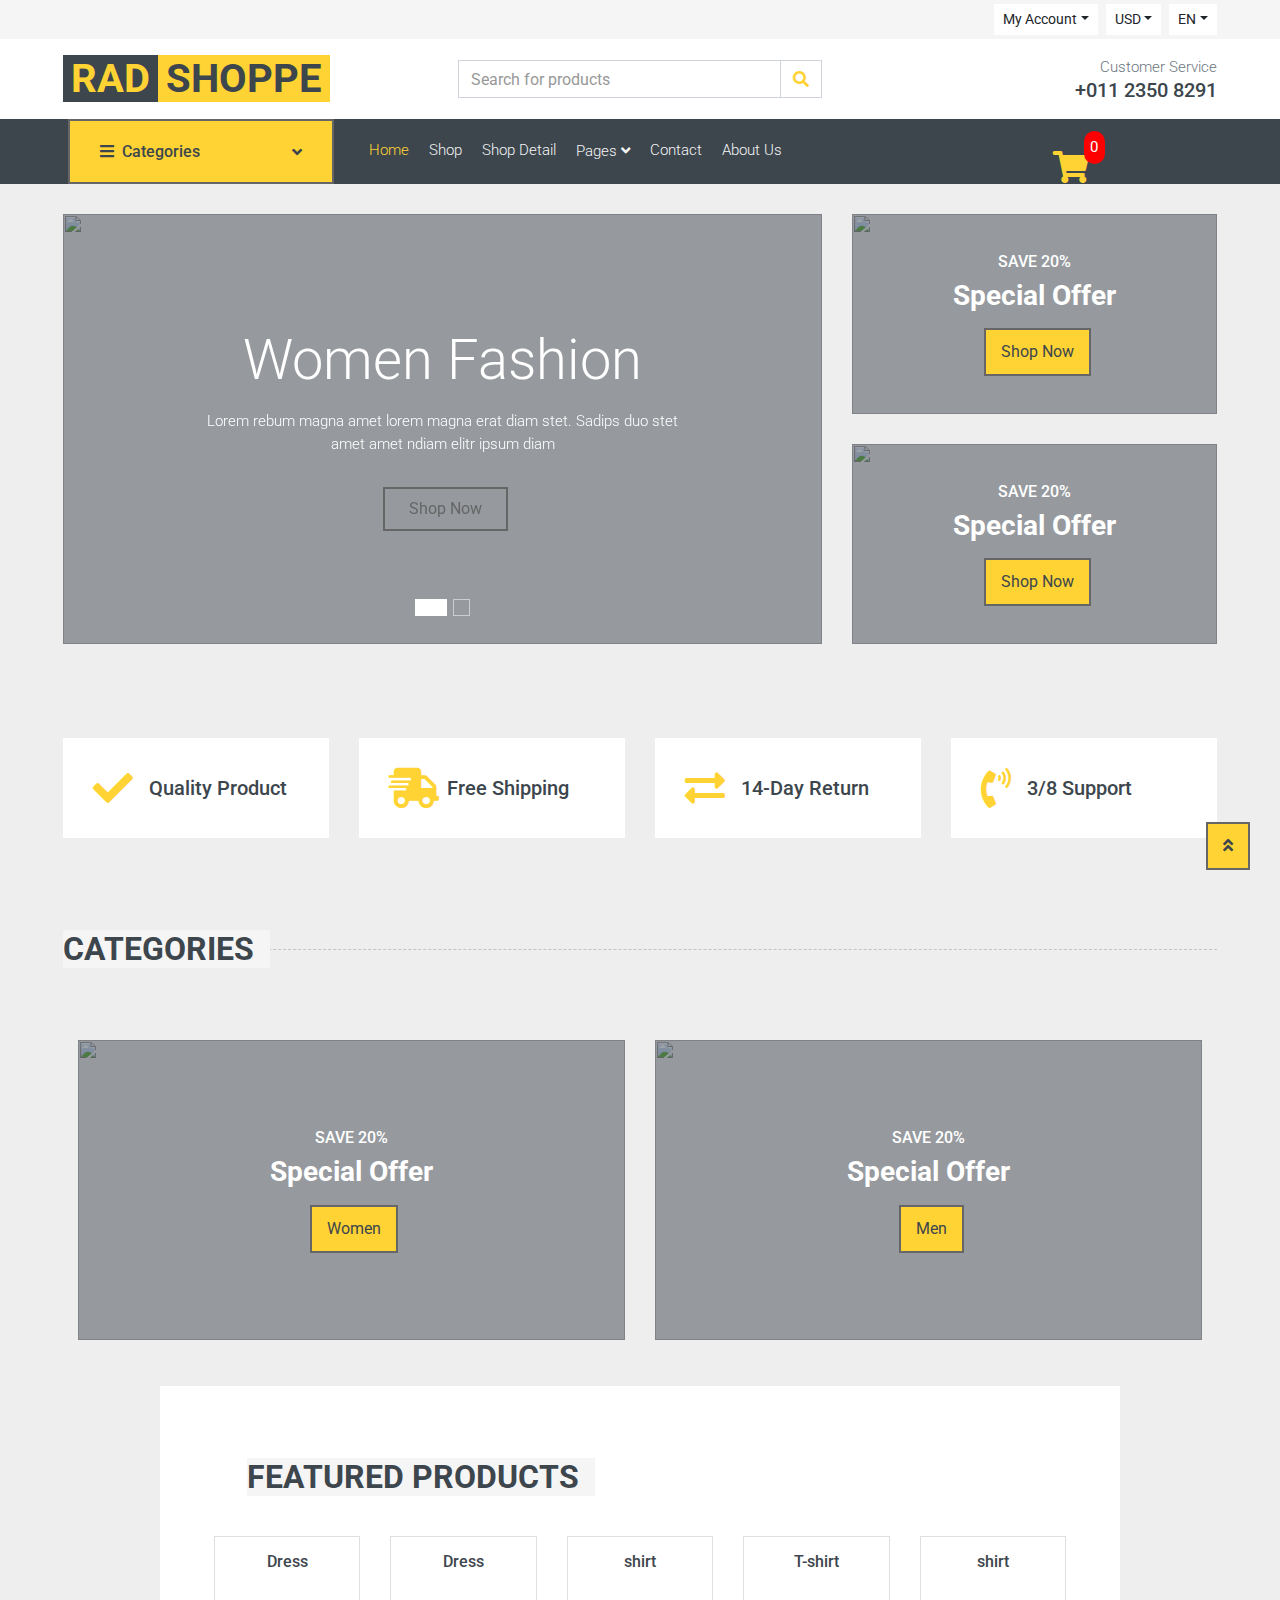
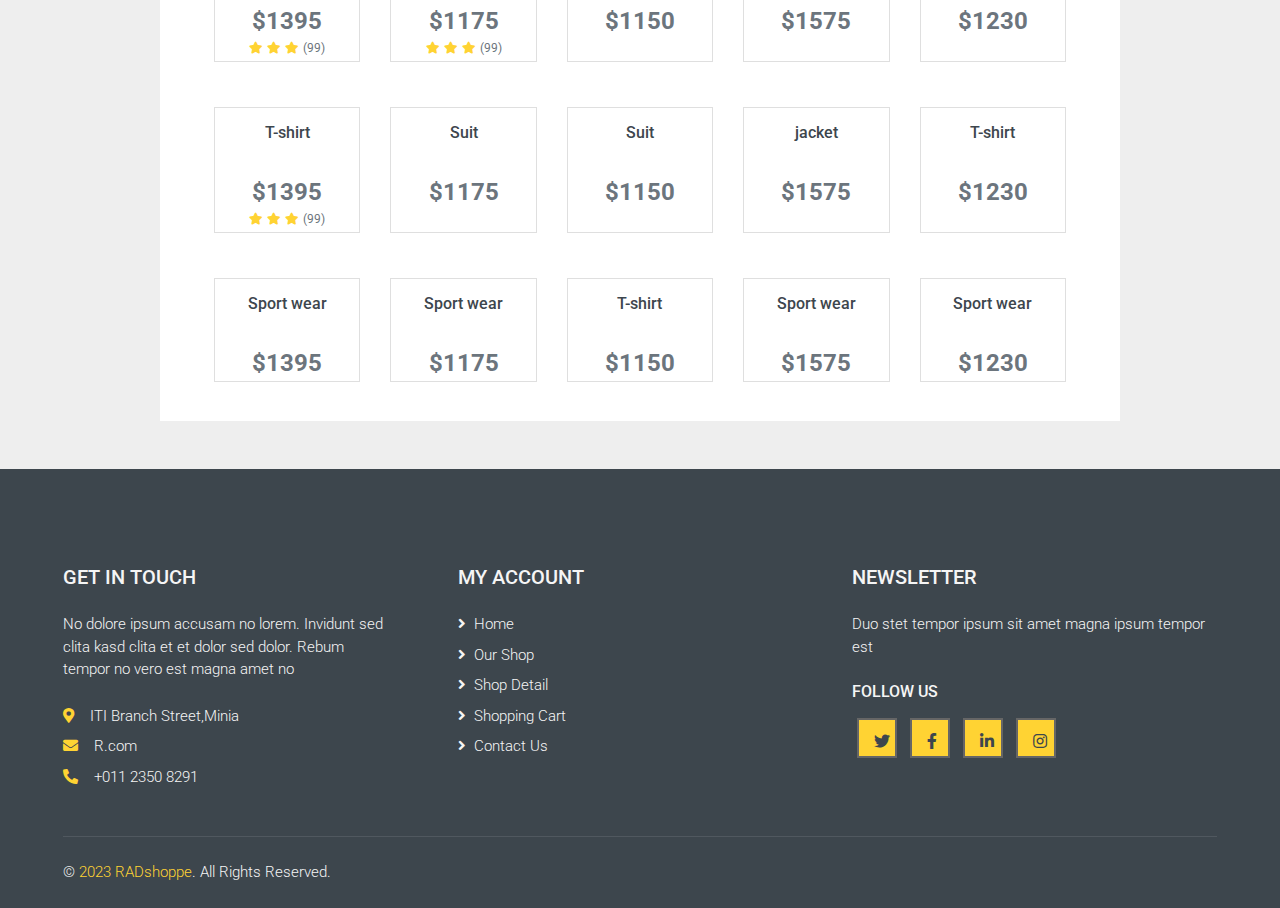
==== index.html @ 2767d44c "Add files via upload" ====
<!DOCTYPE html>
<html lang="en">

<head>
    <meta charset="utf-8">
    <title>RAD Shop Website </title>
    <meta content="width=device-width, initial-scale=1.0" name="viewport">

    <!-- Google Web Fonts -->
    <link rel="preconnect" href="https://fonts.gstatic.com">
    <link href="https://fonts.googleapis.com/css2?family=Roboto:wght@400;500;700&display=swap" rel="stylesheet">  

    <!-- Font Awesome -->
    <link href="https://cdnjs.cloudflare.com/ajax/libs/font-awesome/5.10.0/css/all.min.css" rel="stylesheet">

    <!-- Bootstrap Stylesheet -->
    <link href="css/style.css" rel="stylesheet">
    <link rel="stylesheet" href="https://cdnjs.cloudflare.com/ajax/libs/font-awesome/5.15.1/css/all.min.css">
    <!-- Style CSS -->
    <link rel="stylesheet" href="css/style.css">
</head>

<body>
    <!-- Topbar -->
    <div class="container-fluid">
        <div class="row bg-secondary py-1 px-xl-5">
            <div class="col-lg-6 d-none d-lg-block">
                <div class="d-inline-flex align-items-center h-100">
                </div>
            </div>
            <div class="col-lg-6 text-center text-lg-right">
                <div class="d-inline-flex align-items-center">
                    <div id="logged" class="btn-group">
                        <button type="button" class="btn btn-sm btn-light dropdown-toggle" data-toggle="dropdown">My Account</button>
                        <div class="dropdown-menu dropdown-menu-right">
                            <button id="SignIn" class="dropdown-item" type="button">Sign in</button>
                            <button id="SignUp" class="dropdown-item" type="button">Sign up</button>
                        </div>
                    </div>
                    <div class="btn-group mx-2">
                        <button type="button" class="btn btn-sm btn-light dropdown-toggle" data-toggle="dropdown">USD</button>
                        <div class="dropdown-menu dropdown-menu-right">
                            <button class="dropdown-item" type="button">EUR</button>
                            <button class="dropdown-item" type="button">Usd</button>
                        </div>
                    </div>
                    <div class="btn-group">
                        <button type="button" class="btn btn-sm btn-light dropdown-toggle" data-toggle="dropdown">EN</button>
                        <div class="dropdown-menu dropdown-menu-right">
                            <button class="dropdown-item" type="button">FR</button>
                            <button class="dropdown-item" type="button">AR</button>
                        </div>
                    </div>
                </div>
                <div class="d-inline-flex align-items-center d-block d-lg-none">
                    <a href="" class="btn px-0 ml-2">
                        <i class="fas fa-heart text-dark"></i>
                        <span class="badge text-dark border border-dark rounded-circle" style="padding-bottom: 2px;">0</span>
                    </a>
                    <a href="" class="btn px-0 ml-2">
                        <i class="fas fa-shopping-cart text-dark"></i>
                        <span class="badge text-dark border border-dark rounded-circle" style="padding-bottom: 2px;">0</span>
                    </a>
                </div>
            </div>
        </div>
        <div class="row align-items-center bg-light py-3 px-xl-5 d-none d-lg-flex">
            <div class="col-lg-4">
                <a href="" class="text-decoration-none">
                    <span class="h1 text-uppercase text-primary bg-dark px-2">RAD</span>
                    <span class="h1 text-uppercase text-dark bg-primary px-2 ml-n1">Shoppe</span>
                </a>
            </div>
               <!----------search------->
               <div class="col-lg-4 col-6 text-left">
                <form action="">
                    <div class="input-group">
                        <input type="text" class="form-control" placeholder="Search for products">
                        <div class="input-group-append">
                            <span class="input-group-text bg-transparent text-primary">
                                <i class="fa fa-search"></i>
                            </span>
                        </div>
                    </div>
                </form>
            </div>

            <div class="col-lg-4 col-6 text-right">
                <p class="m-0">Customer Service</p>
                <h5 class="m-0">+011 2350 8291</h5>
            </div>
        </div>
    </div>
    <!-- Topbar End -->

    <!-- Navbar -->
    <div class="container-fluid bg-dark mb-30">
        <div class="row px-xl-5">
            <div class="col-lg-3 d-none d-lg-block">
                <a class="btn d-flex align-items-center justify-content-between bg-primary w-100" data-toggle="collapse" href="#navbar-vertical" style="height: 65px; padding: 0 30px;">
                    <h6 class="text-dark m-0"><i class="fa fa-bars mr-2"></i>Categories</h6>
                    <i class="fa fa-angle-down text-dark"></i>
                </a>
                <nav class="collapse position-absolute navbar navbar-vertical navbar-light align-items-start p-0 bg-light" id="navbar-vertical" style="width: calc(100% - 30px); z-index: 999;">
                    <div class="navbar-nav w-100">
                        <div class="nav-item dropdown dropright">
                            <a href="#" class="nav-link" >Women </i></a>
                          
                        </div>
                        <div class="nav-item dropdown dropright">
                        <a href="#" class="nav-link " >Men</i></a>
                </nav>
            </div>
            <div class="col-lg-9">
                <nav class="navbar navbar-expand-lg bg-dark navbar-dark py-3 py-lg-0 px-0">
                    <a href="" class="text-decoration-none d-block d-lg-none">
                        <span class="h1 text-uppercase text-dark bg-light px-2">Multi</span>
                        <span class="h1 text-uppercase text-light bg-primary px-2 ml-n1">Shop</span>
                    </a>
                    <button type="button" class="navbar-toggler" data-toggle="collapse" data-target="#navbarCollapse">
                        <span class="navbar-toggler-icon"></span>
                    </button>
                    <div class="collapse navbar-collapse justify-content-between" id="navbarCollapse">
                        <div class="navbar-nav mr-auto py-0">
                            <a href="index.html" class="nav-item nav-link active">Home</a>
                            <a href="shop.html" class="nav-item nav-link">Shop</a>
                            <a href="#" class="nav-item nav-link">Shop Detail</a>
                            <div class="nav-item dropdown">
                                <a href="#" class="nav-link dropdown-toggle" data-toggle="dropdown">Pages <i class="fa fa-angle-down mt-1"></i></a>
                                <div class="dropdown-menu bg-primary rounded-0 border-0 m-0">
                                    <a href="cart.html" class="dropdown-item">Shopping Cart</a>
                                </div>
                            </div>
                            <a href="contact_us.html" class="nav-item nav-link">Contact</a>
                            <a href="About_us.html" class="nav-item nav-link">About Us</a>

                        </div>
                            <div class="cart-btn">
                              <i id="cart" class="fas fa-shopping-cart text-primary"></i>
                                <span class ="cart-quantity">0</span>
                            </div>
                    </div>
                </nav>
            </div>
        </div>
    </div>
    <!-- Navbar End -->

    <!-- Carousel -->
    <div class="container-fluid mb-3">
        <div class="row px-xl-5">
            <div class="col-lg-8">
                <div id="header-carousel" class="carousel slide carousel-fade mb-30 mb-lg-0" data-ride="carousel">
                    <ol class="carousel-indicators">
                        <li data-target="#header-carousel" data-slide-to="0" class="active"></li>
                        <li data-target="#header-carousel" data-slide-to="1"></li>
                    </ol>
                    <div class="carousel-inner">
                        <div class="carousel-item position-relative active" style="height: 430px;">
                            <img class="position-absolute w-100 h-100" src="img/g1.png" style="object-fit: cover;">
                            <div class="carousel-caption d-flex flex-column align-items-center justify-content-center">
                                <div class="p-3" style="max-width: 700px;">
                                    <h1 class="display-4 text-white mb-3 animate__animated animate__fadeInDown">Women Fashion</h1>
                                    <p class="mx-md-5 px-5 animate__animated animate__bounceIn">Lorem rebum magna amet lorem magna erat diam stet. Sadips duo stet amet amet ndiam elitr ipsum diam</p>
                                    <a class="btn btn-outline-light py-2 px-4 mt-3 animate__animated animate__fadeInUp" href="#">Shop Now</a>
                                </div>
                            </div>
                        </div>
                        <div class="carousel-item position-relative" style="height: 430px;">
                            <img class="position-absolute w-100 h-100" src="img/g2.png" style="object-fit: cover;">
                            <div class="carousel-caption d-flex flex-column align-items-center justify-content-center">
                                <div class="p-3" style="max-width: 700px;">
                                    <h1 class="display-4 text-white mb-3 animate__animated animate__fadeInDown">Men Fashion</h1>
                                    <p class="mx-md-5 px-5 animate__animated animate__bounceIn">Lorem rebum magna amet lorem magna erat diam stet. Sadips duo stet amet amet ndiam elitr ipsum diam</p>
                                    <a class="btn btn-outline-light py-2 px-4 mt-3 animate__animated animate__fadeInUp" href="#">Shop Now</a>
                                </div>
                            </div>
                        </div>
                    </div>
                </div>
            </div>
<!-------catgres------>
            <div class="col-lg-4">
                <div class="product-offer mb-30" style="height: 200px;">
                    <img class="img-fluid" src="img/g.jpg" alt="">
                    <div class="offer-text">
                        <h6 class="text-white text-uppercase">Save 20%</h6>
                        <h3 class="text-white mb-3">Special Offer</h3>
                        <a href="" class="btn btn-primary">Shop Now</a>
                    </div>
                </div>
                <div class="product-offer mb-30" style="height: 200px;">
                    <img class="img-fluid" src="img/gg.jpg" alt="">
                    <div class="offer-text">
                        <h6 class="text-white text-uppercase">Save 20%</h6>
                        <h3 class="text-white mb-3">Special Offer</h3>
                        <a href="" class="btn btn-primary">Shop Now</a>
                    </div>
                </div>
            </div>
        </div>
    </div>

        <!-- Featured -->
        <div class="container-fluid pt-5">
          <div class="row px-xl-5 pb-3">
              <div class="col-lg-3 col-md-6 col-sm-12 pb-1">
                  <div class="d-flex align-items-center bg-light mb-4" style="padding: 30px;">
                      <h1 class="fa fa-check text-primary m-0 mr-3"></h1>
                      <h5 class="font-weight-semi-bold m-0">Quality Product</h5>
                  </div>
              </div>
              <div class="col-lg-3 col-md-6 col-sm-12 pb-1">
                  <div class="d-flex align-items-center bg-light mb-4" style="padding: 30px;">
                      <h1 class="fa fa-shipping-fast text-primary m-0 mr-2"></h1>
                      <h5 class="font-weight-semi-bold m-0">Free Shipping</h5>
                  </div>
              </div>
              <div class="col-lg-3 col-md-6 col-sm-12 pb-1">
                  <div class="d-flex align-items-center bg-light mb-4" style="padding: 30px;">
                      <h1 class="fas fa-exchange-alt text-primary m-0 mr-3"></h1>
                      <h5 class="font-weight-semi-bold m-0">14-Day Return</h5>
                  </div>
              </div>
              <div class="col-lg-3 col-md-6 col-sm-12 pb-1">
                  <div class="d-flex align-items-center bg-light mb-4" style="padding: 30px;">
                      <h1 class="fa fa-phone-volume text-primary m-0 mr-3"></h1>
                      <h5 class="font-weight-semi-bold m-0">3/8 Support</h5>
                  </div>
              </div>
          </div>
      </div>
      <!-- Featured End -->

   <!-- Offer -->
   <div class="container-fluid pt-5">
    <h2 class="section-title position-relative text-uppercase mx-xl-5 mb-4"><span class="bg-secondary pr-3">Categories</span></h2>
   <div class="container-fluid pt-5 pb-3">
    <div class="row px-xl-5">
        <div class="col-md-6">
            <div class="product-offer mb-30" style="height: 300px;">
                <img class="img-fluid" src="img/g.jpg" alt="">
                <div class="offer-text">
                    <h6 class="text-white text-uppercase">Save 20%</h6>
                    <h3 class="text-white mb-3">Special Offer</h3>
                    <a href="" class="btn btn-primary">Women</a>
                </div>
            </div>
        </div>
        <div class="col-md-6">
            <div class="product-offer mb-30" style="height: 300px;">
                <img class="img-fluid" src="img/gg.jpg" alt="">
                <div class="offer-text">
                    <h6 class="text-white text-uppercase">Save 20%</h6>
                    <h3 class="text-white mb-3">Special Offer</h3>
                    <a href="" class="btn btn-primary">Men</a>
                </div>
            </div>
        </div>
    </div>
  </div>
</div>
<!-- Offer End -->

 <main>
     <!-- Start DEMO HTML (Use the following code into your project)-->
<div class="cart-modal-overlay">
    <div class="cart-modal">
      <i id="close-btn" class="fas fa-times"></i>
        <h1 class="cart-is-empty">Cart is empty</h1>
      
        <div class="product-rows">
        </div>
        <div class="total">
          <h1 class="cart-total">TOTAL</h1>
            <span class="total-price">$0</span>
              <button class="purchase-btn">PURCHASE</button>
        </div>
      </div>
</div>
      
<!--   end of cart modal -->
  <!-- <div class="cart-btn">
    <i id="cart" class="fas fa-shopping-cart"></i>
      <span class ="cart-quantity">0</span>
  </div> -->
<!--  products  -->
 <!-- Products -->
 
   <div class="container-fluid pt-5 ">
        <h2 class="section-title position-relative text-uppercase mx-xl-5 mb-4"><span class="bg-secondary pr-3">Featured Products</span></h2>
        <!-- <div id="prod_div" class="row px-xl-5">
            <div class="col-lg-3 col-md-4 col-sm-6 pb-1"> -->
  <div class="items-container">
    <div class="card-1 card">
        <div class="product-img position-relative overflow-hidden"></div>
      <img class="product-image" src="img/w5.jpg" alt="">
        <button class="add-to-cart">Add to cart</button>
        <a class="h6 text-decoration-none text-truncate" href="">Dress </a>
        <span class="product-price">$1395</span>
        <div class="d-flex align-items-center justify-content-center mb-1">
          <small class="fa fa-star text-primary mr-1"></small>
          <small class="fa fa-star text-primary mr-1"></small>
          <small class="fa fa-star text-primary mr-1"></small>
          <small>(99)</small>
      </div>
    </div>


    <div class="card-2 card">
      <img class="product-image" src="img/w39.jpg" alt="">
      <button class="add-to-cart">Add to cart</button>
      <a class="h6 text-decoration-none text-truncate" href="">Dress </a>
      <span class="product-price">$1175</span>
      <div class="d-flex align-items-center justify-content-center mb-1">
        <small class="fa fa-star text-primary mr-1"></small>
        <small class="fa fa-star text-primary mr-1"></small>
        <small class="fa fa-star text-primary mr-1"></small>
        <small>(99)</small>
    </div>
    </div>
    <div class="card-3 card">
      <img class="product-image" src="img/w68.jpg" alt="">
        <button class="add-to-cart">Add to cart</button>
      <a class="h6 text-decoration-none text-truncate" href="">shirt </a>
          <span class="product-price">$1150</span>
    </div>
    <div class="card-4 card">
      <img class="product-image" src="img/OIP - 2023-07-23T002510.505.jpeg" alt="">
         <button class="add-to-cart">Add to cart</button>
      <a class="h6 text-decoration-none text-truncate" href="">T-shirt </a>
        <span class="product-price">$1575</span>
    </div>
    <div class="card-5 card">
      <img class="product-image" src="img/m-.jpeg" alt="">
      <button class="add-to-cart">Add to cart</button>
      <a class="h6 text-decoration-none text-truncate" href="">shirt </a>

      <span class="product-price">$1230</span>
    </div>
  </div>  



  <!-- <div class="cart-btn">
    <i id="cart" class="fas fa-shopping-cart"></i> -->
      <!-- <span class ="cart-quantity">0</span> -->
  <!-- </div> -->
<!--  products  -->
  <div class="items-container">
    <div class="card-1 card">
      <img class="product-image" src="img/OIP (3).jpeg" alt="">
        <button class="add-to-cart">Add to cart</button>
        <a class="h6 text-decoration-none text-truncate" href="">T-shirt </a>
          <span class="product-price">$1395</span>
          <div class="d-flex align-items-center justify-content-center mb-1">
            <small class="fa fa-star text-primary mr-1"></small>
            <small class="fa fa-star text-primary mr-1"></small>
            <small class="fa fa-star text-primary mr-1"></small>
            <small>(99)</small>
        </div>
    </div>
    <div class="card-2 card">
      <img class="product-image" src="img/product11.png" alt="">
      <button class="add-to-cart">Add to cart</button>
      <a class="h6 text-decoration-none text-truncate" href="">Suit </a>
        <span class="product-price">$1175</span>
    </div>
    <div class="card-3 card">
      <img class="product-image" src="img/OIP (69).jpeg" alt="">
        <button class="add-to-cart">Add to cart</button>
        <a class="h6 text-decoration-none text-truncate" href="">Suit </a>
          <span class="product-price">$1150</span>
    </div>
    <div class="card-4 card">
      <img class="product-image" src="img/product-8-2.jpg" alt="">
         <button class="add-to-cart">Add to cart</button>
        <a class="h6 text-decoration-none text-truncate" href="">jacket </a>
        <span class="product-price">$1575</span>
    </div>
    <div class="card-5 card">
      <img class="product-image" src="img/OIP (18).jpeg" alt="">
      <button class="add-to-cart">Add to cart</button>
      <a class="h6 text-decoration-none text-truncate" href="">T-shirt </a>
      <span class="product-price">$1230</span>
    </div>
  </div> 

  <div class="items-container">
    <div class="card-1 card">
      <img class="product-image" src="img/OIP (17) - Copy.jpeg" alt="">
        <button class="add-to-cart">Add to cart</button>
      <a class="h6 text-decoration-none text-truncate" href="">Sport wear </a>
          <span class="product-price">$1395</span>
    </div>
    <div class="card-2 card">
      <img class="product-image" src="img/ws37.jpeg" alt="">
      <button class="add-to-cart">Add to cart</button>
      <a class="h6 text-decoration-none text-truncate" href="">Sport wear </a>
        <span class="product-price">$1175</span>
    </div>
    <div class="card-3 card">
      <img class="product-image" src="img/m7.jpg" alt="">
        <button class="add-to-cart">Add to cart</button>
      <a class="h6 text-decoration-none text-truncate" href="">T-shirt </a>
          <span class="product-price">$1150</span>
    </div>
    <div class="card-4 card">
      <img class="product-image" src="img/ms7.jpg" alt="">
         <button class="add-to-cart">Add to cart</button>
      <a class="h6 text-decoration-none text-truncate" href="">Sport wear </a>
        <span class="product-price">$1575</span>
    </div>
    <div class="card-5 card">
      <img class="product-image" src="img/OIP (53).jpeg" alt="">
      <button class="add-to-cart">Add to cart</button>
      <a class="h6 text-decoration-none text-truncate" href="">Sport wear </a>
      <span class="product-price">$1230</span>
    </div>
  </div> 
 </main>
 
      
  <!-- Footer -->
    <div class="container-fluid bg-dark text-secondary mt-5 pt-5">
        <div class="row px-xl-5 pt-5">
            <div class="col-lg-4 col-md-12 mb-5 pr-3 pr-xl-5">
                <h5 class="text-secondary text-uppercase mb-4">Get In Touch</h5>
                <p class="mb-4">No dolore ipsum accusam no lorem. Invidunt sed clita kasd clita et et dolor sed dolor. Rebum tempor no vero est magna amet no</p>
                <p class="mb-2"><i class="fa fa-map-marker-alt text-primary mr-3"></i>ITI Branch Street,Minia</p>
                <p class="mb-2"><i class="fa fa-envelope text-primary mr-3"></i>R.com</p>
                <p class="mb-0"><i class="fa fa-phone-alt text-primary mr-3"></i>+011 2350 8291</p>
            </div>
          
                    <div class="col-md-4 mb-5">
                        <h5 class="text-secondary text-uppercase mb-4">My Account</h5>
                        <div class="d-flex flex-column justify-content-start">
                            <a class="text-secondary mb-2" href="#"><i class="fa fa-angle-right mr-2"></i>Home</a>
                            <a class="text-secondary mb-2" href="#"><i class="fa fa-angle-right mr-2"></i>Our Shop</a>
                            <a class="text-secondary mb-2" href="#"><i class="fa fa-angle-right mr-2"></i>Shop Detail</a>
                            <a class="text-secondary mb-2" href="#"><i class="fa fa-angle-right mr-2"></i>Shopping Cart</a>
                            <a class="text-secondary" href="#"><i class="fa fa-angle-right mr-2"></i>Contact Us</a>
                        </div>
                    </div>
                    <div class="col-md-4 mb-5">
                        <h5 class="text-secondary text-uppercase mb-4">Newsletter</h5>
                        <p>Duo stet tempor ipsum sit amet magna ipsum tempor est</p>
                        
                        <h6 class="text-secondary text-uppercase mt-4 mb-3">Follow Us</h6>
                        <div class="d-flex">
                            <a class="btn btn-primary btn-square mr-2" href="#"><i class="fab fa-twitter"></i></a>
                            <a class="btn btn-primary btn-square mr-2" href="#"><i class="fab fa-facebook-f"></i></a>
                            <a class="btn btn-primary btn-square mr-2" href="#"><i class="fab fa-linkedin-in"></i></a>
                            <a class="btn btn-primary btn-square" href="#"><i class="fab fa-instagram"></i></a>
                        </div>
                    </div>
           
        </div>
        <div class="row border-top mx-xl-5 py-4" style="border-color: rgba(256, 256, 256, .1) !important;">
            <div class="col-md-6 px-xl-0">
                <p class="mb-md-0 text-center text-md-left text-secondary">
                    &copy; <a class="text-primary" href="#">2023 RADshoppe</a>. All Rights Reserved.
                </p>
            </div>
            <div class="col-md-6 px-xl-0 text-center text-md-right">
                <img class="img-fluid" src="img/payments.png" alt="">
            </div>
        </div>
    </div>
    <!-- Footer End -->

    <!-- Back to Top -->
    <a href="#" class="btn btn-primary back-to-top"><i class="fa fa-angle-double-up"></i></a>
    
    <!-- JavaScript Libraries -->
    <script src="https://code.jquery.com/jquery-3.4.1.min.js"></script>
    <script src="https://stackpath.bootstrapcdn.com/bootstrap/4.4.1/js/bootstrap.bundle.min.js"></script>
    
    <!--Javascript -->
    <script src="js/Logged.js" type="module"></script>
    <script src="js/Api.js" type="module"></script>
    <script src="js/main.js"></script>
    <script  src="./js/script.js"></script>

  </body>
</html>
---- css/style.css ----
:root {
  --blue: #007bff;
  --indigo: #6610f2;
  --purple: #6f42c1;
  --pink: #e83e8c;
  --red: #dc3545;
  --orange: #fd7e14;
  --yellow:#fd7e14;
  --green: #28a745;
  --teal: #20c997;
  --cyan: #17a2b8;
  --white: #fff;
  --gray: #6c757d;
  --gray-dark: #343a40;
  --primary: #fd7e14;
  --secondary: #F5F5F5;
  --success: #28a745;
  --info: #17a2b8;
  --warning:#fd7e14;
  --danger: #dc3545;
  --light: #FFFFFF;
  --dark: #3D464D;
  --breakpoint-xs: 0;
  --breakpoint-sm: 576px;
  --breakpoint-md: 768px;
  --breakpoint-lg: 992px;
  --breakpoint-xl: 1200px;
  --font-family-sans-serif: "Roboto", sans-serif;
  --font-family-monospace: SFMono-Regular, Menlo, Monaco, Consolas, "Liberation Mono", "Courier New", monospace;
}

*,
*::before,
*::after {
  box-sizing: border-box;
}

html {
  font-family: sans-serif;
  line-height: 1.15;
  -webkit-text-size-adjust: 100%;
  -webkit-tap-highlight-color: rgba(0, 0, 0, 0);
}

article, aside, figcaption, figure, footer, header, hgroup, main, nav, section {
  display: block;
}

body {
  margin: 0;
  font-family: "Roboto", sans-serif;
  font-size: 1rem;
  font-weight: 400;
  line-height: 1.5;
  color: #6C757D;
  text-align: left;
  background-color: #F5F5F5;
}

[tabindex="-1"]:focus:not(:focus-visible) {
  outline: 0 !important;
}

hr {
  box-sizing: content-box;
  height: 0;
  overflow: visible;
}

h1, h2, h3, h4, h5, h6 {
  margin-top: 0;
  margin-bottom: 0.5rem;
}

p {
  margin-top: 0;
  margin-bottom: 1rem;
}

abbr[title],
abbr[data-original-title] {
  text-decoration: underline;
  text-decoration: underline dotted;
  cursor: help;
  border-bottom: 0;
  text-decoration-skip-ink: none;
}

address {
  margin-bottom: 1rem;
  font-style: normal;
  line-height: inherit;
}

ol,
ul,
dl {
  margin-top: 0;
  margin-bottom: 1rem;
}

ol ol,
ul ul,
ol ul,
ul ol {
  margin-bottom: 0;
}

dt {
  font-weight: 700;
}

dd {
  margin-bottom: .5rem;
  margin-left: 0;
}

blockquote {
  margin: 0 0 1rem;
}

b,
strong {
  font-weight: bolder;
}

small {
  font-size: 80%;
}

sub,
sup {
  position: relative;
  font-size: 75%;
  line-height: 0;
  vertical-align: baseline;
}

sub {
  bottom: -.25em;
}

sup {
  top: -.5em;
}

a {
  color: #f88f2c;
  text-decoration: none;
  background-color: transparent;
}

a:hover {
  color: #f88f2c;
  text-decoration: underline;
}

a:not([href]):not([class]) {
  color: inherit;
  text-decoration: none;
}

a:not([href]):not([class]):hover {
  color: inherit;
  text-decoration: none;
}

pre,
code,
kbd,
samp {
  font-family: SFMono-Regular, Menlo, Monaco, Consolas, "Liberation Mono", "Courier New", monospace;
  font-size: 1em;
}

pre {
  margin-top: 0;
  margin-bottom: 1rem;
  overflow: auto;
  -ms-overflow-style: scrollbar;
}

figure {
  margin: 0 0 1rem;
}

img {
  vertical-align: middle;
  border-style: none;
}

svg {
  overflow: hidden;
  vertical-align: middle;
}

table {
  border-collapse: collapse;
}

caption {
  padding-top: 0.75rem;
  padding-bottom: 0.75rem;
  color: #6c757d;
  text-align: left;
  caption-side: bottom;
}

th {
  text-align: inherit;
  text-align: -webkit-match-parent;
}

label {
  display: inline-block;
  margin-bottom: 0.5rem;
}

button {
  border-radius: 0;
}

button:focus {
  outline: 1px dotted;
  outline: 5px auto -webkit-focus-ring-color;
}

input,
button,
select,
optgroup,
textarea {
  margin: 0;
  font-family: inherit;
  font-size: inherit;
  line-height: inherit;
}

button,
input {
  overflow: visible;
}

button,
select {
  text-transform: none;
}

[role="button"] {
  cursor: pointer;
}

select {
  word-wrap: normal;
}

button,
[type="button"],
[type="reset"],
[type="submit"] {
  -webkit-appearance: button;
}

button:not(:disabled),
[type="button"]:not(:disabled),
[type="reset"]:not(:disabled),
[type="submit"]:not(:disabled) {
  cursor: pointer;
}

button::-moz-focus-inner,
[type="button"]::-moz-focus-inner,
[type="reset"]::-moz-focus-inner,
[type="submit"]::-moz-focus-inner {
  padding: 0;
  border-style: none;
}

input[type="radio"],
input[type="checkbox"] {
  box-sizing: border-box;
  padding: 0;
}

textarea {
  overflow: auto;
  resize: vertical;
}

fieldset {
  min-width: 0;
  padding: 0;
  margin: 0;
  border: 0;
}

legend {
  display: block;
  width: 100%;
  max-width: 100%;
  padding: 0;
  margin-bottom: .5rem;
  font-size: 1.5rem;
  line-height: inherit;
  color: inherit;
  white-space: normal;
}

@media (max-width: 1200px) {
  legend {
    font-size: calc(1.275rem + 0.3vw) ;
  }
}

progress {
  vertical-align: baseline;
}

[type="number"]::-webkit-inner-spin-button,
[type="number"]::-webkit-outer-spin-button {
  height: auto;
}

/*  */

/*  */
/*  */
.edit_search{
width: 100%;
}
[type="search"] 
  {
  outline-offset: -2px;
  -webkit-appearance: none;
}


[type="text/css"]::-webkit-search-decoration {
  -webkit-appearance: none;
}

::-webkit-file-upload-button {
  font: inherit;
  -webkit-appearance: button;
}

output {
  display: inline-block;
}

summary {
  display: list-item;
  cursor: pointer;
}


[hidden] {
  display: none !important;
}

h1, h2, h3, h4, h5, h6,
.h1, .h2, .h3, .h4, .h5, .h6 {
  margin-bottom: 0.5rem;
  font-weight: 500;
  line-height: 1.2;
  color: #3D464D;
}

h1, .h1 {
  font-size: 2.5rem;
}

@media (max-width: 1200px) {
  h1, .h1 {
    font-size: calc(1.375rem + 1.5vw) ;
  }
}

h2, .h2 {
  font-size: 2rem;
}

@media (max-width: 1200px) {
  h2, .h2 {
    font-size: calc(1.325rem + 0.9vw) ;
  }
}

h3, .h3 {
  font-size: 1.75rem;
}

@media (max-width: 1200px) {
  h3, .h3 {
    font-size: calc(1.3rem + 0.6vw) ;
  }
}

h4, .h4 {
  font-size: 1.5rem;
}

@media (max-width: 1200px) {
  h4, .h4 {
    font-size: calc(1.275rem + 0.3vw) ;
  }
}

h5, .h5 {
  font-size: 1.25rem;
}

h6, .h6 {
  font-size: 1rem;
}

.lead {
  font-size: 1.25rem;
  font-weight: 300;
}

.display-1 {
  font-size: 6rem;
  font-weight: 300;
  line-height: 1.2;
}

@media (max-width: 1200px) {
  .display-1 {
    font-size: calc(1.725rem + 5.7vw) ;
  }
}

.display-2 {
  font-size: 5.5rem;
  font-weight: 300;
  line-height: 1.2;
}

@media (max-width: 1200px) {
  .display-2 {
    font-size: calc(1.675rem + 5.1vw) ;
  }
}

.display-3 {
  font-size: 4.5rem;
  font-weight: 300;
  line-height: 1.2;
}

@media (max-width: 1200px) {
  .display-3 {
    font-size: calc(1.575rem + 3.9vw) ;
  }
}

.display-4 {
  font-size: 3.5rem;
  font-weight: 300;
  line-height: 1.2;
}

@media (max-width: 1200px) {
  .display-4 {
    font-size: calc(1.475rem + 2.7vw) ;
  }
}

hr {
  margin-top: 1rem;
  margin-bottom: 1rem;
  border: 0;
  border-top: 1px solid rgba(0, 0, 0, 0.1);
}

small,
.small {
  font-size: 80%;
  font-weight: 400;
}

mark,
.mark {
  padding: 0.2em;
  background-color: #fcf8e3;
}

.list-unstyled {
  padding-left: 0;
  list-style: none;
}

.list-inline {
  padding-left: 0;
  list-style: none;
}

.list-inline-item {
  display: inline-block;
}

.list-inline-item:not(:last-child) {
  margin-right: 0.5rem;
}

.initialism {
  font-size: 90%;
  text-transform: uppercase;
}

.blockquote {
  margin-bottom: 1rem;
  font-size: 1.25rem;
}

.blockquote-footer {
  display: block;
  font-size: 80%;
  color: #6c757d;
}

.blockquote-footer::before {
  content: "\2014\00A0";
}

.img-fluid {
  max-width: 100%;
  height: auto;
}

.img-thumbnail {
  padding: 0.25rem;
  background-color: #F5F5F5;
  border: 1px solid #dee2e6;
  max-width: 100%;
  height: auto;
}

.figure {
  display: inline-block;
}

.figure-img {
  margin-bottom: 0.5rem;
  line-height: 1;
}

.figure-caption {
  font-size: 90%;
  color: #6c757d;
}

code {
  font-size: 87.5%;
  color: #e83e8c;
  word-wrap: break-word;
}

a > code {
  color: inherit;
}

kbd {
  padding: 0.2rem 0.4rem;
  font-size: 87.5%;
  color: #fff;
  background-color: #212529;
}

kbd kbd {
  padding: 0;
  font-size: 100%;
  font-weight: 700;
}

pre {
  display: block;
  font-size: 87.5%;
  color: #212529;
}

pre code {
  font-size: inherit;
  color: inherit;
  word-break: normal;
}

.pre-scrollable {
  max-height: 340px;
  overflow-y: scroll;
}

.container,
.container-fluid,
.container-sm,
.container-md,
.container-lg,
.container-xl {
  width: 100%;
  padding-right: 15px;
  padding-left: 15px;
  margin-right: auto;
  margin-left: auto;
}

@media (min-width: 576px) {
  .container, .container-sm {
    max-width: 540px;
  }
}

@media (min-width: 768px) {
  .container, .container-sm, .container-md {
    max-width: 720px;
  }
}

@media (min-width: 992px) {
  .container, .container-sm, .container-md, .container-lg {
    max-width: 960px;
  }
}

@media (min-width: 1200px) {
  .container, .container-sm, .container-md, .container-lg, .container-xl {
    max-width: 1140px;
  }
}

.row {
  display: flex;
  flex-wrap: wrap;
  margin-right: -15px;
  margin-left: -15px;
}

.no-gutters {
  margin-right: 0;
  margin-left: 0;
}

.no-gutters > .col,
.no-gutters > [class*="col-"] {
  padding-right: 0;
  padding-left: 0;
}

.col-1, .col-2, .col-3, .col-4, .col-5, .col-6, .col-7, .col-8, .col-9, .col-10, .col-11, .col-12, .col,
.col-auto, .col-sm-1, .col-sm-2, .col-sm-3, .col-sm-4, .col-sm-5, .col-sm-6, .col-sm-7, .col-sm-8, .col-sm-9, .col-sm-10, .col-sm-11, .col-sm-12, .col-sm,
.col-sm-auto, .col-md-1, .col-md-2, .col-md-3, .col-md-4, .col-md-5, .col-md-6, .col-md-7, .col-md-8, .col-md-9, .col-md-10, .col-md-11, .col-md-12, .col-md,
.col-md-auto, .col-lg-1, .col-lg-2, .col-lg-3, .col-lg-4, .col-lg-5, .col-lg-6, .col-lg-7, .col-lg-8, .col-lg-9, .col-lg-10, .col-lg-11, .col-lg-12, .col-lg,
.col-lg-auto, .col-xl-1, .col-xl-2, .col-xl-3, .col-xl-4, .col-xl-5, .col-xl-6, .col-xl-7, .col-xl-8, .col-xl-9, .col-xl-10, .col-xl-11, .col-xl-12, .col-xl,
.col-xl-auto {
  position: relative;
  width: 100%;
  padding-right: 15px;
  padding-left: 15px;
}

.col {
  flex-basis: 0;
  flex-grow: 1;
  max-width: 100%;
}

.row-cols-1 > * {
  flex: 0 0 100%;
  max-width: 100%;
}

.row-cols-2 > * {
  flex: 0 0 50%;
  max-width: 50%;
}

.row-cols-3 > * {
  flex: 0 0 33.33333%;
  max-width: 33.33333%;
}

.row-cols-4 > * {
  flex: 0 0 25%;
  max-width: 25%;
}

.row-cols-5 > * {
  flex: 0 0 20%;
  max-width: 20%;
}

.row-cols-6 > * {
  flex: 0 0 16.66667%;
  max-width: 16.66667%;
}

.col-auto {
  flex: 0 0 auto;
  width: auto;
  max-width: 100%;
}

.col-1 {
  flex: 0 0 8.33333%;
  max-width: 8.33333%;
}

.col-2 {
  flex: 0 0 16.66667%;
  max-width: 16.66667%;
}

.col-3 {
  flex: 0 0 25%;
  max-width: 25%;
}

.col-4 {
  flex: 0 0 33.33333%;
  max-width: 33.33333%;
}

.col-5 {
  flex: 0 0 41.66667%;
  max-width: 41.66667%;
}

.col-6 {
  flex: 0 0 50%;
  max-width: 50%;
}

.col-7 {
  flex: 0 0 58.33333%;
  max-width: 58.33333%;
}

.col-8 {
  flex: 0 0 66.66667%;
  max-width: 66.66667%;
}

.col-9 {
  flex: 0 0 75%;
  max-width: 75%;
}

.col-10 {
  flex: 0 0 83.33333%;
  max-width: 83.33333%;
}

.col-11 {
  flex: 0 0 91.66667%;
  max-width: 91.66667%;
}

.col-12 {
  flex: 0 0 100%;
  max-width: 100%;
}

.order-first {
  order: -1;
}

.order-last {
  order: 13;
}

.order-0 {
  order: 0;
}

.order-1 {
  order: 1;
}

.order-2 {
  order: 2;
}

.order-3 {
  order: 3;
}

.order-4 {
  order: 4;
}

.order-5 {
  order: 5;
}

.order-6 {
  order: 6;
}

.order-7 {
  order: 7;
}

.order-8 {
  order: 8;
}

.order-9 {
  order: 9;
}

.order-10 {
  order: 10;
}

.order-11 {
  order: 11;
}

.order-12 {
  order: 12;
}

.offset-1 {
  margin-left: 8.33333%;
}

.offset-2 {
  margin-left: 16.66667%;
}

.offset-3 {
  margin-left: 25%;
}

.offset-4 {
  margin-left: 33.33333%;
}

.offset-5 {
  margin-left: 41.66667%;
}

.offset-6 {
  margin-left: 50%;
}

.offset-7 {
  margin-left: 58.33333%;
}

.offset-8 {
  margin-left: 66.66667%;
}

.offset-9 {
  margin-left: 75%;
}

.offset-10 {
  margin-left: 83.33333%;
}

.offset-11 {
  margin-left: 91.66667%;
}

@media (min-width: 576px) {
  .col-sm {
    flex-basis: 0;
    flex-grow: 1;
    max-width: 100%;
  }
  .row-cols-sm-1 > * {
    flex: 0 0 100%;
    max-width: 100%;
  }
  .row-cols-sm-2 > * {
    flex: 0 0 50%;
    max-width: 50%;
  }
  .row-cols-sm-3 > * {
    flex: 0 0 33.33333%;
    max-width: 33.33333%;
  }
  .row-cols-sm-4 > * {
    flex: 0 0 25%;
    max-width: 25%;
  }
  .row-cols-sm-5 > * {
    flex: 0 0 20%;
    max-width: 20%;
  }
  .row-cols-sm-6 > * {
    flex: 0 0 16.66667%;
    max-width: 16.66667%;
  }
  .col-sm-auto {
    flex: 0 0 auto;
    width: auto;
    max-width: 100%;
  }
  .col-sm-1 {
    flex: 0 0 8.33333%;
    max-width: 8.33333%;
  }
  .col-sm-2 {
    flex: 0 0 16.66667%;
    max-width: 16.66667%;
  }
  .col-sm-3 {
    flex: 0 0 25%;
    max-width: 25%;
  }
  .col-sm-4 {
    flex: 0 0 33.33333%;
    max-width: 33.33333%;
  }
  .col-sm-5 {
    flex: 0 0 41.66667%;
    max-width: 41.66667%;
  }
  .col-sm-6 {
    flex: 0 0 50%;
    max-width: 50%;
  }
  .col-sm-7 {
    flex: 0 0 58.33333%;
    max-width: 58.33333%;
  }
  .col-sm-8 {
    flex: 0 0 66.66667%;
    max-width: 66.66667%;
  }
  .col-sm-9 {
    flex: 0 0 75%;
    max-width: 75%;
  }
  .col-sm-10 {
    flex: 0 0 83.33333%;
    max-width: 83.33333%;
  }
  .col-sm-11 {
    flex: 0 0 91.66667%;
    max-width: 91.66667%;
  }
  .col-sm-12 {
    flex: 0 0 100%;
    max-width: 100%;
  }
  .order-sm-first {
    order: -1;
  }
  .order-sm-last {
    order: 13;
  }
  .order-sm-0 {
    order: 0;
  }
  .order-sm-1 {
    order: 1;
  }
  .order-sm-2 {
    order: 2;
  }
  .order-sm-3 {
    order: 3;
  }
  .order-sm-4 {
    order: 4;
  }
  .order-sm-5 {
    order: 5;
  }
  .order-sm-6 {
    order: 6;
  }
  .order-sm-7 {
    order: 7;
  }
  .order-sm-8 {
    order: 8;
  }
  .order-sm-9 {
    order: 9;
  }
  .order-sm-10 {
    order: 10;
  }
  .order-sm-11 {
    order: 11;
  }
  .order-sm-12 {
    order: 12;
  }
  .offset-sm-0 {
    margin-left: 0;
  }
  .offset-sm-1 {
    margin-left: 8.33333%;
  }
  .offset-sm-2 {
    margin-left: 16.66667%;
  }
  .offset-sm-3 {
    margin-left: 25%;
  }
  .offset-sm-4 {
    margin-left: 33.33333%;
  }
  .offset-sm-5 {
    margin-left: 41.66667%;
  }
  .offset-sm-6 {
    margin-left: 50%;
  }
  .offset-sm-7 {
    margin-left: 58.33333%;
  }
  .offset-sm-8 {
    margin-left: 66.66667%;
  }
  .offset-sm-9 {
    margin-left: 75%;
  }
  .offset-sm-10 {
    margin-left: 83.33333%;
  }
  .offset-sm-11 {
    margin-left: 91.66667%;
  }
}

@media (min-width: 768px) {
  .col-md {
    flex-basis: 0;
    flex-grow: 1;
    max-width: 100%;
  }
  .row-cols-md-1 > * {
    flex: 0 0 100%;
    max-width: 100%;
  }
  .row-cols-md-2 > * {
    flex: 0 0 50%;
    max-width: 50%;
  }
  .row-cols-md-3 > * {
    flex: 0 0 33.33333%;
    max-width: 33.33333%;
  }
  .row-cols-md-4 > * {
    flex: 0 0 25%;
    max-width: 25%;
  }
  .row-cols-md-5 > * {
    flex: 0 0 20%;
    max-width: 20%;
  }
  .row-cols-md-6 > * {
    flex: 0 0 16.66667%;
    max-width: 16.66667%;
  }
  .col-md-auto {
    flex: 0 0 auto;
    width: auto;
    max-width: 100%;
  }
  .col-md-1 {
    flex: 0 0 8.33333%;
    max-width: 8.33333%;
  }
  .col-md-2 {
    flex: 0 0 16.66667%;
    max-width: 16.66667%;
  }
  .col-md-3 {
    flex: 0 0 25%;
    max-width: 25%;
  }
  .col-md-4 {
    flex: 0 0 33.33333%;
    max-width: 33.33333%;
  }
  .col-md-5 {
    flex: 0 0 41.66667%;
    max-width: 41.66667%;
  }
  .col-md-6 {
    flex: 0 0 50%;
    max-width: 50%;
  }
  .col-md-7 {
    flex: 0 0 58.33333%;
    max-width: 58.33333%;
  }
  .col-md-8 {
    flex: 0 0 66.66667%;
    max-width: 66.66667%;
  }
  .col-md-9 {
    flex: 0 0 75%;
    max-width: 75%;
  }
  .col-md-10 {
    flex: 0 0 83.33333%;
    max-width: 83.33333%;
  }
  .col-md-11 {
    flex: 0 0 91.66667%;
    max-width: 91.66667%;
  }
  .col-md-12 {
    flex: 0 0 100%;
    max-width: 100%;
  }
  .order-md-first {
    order: -1;
  }
  .order-md-last {
    order: 13;
  }
  .order-md-0 {
    order: 0;
  }
  .order-md-1 {
    order: 1;
  }
  .order-md-2 {
    order: 2;
  }
  .order-md-3 {
    order: 3;
  }
  .order-md-4 {
    order: 4;
  }
  .order-md-5 {
    order: 5;
  }
  .order-md-6 {
    order: 6;
  }
  .order-md-7 {
    order: 7;
  }
  .order-md-8 {
    order: 8;
  }
  .order-md-9 {
    order: 9;
  }
  .order-md-10 {
    order: 10;
  }
  .order-md-11 {
    order: 11;
  }
  .order-md-12 {
    order: 12;
  }
  .offset-md-0 {
    margin-left: 0;
  }
  .offset-md-1 {
    margin-left: 8.33333%;
  }
  .offset-md-2 {
    margin-left: 16.66667%;
  }
  .offset-md-3 {
    margin-left: 25%;
  }
  .offset-md-4 {
    margin-left: 33.33333%;
  }
  .offset-md-5 {
    margin-left: 41.66667%;
  }
  .offset-md-6 {
    margin-left: 50%;
  }
  .offset-md-7 {
    margin-left: 58.33333%;
  }
  .offset-md-8 {
    margin-left: 66.66667%;
  }
  .offset-md-9 {
    margin-left: 75%;
  }
  .offset-md-10 {
    margin-left: 83.33333%;
  }
  .offset-md-11 {
    margin-left: 91.66667%;
  }
}

@media (min-width: 992px) {
  .col-lg {
    flex-basis: 0;
    flex-grow: 1;
    max-width: 100%;
  }
  .row-cols-lg-1 > * {
    flex: 0 0 100%;
    max-width: 100%;
  }
  .row-cols-lg-2 > * {
    flex: 0 0 50%;
    max-width: 50%;
  }
  .row-cols-lg-3 > * {
    flex: 0 0 33.33333%;
    max-width: 33.33333%;
  }
  .row-cols-lg-4 > * {
    flex: 0 0 25%;
    max-width: 25%;
  }
  .row-cols-lg-5 > * {
    flex: 0 0 20%;
    max-width: 20%;
  }
  .row-cols-lg-6 > * {
    flex: 0 0 16.66667%;
    max-width: 16.66667%;
  }
  .col-lg-auto {
    flex: 0 0 auto;
    width: auto;
    max-width: 100%;
  }
  .col-lg-1 {
    flex: 0 0 8.33333%;
    max-width: 8.33333%;
  }
  .col-lg-2 {
    flex: 0 0 16.66667%;
    max-width: 16.66667%;
  }
  .col-lg-3 {
    flex: 0 0 25%;
    max-width: 25%;
  }
  .col-lg-4 {
    flex: 0 0 33.33333%;
    max-width: 33.33333%;
  }
  .col-lg-5 {
    flex: 0 0 41.66667%;
    max-width: 41.66667%;
  }
  .col-lg-6 {
    flex: 0 0 50%;
    max-width: 50%;
  }
  .col-lg-7 {
    flex: 0 0 58.33333%;
    max-width: 58.33333%;
  }
  .col-lg-8 {
    flex: 0 0 66.66667%;
    max-width: 66.66667%;
  }
  .col-lg-9 {
    flex: 0 0 75%;
    max-width: 75%;
  }
  .col-lg-10 {
    flex: 0 0 83.33333%;
    max-width: 83.33333%;
  }
  .col-lg-11 {
    flex: 0 0 91.66667%;
    max-width: 91.66667%;
  }
  .col-lg-12 {
    flex: 0 0 100%;
    max-width: 100%;
  }
  .order-lg-first {
    order: -1;
  }
  .order-lg-last {
    order: 13;
  }
  .order-lg-0 {
    order: 0;
  }
  .order-lg-1 {
    order: 1;
  }
  .order-lg-2 {
    order: 2;
  }
  .order-lg-3 {
    order: 3;
  }
  .order-lg-4 {
    order: 4;
  }
  .order-lg-5 {
    order: 5;
  }
  .order-lg-6 {
    order: 6;
  }
  .order-lg-7 {
    order: 7;
  }
  .order-lg-8 {
    order: 8;
  }
  .order-lg-9 {
    order: 9;
  }
  .order-lg-10 {
    order: 10;
  }
  .order-lg-11 {
    order: 11;
  }
  .order-lg-12 {
    order: 12;
  }
  .offset-lg-0 {
    margin-left: 0;
  }
  .offset-lg-1 {
    margin-left: 8.33333%;
  }
  .offset-lg-2 {
    margin-left: 16.66667%;
  }
  .offset-lg-3 {
    margin-left: 25%;
  }
  .offset-lg-4 {
    margin-left: 33.33333%;
  }
  .offset-lg-5 {
    margin-left: 41.66667%;
  }
  .offset-lg-6 {
    margin-left: 50%;
  }
  .offset-lg-7 {
    margin-left: 58.33333%;
  }
  .offset-lg-8 {
    margin-left: 66.66667%;
  }
  .offset-lg-9 {
    margin-left: 75%;
  }
  .offset-lg-10 {
    margin-left: 83.33333%;
  }
  .offset-lg-11 {
    margin-left: 91.66667%;
  }
}

@media (min-width: 1200px) {
  .col-xl {
    flex-basis: 0;
    flex-grow: 1;
    max-width: 100%;
  }
  .row-cols-xl-1 > * {
    flex: 0 0 100%;
    max-width: 100%;
  }
  .row-cols-xl-2 > * {
    flex: 0 0 50%;
    max-width: 50%;
  }
  .row-cols-xl-3 > * {
    flex: 0 0 33.33333%;
    max-width: 33.33333%;
  }
  .row-cols-xl-4 > * {
    flex: 0 0 25%;
    max-width: 25%;
  }
  .row-cols-xl-5 > * {
    flex: 0 0 20%;
    max-width: 20%;
  }
  .row-cols-xl-6 > * {
    flex: 0 0 16.66667%;
    max-width: 16.66667%;
  }
  .col-xl-auto {
    flex: 0 0 auto;
    width: auto;
    max-width: 100%;
  }
  .col-xl-1 {
    flex: 0 0 8.33333%;
    max-width: 8.33333%;
  }
  .col-xl-2 {
    flex: 0 0 16.66667%;
    max-width: 16.66667%;
  }
  .col-xl-3 {
    flex: 0 0 25%;
    max-width: 25%;
  }
  .col-xl-4 {
    flex: 0 0 33.33333%;
    max-width: 33.33333%;
  }
  .col-xl-5 {
    flex: 0 0 41.66667%;
    max-width: 41.66667%;
  }
  .col-xl-6 {
    flex: 0 0 50%;
    max-width: 50%;
  }
  .col-xl-7 {
    flex: 0 0 58.33333%;
    max-width: 58.33333%;
  }
  .col-xl-8 {
    flex: 0 0 66.66667%;
    max-width: 66.66667%;
  }
  .col-xl-9 {
    flex: 0 0 75%;
    max-width: 75%;
  }
  .col-xl-10 {
    flex: 0 0 83.33333%;
    max-width: 83.33333%;
  }
  .col-xl-11 {
    flex: 0 0 91.66667%;
    max-width: 91.66667%;
  }
  .col-xl-12 {
    flex: 0 0 100%;
    max-width: 100%;
  }
  .order-xl-first {
    order: -1;
  }
  .order-xl-last {
    order: 13;
  }
  .order-xl-0 {
    order: 0;
  }
  .order-xl-1 {
    order: 1;
  }
  .order-xl-2 {
    order: 2;
  }
  .order-xl-3 {
    order: 3;
  }
  .order-xl-4 {
    order: 4;
  }
  .order-xl-5 {
    order: 5;
  }
  .order-xl-6 {
    order: 6;
  }
  .order-xl-7 {
    order: 7;
  }
  .order-xl-8 {
    order: 8;
  }
  .order-xl-9 {
    order: 9;
  }
  .order-xl-10 {
    order: 10;
  }
  .order-xl-11 {
    order: 11;
  }
  .order-xl-12 {
    order: 12;
  }
  .offset-xl-0 {
    margin-left: 0;
  }
  .offset-xl-1 {
    margin-left: 8.33333%;
  }
  .offset-xl-2 {
    margin-left: 16.66667%;
  }
  .offset-xl-3 {
    margin-left: 25%;
  }
  .offset-xl-4 {
    margin-left: 33.33333%;
  }
  .offset-xl-5 {
    margin-left: 41.66667%;
  }
  .offset-xl-6 {
    margin-left: 50%;
  }
  .offset-xl-7 {
    margin-left: 58.33333%;
  }
  .offset-xl-8 {
    margin-left: 66.66667%;
  }
  .offset-xl-9 {
    margin-left: 75%;
  }
  .offset-xl-10 {
    margin-left: 83.33333%;
  }
  .offset-xl-11 {
    margin-left: 91.66667%;
  }
}

.table {
  width: 100%;
  margin-bottom: 1rem;
  color: #6C757D;
}

.table th,
.table td {
  padding: 0.75rem;
  vertical-align: top;
  border-top: 1px solid #dee2e6;
}

.table thead th {
  vertical-align: bottom;
  border-bottom: 2px solid #dee2e6;
}

.table tbody + tbody {
  border-top: 2px solid #dee2e6;
}

.table-sm th,
.table-sm td {
  padding: 0.3rem;
}

.table-bordered {
  border: 1px solid #dee2e6;
}

.table-bordered th,
.table-bordered td {
  border: 1px solid #dee2e6;
}

.table-bordered thead th,
.table-bordered thead td {
  border-bottom-width: 2px;
}

.table-borderless th,
.table-borderless td,
.table-borderless thead th,
.table-borderless tbody + tbody {
  border: 0;
}

.table-striped tbody tr:nth-of-type(odd) {
  background-color: rgba(0, 0, 0, 0.05);
}

.table-hover tbody tr:hover {
  color: #6C757D;
  background-color: rgba(0, 0, 0, 0.075);
}

.table-primary,
.table-primary > th,
.table-primary > td {
  background-color: #fff3c6;
}

.table-primary th,
.table-primary td,
.table-primary thead th,
.table-primary tbody + tbody {
  border-color: #ffe895;
}

.table-hover .table-primary:hover {
  background-color: #ffeead;
}

.table-hover .table-primary:hover > td,
.table-hover .table-primary:hover > th {
  background-color: #ffeead;
}

.table-secondary,
.table-secondary > th,
.table-secondary > td {
  background-color: #fcfcfc;
}

.table-secondary th,
.table-secondary td,
.table-secondary thead th,
.table-secondary tbody + tbody {
  border-color: #fafafa;
}

.table-hover .table-secondary:hover {
  background-color: #efefef;
}

.table-hover .table-secondary:hover > td,
.table-hover .table-secondary:hover > th {
  background-color: #efefef;
}

.table-success,
.table-success > th,
.table-success > td {
  background-color: #c3e6cb;
}

.table-success th,
.table-success td,
.table-success thead th,
.table-success tbody + tbody {
  border-color: #8fd19e;
}

.table-hover .table-success:hover {
  background-color: #b1dfbb;
}

.table-hover .table-success:hover > td,
.table-hover .table-success:hover > th {
  background-color: #b1dfbb;
}

.table-info,
.table-info > th,
.table-info > td {
  background-color: #bee5eb;
}

.table-info th,
.table-info td,
.table-info thead th,
.table-info tbody + tbody {
  border-color: #86cfda;
}

.table-hover .table-info:hover {
  background-color: #abdde5;
}

.table-hover .table-info:hover > td,
.table-hover .table-info:hover > th {
  background-color: #abdde5;
}

.table-warning,
.table-warning > th,
.table-warning > td {
  background-color: #ffeeba;
}

.table-warning th,
.table-warning td,
.table-warning thead th,
.table-warning tbody + tbody {
  border-color: #ffdf7e;
}

.table-hover .table-warning:hover {
  background-color: #ffe8a1;
}

.table-hover .table-warning:hover > td,
.table-hover .table-warning:hover > th {
  background-color: #ffe8a1;
}

.table-danger,
.table-danger > th,
.table-danger > td {
  background-color: #f5c6cb;
}

.table-danger th,
.table-danger td,
.table-danger thead th,
.table-danger tbody + tbody {
  border-color: #ed969e;
}

.table-hover .table-danger:hover {
  background-color: #f1b0b7;
}

.table-hover .table-danger:hover > td,
.table-hover .table-danger:hover > th {
  background-color: #f1b0b7;
}

.table-light,
.table-light > th,
.table-light > td {
  background-color: white;
}

.table-light th,
.table-light td,
.table-light thead th,
.table-light tbody + tbody {
  border-color: white;
}

.table-hover .table-light:hover {
  background-color: #f2f2f2;
}

.table-hover .table-light:hover > td,
.table-hover .table-light:hover > th {
  background-color: #f2f2f2;
}

.table-dark,
.table-dark > th,
.table-dark > td {
  background-color: #c9cbcd;
}

.table-dark th,
.table-dark td,
.table-dark thead th,
.table-dark tbody + tbody {
  border-color: #9a9fa2;
}

.table-hover .table-dark:hover {
  background-color: #bcbec1;
}

.table-hover .table-dark:hover > td,
.table-hover .table-dark:hover > th {
  background-color: #bcbec1;
}

.table-active,
.table-active > th,
.table-active > td {
  background-color: rgba(0, 0, 0, 0.075);
}

.table-hover .table-active:hover {
  background-color: rgba(0, 0, 0, 0.075);
}

.table-hover .table-active:hover > td,
.table-hover .table-active:hover > th {
  background-color: rgba(0, 0, 0, 0.075);
}

.table .thead-dark th {
  color: #fff;
  background-color: #343a40;
  border-color: #454d55;
}

.table .thead-light th {
  color: #495057;
  background-color: #e9ecef;
  border-color: #dee2e6;
}

.table-dark {
  color: #fff;
  background-color: #343a40;
}

.table-dark th,
.table-dark td,
.table-dark thead th {
  border-color: #454d55;
}

.table-dark.table-bordered {
  border: 0;
}

.table-dark.table-striped tbody tr:nth-of-type(odd) {
  background-color: rgba(255, 255, 255, 0.05);
}

.table-dark.table-hover tbody tr:hover {
  color: #fff;
  background-color: rgba(255, 255, 255, 0.075);
}

@media (max-width: 575.98px) {
  .table-responsive-sm {
    display: block;
    width: 100%;
    overflow-x: auto;
    -webkit-overflow-scrolling: touch;
  }
  .table-responsive-sm > .table-bordered {
    border: 0;
  }
}

@media (max-width: 767.98px) {
  .table-responsive-md {
    display: block;
    width: 100%;
    overflow-x: auto;
    -webkit-overflow-scrolling: touch;
  }
  .table-responsive-md > .table-bordered {
    border: 0;
  }
}

@media (max-width: 991.98px) {
  .table-responsive-lg {
    display: block;
    width: 100%;
    overflow-x: auto;
    -webkit-overflow-scrolling: touch;
  }
  .table-responsive-lg > .table-bordered {
    border: 0;
  }
}

@media (max-width: 1199.98px) {
  .table-responsive-xl {
    display: block;
    width: 100%;
    overflow-x: auto;
    -webkit-overflow-scrolling: touch;
  }
  .table-responsive-xl > .table-bordered {
    border: 0;
  }
}

.table-responsive {
  display: block;
  width: 100%;
  overflow-x: auto;
  -webkit-overflow-scrolling: touch;
}

.table-responsive > .table-bordered {
  border: 0;
}

.form-control {
  display: block;
  width: 100%;
  height: calc(1.5em + 0.75rem + 2px);
  padding: 0.375rem 0.75rem;
  font-size: 1rem;
  font-weight: 400;
  line-height: 1.5;
  color: #495057;
  background-color: #fff;
  background-clip: padding-box;
  border: 1px solid #ced4da;
  border-radius: 0;
  transition: border-color 0.15s ease-in-out, box-shadow 0.15s ease-in-out;
}

@media (prefers-reduced-motion: reduce) {
  .form-control {
    transition: none;
  }
}

.form-control::-ms-expand {
  background-color: transparent;
  border: 0;
}

.form-control:-moz-focusring {
  color: transparent;
  text-shadow: 0 0 0 #495057;
}

.form-control:focus {
  color: #495057;
  background-color: #fff;
  border-color: #ffefb3;
  outline: 0;
  box-shadow: none;
}

.form-control::placeholder {
  color: #999999;
  opacity: 1;
}

.form-control:disabled, .form-control[readonly] {
  background-color: #e9ecef;
  opacity: 1;
}

input[type="date"].form-control,
input[type="time"].form-control,
input[type="datetime-local"].form-control,
input[type="month"].form-control {
  appearance: none;
}

select.form-control:focus::-ms-value {
  color: #495057;
  background-color: #fff;
}

.form-control-file,
.form-control-range {
  display: block;
  width: 100%;
}

.col-form-label {
  padding-top: calc(0.375rem + 1px);
  padding-bottom: calc(0.375rem + 1px);
  margin-bottom: 0;
  font-size: inherit;
  line-height: 1.5;
}

.col-form-label-lg {
  padding-top: calc(0.5rem + 1px);
  padding-bottom: calc(0.5rem + 1px);
  font-size: 1.25rem;
  line-height: 1.5;
}

.col-form-label-sm {
  padding-top: calc(0.25rem + 1px);
  padding-bottom: calc(0.25rem + 1px);
  font-size: 0.875rem;
  line-height: 1.5;
}

.form-control-plaintext {
  display: block;
  width: 100%;
  padding: 0.375rem 0;
  margin-bottom: 0;
  font-size: 1rem;
  line-height: 1.5;
  color: #6C757D;
  background-color: transparent;
  border: solid transparent;
  border-width: 1px 0;
}

.form-control-plaintext.form-control-sm, .form-control-plaintext.form-control-lg {
  padding-right: 0;
  padding-left: 0;
}

.form-control-sm {
  height: calc(1.5em + 0.5rem + 2px);
  padding: 0.25rem 0.5rem;
  font-size: 0.875rem;
  line-height: 1.5;
}

.form-control-lg {
  height: calc(1.5em + 1rem + 2px);
  padding: 0.5rem 1rem;
  font-size: 1.25rem;
  line-height: 1.5;
}

select.form-control[size], select.form-control[multiple] {
  height: auto;
}

textarea.form-control {
  height: auto;
}

.form-group {
  margin-bottom: 1rem;
}

.form-text {
  display: block;
  margin-top: 0.25rem;
}

.form-row {
  display: flex;
  flex-wrap: wrap;
  margin-right: -5px;
  margin-left: -5px;
}

.form-row > .col,
.form-row > [class*="col-"] {
  padding-right: 5px;
  padding-left: 5px;
}

.form-check {
  position: relative;
  display: block;
  padding-left: 1.25rem;
}

.form-check-input {
  position: absolute;
  margin-top: 0.3rem;
  margin-left: -1.25rem;
}

.form-check-input[disabled] ~ .form-check-label,
.form-check-input:disabled ~ .form-check-label {
  color: #6c757d;
}

.form-check-label {
  margin-bottom: 0;
}

.form-check-inline {
  display: inline-flex;
  align-items: center;
  padding-left: 0;
  margin-right: 0.75rem;
}

.form-check-inline .form-check-input {
  position: static;
  margin-top: 0;
  margin-right: 0.3125rem;
  margin-left: 0;
}

.valid-feedback {
  display: none;
  width: 100%;
  margin-top: 0.25rem;
  font-size: 80%;
  color: #28a745;
}

.valid-tooltip {
  position: absolute;
  top: 100%;
  left: 0;
  z-index: 5;
  display: none;
  max-width: 100%;
  padding: 0.25rem 0.5rem;
  margin-top: .1rem;
  font-size: 0.875rem;
  line-height: 1.5;
  color: #fff;
  background-color: rgba(40, 167, 69, 0.9);
}

.was-validated :valid ~ .valid-feedback,
.was-validated :valid ~ .valid-tooltip,
.is-valid ~ .valid-feedback,
.is-valid ~ .valid-tooltip {
  display: block;
}

.was-validated .form-control:valid, .form-control.is-valid {
  border-color: #28a745;
  padding-right: calc(1.5em + 0.75rem);
  background-image: url("data:image/svg+xml,%3csvg xmlns='http://www.w3.org/2000/svg' width='8' height='8' viewBox='0 0 8 8'%3e%3cpath fill='%2328a745' d='M2.3 6.73L.6 4.53c-.4-1.04.46-1.4 1.1-.8l1.1 1.4 3.4-3.8c.6-.63 1.6-.27 1.2.7l-4 4.6c-.43.5-.8.4-1.1.1z'/%3e%3c/svg%3e");
  background-repeat: no-repeat;
  background-position: right calc(0.375em + 0.1875rem) center;
  background-size: calc(0.75em + 0.375rem) calc(0.75em + 0.375rem);
}

.was-validated .form-control:valid:focus, .form-control.is-valid:focus {
  border-color: #28a745;
  box-shadow: 0 0 0 0.2rem rgba(40, 167, 69, 0.25);
}

.was-validated textarea.form-control:valid, textarea.form-control.is-valid {
  padding-right: calc(1.5em + 0.75rem);
  background-position: top calc(0.375em + 0.1875rem) right calc(0.375em + 0.1875rem);
}

.was-validated .custom-select:valid, .custom-select.is-valid {
  border-color: #28a745;
  padding-right: calc(0.75em + 2.3125rem);
  background: url("data:image/svg+xml,%3csvg xmlns='http://www.w3.org/2000/svg' width='4' height='5' viewBox='0 0 4 5'%3e%3cpath fill='%23343a40' d='M2 0L0 2h4zm0 5L0 3h4z'/%3e%3c/svg%3e") no-repeat right 0.75rem center/8px 10px, url("data:image/svg+xml,%3csvg xmlns='http://www.w3.org/2000/svg' width='8' height='8' viewBox='0 0 8 8'%3e%3cpath fill='%2328a745' d='M2.3 6.73L.6 4.53c-.4-1.04.46-1.4 1.1-.8l1.1 1.4 3.4-3.8c.6-.63 1.6-.27 1.2.7l-4 4.6c-.43.5-.8.4-1.1.1z'/%3e%3c/svg%3e") #fff no-repeat center right 1.75rem/calc(0.75em + 0.375rem) calc(0.75em + 0.375rem);
}

.was-validated .custom-select:valid:focus, .custom-select.is-valid:focus {
  border-color: #28a745;
  box-shadow: 0 0 0 0.2rem rgba(40, 167, 69, 0.25);
}

.was-validated .form-check-input:valid ~ .form-check-label, .form-check-input.is-valid ~ .form-check-label {
  color: #28a745;
}

.was-validated .form-check-input:valid ~ .valid-feedback,
.was-validated .form-check-input:valid ~ .valid-tooltip, .form-check-input.is-valid ~ .valid-feedback,
.form-check-input.is-valid ~ .valid-tooltip {
  display: block;
}

.was-validated .custom-control-input:valid ~ .custom-control-label, .custom-control-input.is-valid ~ .custom-control-label {
  color: #28a745;
}

.was-validated .custom-control-input:valid ~ .custom-control-label::before, .custom-control-input.is-valid ~ .custom-control-label::before {
  border-color: #28a745;
}

.was-validated .custom-control-input:valid:checked ~ .custom-control-label::before, .custom-control-input.is-valid:checked ~ .custom-control-label::before {
  border-color: #34ce57;
  background-color: #34ce57;
}

.was-validated .custom-control-input:valid:focus ~ .custom-control-label::before, .custom-control-input.is-valid:focus ~ .custom-control-label::before {
  box-shadow: 0 0 0 0.2rem rgba(40, 167, 69, 0.25);
}

.was-validated .custom-control-input:valid:focus:not(:checked) ~ .custom-control-label::before, .custom-control-input.is-valid:focus:not(:checked) ~ .custom-control-label::before {
  border-color: #28a745;
}

.was-validated .custom-file-input:valid ~ .custom-file-label, .custom-file-input.is-valid ~ .custom-file-label {
  border-color: #28a745;
}

.was-validated .custom-file-input:valid:focus ~ .custom-file-label, .custom-file-input.is-valid:focus ~ .custom-file-label {
  border-color: #28a745;
  box-shadow: 0 0 0 0.2rem rgba(40, 167, 69, 0.25);
}

.invalid-feedback {
  display: none;
  width: 100%;
  margin-top: 0.25rem;
  font-size: 80%;
  color: #dc3545;
}

.invalid-tooltip {
  position: absolute;
  top: 100%;
  left: 0;
  z-index: 5;
  display: none;
  max-width: 100%;
  padding: 0.25rem 0.5rem;
  margin-top: .1rem;
  font-size: 0.875rem;
  line-height: 1.5;
  color: #fff;
  background-color: rgba(220, 53, 69, 0.9);
}

.was-validated :invalid ~ .invalid-feedback,
.was-validated :invalid ~ .invalid-tooltip,
.is-invalid ~ .invalid-feedback,
.is-invalid ~ .invalid-tooltip {
  display: block;
}

.was-validated .form-control:invalid, .form-control.is-invalid {
  border-color: #dc3545;
  padding-right: calc(1.5em + 0.75rem);
  background-image: url("data:image/svg+xml,%3csvg xmlns='http://www.w3.org/2000/svg' width='12' height='12' fill='none' stroke='%23dc3545' viewBox='0 0 12 12'%3e%3ccircle cx='6' cy='6' r='4.5'/%3e%3cpath stroke-linejoin='round' d='M5.8 3.6h.4L6 6.5z'/%3e%3ccircle cx='6' cy='8.2' r='.6' fill='%23dc3545' stroke='none'/%3e%3c/svg%3e");
  background-repeat: no-repeat;
  background-position: right calc(0.375em + 0.1875rem) center;
  background-size: calc(0.75em + 0.375rem) calc(0.75em + 0.375rem);
}

.was-validated .form-control:invalid:focus, .form-control.is-invalid:focus {
  border-color: #dc3545;
  box-shadow: 0 0 0 0.2rem rgba(220, 53, 69, 0.25);
}

.was-validated textarea.form-control:invalid, textarea.form-control.is-invalid {
  padding-right: calc(1.5em + 0.75rem);
  background-position: top calc(0.375em + 0.1875rem) right calc(0.375em + 0.1875rem);
}

.was-validated .custom-select:invalid, .custom-select.is-invalid {
  border-color: #dc3545;
  padding-right: calc(0.75em + 2.3125rem);
  background: url("data:image/svg+xml,%3csvg xmlns='http://www.w3.org/2000/svg' width='4' height='5' viewBox='0 0 4 5'%3e%3cpath fill='%23343a40' d='M2 0L0 2h4zm0 5L0 3h4z'/%3e%3c/svg%3e") no-repeat right 0.75rem center/8px 10px, url("data:image/svg+xml,%3csvg xmlns='http://www.w3.org/2000/svg' width='12' height='12' fill='none' stroke='%23dc3545' viewBox='0 0 12 12'%3e%3ccircle cx='6' cy='6' r='4.5'/%3e%3cpath stroke-linejoin='round' d='M5.8 3.6h.4L6 6.5z'/%3e%3ccircle cx='6' cy='8.2' r='.6' fill='%23dc3545' stroke='none'/%3e%3c/svg%3e") #fff no-repeat center right 1.75rem/calc(0.75em + 0.375rem) calc(0.75em + 0.375rem);
}

.was-validated .custom-select:invalid:focus, .custom-select.is-invalid:focus {
  border-color: #dc3545;
  box-shadow: 0 0 0 0.2rem rgba(220, 53, 69, 0.25);
}

.was-validated .form-check-input:invalid ~ .form-check-label, .form-check-input.is-invalid ~ .form-check-label {
  color: #dc3545;
}

.was-validated .form-check-input:invalid ~ .invalid-feedback,
.was-validated .form-check-input:invalid ~ .invalid-tooltip, .form-check-input.is-invalid ~ .invalid-feedback,
.form-check-input.is-invalid ~ .invalid-tooltip {
  display: block;
}

.was-validated .custom-control-input:invalid ~ .custom-control-label, .custom-control-input.is-invalid ~ .custom-control-label {
  color: #dc3545;
}

.was-validated .custom-control-input:invalid ~ .custom-control-label::before, .custom-control-input.is-invalid ~ .custom-control-label::before {
  border-color: #dc3545;
}

.was-validated .custom-control-input:invalid:checked ~ .custom-control-label::before, .custom-control-input.is-invalid:checked ~ .custom-control-label::before {
  border-color: #e4606d;
  background-color: #e4606d;
}

.was-validated .custom-control-input:invalid:focus ~ .custom-control-label::before, .custom-control-input.is-invalid:focus ~ .custom-control-label::before {
  box-shadow: 0 0 0 0.2rem rgba(220, 53, 69, 0.25);
}

.was-validated .custom-control-input:invalid:focus:not(:checked) ~ .custom-control-label::before, .custom-control-input.is-invalid:focus:not(:checked) ~ .custom-control-label::before {
  border-color: #dc3545;
}

.was-validated .custom-file-input:invalid ~ .custom-file-label, .custom-file-input.is-invalid ~ .custom-file-label {
  border-color: #dc3545;
}

.was-validated .custom-file-input:invalid:focus ~ .custom-file-label, .custom-file-input.is-invalid:focus ~ .custom-file-label {
  border-color: #dc3545;
  box-shadow: 0 0 0 0.2rem rgba(220, 53, 69, 0.25);
}

.form-inline {
  display: flex;
  flex-flow: row wrap;
  align-items: center;
}

.form-inline .form-check {
  width: 100%;
}

@media (min-width: 576px) {
  .form-inline label {
    display: flex;
    align-items: center;
    justify-content: center;
    margin-bottom: 0;
  }
  .form-inline .form-group {
    display: flex;
    flex: 0 0 auto;
    flex-flow: row wrap;
    align-items: center;
    margin-bottom: 0;
  }
  .form-inline .form-control {
    display: inline-block;
    width: auto;
    vertical-align: middle;
  }
  .form-inline .form-control-plaintext {
    display: inline-block;
  }
  .form-inline .input-group,
  .form-inline .custom-select {
    width: auto;
  }
  .form-inline .form-check {
    display: flex;
    align-items: center;
    justify-content: center;
    width: auto;
    padding-left: 0;
  }
  .form-inline .form-check-input {
    position: relative;
    flex-shrink: 0;
    margin-top: 0;
    margin-right: 0.25rem;
    margin-left: 0;
  }
  .form-inline .custom-control {
    align-items: center;
    justify-content: center;
  }
  .form-inline .custom-control-label {
    margin-bottom: 0;
  }
}

.btn {
  display: inline-block;
  font-weight: 400;
  color: #6C757D;
  text-align: center;
  vertical-align: middle;
  user-select: none;
  background-color: transparent;
  border: 1px solid transparent;
  padding: 0.375rem 0.75rem;
  font-size: 1rem;
  line-height: 1.5;
  border-radius: 0;
  transition: color 0.15s ease-in-out, background-color 0.15s ease-in-out, border-color 0.15s ease-in-out, box-shadow 0.15s ease-in-out;
}

@media (prefers-reduced-motion: reduce) {
  .btn {
    transition: none;
  }
}

.btn:hover {
  color: #6C757D;
  text-decoration: none;
}

.btn:focus, .btn.focus {
  outline: 0;
  box-shadow: none;
}

.btn.disabled, .btn:disabled {
  opacity: 0.65;
}

.btn:not(:disabled):not(.disabled) {
  cursor: pointer;
}

a.btn.disabled,
fieldset:disabled a.btn {
  pointer-events: none;
}

.btn-primary {
  color: #212529;
  background-color: #FFD333;
  border-color: #FFD333;
}

.btn-primary:hover {
  color: #212529;
  background-color: #ffcb0d;
  border-color: #ffc800;
}

.btn-primary:focus, .btn-primary.focus {
  color: #212529;
  background-color: #ffcb0d;
  border-color: #ffc800;
  box-shadow: 0 0 0 0.2rem rgba(222, 185, 50, 0.5);
}

.btn-primary.disabled, .btn-primary:disabled {
  color: #212529;
  background-color: #FFD333;
  border-color: #FFD333;
}

.btn-primary:not(:disabled):not(.disabled):active, .btn-primary:not(:disabled):not(.disabled).active,
.show > .btn-primary.dropdown-toggle {
  color: #212529;
  background-color: #ffc800;
  border-color: #f2be00;
}

.btn-primary:not(:disabled):not(.disabled):active:focus, .btn-primary:not(:disabled):not(.disabled).active:focus,
.show > .btn-primary.dropdown-toggle:focus {
  box-shadow: 0 0 0 0.2rem rgba(222, 185, 50, 0.5);
}

.btn-secondary {
  color: #212529;
  background-color: #F5F5F5;
  border-color: #F5F5F5;
}

.btn-secondary:hover {
  color: #212529;
  background-color: #e2e2e2;
  border-color: gainsboro;
}

.btn-secondary:focus, .btn-secondary.focus {
  color: #212529;
  background-color: #e2e2e2;
  border-color: gainsboro;
  box-shadow: 0 0 0 0.2rem rgba(213, 214, 214, 0.5);
}

.btn-secondary.disabled, .btn-secondary:disabled {
  color: #212529;
  background-color: #F5F5F5;
  border-color: #F5F5F5;
}

.btn-secondary:not(:disabled):not(.disabled):active, .btn-secondary:not(:disabled):not(.disabled).active,
.show > .btn-secondary.dropdown-toggle {
  color: #212529;
  background-color: gainsboro;
  border-color: #d5d5d5;
}

.btn-secondary:not(:disabled):not(.disabled):active:focus, .btn-secondary:not(:disabled):not(.disabled).active:focus,
.show > .btn-secondary.dropdown-toggle:focus {
  box-shadow: 0 0 0 0.2rem rgba(213, 214, 214, 0.5);
}

.btn-success {
  color: #fff;
  background-color: #28a745;
  border-color: #28a745;
}

.btn-success:hover {
  color: #fff;
  background-color: #218838;
  border-color: #1e7e34;
}

.btn-success:focus, .btn-success.focus {
  color: #fff;
  background-color: #218838;
  border-color: #1e7e34;
  box-shadow: 0 0 0 0.2rem rgba(72, 180, 97, 0.5);
}

.btn-success.disabled, .btn-success:disabled {
  color: #fff;
  background-color: #28a745;
  border-color: #28a745;
}

.btn-success:not(:disabled):not(.disabled):active, .btn-success:not(:disabled):not(.disabled).active,
.show > .btn-success.dropdown-toggle {
  color: #fff;
  background-color: #1e7e34;
  border-color: #1c7430;
}

.btn-success:not(:disabled):not(.disabled):active:focus, .btn-success:not(:disabled):not(.disabled).active:focus,
.show > .btn-success.dropdown-toggle:focus {
  box-shadow: 0 0 0 0.2rem rgba(72, 180, 97, 0.5);
}

.btn-info {
  color: #fff;
  background-color: #17a2b8;
  border-color: #17a2b8;
}

.btn-info:hover {
  color: #fff;
  background-color: #138496;
  border-color: #117a8b;
}

.btn-info:focus, .btn-info.focus {
  color: #fff;
  background-color: #138496;
  border-color: #117a8b;
  box-shadow: 0 0 0 0.2rem rgba(58, 176, 195, 0.5);
}

.btn-info.disabled, .btn-info:disabled {
  color: #fff;
  background-color: #17a2b8;
  border-color: #17a2b8;
}

.btn-info:not(:disabled):not(.disabled):active, .btn-info:not(:disabled):not(.disabled).active,
.show > .btn-info.dropdown-toggle {
  color: #fff;
  background-color: #117a8b;
  border-color: #10707f;
}

.btn-info:not(:disabled):not(.disabled):active:focus, .btn-info:not(:disabled):not(.disabled).active:focus,
.show > .btn-info.dropdown-toggle:focus {
  box-shadow: 0 0 0 0.2rem rgba(58, 176, 195, 0.5);
}

.btn-warning {
  color: #212529;
  background-color: #ffc107;
  border-color: #ffc107;
}

.btn-warning:hover {
  color: #212529;
  background-color: #e0a800;
  border-color: #d39e00;
}

.btn-warning:focus, .btn-warning.focus {
  color: #212529;
  background-color: #e0a800;
  border-color: #d39e00;
  box-shadow: 0 0 0 0.2rem rgba(222, 170, 12, 0.5);
}

.btn-warning.disabled, .btn-warning:disabled {
  color: #212529;
  background-color: #ffc107;
  border-color: #ffc107;
}

.btn-warning:not(:disabled):not(.disabled):active, .btn-warning:not(:disabled):not(.disabled).active,
.show > .btn-warning.dropdown-toggle {
  color: #212529;
  background-color: #d39e00;
  border-color: #c69500;
}

.btn-warning:not(:disabled):not(.disabled):active:focus, .btn-warning:not(:disabled):not(.disabled).active:focus,
.show > .btn-warning.dropdown-toggle:focus {
  box-shadow: 0 0 0 0.2rem rgba(222, 170, 12, 0.5);
}

.btn-danger {
  color: #fff;
  background-color: #dc3545;
  border-color: #dc3545;
}

.btn-danger:hover {
  color: #fff;
  background-color: #c82333;
  border-color: #bd2130;
}

.btn-danger:focus, .btn-danger.focus {
  color: #fff;
  background-color: #c82333;
  border-color: #bd2130;
  box-shadow: 0 0 0 0.2rem rgba(225, 83, 97, 0.5);
}

.btn-danger.disabled, .btn-danger:disabled {
  color: #fff;
  background-color: #dc3545;
  border-color: #dc3545;
}

.btn-danger:not(:disabled):not(.disabled):active, .btn-danger:not(:disabled):not(.disabled).active,
.show > .btn-danger.dropdown-toggle {
  color: #fff;
  background-color: #bd2130;
  border-color: #b21f2d;
}

.btn-danger:not(:disabled):not(.disabled):active:focus, .btn-danger:not(:disabled):not(.disabled).active:focus,
.show > .btn-danger.dropdown-toggle:focus {
  box-shadow: 0 0 0 0.2rem rgba(225, 83, 97, 0.5);
}

.btn-light {
  color: #212529;
  background-color: #FFFFFF;
  border-color: #FFFFFF;
}

.btn-light:hover {
  color: #212529;
  background-color: #ececec;
  border-color: #e6e6e6;
}

.btn-light:focus, .btn-light.focus {
  color: #212529;
  background-color: #ececec;
  border-color: #e6e6e6;
  box-shadow: 0 0 0 0.2rem rgba(222, 222, 223, 0.5);
}

.btn-light.disabled, .btn-light:disabled {
  color: #212529;
  background-color: #FFFFFF;
  border-color: #FFFFFF;
}

.btn-light:not(:disabled):not(.disabled):active, .btn-light:not(:disabled):not(.disabled).active,
.show > .btn-light.dropdown-toggle {
  color: #212529;
  background-color: #e6e6e6;
  border-color: #dfdfdf;
}

.btn-light:not(:disabled):not(.disabled):active:focus, .btn-light:not(:disabled):not(.disabled).active:focus,
.show > .btn-light.dropdown-toggle:focus {
  box-shadow: 0 0 0 0.2rem rgba(222, 222, 223, 0.5);
}

.btn-dark {
  color: #fff;
  background-color: #3D464D;
  border-color: #3D464D;
}

.btn-dark:hover {
  color: #fff;
  background-color: #2c3338;
  border-color: #262c31;
}

.btn-dark:focus, .btn-dark.focus {
  color: #fff;
  background-color: #2c3338;
  border-color: #262c31;
  box-shadow: 0 0 0 0.2rem rgba(90, 98, 104, 0.5);
}

.btn-dark.disabled, .btn-dark:disabled {
  color: #fff;
  background-color: #3D464D;
  border-color: #3D464D;
}

.btn-dark:not(:disabled):not(.disabled):active, .btn-dark:not(:disabled):not(.disabled).active,
.show > .btn-dark.dropdown-toggle {
  color: #fff;
  background-color: #262c31;
  border-color: #212629;
}

.btn-dark:not(:disabled):not(.disabled):active:focus, .btn-dark:not(:disabled):not(.disabled).active:focus,
.show > .btn-dark.dropdown-toggle:focus {
  box-shadow: 0 0 0 0.2rem rgba(90, 98, 104, 0.5);
}

.btn-outline-primary {
  color: #f88f2c;
  border-color: #f88f2c;
}

.btn-outline-primary:hover {
  color: #212529;
  background-color:#f88f2c;
  border-color: #f88f2c;
}

.btn-outline-primary:focus, .btn-outline-primary.focus {
  box-shadow: 0 0 0 0.2rem rgba(255, 211, 51, 0.5);
}

.btn-outline-primary.disabled, .btn-outline-primary:disabled {
  color: #f88f2c;
  background-color: transparent;
}

.btn-outline-primary:not(:disabled):not(.disabled):active, .btn-outline-primary:not(:disabled):not(.disabled).active,
.show > .btn-outline-primary.dropdown-toggle {
  color: #212529;
  background-color: #f88f2c;
  border-color:#f88f2c;
}

.btn-outline-primary:not(:disabled):not(.disabled):active:focus, .btn-outline-primary:not(:disabled):not(.disabled).active:focus,
.show > .btn-outline-primary.dropdown-toggle:focus {
  box-shadow: 0 0 0 0.2rem rgba(255, 211, 51, 0.5);
}

.btn-outline-secondary {
  color: #F5F5F5;
  border-color: #F5F5F5;
}

.btn-outline-secondary:hover {
  color: #212529;
  background-color: #F5F5F5;
  border-color: #F5F5F5;
}

.btn-outline-secondary:focus, .btn-outline-secondary.focus {
  box-shadow: 0 0 0 0.2rem rgba(245, 245, 245, 0.5);
}

.btn-outline-secondary.disabled, .btn-outline-secondary:disabled {
  color: #F5F5F5;
  background-color: transparent;
}

.btn-outline-secondary:not(:disabled):not(.disabled):active, .btn-outline-secondary:not(:disabled):not(.disabled).active,
.show > .btn-outline-secondary.dropdown-toggle {
  color: #212529;
  background-color: #F5F5F5;
  border-color: #F5F5F5;
}

.btn-outline-secondary:not(:disabled):not(.disabled):active:focus, .btn-outline-secondary:not(:disabled):not(.disabled).active:focus,
.show > .btn-outline-secondary.dropdown-toggle:focus {
  box-shadow: 0 0 0 0.2rem rgba(245, 245, 245, 0.5);
}

.btn-outline-success {
  color: #28a745;
  border-color: #28a745;
}

.btn-outline-success:hover {
  color: #fff;
  background-color: #28a745;
  border-color: #28a745;
}

.btn-outline-success:focus, .btn-outline-success.focus {
  box-shadow: 0 0 0 0.2rem rgba(40, 167, 69, 0.5);
}

.btn-outline-success.disabled, .btn-outline-success:disabled {
  color: #28a745;
  background-color: transparent;
}

.btn-outline-success:not(:disabled):not(.disabled):active, .btn-outline-success:not(:disabled):not(.disabled).active,
.show > .btn-outline-success.dropdown-toggle {
  color: #fff;
  background-color: #28a745;
  border-color: #28a745;
}

.btn-outline-success:not(:disabled):not(.disabled):active:focus, .btn-outline-success:not(:disabled):not(.disabled).active:focus,
.show > .btn-outline-success.dropdown-toggle:focus {
  box-shadow: 0 0 0 0.2rem rgba(40, 167, 69, 0.5);
}

.btn-outline-info {
  color: #17a2b8;
  border-color: #17a2b8;
}

.btn-outline-info:hover {
  color: #fff;
  background-color: #17a2b8;
  border-color: #17a2b8;
}

.btn-outline-info:focus, .btn-outline-info.focus {
  box-shadow: 0 0 0 0.2rem rgba(23, 162, 184, 0.5);
}

.btn-outline-info.disabled, .btn-outline-info:disabled {
  color: #17a2b8;
  background-color: transparent;
}

.btn-outline-info:not(:disabled):not(.disabled):active, .btn-outline-info:not(:disabled):not(.disabled).active,
.show > .btn-outline-info.dropdown-toggle {
  color: #fff;
  background-color: #17a2b8;
  border-color: #17a2b8;
}

.btn-outline-info:not(:disabled):not(.disabled):active:focus, .btn-outline-info:not(:disabled):not(.disabled).active:focus,
.show > .btn-outline-info.dropdown-toggle:focus {
  box-shadow: 0 0 0 0.2rem rgba(23, 162, 184, 0.5);
}

.btn-outline-warning {
  color: #f88f2c;
  border-color:#f88f2c;
}

.btn-outline-warning:hover {
  color: #212529;
  background-color: #f88f2c;
  border-color: #f88f2c;
}

.btn-outline-warning:focus, .btn-outline-warning.focus {
  box-shadow: 0 0 0 0.2rem rgba(255, 193, 7, 0.5);
}

.btn-outline-warning.disabled, .btn-outline-warning:disabled {
  color: #f88f2c;
  background-color: transparent;
}

.btn-outline-warning:not(:disabled):not(.disabled):active, .btn-outline-warning:not(:disabled):not(.disabled).active,
.show > .btn-outline-warning.dropdown-toggle {
  color: #212529;
  background-color:#f88f2c;
  border-color:#f88f2c;
}

.btn-outline-warning:not(:disabled):not(.disabled):active:focus, .btn-outline-warning:not(:disabled):not(.disabled).active:focus,
.show > .btn-outline-warning.dropdown-toggle:focus {
  box-shadow: 0 0 0 0.2rem rgba(255, 193, 7, 0.5);
}

.btn-outline-danger {
  color: #dc3545;
  border-color: #dc3545;
}

.btn-outline-danger:hover {
  color: #fff;
  background-color: #dc3545;
  border-color: #dc3545;
}

.btn-outline-danger:focus, .btn-outline-danger.focus {
  box-shadow: 0 0 0 0.2rem rgba(220, 53, 69, 0.5);
}

.btn-outline-danger.disabled, .btn-outline-danger:disabled {
  color: #dc3545;
  background-color: transparent;
}

.btn-outline-danger:not(:disabled):not(.disabled):active, .btn-outline-danger:not(:disabled):not(.disabled).active,
.show > .btn-outline-danger.dropdown-toggle {
  color: #fff;
  background-color: #dc3545;
  border-color: #dc3545;
}

.btn-outline-danger:not(:disabled):not(.disabled):active:focus, .btn-outline-danger:not(:disabled):not(.disabled).active:focus,
.show > .btn-outline-danger.dropdown-toggle:focus {
  box-shadow: 0 0 0 0.2rem rgba(220, 53, 69, 0.5);
}

.btn-outline-light {
  color: #FFFFFF;
  border-color: #FFFFFF;
}

.btn-outline-light:hover {
  color: #212529;
  background-color: #FFFFFF;
  border-color: #FFFFFF;
}

.btn-outline-light:focus, .btn-outline-light.focus {
  box-shadow: 0 0 0 0.2rem rgba(255, 255, 255, 0.5);
}

.btn-outline-light.disabled, .btn-outline-light:disabled {
  color: #FFFFFF;
  background-color: transparent;
}

.btn-outline-light:not(:disabled):not(.disabled):active, .btn-outline-light:not(:disabled):not(.disabled).active,
.show > .btn-outline-light.dropdown-toggle {
  color: #212529;
  background-color: #FFFFFF;
  border-color: #FFFFFF;
}

.btn-outline-light:not(:disabled):not(.disabled):active:focus, .btn-outline-light:not(:disabled):not(.disabled).active:focus,
.show > .btn-outline-light.dropdown-toggle:focus {
  box-shadow: 0 0 0 0.2rem rgba(255, 255, 255, 0.5);
}

.btn-outline-dark {
  color: #3D464D;
  border-color: #3D464D;
}

.btn-outline-dark:hover {
  color: #fff;
  background-color: #3D464D;
  border-color: #3D464D;
}

.btn-outline-dark:focus, .btn-outline-dark.focus {
  box-shadow: 0 0 0 0.2rem rgba(61, 70, 77, 0.5);
}

.btn-outline-dark.disabled, .btn-outline-dark:disabled {
  color: #3D464D;
  background-color: transparent;
}

.btn-outline-dark:not(:disabled):not(.disabled):active, .btn-outline-dark:not(:disabled):not(.disabled).active,
.show > .btn-outline-dark.dropdown-toggle {
  color: #fff;
  background-color: #3D464D;
  border-color: #3D464D;
}

.btn-outline-dark:not(:disabled):not(.disabled):active:focus, .btn-outline-dark:not(:disabled):not(.disabled).active:focus,
.show > .btn-outline-dark.dropdown-toggle:focus {
  box-shadow: 0 0 0 0.2rem rgba(61, 70, 77, 0.5);
}

.btn-link {
  font-weight: 400;
  color: #f88f2c;
  text-decoration: none;
}

.btn-link:hover {
  color: #f88f2c;
  text-decoration: underline;
}

.btn-link:focus, .btn-link.focus {
  text-decoration: underline;
}

.btn-link:disabled, .btn-link.disabled {
  color: #6c757d;
  pointer-events: none;
}

.btn-lg, .btn-group-lg > .btn {
  padding: 0.5rem 1rem;
  font-size: 1.25rem;
  line-height: 1.5;
  border-radius: 0;
}

.btn-sm, .btn-group-sm > .btn {
  padding: 0.25rem 0.5rem;
  font-size: 0.875rem;
  line-height: 1.5;
  border-radius: 0;
}

.btn-block {
  display: block;
  width: 100%;
}

.btn-block + .btn-block {
  margin-top: 0.5rem;
}

input[type="submit"].btn-block,
input[type="reset"].btn-block,
input[type="button"].btn-block {
  width: 100%;
}

.fade {
  transition: opacity 0.15s linear;
}

@media (prefers-reduced-motion: reduce) {
  .fade {
    transition: none;
  }
}

.fade:not(.show) {
  opacity: 0;
}

.collapse:not(.show) {
  display: none;
}

.collapsing {
  position: relative;
  height: 0;
  overflow: hidden;
  transition: height 0.35s ease;
}

@media (prefers-reduced-motion: reduce) {
  .collapsing {
    transition: none;
  }
}

.dropup,
.dropright,
.dropdown,
.dropleft {
  position: relative;
}

.dropdown-toggle {
  white-space: nowrap;
}

.dropdown-toggle::after {
  display: inline-block;
  margin-left: 0.255em;
  vertical-align: 0.255em;
  content: "";
  border-top: 0.3em solid;
  border-right: 0.3em solid transparent;
  border-bottom: 0;
  border-left: 0.3em solid transparent;
}

.dropdown-toggle:empty::after {
  margin-left: 0;
}

.dropdown-menu {
  position: absolute;
  top: 100%;
  left: 0;
  z-index: 1000;
  display: none;
  float: left;
  min-width: 10rem;
  padding: 0.5rem 0;
  margin: 0.125rem 0 0;
  font-size: 1rem;
  color: #6C757D;
  text-align: left;
  list-style: none;
  background-color: #fff;
  background-clip: padding-box;
  border: 1px solid rgba(0, 0, 0, 0.15);
}

.dropdown-menu-left {
  right: auto;
  left: 0;
}

.dropdown-menu-right {
  right: 0;
  left: auto;
}

@media (min-width: 576px) {
  .dropdown-menu-sm-left {
    right: auto;
    left: 0;
  }
  .dropdown-menu-sm-right {
    right: 0;
    left: auto;
  }
}

@media (min-width: 768px) {
  .dropdown-menu-md-left {
    right: auto;
    left: 0;
  }
  .dropdown-menu-md-right {
    right: 0;
    left: auto;
  }
}

@media (min-width: 992px) {
  .dropdown-menu-lg-left {
    right: auto;
    left: 0;
  }
  .dropdown-menu-lg-right {
    right: 0;
    left: auto;
  }
}

@media (min-width: 1200px) {
  .dropdown-menu-xl-left {
    right: auto;
    left: 0;
  }
  .dropdown-menu-xl-right {
    right: 0;
    left: auto;
  }
}

.dropup .dropdown-menu {
  top: auto;
  bottom: 100%;
  margin-top: 0;
  margin-bottom: 0.125rem;
}

.dropup .dropdown-toggle::after {
  display: inline-block;
  margin-left: 0.255em;
  vertical-align: 0.255em;
  content: "";
  border-top: 0;
  border-right: 0.3em solid transparent;
  border-bottom: 0.3em solid;
  border-left: 0.3em solid transparent;
}

.dropup .dropdown-toggle:empty::after {
  margin-left: 0;
}

.dropright .dropdown-menu {
  top: 0;
  right: auto;
  left: 100%;
  margin-top: 0;
  margin-left: 0.125rem;
}

.dropright .dropdown-toggle::after {
  display: inline-block;
  margin-left: 0.255em;
  vertical-align: 0.255em;
  content: "";
  border-top: 0.3em solid transparent;
  border-right: 0;
  border-bottom: 0.3em solid transparent;
  border-left: 0.3em solid;
}

.dropright .dropdown-toggle:empty::after {
  margin-left: 0;
}

.dropright .dropdown-toggle::after {
  vertical-align: 0;
}

.dropleft .dropdown-menu {
  top: 0;
  right: 100%;
  left: auto;
  margin-top: 0;
  margin-right: 0.125rem;
}

.dropleft .dropdown-toggle::after {
  display: inline-block;
  margin-left: 0.255em;
  vertical-align: 0.255em;
  content: "";
}

.dropleft .dropdown-toggle::after {
  display: none;
}

.dropleft .dropdown-toggle::before {
  display: inline-block;
  margin-right: 0.255em;
  vertical-align: 0.255em;
  content: "";
  border-top: 0.3em solid transparent;
  border-right: 0.3em solid;
  border-bottom: 0.3em solid transparent;
}

.dropleft .dropdown-toggle:empty::after {
  margin-left: 0;
}

.dropleft .dropdown-toggle::before {
  vertical-align: 0;
}

.dropdown-menu[x-placement^="top"], .dropdown-menu[x-placement^="right"], .dropdown-menu[x-placement^="bottom"], .dropdown-menu[x-placement^="left"] {
  right: auto;
  bottom: auto;
}

.dropdown-divider {
  height: 0;
  margin: 0.5rem 0;
  overflow: hidden;
  border-top: 1px solid #e9ecef;
}

.dropdown-item {
  display: block;
  width: 100%;
  padding: 0.25rem 1.5rem;
  clear: both;
  font-weight: 400;
  color: #212529;
  text-align: inherit;
  white-space: nowrap;
  background-color: transparent;
  border: 0;
}

.dropdown-item:hover, .dropdown-item:focus {
  color: #16181b;
  text-decoration: none;
  background-color: #f8f9fa;
}

.dropdown-item.active, .dropdown-item:active {
  color: #fff;
  text-decoration: none;
  background-color: #FFD333;
}

.dropdown-item.disabled, .dropdown-item:disabled {
  color: #6c757d;
  pointer-events: none;
  background-color: transparent;
}

.dropdown-menu.show {
  display: block;
}

.dropdown-header {
  display: block;
  padding: 0.5rem 1.5rem;
  margin-bottom: 0;
  font-size: 0.875rem;
  color: #6c757d;
  white-space: nowrap;
}

.dropdown-item-text {
  display: block;
  padding: 0.25rem 1.5rem;
  color: #212529;
}

.btn-group,
.btn-group-vertical {
  position: relative;
  display: inline-flex;
  vertical-align: middle;
}

.btn-group > .btn,
.btn-group-vertical > .btn {
  position: relative;
  flex: 1 1 auto;
}

.btn-group > .btn:hover,
.btn-group-vertical > .btn:hover {
  z-index: 1;
}

.btn-group > .btn:focus, .btn-group > .btn:active, .btn-group > .btn.active,
.btn-group-vertical > .btn:focus,
.btn-group-vertical > .btn:active,
.btn-group-vertical > .btn.active {
  z-index: 1;
}

.btn-toolbar {
  display: flex;
  flex-wrap: wrap;
  justify-content: flex-start;
}

.btn-toolbar .input-group {
  width: auto;
}

.btn-group > .btn:not(:first-child),
.btn-group > .btn-group:not(:first-child) {
  margin-left: -1px;
}

.dropdown-toggle-split {
  padding-right: 0.5625rem;
  padding-left: 0.5625rem;
}

.dropdown-toggle-split::after,
.dropup .dropdown-toggle-split::after,
.dropright .dropdown-toggle-split::after {
  margin-left: 0;
}

.dropleft .dropdown-toggle-split::before {
  margin-right: 0;
}

.btn-sm + .dropdown-toggle-split, .btn-group-sm > .btn + .dropdown-toggle-split {
  padding-right: 0.375rem;
  padding-left: 0.375rem;
}

.btn-lg + .dropdown-toggle-split, .btn-group-lg > .btn + .dropdown-toggle-split {
  padding-right: 0.75rem;
  padding-left: 0.75rem;
}

.btn-group-vertical {
  flex-direction: column;
  align-items: flex-start;
  justify-content: center;
}

.btn-group-vertical > .btn,
.btn-group-vertical > .btn-group {
  width: 100%;
}

.btn-group-vertical > .btn:not(:first-child),
.btn-group-vertical > .btn-group:not(:first-child) {
  margin-top: -1px;
}

.btn-group-toggle > .btn,
.btn-group-toggle > .btn-group > .btn {
  margin-bottom: 0;
}

.btn-group-toggle > .btn input[type="radio"],
.btn-group-toggle > .btn input[type="checkbox"],
.btn-group-toggle > .btn-group > .btn input[type="radio"],
.btn-group-toggle > .btn-group > .btn input[type="checkbox"] {
  position: absolute;
  clip: rect(0, 0, 0, 0);
  pointer-events: none;
}

.input-group {
  position: relative;
  display: flex;
  flex-wrap: wrap;
  align-items: stretch;
  width: 100%;
}

.input-group > .form-control,
.input-group > .form-control-plaintext,
.input-group > .custom-select,
.input-group > .custom-file {
  position: relative;
  flex: 1 1 auto;
  width: 1%;
  min-width: 0;
  margin-bottom: 0;
}

.input-group > .form-control + .form-control,
.input-group > .form-control + .custom-select,
.input-group > .form-control + .custom-file,
.input-group > .form-control-plaintext + .form-control,
.input-group > .form-control-plaintext + .custom-select,
.input-group > .form-control-plaintext + .custom-file,
.input-group > .custom-select + .form-control,
.input-group > .custom-select + .custom-select,
.input-group > .custom-select + .custom-file,
.input-group > .custom-file + .form-control,
.input-group > .custom-file + .custom-select,
.input-group > .custom-file + .custom-file {
  margin-left: -1px;
}

.input-group > .form-control:focus,
.input-group > .custom-select:focus,
.input-group > .custom-file .custom-file-input:focus ~ .custom-file-label {
  z-index: 3;
}

.input-group > .custom-file .custom-file-input:focus {
  z-index: 4;
}

.input-group > .custom-file {
  display: flex;
  align-items: center;
}

.input-group-prepend,
.input-group-append {
  display: flex;
}

.input-group-prepend .btn,
.input-group-append .btn {
  position: relative;
  z-index: 2;
}

.input-group-prepend .btn:focus,
.input-group-append .btn:focus {
  z-index: 3;
}

.input-group-prepend .btn + .btn,
.input-group-prepend .btn + .input-group-text,
.input-group-prepend .input-group-text + .input-group-text,
.input-group-prepend .input-group-text + .btn,
.input-group-append .btn + .btn,
.input-group-append .btn + .input-group-text,
.input-group-append .input-group-text + .input-group-text,
.input-group-append .input-group-text + .btn {
  margin-left: -1px;
}

.input-group-prepend {
  margin-right: -1px;
}

.input-group-append {
  margin-left: -1px;
}

.input-group-text {
  display: flex;
  align-items: center;
  padding: 0.375rem 0.75rem;
  margin-bottom: 0;
  font-size: 1rem;
  font-weight: 400;
  line-height: 1.5;
  color: #495057;
  text-align: center;
  white-space: nowrap;
  background-color: #e9ecef;
  border: 1px solid #ced4da;
}

.input-group-text input[type="radio"],
.input-group-text input[type="checkbox"] {
  margin-top: 0;
}

.input-group-lg > .form-control:not(textarea),
.input-group-lg > .custom-select {
  height: calc(1.5em + 1rem + 2px);
}

.input-group-lg > .form-control,
.input-group-lg > .custom-select,
.input-group-lg > .input-group-prepend > .input-group-text,
.input-group-lg > .input-group-append > .input-group-text,
.input-group-lg > .input-group-prepend > .btn,
.input-group-lg > .input-group-append > .btn {
  padding: 0.5rem 1rem;
  font-size: 1.25rem;
  line-height: 1.5;
}

.input-group-sm > .form-control:not(textarea),
.input-group-sm > .custom-select {
  height: calc(1.5em + 0.5rem + 2px);
}

.input-group-sm > .form-control,
.input-group-sm > .custom-select,
.input-group-sm > .input-group-prepend > .input-group-text,
.input-group-sm > .input-group-append > .input-group-text,
.input-group-sm > .input-group-prepend > .btn,
.input-group-sm > .input-group-append > .btn {
  padding: 0.25rem 0.5rem;
  font-size: 0.875rem;
  line-height: 1.5;
}

.input-group-lg > .custom-select,
.input-group-sm > .custom-select {
  padding-right: 1.75rem;
}

.custom-control {
  position: relative;
  z-index: 1;
  display: block;
  min-height: 1.5rem;
  padding-left: 1.5rem;
  color-adjust: exact;
}

.custom-control-inline {
  display: inline-flex;
  margin-right: 1rem;
}

.custom-control-input {
  position: absolute;
  left: 0;
  z-index: -1;
  width: 1rem;
  height: 1.25rem;
  opacity: 0;
}

.custom-control-input:checked ~ .custom-control-label::before {
  color: #fff;
  border-color: #FFD333;
  background-color: #FFD333;
}

.custom-control-input:focus ~ .custom-control-label::before {
  box-shadow: none;
}

.custom-control-input:focus:not(:checked) ~ .custom-control-label::before {
  border-color: #ffefb3;
}

.custom-control-input:not(:disabled):active ~ .custom-control-label::before {
  color: #fff;
  background-color: #fffae6;
  border-color: #fffae6;
}

.custom-control-input[disabled] ~ .custom-control-label, .custom-control-input:disabled ~ .custom-control-label {
  color: #6c757d;
}

.custom-control-input[disabled] ~ .custom-control-label::before, .custom-control-input:disabled ~ .custom-control-label::before {
  background-color: #e9ecef;
}

.custom-control-label {
  position: relative;
  margin-bottom: 0;
  vertical-align: top;
}

.custom-control-label::before {
  position: absolute;
  top: 0.25rem;
  left: -1.5rem;
  display: block;
  width: 1rem;
  height: 1rem;
  pointer-events: none;
  content: "";
  background-color: #fff;
  border: #adb5bd solid 1px;
}

.custom-control-label::after {
  position: absolute;
  top: 0.25rem;
  left: -1.5rem;
  display: block;
  width: 1rem;
  height: 1rem;
  content: "";
  background: no-repeat 50% / 50% 50%;
}

.custom-checkbox .custom-control-input:checked ~ .custom-control-label::after {
  background-image: url("data:image/svg+xml,%3csvg xmlns='http://www.w3.org/2000/svg' width='8' height='8' viewBox='0 0 8 8'%3e%3cpath fill='%23fff' d='M6.564.75l-3.59 3.612-1.538-1.55L0 4.26l2.974 2.99L8 2.193z'/%3e%3c/svg%3e");
}

.custom-checkbox .custom-control-input:indeterminate ~ .custom-control-label::before {
  border-color: #FFD333;
  background-color: #FFD333;
}

.custom-checkbox .custom-control-input:indeterminate ~ .custom-control-label::after {
  background-image: url("data:image/svg+xml,%3csvg xmlns='http://www.w3.org/2000/svg' width='4' height='4' viewBox='0 0 4 4'%3e%3cpath stroke='%23fff' d='M0 2h4'/%3e%3c/svg%3e");
}

.custom-checkbox .custom-control-input:disabled:checked ~ .custom-control-label::before {
  background-color: rgba(255, 211, 51, 0.5);
}

.custom-checkbox .custom-control-input:disabled:indeterminate ~ .custom-control-label::before {
  background-color: rgba(255, 211, 51, 0.5);
}

.custom-radio .custom-control-label::before {
  border-radius: 50%;
}

.custom-radio .custom-control-input:checked ~ .custom-control-label::after {
  background-image: url("data:image/svg+xml,%3csvg xmlns='http://www.w3.org/2000/svg' width='12' height='12' viewBox='-4 -4 8 8'%3e%3ccircle r='3' fill='%23fff'/%3e%3c/svg%3e");
}

.custom-radio .custom-control-input:disabled:checked ~ .custom-control-label::before {
  background-color: rgba(255, 211, 51, 0.5);
}

.custom-switch {
  padding-left: 2.25rem;
}

.custom-switch .custom-control-label::before {
  left: -2.25rem;
  width: 1.75rem;
  pointer-events: all;
  border-radius: 0.5rem;
}

.custom-switch .custom-control-label::after {
  top: calc(0.25rem + 2px);
  left: calc(-2.25rem + 2px);
  width: calc(1rem - 4px);
  height: calc(1rem - 4px);
  background-color: #adb5bd;
  border-radius: 0.5rem;
  transition: transform 0.15s ease-in-out, background-color 0.15s ease-in-out, border-color 0.15s ease-in-out, box-shadow 0.15s ease-in-out;
}

@media (prefers-reduced-motion: reduce) {
  .custom-switch .custom-control-label::after {
    transition: none;
  }
}

.custom-switch .custom-control-input:checked ~ .custom-control-label::after {
  background-color: #fff;
  transform: translateX(0.75rem);
}

.custom-switch .custom-control-input:disabled:checked ~ .custom-control-label::before {
  background-color: rgba(255, 211, 51, 0.5);
}

.custom-select {
  display: inline-block;
  width: 100%;
  height: calc(1.5em + 0.75rem + 2px);
  padding: 0.375rem 1.75rem 0.375rem 0.75rem;
  font-size: 1rem;
  font-weight: 400;
  line-height: 1.5;
  color: #495057;
  vertical-align: middle;
  background: #fff url("data:image/svg+xml,%3csvg xmlns='http://www.w3.org/2000/svg' width='4' height='5' viewBox='0 0 4 5'%3e%3cpath fill='%23343a40' d='M2 0L0 2h4zm0 5L0 3h4z'/%3e%3c/svg%3e") no-repeat right 0.75rem center/8px 10px;
  border: 1px solid #ced4da;
  border-radius: 0;
  appearance: none;
}

.custom-select:focus {
  border-color: #ffefb3;
  outline: 0;
  box-shadow: 0 0 0 0.2rem rgba(255, 211, 51, 0.25);
}

.custom-select:focus::-ms-value {
  color: #495057;
  background-color: #fff;
}

.custom-select[multiple], .custom-select[size]:not([size="1"]) {
  height: auto;
  padding-right: 0.75rem;
  background-image: none;
}

.custom-select:disabled {
  color: #6c757d;
  background-color: #e9ecef;
}

.custom-select::-ms-expand {
  display: none;
}

.custom-select:-moz-focusring {
  color: transparent;
  text-shadow: 0 0 0 #495057;
}

.custom-select-sm {
  height: calc(1.5em + 0.5rem + 2px);
  padding-top: 0.25rem;
  padding-bottom: 0.25rem;
  padding-left: 0.5rem;
  font-size: 0.875rem;
}

.custom-select-lg {
  height: calc(1.5em + 1rem + 2px);
  padding-top: 0.5rem;
  padding-bottom: 0.5rem;
  padding-left: 1rem;
  font-size: 1.25rem;
}

.custom-file {
  position: relative;
  display: inline-block;
  width: 100%;
  height: calc(1.5em + 0.75rem + 2px);
  margin-bottom: 0;
}

.custom-file-input {
  position: relative;
  z-index: 2;
  width: 100%;
  height: calc(1.5em + 0.75rem + 2px);
  margin: 0;
  opacity: 0;
}

.custom-file-input:focus ~ .custom-file-label {
  border-color: #ffefb3;
  box-shadow: none;
}

.custom-file-input[disabled] ~ .custom-file-label,
.custom-file-input:disabled ~ .custom-file-label {
  background-color: #e9ecef;
}

.custom-file-input:lang(en) ~ .custom-file-label::after {
  content: "Browse";
}

.custom-file-input ~ .custom-file-label[data-browse]::after {
  content: attr(data-browse);
}

.custom-file-label {
  position: absolute;
  top: 0;
  right: 0;
  left: 0;
  z-index: 1;
  height: calc(1.5em + 0.75rem + 2px);
  padding: 0.375rem 0.75rem;
  font-weight: 400;
  line-height: 1.5;
  color: #495057;
  background-color: #fff;
  border: 1px solid #ced4da;
}

.custom-file-label::after {
  position: absolute;
  top: 0;
  right: 0;
  bottom: 0;
  z-index: 3;
  display: block;
  height: calc(1.5em + 0.75rem);
  padding: 0.375rem 0.75rem;
  line-height: 1.5;
  color: #495057;
  content: "Browse";
  background-color: #e9ecef;
  border-left: inherit;
}

.custom-range {
  width: 100%;
  height: 1.4rem;
  padding: 0;
  background-color: transparent;
  appearance: none;
}

.custom-range:focus {
  outline: none;
}

.custom-range:focus::-webkit-slider-thumb {
  box-shadow: 0 0 0 1px #F5F5F5, none;
}

.custom-range:focus::-moz-range-thumb {
  box-shadow: 0 0 0 1px #F5F5F5, none;
}

.custom-range:focus::-ms-thumb {
  box-shadow: 0 0 0 1px #F5F5F5, none;
}

.custom-range::-moz-focus-outer {
  border: 0;
}

.custom-range::-webkit-slider-thumb {
  width: 1rem;
  height: 1rem;
  margin-top: -0.25rem;
  background-color: #FFD333;
  border: 0;
  transition: background-color 0.15s ease-in-out, border-color 0.15s ease-in-out, box-shadow 0.15s ease-in-out;
  appearance: none;
}

@media (prefers-reduced-motion: reduce) {
  .custom-range::-webkit-slider-thumb {
    transition: none;
  }
}

.custom-range::-webkit-slider-thumb:active {
  background-color: #fffae6;
}

.custom-range::-webkit-slider-runnable-track {
  width: 100%;
  height: 0.5rem;
  color: transparent;
  cursor: pointer;
  background-color: #dee2e6;
  border-color: transparent;
}

.custom-range::-moz-range-thumb {
  width: 1rem;
  height: 1rem;
  background-color: #f88f2c;
  border: 0;
  transition: background-color 0.15s ease-in-out, border-color 0.15s ease-in-out, box-shadow 0.15s ease-in-out;
  appearance: none;
}

@media (prefers-reduced-motion: reduce) {
  .custom-range::-moz-range-thumb {
    transition: none;
  }
}

.custom-range::-moz-range-thumb:active {
  background-color: #fffae6;
}

.custom-range::-moz-range-track {
  width: 100%;
  height: 0.5rem;
  color: transparent;
  cursor: pointer;
  background-color: #dee2e6;
  border-color: transparent;
}

.custom-range::-ms-thumb {
  width: 1rem;
  height: 1rem;
  margin-top: 0;
  margin-right: 0.2rem;
  margin-left: 0.2rem;
  background-color: #f88f2c;
  border: 0;
  transition: background-color 0.15s ease-in-out, border-color 0.15s ease-in-out, box-shadow 0.15s ease-in-out;
  appearance: none;
}

@media (prefers-reduced-motion: reduce) {
  .custom-range::-ms-thumb {
    transition: none;
  }
}

.custom-range::-ms-thumb:active {
  background-color: #fffae6;
}

.custom-range::-ms-track {
  width: 100%;
  height: 0.5rem;
  color: transparent;
  cursor: pointer;
  background-color: transparent;
  border-color: transparent;
  border-width: 0.5rem;
}

.custom-range::-ms-fill-lower {
  background-color: #dee2e6;
}

.custom-range::-ms-fill-upper {
  margin-right: 15px;
  background-color: #dee2e6;
}

.custom-range:disabled::-webkit-slider-thumb {
  background-color: #adb5bd;
}

.custom-range:disabled::-webkit-slider-runnable-track {
  cursor: default;
}

.custom-range:disabled::-moz-range-thumb {
  background-color: #adb5bd;
}

.custom-range:disabled::-moz-range-track {
  cursor: default;
}

.custom-range:disabled::-ms-thumb {
  background-color: #adb5bd;
}

.custom-control-label::before,
.custom-file-label,
.custom-select {
  transition: background-color 0.15s ease-in-out, border-color 0.15s ease-in-out, box-shadow 0.15s ease-in-out;
}

@media (prefers-reduced-motion: reduce) {
  .custom-control-label::before,
  .custom-file-label,
  .custom-select {
    transition: none;
  }
}

.nav {
  display: flex;
  flex-wrap: wrap;
  padding-left: 0;
  margin-bottom: 0;
  list-style: none;
}

.nav-link {
  display: block;
  padding: 0.5rem 1rem;
}

.nav-link:hover, .nav-link:focus {
  text-decoration: none;
}

.nav-link.disabled {
  color: #6c757d;
  pointer-events: none;
  cursor: default;
}

.nav-tabs {
  border-bottom: 1px solid #dee2e6;
}

.nav-tabs .nav-item {
  margin-bottom: -1px;
}

.nav-tabs .nav-link {
  border: 1px solid transparent;
}

.nav-tabs .nav-link:hover, .nav-tabs .nav-link:focus {
  border-color: #e9ecef #e9ecef #dee2e6;
}

.nav-tabs .nav-link.disabled {
  color: #6c757d;
  background-color: transparent;
  border-color: transparent;
}

.nav-tabs .nav-link.active,
.nav-tabs .nav-item.show .nav-link {
  color: #495057;
  background-color: #F5F5F5;
  border-color: #dee2e6 #dee2e6 #F5F5F5;
}

.nav-tabs .dropdown-menu {
  margin-top: -1px;
}

.nav-pills .nav-link.active,
.nav-pills .show > .nav-link {
  color: #fff;
  background-color:#f88f2c;
}

.nav-fill > .nav-link,
.nav-fill .nav-item {
  flex: 1 1 auto;
  text-align: center;
}

.nav-justified > .nav-link,
.nav-justified .nav-item {
  flex-basis: 0;
  flex-grow: 1;
  text-align: center;
}

.tab-content > .tab-pane {
  display: none;
}

.tab-content > .active {
  display: block;
}

.navbar {
  position: relative;
  display: flex;
  flex-wrap: wrap;
  align-items: center;
  justify-content: space-between;
  padding: 0.5rem 1rem;
}

.navbar .container,
.navbar .container-fluid, .navbar .container-sm, .navbar .container-md, .navbar .container-lg, .navbar .container-xl {
  display: flex;
  flex-wrap: wrap;
  align-items: center;
  justify-content: space-between;
}

.navbar-brand {
  display: inline-block;
  padding-top: 0.3125rem;
  padding-bottom: 0.3125rem;
  margin-right: 1rem;
  font-size: 1.25rem;
  line-height: inherit;
  white-space: nowrap;
}

.navbar-brand:hover, .navbar-brand:focus {
  text-decoration: none;
}

.navbar-nav {
  display: flex;
  flex-direction: column;
  padding-left: 0;
  margin-bottom: 0;
  list-style: none;
}

.navbar-nav .nav-link {
  padding-right: 0;
  padding-left: 0;
}

.navbar-nav .dropdown-menu {
  position: static;
  float: none;
}

.navbar-text {
  display: inline-block;
  padding-top: 0.5rem;
  padding-bottom: 0.5rem;
}

.navbar-collapse {
  flex-basis: 100%;
  flex-grow: 1;
  align-items: center;
}

.navbar-toggler {
  padding: 0.25rem 0.75rem;
  font-size: 1.25rem;
  line-height: 1;
  background-color: transparent;
  border: 1px solid transparent;
}

.navbar-toggler:hover, .navbar-toggler:focus {
  text-decoration: none;
}

.navbar-toggler-icon {
  display: inline-block;
  width: 1.5em;
  height: 1.5em;
  vertical-align: middle;
  content: "";
  background: no-repeat center center;
  background-size: 100% 100%;
}

@media (max-width: 575.98px) {
  .navbar-expand-sm > .container,
  .navbar-expand-sm > .container-fluid, .navbar-expand-sm > .container-sm, .navbar-expand-sm > .container-md, .navbar-expand-sm > .container-lg, .navbar-expand-sm > .container-xl {
    padding-right: 0;
    padding-left: 0;
  }
}

@media (min-width: 576px) {
  .navbar-expand-sm {
    flex-flow: row nowrap;
    justify-content: flex-start;
  }
  .navbar-expand-sm .navbar-nav {
    flex-direction: row;
  }
  .navbar-expand-sm .navbar-nav .dropdown-menu {
    position: absolute;
  }
  .navbar-expand-sm .navbar-nav .nav-link {
    padding-right: 0.5rem;
    padding-left: 0.5rem;
  }
  .navbar-expand-sm > .container,
  .navbar-expand-sm > .container-fluid, .navbar-expand-sm > .container-sm, .navbar-expand-sm > .container-md, .navbar-expand-sm > .container-lg, .navbar-expand-sm > .container-xl {
    flex-wrap: nowrap;
  }
  .navbar-expand-sm .navbar-collapse {
    display: flex !important;
    flex-basis: auto;
  }
  .navbar-expand-sm .navbar-toggler {
    display: none;
  }
}

@media (max-width: 767.98px) {
  .navbar-expand-md > .container,
  .navbar-expand-md > .container-fluid, .navbar-expand-md > .container-sm, .navbar-expand-md > .container-md, .navbar-expand-md > .container-lg, .navbar-expand-md > .container-xl {
    padding-right: 0;
    padding-left: 0;
  }
}

@media (min-width: 768px) {
  .navbar-expand-md {
    flex-flow: row nowrap;
    justify-content: flex-start;
  }
  .navbar-expand-md .navbar-nav {
    flex-direction: row;
  }
  .navbar-expand-md .navbar-nav .dropdown-menu {
    position: absolute;
  }
  .navbar-expand-md .navbar-nav .nav-link {
    padding-right: 0.5rem;
    padding-left: 0.5rem;
  }
  .navbar-expand-md > .container,
  .navbar-expand-md > .container-fluid, .navbar-expand-md > .container-sm, .navbar-expand-md > .container-md, .navbar-expand-md > .container-lg, .navbar-expand-md > .container-xl {
    flex-wrap: nowrap;
  }
  .navbar-expand-md .navbar-collapse {
    display: flex !important;
    flex-basis: auto;
  }
  .navbar-expand-md .navbar-toggler {
    display: none;
  }
}

@media (max-width: 991.98px) {
  .navbar-expand-lg > .container,
  .navbar-expand-lg > .container-fluid, .navbar-expand-lg > .container-sm, .navbar-expand-lg > .container-md, .navbar-expand-lg > .container-lg, .navbar-expand-lg > .container-xl {
    padding-right: 0;
    padding-left: 0;
  }
}

@media (min-width: 992px) {
  .navbar-expand-lg {
    flex-flow: row nowrap;
    justify-content: flex-start;
  }
  .navbar-expand-lg .navbar-nav {
    flex-direction: row;
  }
  .navbar-expand-lg .navbar-nav .dropdown-menu {
    position: absolute;
  }
  .navbar-expand-lg .navbar-nav .nav-link {
    padding-right: 0.5rem;
    padding-left: 0.5rem;
  }
  .navbar-expand-lg > .container,
  .navbar-expand-lg > .container-fluid, .navbar-expand-lg > .container-sm, .navbar-expand-lg > .container-md, .navbar-expand-lg > .container-lg, .navbar-expand-lg > .container-xl {
    flex-wrap: nowrap;
  }
  .navbar-expand-lg .navbar-collapse {
    display: flex !important;
    flex-basis: auto;
  }
  .navbar-expand-lg .navbar-toggler {
    display: none;
  }
}

@media (max-width: 1199.98px) {
  .navbar-expand-xl > .container,
  .navbar-expand-xl > .container-fluid, .navbar-expand-xl > .container-sm, .navbar-expand-xl > .container-md, .navbar-expand-xl > .container-lg, .navbar-expand-xl > .container-xl {
    padding-right: 0;
    padding-left: 0;
  }
}

@media (min-width: 1200px) {
  .navbar-expand-xl {
    flex-flow: row nowrap;
    justify-content: flex-start;
  }
  .navbar-expand-xl .navbar-nav {
    flex-direction: row;
  }
  .navbar-expand-xl .navbar-nav .dropdown-menu {
    position: absolute;
  }
  .navbar-expand-xl .navbar-nav .nav-link {
    padding-right: 0.5rem;
    padding-left: 0.5rem;
  }
  .navbar-expand-xl > .container,
  .navbar-expand-xl > .container-fluid, .navbar-expand-xl > .container-sm, .navbar-expand-xl > .container-md, .navbar-expand-xl > .container-lg, .navbar-expand-xl > .container-xl {
    flex-wrap: nowrap;
  }
  .navbar-expand-xl .navbar-collapse {
    display: flex !important;
    flex-basis: auto;
  }
  .navbar-expand-xl .navbar-toggler {
    display: none;
  }
}

.navbar-expand {
  flex-flow: row nowrap;
  justify-content: flex-start;
}

.navbar-expand > .container,
.navbar-expand > .container-fluid, .navbar-expand > .container-sm, .navbar-expand > .container-md, .navbar-expand > .container-lg, .navbar-expand > .container-xl {
  padding-right: 0;
  padding-left: 0;
}

.navbar-expand .navbar-nav {
  flex-direction: row;
}

.navbar-expand .navbar-nav .dropdown-menu {
  position: absolute;
}

.navbar-expand .navbar-nav .nav-link {
  padding-right: 0.5rem;
  padding-left: 0.5rem;
}

.navbar-expand > .container,
.navbar-expand > .container-fluid, .navbar-expand > .container-sm, .navbar-expand > .container-md, .navbar-expand > .container-lg, .navbar-expand > .container-xl {
  flex-wrap: nowrap;
}

.navbar-expand .navbar-collapse {
  display: flex !important;
  flex-basis: auto;
}

.navbar-expand .navbar-toggler {
  display: none;
}

.navbar-light .navbar-brand {
  color: rgba(0, 0, 0, 0.9);
}

.navbar-light .navbar-brand:hover, .navbar-light .navbar-brand:focus {
  color: rgba(0, 0, 0, 0.9);
}

.navbar-light .navbar-nav .nav-link {
  color: rgba(0, 0, 0, 0.5);
}

.navbar-light .navbar-nav .nav-link:hover, .navbar-light .navbar-nav .nav-link:focus {
  color: rgba(0, 0, 0, 0.7);
}

.navbar-light .navbar-nav .nav-link.disabled {
  color: rgba(0, 0, 0, 0.3);
}

.navbar-light .navbar-nav .show > .nav-link,
.navbar-light .navbar-nav .active > .nav-link,
.navbar-light .navbar-nav .nav-link.show,
.navbar-light .navbar-nav .nav-link.active {
  color: rgba(0, 0, 0, 0.9);
}

.navbar-light .navbar-toggler {
  color: rgba(0, 0, 0, 0.5);
  border-color: rgba(0, 0, 0, 0.1);
}

.navbar-light .navbar-toggler-icon {
  background-image: url("data:image/svg+xml,%3csvg xmlns='http://www.w3.org/2000/svg' width='30' height='30' viewBox='0 0 30 30'%3e%3cpath stroke='rgba%280, 0, 0, 0.5%29' stroke-linecap='round' stroke-miterlimit='10' stroke-width='2' d='M4 7h22M4 15h22M4 23h22'/%3e%3c/svg%3e");
}

.navbar-light .navbar-text {
  color: rgba(0, 0, 0, 0.5);
}

.navbar-light .navbar-text a {
  color: rgba(0, 0, 0, 0.9);
}

.navbar-light .navbar-text a:hover, .navbar-light .navbar-text a:focus {
  color: rgba(0, 0, 0, 0.9);
}

.navbar-dark .navbar-brand {
  color: #fff;
}

.navbar-dark .navbar-brand:hover, .navbar-dark .navbar-brand:focus {
  color: #fff;
}

.navbar-dark .navbar-nav .nav-link {
  color: rgba(255, 255, 255, 0.5);
}

.navbar-dark .navbar-nav .nav-link:hover, .navbar-dark .navbar-nav .nav-link:focus {
  color: rgba(255, 255, 255, 0.75);
}

.navbar-dark .navbar-nav .nav-link.disabled {
  color: rgba(255, 255, 255, 0.25);
}

.navbar-dark .navbar-nav .show > .nav-link,
.navbar-dark .navbar-nav .active > .nav-link,
.navbar-dark .navbar-nav .nav-link.show,
.navbar-dark .navbar-nav .nav-link.active {
  color: #fff;
}

.navbar-dark .navbar-toggler {
  color: rgba(255, 255, 255, 0.5);
  border-color: rgba(255, 255, 255, 0.1);
}

.navbar-dark .navbar-toggler-icon {
  background-image: url("data:image/svg+xml,%3csvg xmlns='http://www.w3.org/2000/svg' width='30' height='30' viewBox='0 0 30 30'%3e%3cpath stroke='rgba%28255, 255, 255, 0.5%29' stroke-linecap='round' stroke-miterlimit='10' stroke-width='2' d='M4 7h22M4 15h22M4 23h22'/%3e%3c/svg%3e");
}

.navbar-dark .navbar-text {
  color: rgba(255, 255, 255, 0.5);
}

.navbar-dark .navbar-text a {
  color: #fff;
}

.navbar-dark .navbar-text a:hover, .navbar-dark .navbar-text a:focus {
  color: #fff;
}

.card {
  position: relative;
  display: flex;
  flex-direction: column;
  min-width: 0;
  word-wrap: break-word;
  background-color: #fff;
  background-clip: border-box;
  border: 1px solid rgba(0, 0, 0, 0.125);
}

.card > hr {
  margin-right: 0;
  margin-left: 0;
}

.card > .list-group {
  border-top: inherit;
  border-bottom: inherit;
}

.card > .list-group:first-child {
  border-top-width: 0;
}

.card > .list-group:last-child {
  border-bottom-width: 0;
}

.card > .card-header + .list-group,
.card > .list-group + .card-footer {
  border-top: 0;
}

.card-body {
  flex: 1 1 auto;
  min-height: 1px;
  padding: 1.25rem;
}

.card-title {
  margin-bottom: 0.75rem;
}

.card-subtitle {
  margin-top: -0.375rem;
  margin-bottom: 0;
}

.card-text:last-child {
  margin-bottom: 0;
}

.card-link:hover {
  text-decoration: none;
}

.card-link + .card-link {
  margin-left: 1.25rem;
}

.card-header {
  padding: 0.75rem 1.25rem;
  margin-bottom: 0;
  background-color: rgba(0, 0, 0, 0.03);
  border-bottom: 1px solid rgba(0, 0, 0, 0.125);
}

.card-footer {
  padding: 0.75rem 1.25rem;
  background-color: rgba(0, 0, 0, 0.03);
  border-top: 1px solid rgba(0, 0, 0, 0.125);
}

.card-header-tabs {
  margin-right: -0.625rem;
  margin-bottom: -0.75rem;
  margin-left: -0.625rem;
  border-bottom: 0;
}

.card-header-pills {
  margin-right: -0.625rem;
  margin-left: -0.625rem;
}

.card-img-overlay {
  position: absolute;
  top: 0;
  right: 0;
  bottom: 0;
  left: 0;
  padding: 1.25rem;
}

.card-img,
.card-img-top,
.card-img-bottom {
  flex-shrink: 0;
  width: 100%;
}

.card-deck .card {
  margin-bottom: 15px;
}

@media (min-width: 576px) {
  .card-deck {
    display: flex;
    flex-flow: row wrap;
    margin-right: -15px;
    margin-left: -15px;
  }
  .card-deck .card {
    flex: 1 0 0%;
    margin-right: 15px;
    margin-bottom: 0;
    margin-left: 15px;
  }
}

.card-group > .card {
  margin-bottom: 15px;
}

@media (min-width: 576px) {
  .card-group {
    display: flex;
    flex-flow: row wrap;
  }
  .card-group > .card {
    flex: 1 0 0%;
    margin-bottom: 0;
  }
  .card-group > .card + .card {
    margin-left: 0;
    border-left: 0;
  }
}

.card-columns .card {
  margin-bottom: 0.75rem;
}

@media (min-width: 576px) {
  .card-columns {
    column-count: 3;
    column-gap: 1.25rem;
    orphans: 1;
    widows: 1;
  }
  .card-columns .card {
    display: inline-block;
    width: 100%;
  }
}

.accordion {
  overflow-anchor: none;
}

.accordion > .card {
  overflow: hidden;
}

.accordion > .card:not(:last-of-type) {
  border-bottom: 0;
}

.accordion > .card > .card-header {
  margin-bottom: -1px;
}

.breadcrumb {
  display: flex;
  flex-wrap: wrap;
  padding: 0.75rem 1rem;
  margin-bottom: 1rem;
  list-style: none;
  background-color: #e9ecef;
}

.breadcrumb-item {
  display: flex;
}

.breadcrumb-item + .breadcrumb-item {
  padding-left: 0.5rem;
}

.breadcrumb-item + .breadcrumb-item::before {
  display: inline-block;
  padding-right: 0.5rem;
  color: #6c757d;
  content: "/";
}

.breadcrumb-item + .breadcrumb-item:hover::before {
  text-decoration: underline;
}

.breadcrumb-item + .breadcrumb-item:hover::before {
  text-decoration: none;
}

.breadcrumb-item.active {
  color: #6c757d;
}

.pagination {
  display: flex;
  padding-left: 0;
  list-style: none;
}

.page-link {
  position: relative;
  display: block;
  padding: 0.5rem 0.75rem;
  margin-left: -1px;
  line-height: 1.25;
  color:#f88f2c;
  background-color: #fff;
  border: 1px solid #dee2e6;
}

.page-link:hover {
  z-index: 2;
  color: #f88f2c;
  text-decoration: none;
  background-color: #e9ecef;
  border-color: #dee2e6;
}

.page-link:focus {
  z-index: 3;
  outline: 0;
  box-shadow: none;
}

.page-item:first-child .page-link {
  margin-left: 0;
}

.page-item.active .page-link {
  z-index: 3;
  color: #fff;
  background-color: #f88f2c;
  border-color: #f88f2c;
}

.page-item.disabled .page-link {
  color: #6c757d;
  pointer-events: none;
  cursor: auto;
  background-color: #fff;
  border-color: #dee2e6;
}

.pagination-lg .page-link {
  padding: 0.75rem 1.5rem;
  font-size: 1.25rem;
  line-height: 1.5;
}

.pagination-sm .page-link {
  padding: 0.25rem 0.5rem;
  font-size: 0.875rem;
  line-height: 1.5;
}

.badge {
  display: inline-block;
  padding: 0.25em 0.4em;
  font-size: 75%;
  font-weight: 700;
  line-height: 1;
  text-align: center;
  white-space: nowrap;
  vertical-align: baseline;
  transition: color 0.15s ease-in-out, background-color 0.15s ease-in-out, border-color 0.15s ease-in-out, box-shadow 0.15s ease-in-out;
}

@media (prefers-reduced-motion: reduce) {
  .badge {
    transition: none;
  }
}

a.badge:hover, a.badge:focus {
  text-decoration: none;
}

.badge:empty {
  display: none;
}

.btn .badge {
  position: relative;
  top: -1px;
}

.badge-pill {
  padding-right: 0.6em;
  padding-left: 0.6em;
}

.badge-primary {
  color: #212529;
  background-color: #FFD333;
}

a.badge-primary:hover, a.badge-primary:focus {
  color: #212529;
  background-color: #ffc800;
}

a.badge-primary:focus, a.badge-primary.focus {
  outline: 0;
  box-shadow: 0 0 0 0.2rem rgba(255, 211, 51, 0.5);
}

.badge-secondary {
  color: #212529;
  background-color: #F5F5F5;
}

a.badge-secondary:hover, a.badge-secondary:focus {
  color: #212529;
  background-color: gainsboro;
}

a.badge-secondary:focus, a.badge-secondary.focus {
  outline: 0;
  box-shadow: 0 0 0 0.2rem rgba(245, 245, 245, 0.5);
}

.badge-success {
  color: #fff;
  background-color: #28a745;
}

a.badge-success:hover, a.badge-success:focus {
  color: #fff;
  background-color: #1e7e34;
}

a.badge-success:focus, a.badge-success.focus {
  outline: 0;
  box-shadow: 0 0 0 0.2rem rgba(40, 167, 69, 0.5);
}

.badge-info {
  color: #fff;
  background-color: #17a2b8;
}

a.badge-info:hover, a.badge-info:focus {
  color: #fff;
  background-color: #117a8b;
}

a.badge-info:focus, a.badge-info.focus {
  outline: 0;
  box-shadow: 0 0 0 0.2rem rgba(23, 162, 184, 0.5);
}

.badge-warning {
  color: #212529;
  background-color: #ffc107;
}

a.badge-warning:hover, a.badge-warning:focus {
  color: #212529;
  background-color: #d39e00;
}

a.badge-warning:focus, a.badge-warning.focus {
  outline: 0;
  box-shadow: 0 0 0 0.2rem rgba(255, 193, 7, 0.5);
}

.badge-danger {
  color: #fff;
  background-color: #dc3545;
}

a.badge-danger:hover, a.badge-danger:focus {
  color: #fff;
  background-color: #bd2130;
}

a.badge-danger:focus, a.badge-danger.focus {
  outline: 0;
  box-shadow: 0 0 0 0.2rem rgba(220, 53, 69, 0.5);
}

.badge-light {
  color: #212529;
  background-color: #FFFFFF;
}

a.badge-light:hover, a.badge-light:focus {
  color: #212529;
  background-color: #e6e6e6;
}

a.badge-light:focus, a.badge-light.focus {
  outline: 0;
  box-shadow: 0 0 0 0.2rem rgba(255, 255, 255, 0.5);
}

.badge-dark {
  color: #fff;
  background-color: #3D464D;
}

a.badge-dark:hover, a.badge-dark:focus {
  color: #fff;
  background-color: #262c31;
}

a.badge-dark:focus, a.badge-dark.focus {
  outline: 0;
  box-shadow: 0 0 0 0.2rem rgba(61, 70, 77, 0.5);
}

.jumbotron {
  padding: 2rem 1rem;
  margin-bottom: 2rem;
  background-color: #e9ecef;
}

@media (min-width: 576px) {
  .jumbotron {
    padding: 4rem 2rem;
  }
}

.jumbotron-fluid {
  padding-right: 0;
  padding-left: 0;
}

.alert {
  position: relative;
  padding: 0.75rem 1.25rem;
  margin-bottom: 1rem;
  border: 1px solid transparent;
}

.alert-heading {
  color: inherit;
}

.alert-link {
  font-weight: 700;
}

.alert-dismissible {
  padding-right: 4rem;
}

.alert-dismissible .close {
  position: absolute;
  top: 0;
  right: 0;
  z-index: 2;
  padding: 0.75rem 1.25rem;
  color: inherit;
}

.alert-primary {
  color: #856e1b;
  background-color: #fff6d6;
  border-color: #fff3c6;
}

.alert-primary hr {
  border-top-color: #ffeead;
}

.alert-primary .alert-link {
  color: #5b4b12;
}

.alert-secondary {
  color: #7f7f7f;
  background-color: #fdfdfd;
  border-color: #fcfcfc;
}

.alert-secondary hr {
  border-top-color: #efefef;
}

.alert-secondary .alert-link {
  color: #666666;
}

.alert-success {
  color: #155724;
  background-color: #d4edda;
  border-color: #c3e6cb;
}

.alert-success hr {
  border-top-color: #b1dfbb;
}

.alert-success .alert-link {
  color: #0b2e13;
}

.alert-info {
  color: #0c5460;
  background-color: #d1ecf1;
  border-color: #bee5eb;
}

.alert-info hr {
  border-top-color: #abdde5;
}

.alert-info .alert-link {
  color: #062c33;
}

.alert-warning {
  color: #856404;
  background-color: #fff3cd;
  border-color: #ffeeba;
}

.alert-warning hr {
  border-top-color: #ffe8a1;
}

.alert-warning .alert-link {
  color: #533f03;
}

.alert-danger {
  color: #721c24;
  background-color: #f8d7da;
  border-color: #f5c6cb;
}

.alert-danger hr {
  border-top-color: #f1b0b7;
}

.alert-danger .alert-link {
  color: #491217;
}

.alert-light {
  color: #858585;
  background-color: white;
  border-color: white;
}

.alert-light hr {
  border-top-color: #f2f2f2;
}

.alert-light .alert-link {
  color: #6c6c6c;
}

.alert-dark {
  color: #202428;
  background-color: #d8dadb;
  border-color: #c9cbcd;
}

.alert-dark hr {
  border-top-color: #bcbec1;
}

.alert-dark .alert-link {
  color: #090b0c;
}

@keyframes progress-bar-stripes {
  from {
    background-position: 1rem 0;
  }
  to {
    background-position: 0 0;
  }
}

.progress {
  display: flex;
  height: 1rem;
  overflow: hidden;
  line-height: 0;
  font-size: 0.75rem;
  background-color: #e9ecef;
}

.progress-bar {
  display: flex;
  flex-direction: column;
  justify-content: center;
  overflow: hidden;
  color: #fff;
  text-align: center;
  white-space: nowrap;
  background-color: #FFD333;
  transition: width 0.6s ease;
}

@media (prefers-reduced-motion: reduce) {
  .progress-bar {
    transition: none;
  }
}

.progress-bar-striped {
  background-image: linear-gradient(45deg, rgba(255, 255, 255, 0.15) 25%, transparent 25%, transparent 50%, rgba(255, 255, 255, 0.15) 50%, rgba(255, 255, 255, 0.15) 75%, transparent 75%, transparent);
  background-size: 1rem 1rem;
}

.progress-bar-animated {
  animation: progress-bar-stripes 1s linear infinite;
}

@media (prefers-reduced-motion: reduce) {
  .progress-bar-animated {
    animation: none;
  }
}

.media {
  display: flex;
  align-items: flex-start;
}

.media-body {
  flex: 1;
}

.list-group {
  display: flex;
  flex-direction: column;
  padding-left: 0;
  margin-bottom: 0;
}

.list-group-item-action {
  width: 100%;
  color: #495057;
  text-align: inherit;
}

.list-group-item-action:hover, .list-group-item-action:focus {
  z-index: 1;
  color: #495057;
  text-decoration: none;
  background-color: #f8f9fa;
}

.list-group-item-action:active {
  color: #6C757D;
  background-color: #e9ecef;
}

.list-group-item {
  position: relative;
  display: block;
  padding: 0.75rem 1.25rem;
  background-color: #fff;
  border: 1px solid rgba(0, 0, 0, 0.125);
}

.list-group-item.disabled, .list-group-item:disabled {
  color: #6c757d;
  pointer-events: none;
  background-color: #fff;
}

.list-group-item.active {
  z-index: 2;
  color: #fff;
  background-color: #FFD333;
  border-color: #FFD333;
}

.list-group-item + .list-group-item {
  border-top-width: 0;
}

.list-group-item + .list-group-item.active {
  margin-top: -1px;
  border-top-width: 1px;
}

.list-group-horizontal {
  flex-direction: row;
}

.list-group-horizontal > .list-group-item.active {
  margin-top: 0;
}

.list-group-horizontal > .list-group-item + .list-group-item {
  border-top-width: 1px;
  border-left-width: 0;
}

.list-group-horizontal > .list-group-item + .list-group-item.active {
  margin-left: -1px;
  border-left-width: 1px;
}

@media (min-width: 576px) {
  .list-group-horizontal-sm {
    flex-direction: row;
  }
  .list-group-horizontal-sm > .list-group-item.active {
    margin-top: 0;
  }
  .list-group-horizontal-sm > .list-group-item + .list-group-item {
    border-top-width: 1px;
    border-left-width: 0;
  }
  .list-group-horizontal-sm > .list-group-item + .list-group-item.active {
    margin-left: -1px;
    border-left-width: 1px;
  }
}

@media (min-width: 768px) {
  .list-group-horizontal-md {
    flex-direction: row;
  }
  .list-group-horizontal-md > .list-group-item.active {
    margin-top: 0;
  }
  .list-group-horizontal-md > .list-group-item + .list-group-item {
    border-top-width: 1px;
    border-left-width: 0;
  }
  .list-group-horizontal-md > .list-group-item + .list-group-item.active {
    margin-left: -1px;
    border-left-width: 1px;
  }
}

@media (min-width: 992px) {
  .list-group-horizontal-lg {
    flex-direction: row;
  }
  .list-group-horizontal-lg > .list-group-item.active {
    margin-top: 0;
  }
  .list-group-horizontal-lg > .list-group-item + .list-group-item {
    border-top-width: 1px;
    border-left-width: 0;
  }
  .list-group-horizontal-lg > .list-group-item + .list-group-item.active {
    margin-left: -1px;
    border-left-width: 1px;
  }
}

@media (min-width: 1200px) {
  .list-group-horizontal-xl {
    flex-direction: row;
  }
  .list-group-horizontal-xl > .list-group-item.active {
    margin-top: 0;
  }
  .list-group-horizontal-xl > .list-group-item + .list-group-item {
    border-top-width: 1px;
    border-left-width: 0;
  }
  .list-group-horizontal-xl > .list-group-item + .list-group-item.active {
    margin-left: -1px;
    border-left-width: 1px;
  }
}

.list-group-flush > .list-group-item {
  border-width: 0 0 1px;
}

.list-group-flush > .list-group-item:last-child {
  border-bottom-width: 0;
}

.list-group-item-primary {
  color: #856e1b;
  background-color: #fff3c6;
}

.list-group-item-primary.list-group-item-action:hover, .list-group-item-primary.list-group-item-action:focus {
  color: #856e1b;
  background-color: #ffeead;
}

.list-group-item-primary.list-group-item-action.active {
  color: #fff;
  background-color: #856e1b;
  border-color: #856e1b;
}

.list-group-item-secondary {
  color: #7f7f7f;
  background-color: #fcfcfc;
}

.list-group-item-secondary.list-group-item-action:hover, .list-group-item-secondary.list-group-item-action:focus {
  color: #7f7f7f;
  background-color: #efefef;
}

.list-group-item-secondary.list-group-item-action.active {
  color: #fff;
  background-color: #7f7f7f;
  border-color: #7f7f7f;
}

.list-group-item-success {
  color: #155724;
  background-color: #c3e6cb;
}

.list-group-item-success.list-group-item-action:hover, .list-group-item-success.list-group-item-action:focus {
  color: #155724;
  background-color: #b1dfbb;
}

.list-group-item-success.list-group-item-action.active {
  color: #fff;
  background-color: #155724;
  border-color: #155724;
}

.list-group-item-info {
  color: #0c5460;
  background-color: #bee5eb;
}

.list-group-item-info.list-group-item-action:hover, .list-group-item-info.list-group-item-action:focus {
  color: #0c5460;
  background-color: #abdde5;
}

.list-group-item-info.list-group-item-action.active {
  color: #fff;
  background-color: #0c5460;
  border-color: #0c5460;
}

.list-group-item-warning {
  color: #856404;
  background-color: #ffeeba;
}

.list-group-item-warning.list-group-item-action:hover, .list-group-item-warning.list-group-item-action:focus {
  color: #856404;
  background-color: #ffe8a1;
}

.list-group-item-warning.list-group-item-action.active {
  color: #fff;
  background-color: #856404;
  border-color: #856404;
}

.list-group-item-danger {
  color: #721c24;
  background-color: #f5c6cb;
}

.list-group-item-danger.list-group-item-action:hover, .list-group-item-danger.list-group-item-action:focus {
  color: #721c24;
  background-color: #f1b0b7;
}

.list-group-item-danger.list-group-item-action.active {
  color: #fff;
  background-color: #721c24;
  border-color: #721c24;
}

.list-group-item-light {
  color: #858585;
  background-color: white;
}

.list-group-item-light.list-group-item-action:hover, .list-group-item-light.list-group-item-action:focus {
  color: #858585;
  background-color: #f2f2f2;
}

.list-group-item-light.list-group-item-action.active {
  color: #fff;
  background-color: #858585;
  border-color: #858585;
}

.list-group-item-dark {
  color: #202428;
  background-color: #c9cbcd;
}

.list-group-item-dark.list-group-item-action:hover, .list-group-item-dark.list-group-item-action:focus {
  color: #202428;
  background-color: #bcbec1;
}

.list-group-item-dark.list-group-item-action.active {
  color: #fff;
  background-color: #202428;
  border-color: #202428;
}

.close {
  float: right;
  font-size: 1.5rem;
  font-weight: 700;
  line-height: 1;
  color: #000;
  text-shadow: 0 1px 0 #fff;
  opacity: .5;
}

@media (max-width: 1200px) {
  .close {
    font-size: calc(1.275rem + 0.3vw) ;
  }
}

.close:hover {
  color: #000;
  text-decoration: none;
}

.close:not(:disabled):not(.disabled):hover, .close:not(:disabled):not(.disabled):focus {
  opacity: .75;
}

button.close {
  padding: 0;
  background-color: transparent;
  border: 0;
}

a.close.disabled {
  pointer-events: none;
}

.toast {
  flex-basis: 350px;
  max-width: 350px;
  font-size: 0.875rem;
  background-color: rgba(255, 255, 255, 0.85);
  background-clip: padding-box;
  border: 1px solid rgba(0, 0, 0, 0.1);
  box-shadow: 0 0.25rem 0.75rem rgba(0, 0, 0, 0.1);
  opacity: 0;
}

.toast:not(:last-child) {
  margin-bottom: 0.75rem;
}

.toast.showing {
  opacity: 1;
}

.toast.show {
  display: block;
  opacity: 1;
}

.toast.hide {
  display: none;
}

.toast-header {
  display: flex;
  align-items: center;
  padding: 0.25rem 0.75rem;
  color: #6c757d;
  background-color: rgba(255, 255, 255, 0.85);
  background-clip: padding-box;
  border-bottom: 1px solid rgba(0, 0, 0, 0.05);
}

.toast-body {
  padding: 0.75rem;
}

.modal-open {
  overflow: hidden;
}

.modal-open .modal {
  overflow-x: hidden;
  overflow-y: auto;
}

.modal {
  position: fixed;
  top: 0;
  left: 0;
  z-index: 1050;
  display: none;
  width: 100%;
  height: 100%;
  overflow: hidden;
  outline: 0;
}

.modal-dialog {
  position: relative;
  width: auto;
  margin: 0.5rem;
  pointer-events: none;
}

.modal.fade .modal-dialog {
  transition: transform 0.3s ease-out;
  transform: translate(0, -50px);
}

@media (prefers-reduced-motion: reduce) {
  .modal.fade .modal-dialog {
    transition: none;
  }
}

.modal.show .modal-dialog {
  transform: none;
}

.modal.modal-static .modal-dialog {
  transform: scale(1.02);
}

.modal-dialog-scrollable {
  display: flex;
  max-height: calc(100% - 1rem);
}

.modal-dialog-scrollable .modal-content {
  max-height: calc(100vh - 1rem);
  overflow: hidden;
}

.modal-dialog-scrollable .modal-header,
.modal-dialog-scrollable .modal-footer {
  flex-shrink: 0;
}

.modal-dialog-scrollable .modal-body {
  overflow-y: auto;
}

.modal-dialog-centered {
  display: flex;
  align-items: center;
  min-height: calc(100% - 1rem);
}

.modal-dialog-centered::before {
  display: block;
  height: calc(100vh - 1rem);
  height: min-content;
  content: "";
}

.modal-dialog-centered.modal-dialog-scrollable {
  flex-direction: column;
  justify-content: center;
  height: 100%;
}

.modal-dialog-centered.modal-dialog-scrollable .modal-content {
  max-height: none;
}

.modal-dialog-centered.modal-dialog-scrollable::before {
  content: none;
}

.modal-content {
  position: relative;
  display: flex;
  flex-direction: column;
  width: 100%;
  pointer-events: auto;
  background-color: #fff;
  background-clip: padding-box;
  border: 1px solid rgba(0, 0, 0, 0.2);
  outline: 0;
}

.modal-backdrop {
  position: fixed;
  top: 0;
  left: 0;
  z-index: 1040;
  width: 100vw;
  height: 100vh;
  background-color: #000;
}

.modal-backdrop.fade {
  opacity: 0;
}

.modal-backdrop.show {
  opacity: 0.5;
}

.modal-header {
  display: flex;
  align-items: flex-start;
  justify-content: space-between;
  padding: 1rem 1rem;
  border-bottom: 1px solid #dee2e6;
}

.modal-header .close {
  padding: 1rem 1rem;
  margin: -1rem -1rem -1rem auto;
}

.modal-title {
  margin-bottom: 0;
  line-height: 1.5;
}

.modal-body {
  position: relative;
  flex: 1 1 auto;
  padding: 1rem;
}

.modal-footer {
  display: flex;
  flex-wrap: wrap;
  align-items: center;
  justify-content: flex-end;
  padding: 0.75rem;
  border-top: 1px solid #dee2e6;
}

.modal-footer > * {
  margin: 0.25rem;
}

.modal-scrollbar-measure {
  position: absolute;
  top: -9999px;
  width: 50px;
  height: 50px;
  overflow: scroll;
}

@media (min-width: 576px) {
  .modal-dialog {
    max-width: 500px;
    margin: 1.75rem auto;
  }
  .modal-dialog-scrollable {
    max-height: calc(100% - 3.5rem);
  }
  .modal-dialog-scrollable .modal-content {
    max-height: calc(100vh - 3.5rem);
  }
  .modal-dialog-centered {
    min-height: calc(100% - 3.5rem);
  }
  .modal-dialog-centered::before {
    height: calc(100vh - 3.5rem);
    height: min-content;
  }
  .modal-sm {
    max-width: 300px;
  }
}

@media (min-width: 992px) {
  .modal-lg,
  .modal-xl {
    max-width: 800px;
  }
}

@media (min-width: 1200px) {
  .modal-xl {
    max-width: 1140px;
  }
}

.tooltip {
  position: absolute;
  z-index: 1070;
  display: block;
  margin: 0;
  font-family: "Roboto", sans-serif;
  font-style: normal;
  font-weight: 400;
  line-height: 1.5;
  text-align: left;
  text-align: start;
  text-decoration: none;
  text-shadow: none;
  text-transform: none;
  letter-spacing: normal;
  word-break: normal;
  word-spacing: normal;
  white-space: normal;
  line-break: auto;
  font-size: 0.875rem;
  word-wrap: break-word;
  opacity: 0;
}

.tooltip.show {
  opacity: 0.9;
}

.tooltip .arrow {
  position: absolute;
  display: block;
  width: 0.8rem;
  height: 0.4rem;
}

.tooltip .arrow::before {
  position: absolute;
  content: "";
  border-color: transparent;
  border-style: solid;
}

.bs-tooltip-top, .bs-tooltip-auto[x-placement^="top"] {
  padding: 0.4rem 0;
}

.bs-tooltip-top .arrow, .bs-tooltip-auto[x-placement^="top"] .arrow {
  bottom: 0;
}

.bs-tooltip-top .arrow::before, .bs-tooltip-auto[x-placement^="top"] .arrow::before {
  top: 0;
  border-width: 0.4rem 0.4rem 0;
  border-top-color: #000;
}

.bs-tooltip-right, .bs-tooltip-auto[x-placement^="right"] {
  padding: 0 0.4rem;
}

.bs-tooltip-right .arrow, .bs-tooltip-auto[x-placement^="right"] .arrow {
  left: 0;
  width: 0.4rem;
  height: 0.8rem;
}

.bs-tooltip-right .arrow::before, .bs-tooltip-auto[x-placement^="right"] .arrow::before {
  right: 0;
  border-width: 0.4rem 0.4rem 0.4rem 0;
  border-right-color: #000;
}

.bs-tooltip-bottom, .bs-tooltip-auto[x-placement^="bottom"] {
  padding: 0.4rem 0;
}

.bs-tooltip-bottom .arrow, .bs-tooltip-auto[x-placement^="bottom"] .arrow {
  top: 0;
}

.bs-tooltip-bottom .arrow::before, .bs-tooltip-auto[x-placement^="bottom"] .arrow::before {
  bottom: 0;
  border-width: 0 0.4rem 0.4rem;
  border-bottom-color: #000;
}

.bs-tooltip-left, .bs-tooltip-auto[x-placement^="left"] {
  padding: 0 0.4rem;
}

.bs-tooltip-left .arrow, .bs-tooltip-auto[x-placement^="left"] .arrow {
  right: 0;
  width: 0.4rem;
  height: 0.8rem;
}

.bs-tooltip-left .arrow::before, .bs-tooltip-auto[x-placement^="left"] .arrow::before {
  left: 0;
  border-width: 0.4rem 0 0.4rem 0.4rem;
  border-left-color: #000;
}

.tooltip-inner {
  max-width: 200px;
  padding: 0.25rem 0.5rem;
  color: #fff;
  text-align: center;
  background-color: #000;
}

.popover {
  position: absolute;
  top: 0;
  left: 0;
  z-index: 1060;
  display: block;
  max-width: 276px;
  font-family: "Roboto", sans-serif;
  font-style: normal;
  font-weight: 400;
  line-height: 1.5;
  text-align: left;
  text-align: start;
  text-decoration: none;
  text-shadow: none;
  text-transform: none;
  letter-spacing: normal;
  word-break: normal;
  word-spacing: normal;
  white-space: normal;
  line-break: auto;
  font-size: 0.875rem;
  word-wrap: break-word;
  background-color: #fff;
  background-clip: padding-box;
  border: 1px solid rgba(0, 0, 0, 0.2);
}

.popover .arrow {
  position: absolute;
  display: block;
  width: 1rem;
  height: 0.5rem;
  margin: 0 0.3rem;
}

.popover .arrow::before, .popover .arrow::after {
  position: absolute;
  display: block;
  content: "";
  border-color: transparent;
  border-style: solid;
}

.bs-popover-top, .bs-popover-auto[x-placement^="top"] {
  margin-bottom: 0.5rem;
}

.bs-popover-top > .arrow, .bs-popover-auto[x-placement^="top"] > .arrow {
  bottom: calc(-0.5rem - 1px);
}

.bs-popover-top > .arrow::before, .bs-popover-auto[x-placement^="top"] > .arrow::before {
  bottom: 0;
  border-width: 0.5rem 0.5rem 0;
  border-top-color: rgba(0, 0, 0, 0.25);
}

.bs-popover-top > .arrow::after, .bs-popover-auto[x-placement^="top"] > .arrow::after {
  bottom: 1px;
  border-width: 0.5rem 0.5rem 0;
  border-top-color: #fff;
}

.bs-popover-right, .bs-popover-auto[x-placement^="right"] {
  margin-left: 0.5rem;
}

.bs-popover-right > .arrow, .bs-popover-auto[x-placement^="right"] > .arrow {
  left: calc(-0.5rem - 1px);
  width: 0.5rem;
  height: 1rem;
  margin: 0.3rem 0;
}

.bs-popover-right > .arrow::before, .bs-popover-auto[x-placement^="right"] > .arrow::before {
  left: 0;
  border-width: 0.5rem 0.5rem 0.5rem 0;
  border-right-color: rgba(0, 0, 0, 0.25);
}

.bs-popover-right > .arrow::after, .bs-popover-auto[x-placement^="right"] > .arrow::after {
  left: 1px;
  border-width: 0.5rem 0.5rem 0.5rem 0;
  border-right-color: #fff;
}

.bs-popover-bottom, .bs-popover-auto[x-placement^="bottom"] {
  margin-top: 0.5rem;
}

.bs-popover-bottom > .arrow, .bs-popover-auto[x-placement^="bottom"] > .arrow {
  top: calc(-0.5rem - 1px);
}

.bs-popover-bottom > .arrow::before, .bs-popover-auto[x-placement^="bottom"] > .arrow::before {
  top: 0;
  border-width: 0 0.5rem 0.5rem 0.5rem;
  border-bottom-color: rgba(0, 0, 0, 0.25);
}

.bs-popover-bottom > .arrow::after, .bs-popover-auto[x-placement^="bottom"] > .arrow::after {
  top: 1px;
  border-width: 0 0.5rem 0.5rem 0.5rem;
  border-bottom-color: #fff;
}

.bs-popover-bottom .popover-header::before, .bs-popover-auto[x-placement^="bottom"] .popover-header::before {
  position: absolute;
  top: 0;
  left: 50%;
  display: block;
  width: 1rem;
  margin-left: -0.5rem;
  content: "";
  border-bottom: 1px solid #f7f7f7;
}

.bs-popover-left, .bs-popover-auto[x-placement^="left"] {
  margin-right: 0.5rem;
}

.bs-popover-left > .arrow, .bs-popover-auto[x-placement^="left"] > .arrow {
  right: calc(-0.5rem - 1px);
  width: 0.5rem;
  height: 1rem;
  margin: 0.3rem 0;
}

.bs-popover-left > .arrow::before, .bs-popover-auto[x-placement^="left"] > .arrow::before {
  right: 0;
  border-width: 0.5rem 0 0.5rem 0.5rem;
  border-left-color: rgba(0, 0, 0, 0.25);
}

.bs-popover-left > .arrow::after, .bs-popover-auto[x-placement^="left"] > .arrow::after {
  right: 1px;
  border-width: 0.5rem 0 0.5rem 0.5rem;
  border-left-color: #fff;
}

.popover-header {
  padding: 0.5rem 0.75rem;
  margin-bottom: 0;
  font-size: 1rem;
  color: #3D464D;
  background-color: #f7f7f7;
  border-bottom: 1px solid #ebebeb;
}

.popover-header:empty {
  display: none;
}

.popover-body {
  padding: 0.5rem 0.75rem;
  color: #6C757D;
}

.carousel {
  position: relative;
}

.carousel.pointer-event {
  touch-action: pan-y;
}

.carousel-inner {
  position: relative;
  width: 100%;
  overflow: hidden;
}

.carousel-inner::after {
  display: block;
  clear: both;
  content: "";
}

.carousel-item {
  position: relative;
  display: none;
  float: left;
  width: 100%;
  margin-right: -100%;
  backface-visibility: hidden;
  transition: transform 0.6s ease-in-out;
}

@media (prefers-reduced-motion: reduce) {
  .carousel-item {
    transition: none;
  }
}

.carousel-item.active,
.carousel-item-next,
.carousel-item-prev {
  display: block;
}

.carousel-item-next:not(.carousel-item-left),
.active.carousel-item-right {
  transform: translateX(100%);
}

.carousel-item-prev:not(.carousel-item-right),
.active.carousel-item-left {
  transform: translateX(-100%);
}

.carousel-fade .carousel-item {
  opacity: 0;
  transition-property: opacity;
  transform: none;
}

.carousel-fade .carousel-item.active,
.carousel-fade .carousel-item-next.carousel-item-left,
.carousel-fade .carousel-item-prev.carousel-item-right {
  z-index: 1;
  opacity: 1;
}

.carousel-fade .active.carousel-item-left,
.carousel-fade .active.carousel-item-right {
  z-index: 0;
  opacity: 0;
  transition: opacity 0s 0.6s;
}

@media (prefers-reduced-motion: reduce) {
  .carousel-fade .active.carousel-item-left,
  .carousel-fade .active.carousel-item-right {
    transition: none;
  }
}

.carousel-control-prev,
.carousel-control-next {
  position: absolute;
  top: 0;
  bottom: 0;
  z-index: 1;
  display: flex;
  align-items: center;
  justify-content: center;
  width: 15%;
  color: #fff;
  text-align: center;
  opacity: 0.5;
  transition: opacity 0.15s ease;
}

@media (prefers-reduced-motion: reduce) {
  .carousel-control-prev,
  .carousel-control-next {
    transition: none;
  }
}

.carousel-control-prev:hover, .carousel-control-prev:focus,
.carousel-control-next:hover,
.carousel-control-next:focus {
  color: #fff;
  text-decoration: none;
  outline: 0;
  opacity: 0.9;
}

.carousel-control-prev {
  left: 0;
}

.carousel-control-next {
  right: 0;
}

.carousel-control-prev-icon,
.carousel-control-next-icon {
  display: inline-block;
  width: 20px;
  height: 20px;
  background: no-repeat 50% / 100% 100%;
}

.carousel-control-prev-icon {
  background-image: url("data:image/svg+xml,%3csvg xmlns='http://www.w3.org/2000/svg' fill='%23fff' width='8' height='8' viewBox='0 0 8 8'%3e%3cpath d='M5.25 0l-4 4 4 4 1.5-1.5L4.25 4l2.5-2.5L5.25 0z'/%3e%3c/svg%3e");
}

.carousel-control-next-icon {
  background-image: url("data:image/svg+xml,%3csvg xmlns='http://www.w3.org/2000/svg' fill='%23fff' width='8' height='8' viewBox='0 0 8 8'%3e%3cpath d='M2.75 0l-1.5 1.5L3.75 4l-2.5 2.5L2.75 8l4-4-4-4z'/%3e%3c/svg%3e");
}

.carousel-indicators {
  position: absolute;
  right: 0;
  bottom: 0;
  left: 0;
  z-index: 15;
  display: flex;
  justify-content: center;
  padding-left: 0;
  margin-right: 15%;
  margin-left: 15%;
  list-style: none;
}

.carousel-indicators li {
  box-sizing: content-box;
  flex: 0 1 auto;
  width: 30px;
  height: 3px;
  margin-right: 3px;
  margin-left: 3px;
  text-indent: -999px;
  cursor: pointer;
  background-color: #fff;
  background-clip: padding-box;
  border-top: 10px solid transparent;
  border-bottom: 10px solid transparent;
  opacity: .5;
  transition: opacity 0.6s ease;
}

@media (prefers-reduced-motion: reduce) {
  .carousel-indicators li {
    transition: none;
  }
}

.carousel-indicators .active {
  opacity: 1;
}

.carousel-caption {
  position: absolute;
  right: 15%;
  bottom: 20px;
  left: 15%;
  z-index: 10;
  padding-top: 20px;
  padding-bottom: 20px;
  color: #fff;
  text-align: center;
}

@keyframes spinner-border {
  to {
    transform: rotate(360deg);
  }
}

.spinner-border {
  display: inline-block;
  width: 2rem;
  height: 2rem;
  vertical-align: text-bottom;
  border: 0.25em solid currentColor;
  border-right-color: transparent;
  border-radius: 50%;
  animation: spinner-border .75s linear infinite;
}

.spinner-border-sm {
  width: 1rem;
  height: 1rem;
  border-width: 0.2em;
}

@keyframes spinner-grow {
  0% {
    transform: scale(0);
  }
  50% {
    opacity: 1;
    transform: none;
  }
}

.spinner-grow {
  display: inline-block;
  width: 2rem;
  height: 2rem;
  vertical-align: text-bottom;
  background-color: currentColor;
  border-radius: 50%;
  opacity: 0;
  animation: spinner-grow .75s linear infinite;
}

.spinner-grow-sm {
  width: 1rem;
  height: 1rem;
}

.align-baseline {
  vertical-align: baseline !important;
}

.align-top {
  vertical-align: top !important;
}

.align-middle {
  vertical-align: middle !important;
}

.align-bottom {
  vertical-align: bottom !important;
}

.align-text-bottom {
  vertical-align: text-bottom !important;
}

.align-text-top {
  vertical-align: text-top !important;
}

.bg-primary {
  background-color: #FFD333 !important;
}

a.bg-primary:hover, a.bg-primary:focus,
button.bg-primary:hover,
button.bg-primary:focus {
  background-color: #ffc800 !important;
}

.bg-secondary {
  background-color: #F5F5F5 !important;
}

a.bg-secondary:hover, a.bg-secondary:focus,
button.bg-secondary:hover,
button.bg-secondary:focus {
  background-color: gainsboro !important;
}

.bg-success {
  background-color: #28a745 !important;
}

a.bg-success:hover, a.bg-success:focus,
button.bg-success:hover,
button.bg-success:focus {
  background-color: #1e7e34 !important;
}

.bg-info {
  background-color: #17a2b8 !important;
}

a.bg-info:hover, a.bg-info:focus,
button.bg-info:hover,
button.bg-info:focus {
  background-color: #117a8b !important;
}

.bg-warning {
  background-color: #ffc107 !important;
}

a.bg-warning:hover, a.bg-warning:focus,
button.bg-warning:hover,
button.bg-warning:focus {
  background-color: #d39e00 !important;
}

.bg-danger {
  background-color: #dc3545 !important;
}

a.bg-danger:hover, a.bg-danger:focus,
button.bg-danger:hover,
button.bg-danger:focus {
  background-color: #bd2130 !important;
}

.bg-light {
  background-color: #FFFFFF !important;
}

a.bg-light:hover, a.bg-light:focus,
button.bg-light:hover,
button.bg-light:focus {
  background-color: #e6e6e6 !important;
}

.bg-dark {
  background-color: #3D464D !important;
}

a.bg-dark:hover, a.bg-dark:focus,
button.bg-dark:hover,
button.bg-dark:focus {
  background-color: #262c31 !important;
}

.bg-white {
  background-color: #fff !important;
}

.bg-transparent {
  background-color: transparent !important;
}

.border {
  border: 1px solid #dee2e6 !important;
}

.border-top {
  border-top: 1px solid #dee2e6 !important;
}

.border-right {
  border-right: 1px solid #dee2e6 !important;
}

.border-bottom {
  border-bottom: 1px solid #dee2e6 !important;
}

.border-left {
  border-left: 1px solid #dee2e6 !important;
}

.border-0 {
  border: 0 !important;
}

.border-top-0 {
  border-top: 0 !important;
}

.border-right-0 {
  border-right: 0 !important;
}

.border-bottom-0 {
  border-bottom: 0 !important;
}

.border-left-0 {
  border-left: 0 !important;
}

.border-primary {
  border-color: #FFD333 !important;
}

.border-secondary {
  border-color: #F5F5F5 !important;
}

.border-success {
  border-color: #28a745 !important;
}

.border-info {
  border-color: #17a2b8 !important;
}

.border-warning {
  border-color: #ffc107 !important;
}

.border-danger {
  border-color: #dc3545 !important;
}

.border-light {
  border-color: #FFFFFF !important;
}

.border-dark {
  border-color: #3D464D !important;
}

.border-white {
  border-color: #fff !important;
}

.rounded-sm {
  border-radius: 0.2rem !important;
}

.rounded {
  border-radius: 0.25rem !important;
}

.rounded-top {
  border-top-left-radius: 0.25rem !important;
  border-top-right-radius: 0.25rem !important;
}

.rounded-right {
  border-top-right-radius: 0.25rem !important;
  border-bottom-right-radius: 0.25rem !important;
}

.rounded-bottom {
  border-bottom-right-radius: 0.25rem !important;
  border-bottom-left-radius: 0.25rem !important;
}

.rounded-left {
  border-top-left-radius: 0.25rem !important;
  border-bottom-left-radius: 0.25rem !important;
}

.rounded-lg {
  border-radius: 0.3rem !important;
}

.rounded-circle {
  border-radius: 50% !important;
}

.rounded-pill {
  border-radius: 50rem !important;
}

.rounded-0 {
  border-radius: 0 !important;
}

.clearfix::after {
  display: block;
  clear: both;
  content: "";
}

.d-none {
  display: none !important;
}

.d-inline {
  display: inline !important;
}

.d-inline-block {
  display: inline-block !important;
}

.d-block {
  display: block !important;
}

.d-table {
  display: table !important;
}

.d-table-row {
  display: table-row !important;
}

.d-table-cell {
  display: table-cell !important;
}

.d-flex {
  display: flex !important;
}

.d-inline-flex {
  display: inline-flex !important;
}

@media (min-width: 576px) {
  .d-sm-none {
    display: none !important;
  }
  .d-sm-inline {
    display: inline !important;
  }
  .d-sm-inline-block {
    display: inline-block !important;
  }
  .d-sm-block {
    display: block !important;
  }
  .d-sm-table {
    display: table !important;
  }
  .d-sm-table-row {
    display: table-row !important;
  }
  .d-sm-table-cell {
    display: table-cell !important;
  }
  .d-sm-flex {
    display: flex !important;
  }
  .d-sm-inline-flex {
    display: inline-flex !important;
  }
}

@media (min-width: 768px) {
  .d-md-none {
    display: none !important;
  }
  .d-md-inline {
    display: inline !important;
  }
  .d-md-inline-block {
    display: inline-block !important;
  }
  .d-md-block {
    display: block !important;
  }
  .d-md-table {
    display: table !important;
  }
  .d-md-table-row {
    display: table-row !important;
  }
  .d-md-table-cell {
    display: table-cell !important;
  }
  .d-md-flex {
    display: flex !important;
  }
  .d-md-inline-flex {
    display: inline-flex !important;
  }
}

@media (min-width: 992px) {
  .d-lg-none {
    display: none !important;
  }
  .d-lg-inline {
    display: inline !important;
  }
  .d-lg-inline-block {
    display: inline-block !important;
  }
  .d-lg-block {
    display: block !important;
  }
  .d-lg-table {
    display: table !important;
  }
  .d-lg-table-row {
    display: table-row !important;
  }
  .d-lg-table-cell {
    display: table-cell !important;
  }
  .d-lg-flex {
    display: flex !important;
  }
  .d-lg-inline-flex {
    display: inline-flex !important;
  }
}

@media (min-width: 1200px) {
  .d-xl-none {
    display: none !important;
  }
  .d-xl-inline {
    display: inline !important;
  }
  .d-xl-inline-block {
    display: inline-block !important;
  }
  .d-xl-block {
    display: block !important;
  }
  .d-xl-table {
    display: table !important;
  }
  .d-xl-table-row {
    display: table-row !important;
  }
  .d-xl-table-cell {
    display: table-cell !important;
  }
  .d-xl-flex {
    display: flex !important;
  }
  .d-xl-inline-flex {
    display: inline-flex !important;
  }
}

@media print {
  .d-print-none {
    display: none !important;
  }
  .d-print-inline {
    display: inline !important;
  }
  .d-print-inline-block {
    display: inline-block !important;
  }
  .d-print-block {
    display: block !important;
  }
  .d-print-table {
    display: table !important;
  }
  .d-print-table-row {
    display: table-row !important;
  }
  .d-print-table-cell {
    display: table-cell !important;
  }
  .d-print-flex {
    display: flex !important;
  }
  .d-print-inline-flex {
    display: inline-flex !important;
  }
}

.embed-responsive {
  position: relative;
  display: block;
  width: 100%;
  padding: 0;
  overflow: hidden;
}

.embed-responsive::before {
  display: block;
  content: "";
}

.embed-responsive .embed-responsive-item,
.embed-responsive iframe,
.embed-responsive embed,
.embed-responsive object,
.embed-responsive video {
  position: absolute;
  top: 0;
  bottom: 0;
  left: 0;
  width: 100%;
  height: 100%;
  border: 0;
}

.embed-responsive-21by9::before {
  padding-top: 42.85714%;
}

.embed-responsive-16by9::before {
  padding-top: 56.25%;
}

.embed-responsive-4by3::before {
  padding-top: 75%;
}

.embed-responsive-1by1::before {
  padding-top: 100%;
}

.flex-row {
  flex-direction: row !important;
}

.flex-column {
  flex-direction: column !important;
}

.flex-row-reverse {
  flex-direction: row-reverse !important;
}

.flex-column-reverse {
  flex-direction: column-reverse !important;
}

.flex-wrap {
  flex-wrap: wrap !important;
}

.flex-nowrap {
  flex-wrap: nowrap !important;
}

.flex-wrap-reverse {
  flex-wrap: wrap-reverse !important;
}

.flex-fill {
  flex: 1 1 auto !important;
}

.flex-grow-0 {
  flex-grow: 0 !important;
}

.flex-grow-1 {
  flex-grow: 1 !important;
}

.flex-shrink-0 {
  flex-shrink: 0 !important;
}

.flex-shrink-1 {
  flex-shrink: 1 !important;
}

.justify-content-start {
  justify-content: flex-start !important;
}

.justify-content-end {
  justify-content: flex-end !important;
}

.justify-content-center {
  justify-content: center !important;
}

.justify-content-between {
  justify-content: space-between !important;
}

.justify-content-around {
  justify-content: space-around !important;
}

.align-items-start {
  align-items: flex-start !important;
}

.align-items-end {
  align-items: flex-end !important;
}

.align-items-center {
  align-items: center !important;
}

.align-items-baseline {
  align-items: baseline !important;
}

.align-items-stretch {
  align-items: stretch !important;
}

.align-content-start {
  align-content: flex-start !important;
}

.align-content-end {
  align-content: flex-end !important;
}

.align-content-center {
  align-content: center !important;
}

.align-content-between {
  align-content: space-between !important;
}

.align-content-around {
  align-content: space-around !important;
}

.align-content-stretch {
  align-content: stretch !important;
}

.align-self-auto {
  align-self: auto !important;
}

.align-self-start {
  align-self: flex-start !important;
}

.align-self-end {
  align-self: flex-end !important;
}

.align-self-center {
  align-self: center !important;
}

.align-self-baseline {
  align-self: baseline !important;
}

.align-self-stretch {
  align-self: stretch !important;
}

@media (min-width: 576px) {
  .flex-sm-row {
    flex-direction: row !important;
  }
  .flex-sm-column {
    flex-direction: column !important;
  }
  .flex-sm-row-reverse {
    flex-direction: row-reverse !important;
  }
  .flex-sm-column-reverse {
    flex-direction: column-reverse !important;
  }
  .flex-sm-wrap {
    flex-wrap: wrap !important;
  }
  .flex-sm-nowrap {
    flex-wrap: nowrap !important;
  }
  .flex-sm-wrap-reverse {
    flex-wrap: wrap-reverse !important;
  }
  .flex-sm-fill {
    flex: 1 1 auto !important;
  }
  .flex-sm-grow-0 {
    flex-grow: 0 !important;
  }
  .flex-sm-grow-1 {
    flex-grow: 1 !important;
  }
  .flex-sm-shrink-0 {
    flex-shrink: 0 !important;
  }
  .flex-sm-shrink-1 {
    flex-shrink: 1 !important;
  }
  .justify-content-sm-start {
    justify-content: flex-start !important;
  }
  .justify-content-sm-end {
    justify-content: flex-end !important;
  }
  .justify-content-sm-center {
    justify-content: center !important;
  }
  .justify-content-sm-between {
    justify-content: space-between !important;
  }
  .justify-content-sm-around {
    justify-content: space-around !important;
  }
  .align-items-sm-start {
    align-items: flex-start !important;
  }
  .align-items-sm-end {
    align-items: flex-end !important;
  }
  .align-items-sm-center {
    align-items: center !important;
  }
  .align-items-sm-baseline {
    align-items: baseline !important;
  }
  .align-items-sm-stretch {
    align-items: stretch !important;
  }
  .align-content-sm-start {
    align-content: flex-start !important;
  }
  .align-content-sm-end {
    align-content: flex-end !important;
  }
  .align-content-sm-center {
    align-content: center !important;
  }
  .align-content-sm-between {
    align-content: space-between !important;
  }
  .align-content-sm-around {
    align-content: space-around !important;
  }
  .align-content-sm-stretch {
    align-content: stretch !important;
  }
  .align-self-sm-auto {
    align-self: auto !important;
  }
  .align-self-sm-start {
    align-self: flex-start !important;
  }
  .align-self-sm-end {
    align-self: flex-end !important;
  }
  .align-self-sm-center {
    align-self: center !important;
  }
  .align-self-sm-baseline {
    align-self: baseline !important;
  }
  .align-self-sm-stretch {
    align-self: stretch !important;
  }
}

@media (min-width: 768px) {
  .flex-md-row {
    flex-direction: row !important;
  }
  .flex-md-column {
    flex-direction: column !important;
  }
  .flex-md-row-reverse {
    flex-direction: row-reverse !important;
  }
  .flex-md-column-reverse {
    flex-direction: column-reverse !important;
  }
  .flex-md-wrap {
    flex-wrap: wrap !important;
  }
  .flex-md-nowrap {
    flex-wrap: nowrap !important;
  }
  .flex-md-wrap-reverse {
    flex-wrap: wrap-reverse !important;
  }
  .flex-md-fill {
    flex: 1 1 auto !important;
  }
  .flex-md-grow-0 {
    flex-grow: 0 !important;
  }
  .flex-md-grow-1 {
    flex-grow: 1 !important;
  }
  .flex-md-shrink-0 {
    flex-shrink: 0 !important;
  }
  .flex-md-shrink-1 {
    flex-shrink: 1 !important;
  }
  .justify-content-md-start {
    justify-content: flex-start !important;
  }
  .justify-content-md-end {
    justify-content: flex-end !important;
  }
  .justify-content-md-center {
    justify-content: center !important;
  }
  .justify-content-md-between {
    justify-content: space-between !important;
  }
  .justify-content-md-around {
    justify-content: space-around !important;
  }
  .align-items-md-start {
    align-items: flex-start !important;
  }
  .align-items-md-end {
    align-items: flex-end !important;
  }
  .align-items-md-center {
    align-items: center !important;
  }
  .align-items-md-baseline {
    align-items: baseline !important;
  }
  .align-items-md-stretch {
    align-items: stretch !important;
  }
  .align-content-md-start {
    align-content: flex-start !important;
  }
  .align-content-md-end {
    align-content: flex-end !important;
  }
  .align-content-md-center {
    align-content: center !important;
  }
  .align-content-md-between {
    align-content: space-between !important;
  }
  .align-content-md-around {
    align-content: space-around !important;
  }
  .align-content-md-stretch {
    align-content: stretch !important;
  }
  .align-self-md-auto {
    align-self: auto !important;
  }
  .align-self-md-start {
    align-self: flex-start !important;
  }
  .align-self-md-end {
    align-self: flex-end !important;
  }
  .align-self-md-center {
    align-self: center !important;
  }
  .align-self-md-baseline {
    align-self: baseline !important;
  }
  .align-self-md-stretch {
    align-self: stretch !important;
  }
}

@media (min-width: 992px) {
  .flex-lg-row {
    flex-direction: row !important;
  }
  .flex-lg-column {
    flex-direction: column !important;
  }
  .flex-lg-row-reverse {
    flex-direction: row-reverse !important;
  }
  .flex-lg-column-reverse {
    flex-direction: column-reverse !important;
  }
  .flex-lg-wrap {
    flex-wrap: wrap !important;
  }
  .flex-lg-nowrap {
    flex-wrap: nowrap !important;
  }
  .flex-lg-wrap-reverse {
    flex-wrap: wrap-reverse !important;
  }
  .flex-lg-fill {
    flex: 1 1 auto !important;
  }
  .flex-lg-grow-0 {
    flex-grow: 0 !important;
  }
  .flex-lg-grow-1 {
    flex-grow: 1 !important;
  }
  .flex-lg-shrink-0 {
    flex-shrink: 0 !important;
  }
  .flex-lg-shrink-1 {
    flex-shrink: 1 !important;
  }
  .justify-content-lg-start {
    justify-content: flex-start !important;
  }
  .justify-content-lg-end {
    justify-content: flex-end !important;
  }
  .justify-content-lg-center {
    justify-content: center !important;
  }
  .justify-content-lg-between {
    justify-content: space-between !important;
  }
  .justify-content-lg-around {
    justify-content: space-around !important;
  }
  .align-items-lg-start {
    align-items: flex-start !important;
  }
  .align-items-lg-end {
    align-items: flex-end !important;
  }
  .align-items-lg-center {
    align-items: center !important;
  }
  .align-items-lg-baseline {
    align-items: baseline !important;
  }
  .align-items-lg-stretch {
    align-items: stretch !important;
  }
  .align-content-lg-start {
    align-content: flex-start !important;
  }
  .align-content-lg-end {
    align-content: flex-end !important;
  }
  .align-content-lg-center {
    align-content: center !important;
  }
  .align-content-lg-between {
    align-content: space-between !important;
  }
  .align-content-lg-around {
    align-content: space-around !important;
  }
  .align-content-lg-stretch {
    align-content: stretch !important;
  }
  .align-self-lg-auto {
    align-self: auto !important;
  }
  .align-self-lg-start {
    align-self: flex-start !important;
  }
  .align-self-lg-end {
    align-self: flex-end !important;
  }
  .align-self-lg-center {
    align-self: center !important;
  }
  .align-self-lg-baseline {
    align-self: baseline !important;
  }
  .align-self-lg-stretch {
    align-self: stretch !important;
  }
}

@media (min-width: 1200px) {
  .flex-xl-row {
    flex-direction: row !important;
  }
  .flex-xl-column {
    flex-direction: column !important;
  }
  .flex-xl-row-reverse {
    flex-direction: row-reverse !important;
  }
  .flex-xl-column-reverse {
    flex-direction: column-reverse !important;
  }
  .flex-xl-wrap {
    flex-wrap: wrap !important;
  }
  .flex-xl-nowrap {
    flex-wrap: nowrap !important;
  }
  .flex-xl-wrap-reverse {
    flex-wrap: wrap-reverse !important;
  }
  .flex-xl-fill {
    flex: 1 1 auto !important;
  }
  .flex-xl-grow-0 {
    flex-grow: 0 !important;
  }
  .flex-xl-grow-1 {
    flex-grow: 1 !important;
  }
  .flex-xl-shrink-0 {
    flex-shrink: 0 !important;
  }
  .flex-xl-shrink-1 {
    flex-shrink: 1 !important;
  }
  .justify-content-xl-start {
    justify-content: flex-start !important;
  }
  .justify-content-xl-end {
    justify-content: flex-end !important;
  }
  .justify-content-xl-center {
    justify-content: center !important;
  }
  .justify-content-xl-between {
    justify-content: space-between !important;
  }
  .justify-content-xl-around {
    justify-content: space-around !important;
  }
  .align-items-xl-start {
    align-items: flex-start !important;
  }
  .align-items-xl-end {
    align-items: flex-end !important;
  }
  .align-items-xl-center {
    align-items: center !important;
  }
  .align-items-xl-baseline {
    align-items: baseline !important;
  }
  .align-items-xl-stretch {
    align-items: stretch !important;
  }
  .align-content-xl-start {
    align-content: flex-start !important;
  }
  .align-content-xl-end {
    align-content: flex-end !important;
  }
  .align-content-xl-center {
    align-content: center !important;
  }
  .align-content-xl-between {
    align-content: space-between !important;
  }
  .align-content-xl-around {
    align-content: space-around !important;
  }
  .align-content-xl-stretch {
    align-content: stretch !important;
  }
  .align-self-xl-auto {
    align-self: auto !important;
  }
  .align-self-xl-start {
    align-self: flex-start !important;
  }
  .align-self-xl-end {
    align-self: flex-end !important;
  }
  .align-self-xl-center {
    align-self: center !important;
  }
  .align-self-xl-baseline {
    align-self: baseline !important;
  }
  .align-self-xl-stretch {
    align-self: stretch !important;
  }
}

.float-left {
  float: left !important;
}

.float-right {
  float: right !important;
}

.float-none {
  float: none !important;
}

@media (min-width: 576px) {
  .float-sm-left {
    float: left !important;
  }
  .float-sm-right {
    float: right !important;
  }
  .float-sm-none {
    float: none !important;
  }
}

@media (min-width: 768px) {
  .float-md-left {
    float: left !important;
  }
  .float-md-right {
    float: right !important;
  }
  .float-md-none {
    float: none !important;
  }
}

@media (min-width: 992px) {
  .float-lg-left {
    float: left !important;
  }
  .float-lg-right {
    float: right !important;
  }
  .float-lg-none {
    float: none !important;
  }
}

@media (min-width: 1200px) {
  .float-xl-left {
    float: left !important;
  }
  .float-xl-right {
    float: right !important;
  }
  .float-xl-none {
    float: none !important;
  }
}

.user-select-all {
  user-select: all !important;
}

.user-select-auto {
  user-select: auto !important;
}

.user-select-none {
  user-select: none !important;
}

.overflow-auto {
  overflow: auto !important;
}

.overflow-hidden {
  overflow: hidden !important;
}

.position-static {
  position: static !important;
}

.position-relative {
  position: relative !important;
}

.position-absolute {
  position: absolute !important;
}

.position-fixed {
  position: fixed !important;
}

.position-sticky {
  position: sticky !important;
}

.fixed-top {
  position: fixed;
  top: 0;
  right: 0;
  left: 0;
  z-index: 1030;
}

.fixed-bottom {
  position: fixed;
  right: 0;
  bottom: 0;
  left: 0;
  z-index: 1030;
}

@supports (position: sticky) {
  .sticky-top {
    position: sticky;
    top: 0;
    z-index: 1020;
  }
}

.sr-only {
  position: absolute;
  width: 1px;
  height: 1px;
  padding: 0;
  margin: -1px;
  overflow: hidden;
  clip: rect(0, 0, 0, 0);
  white-space: nowrap;
  border: 0;
}

.sr-only-focusable:active, .sr-only-focusable:focus {
  position: static;
  width: auto;
  height: auto;
  overflow: visible;
  clip: auto;
  white-space: normal;
}

.shadow-sm {
  box-shadow: 0 0.125rem 0.25rem rgba(0, 0, 0, 0.075) !important;
}

.shadow {
  box-shadow: 0 0.5rem 1rem rgba(0, 0, 0, 0.15) !important;
}

.shadow-lg {
  box-shadow: 0 1rem 3rem rgba(0, 0, 0, 0.175) !important;
}

.shadow-none {
  box-shadow: none !important;
}

.w-25 {
  width: 25% !important;
}

.w-50 {
  width: 50% !important;
}

.w-75 {
  width: 75% !important;
}

.w-100 {
  width: 100% !important;
}

.w-auto {
  width: auto !important;
}

.h-25 {
  height: 25% !important;
}

.h-50 {
  height: 50% !important;
}

.h-75 {
  height: 75% !important;
}

.h-100 {
  height: 100% !important;
}

.h-auto {
  height: auto !important;
}

.mw-100 {
  max-width: 100% !important;
}

.mh-100 {
  max-height: 100% !important;
}

.min-vw-100 {
  min-width: 100vw !important;
}

.min-vh-100 {
  min-height: 100vh !important;
}

.vw-100 {
  width: 100vw !important;
}

.vh-100 {
  height: 100vh !important;
}

.m-0 {
  margin: 0 !important;
}

.mt-0,
.my-0 {
  margin-top: 0 !important;
}

.mr-0,
.mx-0 {
  margin-right: 0 !important;
}

.mb-0,
.my-0 {
  margin-bottom: 0 !important;
}

.ml-0,
.mx-0 {
  margin-left: 0 !important;
}

.m-1 {
  margin: 0.25rem !important;
}

.mt-1,
.my-1 {
  margin-top: 0.25rem !important;
}

.mr-1,
.mx-1 {
  margin-right: 0.25rem !important;
}

.mb-1,
.my-1 {
  margin-bottom: 0.25rem !important;
}

.ml-1,
.mx-1 {
  margin-left: 0.25rem !important;
}

.m-2 {
  margin: 0.5rem !important;
}

.mt-2,
.my-2 {
  margin-top: 0.5rem !important;
}

.mr-2,
.mx-2 {
  margin-right: 0.5rem !important;
}

.mb-2,
.my-2 {
  margin-bottom: 0.5rem !important;
}

.ml-2,
.mx-2 {
  margin-left: 0.5rem !important;
}

.m-3 {
  margin: 1rem !important;
}

.mt-3,
.my-3 {
  margin-top: 1rem !important;
}

.mr-3,
.mx-3 {
  margin-right: 1rem !important;
}

.mb-3,
.my-3 {
  margin-bottom: 1rem !important;
}

.ml-3,
.mx-3 {
  margin-left: 1rem !important;
}

.m-4 {
  margin: 1.5rem !important;
}

.mt-4,
.my-4 {
  margin-top: 1.5rem !important;
}

.mr-4,
.mx-4 {
  margin-right: 1.5rem !important;
}

.mb-4,
.my-4 {
  margin-bottom: 1.5rem !important;
}

.ml-4,
.mx-4 {
  margin-left: 1.5rem !important;
}

.m-5 {
  margin: 3rem !important;
}

.mt-5,
.my-5 {
  margin-top: 3rem !important;
}

.mr-5,
.mx-5 {
  margin-right: 3rem !important;
}

.mb-5,
.my-5 {
  margin-bottom: 3rem !important;
}

.ml-5,
.mx-5 {
  margin-left: 3rem !important;
}

.p-0 {
  padding: 0 !important;
}

.pt-0,
.py-0 {
  padding-top: 0 !important;
}

.pr-0,
.px-0 {
  padding-right: 0 !important;
}

.pb-0,
.py-0 {
  padding-bottom: 0 !important;
}

.pl-0,
.px-0 {
  padding-left: 0 !important;
}

.p-1 {
  padding: 0.25rem !important;
}

.pt-1,
.py-1 {
  padding-top: 0.25rem !important;
}

.pr-1,
.px-1 {
  padding-right: 0.25rem !important;
}

.pb-1,
.py-1 {
  padding-bottom: 0.25rem !important;
}

.pl-1,
.px-1 {
  padding-left: 0.25rem !important;
}

.p-2 {
  padding: 0.5rem !important;
}

.pt-2,
.py-2 {
  padding-top: 0.5rem !important;
}

.pr-2,
.px-2 {
  padding-right: 0.5rem !important;
}

.pb-2,
.py-2 {
  padding-bottom: 0.5rem !important;
}

.pl-2,
.px-2 {
  padding-left: 0.5rem !important;
}

.p-3 {
  padding: 1rem !important;
}

.pt-3,
.py-3 {
  padding-top: 1rem !important;
}

.pr-3,
.px-3 {
  padding-right: 1rem !important;
}

.pb-3,
.py-3 {
  padding-bottom: 1rem !important;
}

.pl-3,
.px-3 {
  padding-left: 1rem !important;
}

.p-4 {
  padding: 1.5rem !important;
}

.pt-4,
.py-4 {
  padding-top: 1.5rem !important;
}

.pr-4,
.px-4 {
  padding-right: 1.5rem !important;
}

.pb-4,
.py-4 {
  padding-bottom: 1.5rem !important;
}

.pl-4,
.px-4 {
  padding-left: 1.5rem !important;
}

.p-5 {
  padding: 3rem !important;
}

.pt-5,
.py-5 {
  padding-top: 3rem !important;
}

.pr-5,
.px-5 {
  padding-right: 3rem !important;
}

.pb-5,
.py-5 {
  padding-bottom: 3rem !important;
}

.pl-5,
.px-5 {
  padding-left: 3rem !important;
}

.m-n1 {
  margin: -0.25rem !important;
}

.mt-n1,
.my-n1 {
  margin-top: -0.25rem !important;
}

.mr-n1,
.mx-n1 {
  margin-right: -0.25rem !important;
}

.mb-n1,
.my-n1 {
  margin-bottom: -0.25rem !important;
}

.ml-n1,
.mx-n1 {
  margin-left: -0.25rem !important;
}

.m-n2 {
  margin: -0.5rem !important;
}

.mt-n2,
.my-n2 {
  margin-top: -0.5rem !important;
}

.mr-n2,
.mx-n2 {
  margin-right: -0.5rem !important;
}

.mb-n2,
.my-n2 {
  margin-bottom: -0.5rem !important;
}

.ml-n2,
.mx-n2 {
  margin-left: -0.5rem !important;
}

.m-n3 {
  margin: -1rem !important;
}

.mt-n3,
.my-n3 {
  margin-top: -1rem !important;
}

.mr-n3,
.mx-n3 {
  margin-right: -1rem !important;
}

.mb-n3,
.my-n3 {
  margin-bottom: -1rem !important;
}

.ml-n3,
.mx-n3 {
  margin-left: -1rem !important;
}

.m-n4 {
  margin: -1.5rem !important;
}

.mt-n4,
.my-n4 {
  margin-top: -1.5rem !important;
}

.mr-n4,
.mx-n4 {
  margin-right: -1.5rem !important;
}

.mb-n4,
.my-n4 {
  margin-bottom: -1.5rem !important;
}

.ml-n4,
.mx-n4 {
  margin-left: -1.5rem !important;
}

.m-n5 {
  margin: -3rem !important;
}

.mt-n5,
.my-n5 {
  margin-top: -3rem !important;
}

.mr-n5,
.mx-n5 {
  margin-right: -3rem !important;
}

.mb-n5,
.my-n5 {
  margin-bottom: -3rem !important;
}

.ml-n5,
.mx-n5 {
  margin-left: -3rem !important;
}

.m-auto {
  margin: auto !important;
}

.mt-auto,
.my-auto {
  margin-top: auto !important;
}

.mr-auto,
.mx-auto {
  margin-right: auto !important;
}

.mb-auto,
.my-auto {
  margin-bottom: auto !important;
}

.ml-auto,
.mx-auto {
  margin-left: auto !important;
}

@media (min-width: 576px) {
  .m-sm-0 {
    margin: 0 !important;
  }
  .mt-sm-0,
  .my-sm-0 {
    margin-top: 0 !important;
  }
  .mr-sm-0,
  .mx-sm-0 {
    margin-right: 0 !important;
  }
  .mb-sm-0,
  .my-sm-0 {
    margin-bottom: 0 !important;
  }
  .ml-sm-0,
  .mx-sm-0 {
    margin-left: 0 !important;
  }
  .m-sm-1 {
    margin: 0.25rem !important;
  }
  .mt-sm-1,
  .my-sm-1 {
    margin-top: 0.25rem !important;
  }
  .mr-sm-1,
  .mx-sm-1 {
    margin-right: 0.25rem !important;
  }
  .mb-sm-1,
  .my-sm-1 {
    margin-bottom: 0.25rem !important;
  }
  .ml-sm-1,
  .mx-sm-1 {
    margin-left: 0.25rem !important;
  }
  .m-sm-2 {
    margin: 0.5rem !important;
  }
  .mt-sm-2,
  .my-sm-2 {
    margin-top: 0.5rem !important;
  }
  .mr-sm-2,
  .mx-sm-2 {
    margin-right: 0.5rem !important;
  }
  .mb-sm-2,
  .my-sm-2 {
    margin-bottom: 0.5rem !important;
  }
  .ml-sm-2,
  .mx-sm-2 {
    margin-left: 0.5rem !important;
  }
  .m-sm-3 {
    margin: 1rem !important;
  }
  .mt-sm-3,
  .my-sm-3 {
    margin-top: 1rem !important;
  }
  .mr-sm-3,
  .mx-sm-3 {
    margin-right: 1rem !important;
  }
  .mb-sm-3,
  .my-sm-3 {
    margin-bottom: 1rem !important;
  }
  .ml-sm-3,
  .mx-sm-3 {
    margin-left: 1rem !important;
  }
  .m-sm-4 {
    margin: 1.5rem !important;
  }
  .mt-sm-4,
  .my-sm-4 {
    margin-top: 1.5rem !important;
  }
  .mr-sm-4,
  .mx-sm-4 {
    margin-right: 1.5rem !important;
  }
  .mb-sm-4,
  .my-sm-4 {
    margin-bottom: 1.5rem !important;
  }
  .ml-sm-4,
  .mx-sm-4 {
    margin-left: 1.5rem !important;
  }
  .m-sm-5 {
    margin: 3rem !important;
  }
  .mt-sm-5,
  .my-sm-5 {
    margin-top: 3rem !important;
  }
  .mr-sm-5,
  .mx-sm-5 {
    margin-right: 3rem !important;
  }
  .mb-sm-5,
  .my-sm-5 {
    margin-bottom: 3rem !important;
  }
  .ml-sm-5,
  .mx-sm-5 {
    margin-left: 3rem !important;
  }
  .p-sm-0 {
    padding: 0 !important;
  }
  .pt-sm-0,
  .py-sm-0 {
    padding-top: 0 !important;
  }
  .pr-sm-0,
  .px-sm-0 {
    padding-right: 0 !important;
  }
  .pb-sm-0,
  .py-sm-0 {
    padding-bottom: 0 !important;
  }
  .pl-sm-0,
  .px-sm-0 {
    padding-left: 0 !important;
  }
  .p-sm-1 {
    padding: 0.25rem !important;
  }
  .pt-sm-1,
  .py-sm-1 {
    padding-top: 0.25rem !important;
  }
  .pr-sm-1,
  .px-sm-1 {
    padding-right: 0.25rem !important;
  }
  .pb-sm-1,
  .py-sm-1 {
    padding-bottom: 0.25rem !important;
  }
  .pl-sm-1,
  .px-sm-1 {
    padding-left: 0.25rem !important;
  }
  .p-sm-2 {
    padding: 0.5rem !important;
  }
  .pt-sm-2,
  .py-sm-2 {
    padding-top: 0.5rem !important;
  }
  .pr-sm-2,
  .px-sm-2 {
    padding-right: 0.5rem !important;
  }
  .pb-sm-2,
  .py-sm-2 {
    padding-bottom: 0.5rem !important;
  }
  .pl-sm-2,
  .px-sm-2 {
    padding-left: 0.5rem !important;
  }
  .p-sm-3 {
    padding: 1rem !important;
  }
  .pt-sm-3,
  .py-sm-3 {
    padding-top: 1rem !important;
  }
  .pr-sm-3,
  .px-sm-3 {
    padding-right: 1rem !important;
  }
  .pb-sm-3,
  .py-sm-3 {
    padding-bottom: 1rem !important;
  }
  .pl-sm-3,
  .px-sm-3 {
    padding-left: 1rem !important;
  }
  .p-sm-4 {
    padding: 1.5rem !important;
  }
  .pt-sm-4,
  .py-sm-4 {
    padding-top: 1.5rem !important;
  }
  .pr-sm-4,
  .px-sm-4 {
    padding-right: 1.5rem !important;
  }
  .pb-sm-4,
  .py-sm-4 {
    padding-bottom: 1.5rem !important;
  }
  .pl-sm-4,
  .px-sm-4 {
    padding-left: 1.5rem !important;
  }
  .p-sm-5 {
    padding: 3rem !important;
  }
  .pt-sm-5,
  .py-sm-5 {
    padding-top: 3rem !important;
  }
  .pr-sm-5,
  .px-sm-5 {
    padding-right: 3rem !important;
  }
  .pb-sm-5,
  .py-sm-5 {
    padding-bottom: 3rem !important;
  }
  .pl-sm-5,
  .px-sm-5 {
    padding-left: 3rem !important;
  }
  .m-sm-n1 {
    margin: -0.25rem !important;
  }
  .mt-sm-n1,
  .my-sm-n1 {
    margin-top: -0.25rem !important;
  }
  .mr-sm-n1,
  .mx-sm-n1 {
    margin-right: -0.25rem !important;
  }
  .mb-sm-n1,
  .my-sm-n1 {
    margin-bottom: -0.25rem !important;
  }
  .ml-sm-n1,
  .mx-sm-n1 {
    margin-left: -0.25rem !important;
  }
  .m-sm-n2 {
    margin: -0.5rem !important;
  }
  .mt-sm-n2,
  .my-sm-n2 {
    margin-top: -0.5rem !important;
  }
  .mr-sm-n2,
  .mx-sm-n2 {
    margin-right: -0.5rem !important;
  }
  .mb-sm-n2,
  .my-sm-n2 {
    margin-bottom: -0.5rem !important;
  }
  .ml-sm-n2,
  .mx-sm-n2 {
    margin-left: -0.5rem !important;
  }
  .m-sm-n3 {
    margin: -1rem !important;
  }
  .mt-sm-n3,
  .my-sm-n3 {
    margin-top: -1rem !important;
  }
  .mr-sm-n3,
  .mx-sm-n3 {
    margin-right: -1rem !important;
  }
  .mb-sm-n3,
  .my-sm-n3 {
    margin-bottom: -1rem !important;
  }
  .ml-sm-n3,
  .mx-sm-n3 {
    margin-left: -1rem !important;
  }
  .m-sm-n4 {
    margin: -1.5rem !important;
  }
  .mt-sm-n4,
  .my-sm-n4 {
    margin-top: -1.5rem !important;
  }
  .mr-sm-n4,
  .mx-sm-n4 {
    margin-right: -1.5rem !important;
  }
  .mb-sm-n4,
  .my-sm-n4 {
    margin-bottom: -1.5rem !important;
  }
  .ml-sm-n4,
  .mx-sm-n4 {
    margin-left: -1.5rem !important;
  }
  .m-sm-n5 {
    margin: -3rem !important;
  }
  .mt-sm-n5,
  .my-sm-n5 {
    margin-top: -3rem !important;
  }
  .mr-sm-n5,
  .mx-sm-n5 {
    margin-right: -3rem !important;
  }
  .mb-sm-n5,
  .my-sm-n5 {
    margin-bottom: -3rem !important;
  }
  .ml-sm-n5,
  .mx-sm-n5 {
    margin-left: -3rem !important;
  }
  .m-sm-auto {
    margin: auto !important;
  }
  .mt-sm-auto,
  .my-sm-auto {
    margin-top: auto !important;
  }
  .mr-sm-auto,
  .mx-sm-auto {
    margin-right: auto !important;
  }
  .mb-sm-auto,
  .my-sm-auto {
    margin-bottom: auto !important;
  }
  .ml-sm-auto,
  .mx-sm-auto {
    margin-left: auto !important;
  }
}

@media (min-width: 768px) {
  .m-md-0 {
    margin: 0 !important;
  }
  .mt-md-0,
  .my-md-0 {
    margin-top: 0 !important;
  }
  .mr-md-0,
  .mx-md-0 {
    margin-right: 0 !important;
  }
  .mb-md-0,
  .my-md-0 {
    margin-bottom: 0 !important;
  }
  .ml-md-0,
  .mx-md-0 {
    margin-left: 0 !important;
  }
  .m-md-1 {
    margin: 0.25rem !important;
  }
  .mt-md-1,
  .my-md-1 {
    margin-top: 0.25rem !important;
  }
  .mr-md-1,
  .mx-md-1 {
    margin-right: 0.25rem !important;
  }
  .mb-md-1,
  .my-md-1 {
    margin-bottom: 0.25rem !important;
  }
  .ml-md-1,
  .mx-md-1 {
    margin-left: 0.25rem !important;
  }
  .m-md-2 {
    margin: 0.5rem !important;
  }
  .mt-md-2,
  .my-md-2 {
    margin-top: 0.5rem !important;
  }
  .mr-md-2,
  .mx-md-2 {
    margin-right: 0.5rem !important;
  }
  .mb-md-2,
  .my-md-2 {
    margin-bottom: 0.5rem !important;
  }
  .ml-md-2,
  .mx-md-2 {
    margin-left: 0.5rem !important;
  }
  .m-md-3 {
    margin: 1rem !important;
  }
  .mt-md-3,
  .my-md-3 {
    margin-top: 1rem !important;
  }
  .mr-md-3,
  .mx-md-3 {
    margin-right: 1rem !important;
  }
  .mb-md-3,
  .my-md-3 {
    margin-bottom: 1rem !important;
  }
  .ml-md-3,
  .mx-md-3 {
    margin-left: 1rem !important;
  }
  .m-md-4 {
    margin: 1.5rem !important;
  }
  .mt-md-4,
  .my-md-4 {
    margin-top: 1.5rem !important;
  }
  .mr-md-4,
  .mx-md-4 {
    margin-right: 1.5rem !important;
  }
  .mb-md-4,
  .my-md-4 {
    margin-bottom: 1.5rem !important;
  }
  .ml-md-4,
  .mx-md-4 {
    margin-left: 1.5rem !important;
  }
  .m-md-5 {
    margin: 3rem !important;
  }
  .mt-md-5,
  .my-md-5 {
    margin-top: 3rem !important;
  }
  .mr-md-5,
  .mx-md-5 {
    margin-right: 3rem !important;
  }
  .mb-md-5,
  .my-md-5 {
    margin-bottom: 3rem !important;
  }
  .ml-md-5,
  .mx-md-5 {
    margin-left: 3rem !important;
  }
  .p-md-0 {
    padding: 0 !important;
  }
  .pt-md-0,
  .py-md-0 {
    padding-top: 0 !important;
  }
  .pr-md-0,
  .px-md-0 {
    padding-right: 0 !important;
  }
  .pb-md-0,
  .py-md-0 {
    padding-bottom: 0 !important;
  }
  .pl-md-0,
  .px-md-0 {
    padding-left: 0 !important;
  }
  .p-md-1 {
    padding: 0.25rem !important;
  }
  .pt-md-1,
  .py-md-1 {
    padding-top: 0.25rem !important;
  }
  .pr-md-1,
  .px-md-1 {
    padding-right: 0.25rem !important;
  }
  .pb-md-1,
  .py-md-1 {
    padding-bottom: 0.25rem !important;
  }
  .pl-md-1,
  .px-md-1 {
    padding-left: 0.25rem !important;
  }
  .p-md-2 {
    padding: 0.5rem !important;
  }
  .pt-md-2,
  .py-md-2 {
    padding-top: 0.5rem !important;
  }
  .pr-md-2,
  .px-md-2 {
    padding-right: 0.5rem !important;
  }
  .pb-md-2,
  .py-md-2 {
    padding-bottom: 0.5rem !important;
  }
  .pl-md-2,
  .px-md-2 {
    padding-left: 0.5rem !important;
  }
  .p-md-3 {
    padding: 1rem !important;
  }
  .pt-md-3,
  .py-md-3 {
    padding-top: 1rem !important;
  }
  .pr-md-3,
  .px-md-3 {
    padding-right: 1rem !important;
  }
  .pb-md-3,
  .py-md-3 {
    padding-bottom: 1rem !important;
  }
  .pl-md-3,
  .px-md-3 {
    padding-left: 1rem !important;
  }
  .p-md-4 {
    padding: 1.5rem !important;
  }
  .pt-md-4,
  .py-md-4 {
    padding-top: 1.5rem !important;
  }
  .pr-md-4,
  .px-md-4 {
    padding-right: 1.5rem !important;
  }
  .pb-md-4,
  .py-md-4 {
    padding-bottom: 1.5rem !important;
  }
  .pl-md-4,
  .px-md-4 {
    padding-left: 1.5rem !important;
  }
  .p-md-5 {
    padding: 3rem !important;
  }
  .pt-md-5,
  .py-md-5 {
    padding-top: 3rem !important;
  }
  .pr-md-5,
  .px-md-5 {
    padding-right: 3rem !important;
  }
  .pb-md-5,
  .py-md-5 {
    padding-bottom: 3rem !important;
  }
  .pl-md-5,
  .px-md-5 {
    padding-left: 3rem !important;
  }
  .m-md-n1 {
    margin: -0.25rem !important;
  }
  .mt-md-n1,
  .my-md-n1 {
    margin-top: -0.25rem !important;
  }
  .mr-md-n1,
  .mx-md-n1 {
    margin-right: -0.25rem !important;
  }
  .mb-md-n1,
  .my-md-n1 {
    margin-bottom: -0.25rem !important;
  }
  .ml-md-n1,
  .mx-md-n1 {
    margin-left: -0.25rem !important;
  }
  .m-md-n2 {
    margin: -0.5rem !important;
  }
  .mt-md-n2,
  .my-md-n2 {
    margin-top: -0.5rem !important;
  }
  .mr-md-n2,
  .mx-md-n2 {
    margin-right: -0.5rem !important;
  }
  .mb-md-n2,
  .my-md-n2 {
    margin-bottom: -0.5rem !important;
  }
  .ml-md-n2,
  .mx-md-n2 {
    margin-left: -0.5rem !important;
  }
  .m-md-n3 {
    margin: -1rem !important;
  }
  .mt-md-n3,
  .my-md-n3 {
    margin-top: -1rem !important;
  }
  .mr-md-n3,
  .mx-md-n3 {
    margin-right: -1rem !important;
  }
  .mb-md-n3,
  .my-md-n3 {
    margin-bottom: -1rem !important;
  }
  .ml-md-n3,
  .mx-md-n3 {
    margin-left: -1rem !important;
  }
  .m-md-n4 {
    margin: -1.5rem !important;
  }
  .mt-md-n4,
  .my-md-n4 {
    margin-top: -1.5rem !important;
  }
  .mr-md-n4,
  .mx-md-n4 {
    margin-right: -1.5rem !important;
  }
  .mb-md-n4,
  .my-md-n4 {
    margin-bottom: -1.5rem !important;
  }
  .ml-md-n4,
  .mx-md-n4 {
    margin-left: -1.5rem !important;
  }
  .m-md-n5 {
    margin: -3rem !important;
  }
  .mt-md-n5,
  .my-md-n5 {
    margin-top: -3rem !important;
  }
  .mr-md-n5,
  .mx-md-n5 {
    margin-right: -3rem !important;
  }
  .mb-md-n5,
  .my-md-n5 {
    margin-bottom: -3rem !important;
  }
  .ml-md-n5,
  .mx-md-n5 {
    margin-left: -3rem !important;
  }
  .m-md-auto {
    margin: auto !important;
  }
  .mt-md-auto,
  .my-md-auto {
    margin-top: auto !important;
  }
  .mr-md-auto,
  .mx-md-auto {
    margin-right: auto !important;
  }
  .mb-md-auto,
  .my-md-auto {
    margin-bottom: auto !important;
  }
  .ml-md-auto,
  .mx-md-auto {
    margin-left: auto !important;
  }
}

@media (min-width: 992px) {
  .m-lg-0 {
    margin: 0 !important;
  }
  .mt-lg-0,
  .my-lg-0 {
    margin-top: 0 !important;
  }
  .mr-lg-0,
  .mx-lg-0 {
    margin-right: 0 !important;
  }
  .mb-lg-0,
  .my-lg-0 {
    margin-bottom: 0 !important;
  }
  .ml-lg-0,
  .mx-lg-0 {
    margin-left: 0 !important;
  }
  .m-lg-1 {
    margin: 0.25rem !important;
  }
  .mt-lg-1,
  .my-lg-1 {
    margin-top: 0.25rem !important;
  }
  .mr-lg-1,
  .mx-lg-1 {
    margin-right: 0.25rem !important;
  }
  .mb-lg-1,
  .my-lg-1 {
    margin-bottom: 0.25rem !important;
  }
  .ml-lg-1,
  .mx-lg-1 {
    margin-left: 0.25rem !important;
  }
  .m-lg-2 {
    margin: 0.5rem !important;
  }
  .mt-lg-2,
  .my-lg-2 {
    margin-top: 0.5rem !important;
  }
  .mr-lg-2,
  .mx-lg-2 {
    margin-right: 0.5rem !important;
  }
  .mb-lg-2,
  .my-lg-2 {
    margin-bottom: 0.5rem !important;
  }
  .ml-lg-2,
  .mx-lg-2 {
    margin-left: 0.5rem !important;
  }
  .m-lg-3 {
    margin: 1rem !important;
  }
  .mt-lg-3,
  .my-lg-3 {
    margin-top: 1rem !important;
  }
  .mr-lg-3,
  .mx-lg-3 {
    margin-right: 1rem !important;
  }
  .mb-lg-3,
  .my-lg-3 {
    margin-bottom: 1rem !important;
  }
  .ml-lg-3,
  .mx-lg-3 {
    margin-left: 1rem !important;
  }
  .m-lg-4 {
    margin: 1.5rem !important;
  }
  .mt-lg-4,
  .my-lg-4 {
    margin-top: 1.5rem !important;
  }
  .mr-lg-4,
  .mx-lg-4 {
    margin-right: 1.5rem !important;
  }
  .mb-lg-4,
  .my-lg-4 {
    margin-bottom: 1.5rem !important;
  }
  .ml-lg-4,
  .mx-lg-4 {
    margin-left: 1.5rem !important;
  }
  .m-lg-5 {
    margin: 3rem !important;
  }
  .mt-lg-5,
  .my-lg-5 {
    margin-top: 3rem !important;
  }
  .mr-lg-5,
  .mx-lg-5 {
    margin-right: 3rem !important;
  }
  .mb-lg-5,
  .my-lg-5 {
    margin-bottom: 3rem !important;
  }
  .ml-lg-5,
  .mx-lg-5 {
    margin-left: 3rem !important;
  }
  .p-lg-0 {
    padding: 0 !important;
  }
  .pt-lg-0,
  .py-lg-0 {
    padding-top: 0 !important;
  }
  .pr-lg-0,
  .px-lg-0 {
    padding-right: 0 !important;
  }
  .pb-lg-0,
  .py-lg-0 {
    padding-bottom: 0 !important;
  }
  .pl-lg-0,
  .px-lg-0 {
    padding-left: 0 !important;
  }
  .p-lg-1 {
    padding: 0.25rem !important;
  }
  .pt-lg-1,
  .py-lg-1 {
    padding-top: 0.25rem !important;
  }
  .pr-lg-1,
  .px-lg-1 {
    padding-right: 0.25rem !important;
  }
  .pb-lg-1,
  .py-lg-1 {
    padding-bottom: 0.25rem !important;
  }
  .pl-lg-1,
  .px-lg-1 {
    padding-left: 0.25rem !important;
  }
  .p-lg-2 {
    padding: 0.5rem !important;
  }
  .pt-lg-2,
  .py-lg-2 {
    padding-top: 0.5rem !important;
  }
  .pr-lg-2,
  .px-lg-2 {
    padding-right: 0.5rem !important;
  }
  .pb-lg-2,
  .py-lg-2 {
    padding-bottom: 0.5rem !important;
  }
  .pl-lg-2,
  .px-lg-2 {
    padding-left: 0.5rem !important;
  }
  .p-lg-3 {
    padding: 1rem !important;
  }
  .pt-lg-3,
  .py-lg-3 {
    padding-top: 1rem !important;
  }
  .pr-lg-3,
  .px-lg-3 {
    padding-right: 1rem !important;
  }
  .pb-lg-3,
  .py-lg-3 {
    padding-bottom: 1rem !important;
  }
  .pl-lg-3,
  .px-lg-3 {
    padding-left: 1rem !important;
  }
  .p-lg-4 {
    padding: 1.5rem !important;
  }
  .pt-lg-4,
  .py-lg-4 {
    padding-top: 1.5rem !important;
  }
  .pr-lg-4,
  .px-lg-4 {
    padding-right: 1.5rem !important;
  }
  .pb-lg-4,
  .py-lg-4 {
    padding-bottom: 1.5rem !important;
  }
  .pl-lg-4,
  .px-lg-4 {
    padding-left: 1.5rem !important;
  }
  .p-lg-5 {
    padding: 3rem !important;
  }
  .pt-lg-5,
  .py-lg-5 {
    padding-top: 3rem !important;
  }
  .pr-lg-5,
  .px-lg-5 {
    padding-right: 3rem !important;
  }
  .pb-lg-5,
  .py-lg-5 {
    padding-bottom: 3rem !important;
  }
  .pl-lg-5,
  .px-lg-5 {
    padding-left: 3rem !important;
  }
  .m-lg-n1 {
    margin: -0.25rem !important;
  }
  .mt-lg-n1,
  .my-lg-n1 {
    margin-top: -0.25rem !important;
  }
  .mr-lg-n1,
  .mx-lg-n1 {
    margin-right: -0.25rem !important;
  }
  .mb-lg-n1,
  .my-lg-n1 {
    margin-bottom: -0.25rem !important;
  }
  .ml-lg-n1,
  .mx-lg-n1 {
    margin-left: -0.25rem !important;
  }
  .m-lg-n2 {
    margin: -0.5rem !important;
  }
  .mt-lg-n2,
  .my-lg-n2 {
    margin-top: -0.5rem !important;
  }
  .mr-lg-n2,
  .mx-lg-n2 {
    margin-right: -0.5rem !important;
  }
  .mb-lg-n2,
  .my-lg-n2 {
    margin-bottom: -0.5rem !important;
  }
  .ml-lg-n2,
  .mx-lg-n2 {
    margin-left: -0.5rem !important;
  }
  .m-lg-n3 {
    margin: -1rem !important;
  }
  .mt-lg-n3,
  .my-lg-n3 {
    margin-top: -1rem !important;
  }
  .mr-lg-n3,
  .mx-lg-n3 {
    margin-right: -1rem !important;
  }
  .mb-lg-n3,
  .my-lg-n3 {
    margin-bottom: -1rem !important;
  }
  .ml-lg-n3,
  .mx-lg-n3 {
    margin-left: -1rem !important;
  }
  .m-lg-n4 {
    margin: -1.5rem !important;
  }
  .mt-lg-n4,
  .my-lg-n4 {
    margin-top: -1.5rem !important;
  }
  .mr-lg-n4,
  .mx-lg-n4 {
    margin-right: -1.5rem !important;
  }
  .mb-lg-n4,
  .my-lg-n4 {
    margin-bottom: -1.5rem !important;
  }
  .ml-lg-n4,
  .mx-lg-n4 {
    margin-left: -1.5rem !important;
  }
  .m-lg-n5 {
    margin: -3rem !important;
  }
  .mt-lg-n5,
  .my-lg-n5 {
    margin-top: -3rem !important;
  }
  .mr-lg-n5,
  .mx-lg-n5 {
    margin-right: -3rem !important;
  }
  .mb-lg-n5,
  .my-lg-n5 {
    margin-bottom: -3rem !important;
  }
  .ml-lg-n5,
  .mx-lg-n5 {
    margin-left: -3rem !important;
  }
  .m-lg-auto {
    margin: auto !important;
  }
  .mt-lg-auto,
  .my-lg-auto {
    margin-top: auto !important;
  }
  .mr-lg-auto,
  .mx-lg-auto {
    margin-right: auto !important;
  }
  .mb-lg-auto,
  .my-lg-auto {
    margin-bottom: auto !important;
  }
  .ml-lg-auto,
  .mx-lg-auto {
    margin-left: auto !important;
  }
}

@media (min-width: 1200px) {
  .m-xl-0 {
    margin: 0 !important;
  }
  .mt-xl-0,
  .my-xl-0 {
    margin-top: 0 !important;
  }
  .mr-xl-0,
  .mx-xl-0 {
    margin-right: 0 !important;
  }
  .mb-xl-0,
  .my-xl-0 {
    margin-bottom: 0 !important;
  }
  .ml-xl-0,
  .mx-xl-0 {
    margin-left: 0 !important;
  }
  .m-xl-1 {
    margin: 0.25rem !important;
  }
  .mt-xl-1,
  .my-xl-1 {
    margin-top: 0.25rem !important;
  }
  .mr-xl-1,
  .mx-xl-1 {
    margin-right: 0.25rem !important;
  }
  .mb-xl-1,
  .my-xl-1 {
    margin-bottom: 0.25rem !important;
  }
  .ml-xl-1,
  .mx-xl-1 {
    margin-left: 0.25rem !important;
  }
  .m-xl-2 {
    margin: 0.5rem !important;
  }
  .mt-xl-2,
  .my-xl-2 {
    margin-top: 0.5rem !important;
  }
  .mr-xl-2,
  .mx-xl-2 {
    margin-right: 0.5rem !important;
  }
  .mb-xl-2,
  .my-xl-2 {
    margin-bottom: 0.5rem !important;
  }
  .ml-xl-2,
  .mx-xl-2 {
    margin-left: 0.5rem !important;
  }
  .m-xl-3 {
    margin: 1rem !important;
  }
  .mt-xl-3,
  .my-xl-3 {
    margin-top: 1rem !important;
  }
  .mr-xl-3,
  .mx-xl-3 {
    margin-right: 1rem !important;
  }
  .mb-xl-3,
  .my-xl-3 {
    margin-bottom: 1rem !important;
  }
  .ml-xl-3,
  .mx-xl-3 {
    margin-left: 1rem !important;
  }
  .m-xl-4 {
    margin: 1.5rem !important;
  }
  .mt-xl-4,
  .my-xl-4 {
    margin-top: 1.5rem !important;
  }
  .mr-xl-4,
  .mx-xl-4 {
    margin-right: 1.5rem !important;
  }
  .mb-xl-4,
  .my-xl-4 {
    margin-bottom: 1.5rem !important;
  }
  .ml-xl-4,
  .mx-xl-4 {
    margin-left: 1.5rem !important;
  }
  .m-xl-5 {
    margin: 3rem !important;
  }
  .mt-xl-5,
  .my-xl-5 {
    margin-top: 3rem !important;
  }
  .mr-xl-5,
  .mx-xl-5 {
    margin-right: 3rem !important;
  }
  .mb-xl-5,
  .my-xl-5 {
    margin-bottom: 3rem !important;
  }
  .ml-xl-5,
  .mx-xl-5 {
    margin-left: 3rem !important;
  }
  .p-xl-0 {
    padding: 0 !important;
  }
  .pt-xl-0,
  .py-xl-0 {
    padding-top: 0 !important;
  }
  .pr-xl-0,
  .px-xl-0 {
    padding-right: 0 !important;
  }
  .pb-xl-0,
  .py-xl-0 {
    padding-bottom: 0 !important;
  }
  .pl-xl-0,
  .px-xl-0 {
    padding-left: 0 !important;
  }
  .p-xl-1 {
    padding: 0.25rem !important;
  }
  .pt-xl-1,
  .py-xl-1 {
    padding-top: 0.25rem !important;
  }
  .pr-xl-1,
  .px-xl-1 {
    padding-right: 0.25rem !important;
  }
  .pb-xl-1,
  .py-xl-1 {
    padding-bottom: 0.25rem !important;
  }
  .pl-xl-1,
  .px-xl-1 {
    padding-left: 0.25rem !important;
  }
  .p-xl-2 {
    padding: 0.5rem !important;
  }
  .pt-xl-2,
  .py-xl-2 {
    padding-top: 0.5rem !important;
  }
  .pr-xl-2,
  .px-xl-2 {
    padding-right: 0.5rem !important;
  }
  .pb-xl-2,
  .py-xl-2 {
    padding-bottom: 0.5rem !important;
  }
  .pl-xl-2,
  .px-xl-2 {
    padding-left: 0.5rem !important;
  }
  .p-xl-3 {
    padding: 1rem !important;
  }
  .pt-xl-3,
  .py-xl-3 {
    padding-top: 1rem !important;
  }
  .pr-xl-3,
  .px-xl-3 {
    padding-right: 1rem !important;
  }
  .pb-xl-3,
  .py-xl-3 {
    padding-bottom: 1rem !important;
  }
  .pl-xl-3,
  .px-xl-3 {
    padding-left: 1rem !important;
  }
  .p-xl-4 {
    padding: 1.5rem !important;
  }
  .pt-xl-4,
  .py-xl-4 {
    padding-top: 1.5rem !important;
  }
  .pr-xl-4,
  .px-xl-4 {
    padding-right: 1.5rem !important;
  }
  .pb-xl-4,
  .py-xl-4 {
    padding-bottom: 1.5rem !important;
  }
  .pl-xl-4,
  .px-xl-4 {
    padding-left: 1.5rem !important;
  }
  .p-xl-5 {
    padding: 3rem !important;
  }
  .pt-xl-5,
  .py-xl-5 {
    padding-top: 3rem !important;
  }
  .pr-xl-5,
  .px-xl-5 {
    padding-right: 3rem !important;
  }
  .pb-xl-5,
  .py-xl-5 {
    padding-bottom: 3rem !important;
  }
  .pl-xl-5,
  .px-xl-5 {
    padding-left: 3rem !important;
  }
  .m-xl-n1 {
    margin: -0.25rem !important;
  }
  .mt-xl-n1,
  .my-xl-n1 {
    margin-top: -0.25rem !important;
  }
  .mr-xl-n1,
  .mx-xl-n1 {
    margin-right: -0.25rem !important;
  }
  .mb-xl-n1,
  .my-xl-n1 {
    margin-bottom: -0.25rem !important;
  }
  .ml-xl-n1,
  .mx-xl-n1 {
    margin-left: -0.25rem !important;
  }
  .m-xl-n2 {
    margin: -0.5rem !important;
  }
  .mt-xl-n2,
  .my-xl-n2 {
    margin-top: -0.5rem !important;
  }
  .mr-xl-n2,
  .mx-xl-n2 {
    margin-right: -0.5rem !important;
  }
  .mb-xl-n2,
  .my-xl-n2 {
    margin-bottom: -0.5rem !important;
  }
  .ml-xl-n2,
  .mx-xl-n2 {
    margin-left: -0.5rem !important;
  }
  .m-xl-n3 {
    margin: -1rem !important;
  }
  .mt-xl-n3,
  .my-xl-n3 {
    margin-top: -1rem !important;
  }
  .mr-xl-n3,
  .mx-xl-n3 {
    margin-right: -1rem !important;
  }
  .mb-xl-n3,
  .my-xl-n3 {
    margin-bottom: -1rem !important;
  }
  .ml-xl-n3,
  .mx-xl-n3 {
    margin-left: -1rem !important;
  }
  .m-xl-n4 {
    margin: -1.5rem !important;
  }
  .mt-xl-n4,
  .my-xl-n4 {
    margin-top: -1.5rem !important;
  }
  .mr-xl-n4,
  .mx-xl-n4 {
    margin-right: -1.5rem !important;
  }
  .mb-xl-n4,
  .my-xl-n4 {
    margin-bottom: -1.5rem !important;
  }
  .ml-xl-n4,
  .mx-xl-n4 {
    margin-left: -1.5rem !important;
  }
  .m-xl-n5 {
    margin: -3rem !important;
  }
  .mt-xl-n5,
  .my-xl-n5 {
    margin-top: -3rem !important;
  }
  .mr-xl-n5,
  .mx-xl-n5 {
    margin-right: -3rem !important;
  }
  .mb-xl-n5,
  .my-xl-n5 {
    margin-bottom: -3rem !important;
  }
  .ml-xl-n5,
  .mx-xl-n5 {
    margin-left: -3rem !important;
  }
  .m-xl-auto {
    margin: auto !important;
  }
  .mt-xl-auto,
  .my-xl-auto {
    margin-top: auto !important;
  }
  .mr-xl-auto,
  .mx-xl-auto {
    margin-right: auto !important;
  }
  .mb-xl-auto,
  .my-xl-auto {
    margin-bottom: auto !important;
  }
  .ml-xl-auto,
  .mx-xl-auto {
    margin-left: auto !important;
  }
}

.stretched-link::after {
  position: absolute;
  top: 0;
  right: 0;
  bottom: 0;
  left: 0;
  z-index: 1;
  pointer-events: auto;
  content: "";
  background-color: rgba(0, 0, 0, 0);
}

.text-monospace {
  font-family: SFMono-Regular, Menlo, Monaco, Consolas, "Liberation Mono", "Courier New", monospace !important;
}

.text-justify {
  text-align: justify !important;
}

.text-wrap {
  white-space: normal !important;
}

.text-nowrap {
  white-space: nowrap !important;
}

.text-truncate {
  overflow: hidden;
  text-overflow: ellipsis;
  white-space: nowrap;
}

.text-left {
  text-align: left !important;
}

.text-right {
  text-align: right !important;
}

.text-center {
  text-align: center !important;
}

@media (min-width: 576px) {
  .text-sm-left {
    text-align: left !important;
  }
  .text-sm-right {
    text-align: right !important;
  }
  .text-sm-center {
    text-align: center !important;
  }
}

@media (min-width: 768px) {
  .text-md-left {
    text-align: left !important;
  }
  .text-md-right {
    text-align: right !important;
  }
  .text-md-center {
    text-align: center !important;
  }
}

@media (min-width: 992px) {
  .text-lg-left {
    text-align: left !important;
  }
  .text-lg-right {
    text-align: right !important;
  }
  .text-lg-center {
    text-align: center !important;
  }
}

@media (min-width: 1200px) {
  .text-xl-left {
    text-align: left !important;
  }
  .text-xl-right {
    text-align: right !important;
  }
  .text-xl-center {
    text-align: center !important;
  }
}

.text-lowercase {
  text-transform: lowercase !important;
}

.text-uppercase {
  text-transform: uppercase !important;
}

.text-capitalize {
  text-transform: capitalize !important;
}

.font-weight-light {
  font-weight: 300 !important;
}

.font-weight-lighter {
  font-weight: lighter !important;
}

.font-weight-normal {
  font-weight: 400 !important;
}

.font-weight-bold {
  font-weight: 700 !important;
}

.font-weight-bolder {
  font-weight: bolder !important;
}

.font-italic {
  font-style: italic !important;
}

.text-white {
  color: #fff !important;
}

.text-primary {
  color: #FFD333 !important;
}

a.text-primary:hover, a.text-primary:focus {
  color: #e6b400 !important;
}

.text-secondary {
  color: #F5F5F5 !important;
}

a.text-secondary:hover, a.text-secondary:focus {
  color: #cfcfcf !important;
}

.text-success {
  color: #28a745 !important;
}

a.text-success:hover, a.text-success:focus {
  color: #19692c !important;
}

.text-info {
  color: #17a2b8 !important;
}

a.text-info:hover, a.text-info:focus {
  color: #0f6674 !important;
}

.text-warning {
  color: #ffc107 !important;
}

a.text-warning:hover, a.text-warning:focus {
  color: #ba8b00 !important;
}

.text-danger {
  color: #dc3545 !important;
}

a.text-danger:hover, a.text-danger:focus {
  color: #a71d2a !important;
}

.text-light {
  color: #FFFFFF !important;
}

a.text-light:hover, a.text-light:focus {
  color: #d9d9d9 !important;
}

.text-dark {
  color: #3D464D !important;
}

a.text-dark:hover, a.text-dark:focus {
  color: #1b1f22 !important;
}

.text-body {
  color: #6C757D !important;
}

.text-muted {
  color: #6c757d !important;
}

.text-black-50 {
  color: rgba(0, 0, 0, 0.5) !important;
}

.text-white-50 {
  color: rgba(255, 255, 255, 0.5) !important;
}

.text-hide {
  font: 0/0 a;
  color: transparent;
  text-shadow: none;
  background-color: transparent;
  border: 0;
}

.text-decoration-none {
  text-decoration: none !important;
}

.text-break {
  word-break: break-word !important;
  word-wrap: break-word !important;
}

.text-reset {
  color: inherit !important;
}

.visible {
  visibility: visible !important;
}

.invisible {
  visibility: hidden !important;
}

@media print {
  *,
  *::before,
  *::after {
    text-shadow: none !important;
    box-shadow: none !important;
  }
  a:not(.btn) {
    text-decoration: underline;
  }
  abbr[title]::after {
    content: " (" attr(title) ")";
  }
  pre {
    white-space: pre-wrap !important;
  }
  pre,
  blockquote {
    border: 1px solid #adb5bd;
    page-break-inside: avoid;
  }
  thead {
    display: table-header-group;
  }
  tr,
  img {
    page-break-inside: avoid;
  }
  p,
  h2,
  h3 {
    orphans: 3;
    widows: 3;
  }
  h2,
  h3 {
    page-break-after: avoid;
  }
  @page {
    size: a3;
  }
  body {
    min-width: 992px !important;
  }
  .container {
    min-width: 992px !important;
  }
  .navbar {
    display: none;
  }
  .badge {
    border: 1px solid #000;
  }
  .table {
    border-collapse: collapse !important;
  }
  .table td,
  .table th {
    background-color: #fff !important;
  }
  .table-bordered th,
  .table-bordered td {
    border: 1px solid #dee2e6 !important;
  }
  .table-dark {
    color: inherit;
  }
  .table-dark th,
  .table-dark td,
  .table-dark thead th,
  .table-dark tbody + tbody {
    border-color: #dee2e6;
  }
  .table .thead-dark th {
    color: inherit;
    border-color: #dee2e6;
  }
}

/********** Custom CSS ************/
.h1, h2, h3 {
  font-weight: 700 !important;
}

.h4, h5, h6 {
  font-weight: 500 !important;
}

.mb-30 {
  margin-bottom: 30px;
}

.pb-30 {
  padding-bottom: 30px;
}

.p-30 {
  padding: 30px;
}

.btn.btn-primary {
  color: #3D464D !important;
}

.btn-square {
  width: 40px;
  height: 40px;
}

.btn-sm-square {
  width: 30px;
  height: 30px;
}

.btn-lg-square {
  width: 50px;
  height: 50px;
}

.btn-square,
.btn-sm-square,
.btn-lg-square {
  padding: 0;
  display: flex;
  align-items: center;
  justify-content: center;
}

.navbar-dark .navbar-nav .nav-link {
  padding: 20px 10px;
  color: #F5F5F5;
  outline: none;
}

.navbar-dark .navbar-nav .nav-link:hover,
.navbar-dark .navbar-nav .nav-link.active {
  color: #FFD333;
}

@media (max-width: 991.98px) {
  .navbar-dark .navbar-nav .nav-link {
    padding: 5px 0px;
  }
}

.navbar-vertical.navbar-light .navbar-nav .nav-link {
  padding: 8px 30px;
  border-bottom: 1px solid #F5F5F5;
}

.navbar-light .dropdown-toggle::after,
.navbar-dark .dropdown-toggle::after {
  display: none;
}

#header-carousel img {
  width: 100%;
  height: 100%;
  object-fit: cover;
}

.carousel-indicators li {
  width: 15px;
  height: 15px;
  margin: 0 3px 12px 3px;
  background: transparent;
  border: 1px solid #FFFFFF;
  transition: .5s;
}

.carousel-indicators .active {
  width: 30px;
  background: #FFFFFF;
}

.carousel-caption {
  top: 0;
  left: 0;
  right: 0;
  bottom: 0;
  background: rgba(61, 70, 77, 0.5);
  z-index: 1;
}

.section-title::after {
  position: absolute;
  content: "";
  width: 100%;
  height: 0;
  top: 50%;
  left: 0;
  border-top: 1px dashed #bec5cb;
  z-index: -1;
}

.product-offer {
  position: relative;
  overflow: hidden;
}

.product-offer img {
  position: absolute;
  width: 100%;
  height: 100%;
  object-fit: cover;
  transition: .5s;
}

.product-offer:hover img {
  transform: scale(1.2) rotate(5deg);
}

.product-offer .offer-text {
  position: absolute;
  top: 0;
  left: 0;
  right: 0;
  bottom: 0;
  display: flex;
  flex-direction: column;
  align-items: center;
  justify-content: center;
  background: rgba(61, 70, 77, 0.5);
  z-index: 1;
}

.cat-item {
  background: #FFFFFF;
  transition: .5s;
}

.cat-item:hover {
  background: #FFD333;
}

.cat-item img {
  transition: .5s;
}

.cat-item:hover img {
  transform: scale(1.2) rotate(5deg);
}

.product-item {
  transition: .5s;
}

.product-action {
  position: absolute;
  width: 100%;
  height: 100%;
  top: 0;
  left: 0;
  display: flex;
  align-items: center;
  justify-content: center;
  transition: .5s;
}

.product-action a.btn {
  position: relative;
  margin: 0 3px;
  margin-top: 100px;
  opacity: 0;
}

.product-item:hover {
  box-shadow: 0 0 30px #DDDDDD;
}

.product-item:hover .product-action {
  background: rgba(255, 255, 255, 0.7);
}

.product-item:hover .product-action a.btn:first-child {
  opacity: 1;
  margin-top: 0;
  transition: .3s 0s;
}

.product-item:hover .product-action a.btn:nth-child(2) {
  opacity: 1;
  margin-top: 0;
  transition: .3s .05s;
}

.product-item:hover .product-action a.btn:nth-child(3) {
  opacity: 1;
  margin-top: 0;
  transition: .3s .1s;
}

.product-item:hover .product-action a.btn:nth-child(4) {
  opacity: 1;
  margin-top: 0;
  transition: .3s .15s;
}

.product-item .product-img img {
  transition: .5s;
}

.product-item:hover .product-img img {
  transform: scale(1.2);
}

.product-item .btn:hover {
  color: #FFD333 !important;
}

.table.table-borderless thead tr,
.table.table-borderless tbody tr:not(:last-child) {
  border-bottom: 15px solid #F5F5F5;
}

.contact-form .help-block ul {
  margin: 0;
  padding: 0;
  list-style-type: none;
}

.back-to-top {
  position: fixed;
  display: none;
  right: 30px;
  bottom: 30px;
  z-index: 11;
  animation: action 1s infinite alternate;
}

@keyframes action {
  0% {
    transform: translateY(0);
  }
  100% {
    transform: translateY(-15px);
  }
}






/*  */

@import url('https://fonts.googleapis.com/css?family=Roboto&display=swap');
@import url('https://stackpath.bootstrapcdn.com/font-awesome/4.7.0/css/font-awesome.min.css');
*{ margin: 0; padding: 0;}
body{
  font-family: 'Roboto', sans-serif;
  font-style: normal;
  font-weight: 300;
  font-smoothing: antialiased;
-webkit-font-smoothing: antialiased;
-moz-osx-font-smoothing: grayscale;
  font-size: 15px;
  background: #eee;
}
.intro{
   /* background: #fff; */
   padding: 60px 30px;
   color: #333;
   margin-bottom: 15px;
   line-height: 1.5;
   text-align: center;
}
.intro h1 {
   font-size: 18pt;
   padding-bottom: 15px;

}
.intro p{
   font-size: 14px;
}

.action{
   text-align: center;
   display: block;
   margin-top: 20px;
}

a.btn {
  text-decoration: none;
  color: #666;
   border: 2px solid #666;
   padding: 10px 15px;
   display: inline-block;
   margin-left: 5px;
}
a.btn:hover{
   background: #666;
   color: #fff;
    transition: .3s;
-webkit-transition: .3s;
}
.btn:before{
  font-family: FontAwesome;
  font-weight: normal;
  margin-right: 10px;
}
.github:before{content: "\f09b"}
.down:before{content: "\f019"}
.back:before{content:"\f112"}
.credit{
    background: #fff;
    padding: 12px;
    font-size: 9pt;
    text-align: center;
    color: #333;
    margin-top: 40px;

}
.credit span:before{
   font-family: FontAwesome;
   color: #e41b17;
   content: "\f004";


}
.credit a{
   color: #333;
   text-decoration: none;
}
.credit a:hover{
   color: #1DBF73; 
}
.credit a:hover:after{
    font-family: FontAwesome;
    content: "\f08e";
    font-size: 9pt;
    position: absolute;
    margin: 3px;
}
main{
  background: #fff;
  padding:: 20px;
  
}

article li{
   color: #444;
   font-size: 15px;
   margin-left: 33px;
   line-height: 1.5;
   padding: 5px;
}
article h1,
article h2,
article h3,
article h4,
article p{
   padding: 14px;
   color: #333;
}
article p{
   font-size: 15px;
    line-height: 1.5;
}
 
@media only screen and (min-width: 1280px){
    main{
      max-width: 960px;
      margin-left: auto;
      margin-right: auto; 
      padding: 24px;
    }


}

.set-overlayer,
.set-glass,
.set-sticky {
	cursor: pointer;
	height: 45px;
	line-height: 45px;
	padding: 0 15px;
	color: #333;
	font-size: 16px;
}
.set-overlayer:after,
.set-glass:after,
.to-active:after,
.set-sticky:after {
	font-family: FontAwesome;
	font-size: 18pt;
	position: relative;
	float: right;
}
.set-overlayer:after,
.set-glass:after,
.set-sticky:after {
	content: "\f204";
	transition: .6s;
}

.to-active:after {
	content: "\f205";
	color: #008080;
	transition: .6s;
}
.set-overlayer,
.set-glass,
.set-sticky,
.source,
.theme-tray {
	margin: 10px;
	background: #f2f2f2;
	border-radius: 5px;
	border: 2px solid #f1f1f1;
	box-sizing: border-box;
}
/* Syntax Highlighter*/

pre.prettyprint {
	padding: 15px !important;
   margin: 10px;
	border: 0 !important;
  background: #f2f2f2;
  overflow: auto;
}

.source {
	white-space: pre;
	overflow: auto;
	max-height: 400px;
}
code{
    border:1px solid #ddd;
    padding: 2px;
    border-radius: 2px;
}



* {
  margin: 0;
  padding: 0;
}

img {
  max-width: 100%;
  display: block;
}

.cart-btn {
  position: relative;
  display: flex;
  justify-content: flex-end;
}

#cart {
  position: relative;
  font-size: 2rem;
  cursor: pointer;
  margin: 1em 4em 0 0;
}

.cart-quantity {
  color: white;
  background-color: red;
  padding: .2em .3em;
  position: absolute;
  margin: .8em 7.5em 0 0;
  right: 0;
  border: solid 2px red;
  border-radius: 15px;
  font-weight: bolder;
}

.items-container {
  display: grid;
  grid-template-columns: repeat(auto-fit, minmax(150px, 1fr));
  margin-top: 1em
}

.card {
/*   width: 15rem; */
  margin: 1em;
  position: relative;
  overflow: hidden; 
  text-align: center
}

.card:hover .add-to-cart {
  transform: translateX(0);
}

.product-image {
  margin-bottom: 1em
}

.add-to-cart {
  background-color: black;
  color: white;
  position: absolute;
  right: 0;
  top: 65%;
  padding: .5em 1em; 
  transform: translateX(300px);
  transition: .5s ease;
  outline: none;
  border: none;
  cursor: pointer;
  font-weight: bolder;
  font-size: 1.2rem
}

.product-price {
  padding-top: 1em;
  font-weight: bold;
  font-size: 1.5rem;
}

.cart-modal-overlay {
  position: fixed;
  top: 0;
  left: 0;
  width: 100%;
  height: 100%;
  background-color: rgba(0, 0, 0, .5);
  z-index: 2;
  transform: translateX(-200%);
  transition: .5s ease-out;
  
}

.cart-modal {
  height: 100vh;
  width: 50%;
  background-color: rgb(50,50,50);
  float: right;
  overflow: scroll;
  overflow-x: hidden;
}

#close-btn {
  font-size: 1.5rem;
  float: right;
  margin: .5em 2em 0 0;
  color: white;
  cursor: pointer;
}

.cart-is-empty {
  color: white;
  text-align: center;
  font-size: 1.5rem;
  margin-bottom: 1em;
  display: none;
  
}

.total {
  text-align: center;
  margin: 2em 0 2em 0;
/*   display: none; */
}

.cart-total {
  color: white;
}

.total-price {
  color: white;
  font-size: 2rem;
  display: block;
}

.purchase-btn {
  font-size: 1rem;
  font-weight: bolder;
  background-color: green;
  color: white;
  padding: 1em 2em;
  border-radius: 10px;
  outline: none;
  border: none;
  cursor: pointer;
  margin: 2em 0 1em 0;
}

.product-rows {
  margin-top: 3em;
  width: 95%;
  margin-left: auto;
  margin-right: auto;
  
}

.product-row {
  display: flex;
  align-items: center;
}

.cart-image {
  width: 10rem;
  margin: 1em;
}

.cart-price {
  color: white;
  font-size: 1.5rem;
  font-weight: bolder;
}

.product-quantity {
  width: 4rem;
  font-size: 2rem;
  margin-left: 3rem;
}

.remove-btn {
  padding: 1em 2em;
  background-color: red;
  color: white;
  outline: none;
  border: none;
  cursor: pointer;
  margin-left: 3rem;
  font-weight: bolder;
  font-size: 1rem;
}

.remove-btn:active {
  transform: translateY(5px);
}

@media (max-width: 1000px){
  .cart-modal {
    width: 100vw;
  } 
  
  .product-row {
    flex-direction: column;
    text-align: center;
    margin-bottom: 2em;
  }
  
  .remove-btn {
    margin: 0
  }
  
  .product-quantity {
    margin: .5em 0 .5em 0
  }
}
---- css/style.css ----
:root {
  --blue: #007bff;
  --indigo: #6610f2;
  --purple: #6f42c1;
  --pink: #e83e8c;
  --red: #dc3545;
  --orange: #fd7e14;
  --yellow:#fd7e14;
  --green: #28a745;
  --teal: #20c997;
  --cyan: #17a2b8;
  --white: #fff;
  --gray: #6c757d;
  --gray-dark: #343a40;
  --primary: #fd7e14;
  --secondary: #F5F5F5;
  --success: #28a745;
  --info: #17a2b8;
  --warning:#fd7e14;
  --danger: #dc3545;
  --light: #FFFFFF;
  --dark: #3D464D;
  --breakpoint-xs: 0;
  --breakpoint-sm: 576px;
  --breakpoint-md: 768px;
  --breakpoint-lg: 992px;
  --breakpoint-xl: 1200px;
  --font-family-sans-serif: "Roboto", sans-serif;
  --font-family-monospace: SFMono-Regular, Menlo, Monaco, Consolas, "Liberation Mono", "Courier New", monospace;
}

*,
*::before,
*::after {
  box-sizing: border-box;
}

html {
  font-family: sans-serif;
  line-height: 1.15;
  -webkit-text-size-adjust: 100%;
  -webkit-tap-highlight-color: rgba(0, 0, 0, 0);
}

article, aside, figcaption, figure, footer, header, hgroup, main, nav, section {
  display: block;
}

body {
  margin: 0;
  font-family: "Roboto", sans-serif;
  font-size: 1rem;
  font-weight: 400;
  line-height: 1.5;
  color: #6C757D;
  text-align: left;
  background-color: #F5F5F5;
}

[tabindex="-1"]:focus:not(:focus-visible) {
  outline: 0 !important;
}

hr {
  box-sizing: content-box;
  height: 0;
  overflow: visible;
}

h1, h2, h3, h4, h5, h6 {
  margin-top: 0;
  margin-bottom: 0.5rem;
}

p {
  margin-top: 0;
  margin-bottom: 1rem;
}

abbr[title],
abbr[data-original-title] {
  text-decoration: underline;
  text-decoration: underline dotted;
  cursor: help;
  border-bottom: 0;
  text-decoration-skip-ink: none;
}

address {
  margin-bottom: 1rem;
  font-style: normal;
  line-height: inherit;
}

ol,
ul,
dl {
  margin-top: 0;
  margin-bottom: 1rem;
}

ol ol,
ul ul,
ol ul,
ul ol {
  margin-bottom: 0;
}

dt {
  font-weight: 700;
}

dd {
  margin-bottom: .5rem;
  margin-left: 0;
}

blockquote {
  margin: 0 0 1rem;
}

b,
strong {
  font-weight: bolder;
}

small {
  font-size: 80%;
}

sub,
sup {
  position: relative;
  font-size: 75%;
  line-height: 0;
  vertical-align: baseline;
}

sub {
  bottom: -.25em;
}

sup {
  top: -.5em;
}

a {
  color: #f88f2c;
  text-decoration: none;
  background-color: transparent;
}

a:hover {
  color: #f88f2c;
  text-decoration: underline;
}

a:not([href]):not([class]) {
  color: inherit;
  text-decoration: none;
}

a:not([href]):not([class]):hover {
  color: inherit;
  text-decoration: none;
}

pre,
code,
kbd,
samp {
  font-family: SFMono-Regular, Menlo, Monaco, Consolas, "Liberation Mono", "Courier New", monospace;
  font-size: 1em;
}

pre {
  margin-top: 0;
  margin-bottom: 1rem;
  overflow: auto;
  -ms-overflow-style: scrollbar;
}

figure {
  margin: 0 0 1rem;
}

img {
  vertical-align: middle;
  border-style: none;
}

svg {
  overflow: hidden;
  vertical-align: middle;
}

table {
  border-collapse: collapse;
}

caption {
  padding-top: 0.75rem;
  padding-bottom: 0.75rem;
  color: #6c757d;
  text-align: left;
  caption-side: bottom;
}

th {
  text-align: inherit;
  text-align: -webkit-match-parent;
}

label {
  display: inline-block;
  margin-bottom: 0.5rem;
}

button {
  border-radius: 0;
}

button:focus {
  outline: 1px dotted;
  outline: 5px auto -webkit-focus-ring-color;
}

input,
button,
select,
optgroup,
textarea {
  margin: 0;
  font-family: inherit;
  font-size: inherit;
  line-height: inherit;
}

button,
input {
  overflow: visible;
}

button,
select {
  text-transform: none;
}

[role="button"] {
  cursor: pointer;
}

select {
  word-wrap: normal;
}

button,
[type="button"],
[type="reset"],
[type="submit"] {
  -webkit-appearance: button;
}

button:not(:disabled),
[type="button"]:not(:disabled),
[type="reset"]:not(:disabled),
[type="submit"]:not(:disabled) {
  cursor: pointer;
}

button::-moz-focus-inner,
[type="button"]::-moz-focus-inner,
[type="reset"]::-moz-focus-inner,
[type="submit"]::-moz-focus-inner {
  padding: 0;
  border-style: none;
}

input[type="radio"],
input[type="checkbox"] {
  box-sizing: border-box;
  padding: 0;
}

textarea {
  overflow: auto;
  resize: vertical;
}

fieldset {
  min-width: 0;
  padding: 0;
  margin: 0;
  border: 0;
}

legend {
  display: block;
  width: 100%;
  max-width: 100%;
  padding: 0;
  margin-bottom: .5rem;
  font-size: 1.5rem;
  line-height: inherit;
  color: inherit;
  white-space: normal;
}

@media (max-width: 1200px) {
  legend {
    font-size: calc(1.275rem + 0.3vw) ;
  }
}

progress {
  vertical-align: baseline;
}

[type="number"]::-webkit-inner-spin-button,
[type="number"]::-webkit-outer-spin-button {
  height: auto;
}

/*  */

/*  */
/*  */
.edit_search{
width: 100%;
}
[type="search"] 
  {
  outline-offset: -2px;
  -webkit-appearance: none;
}


[type="text/css"]::-webkit-search-decoration {
  -webkit-appearance: none;
}

::-webkit-file-upload-button {
  font: inherit;
  -webkit-appearance: button;
}

output {
  display: inline-block;
}

summary {
  display: list-item;
  cursor: pointer;
}


[hidden] {
  display: none !important;
}

h1, h2, h3, h4, h5, h6,
.h1, .h2, .h3, .h4, .h5, .h6 {
  margin-bottom: 0.5rem;
  font-weight: 500;
  line-height: 1.2;
  color: #3D464D;
}

h1, .h1 {
  font-size: 2.5rem;
}

@media (max-width: 1200px) {
  h1, .h1 {
    font-size: calc(1.375rem + 1.5vw) ;
  }
}

h2, .h2 {
  font-size: 2rem;
}

@media (max-width: 1200px) {
  h2, .h2 {
    font-size: calc(1.325rem + 0.9vw) ;
  }
}

h3, .h3 {
  font-size: 1.75rem;
}

@media (max-width: 1200px) {
  h3, .h3 {
    font-size: calc(1.3rem + 0.6vw) ;
  }
}

h4, .h4 {
  font-size: 1.5rem;
}

@media (max-width: 1200px) {
  h4, .h4 {
    font-size: calc(1.275rem + 0.3vw) ;
  }
}

h5, .h5 {
  font-size: 1.25rem;
}

h6, .h6 {
  font-size: 1rem;
}

.lead {
  font-size: 1.25rem;
  font-weight: 300;
}

.display-1 {
  font-size: 6rem;
  font-weight: 300;
  line-height: 1.2;
}

@media (max-width: 1200px) {
  .display-1 {
    font-size: calc(1.725rem + 5.7vw) ;
  }
}

.display-2 {
  font-size: 5.5rem;
  font-weight: 300;
  line-height: 1.2;
}

@media (max-width: 1200px) {
  .display-2 {
    font-size: calc(1.675rem + 5.1vw) ;
  }
}

.display-3 {
  font-size: 4.5rem;
  font-weight: 300;
  line-height: 1.2;
}

@media (max-width: 1200px) {
  .display-3 {
    font-size: calc(1.575rem + 3.9vw) ;
  }
}

.display-4 {
  font-size: 3.5rem;
  font-weight: 300;
  line-height: 1.2;
}

@media (max-width: 1200px) {
  .display-4 {
    font-size: calc(1.475rem + 2.7vw) ;
  }
}

hr {
  margin-top: 1rem;
  margin-bottom: 1rem;
  border: 0;
  border-top: 1px solid rgba(0, 0, 0, 0.1);
}

small,
.small {
  font-size: 80%;
  font-weight: 400;
}

mark,
.mark {
  padding: 0.2em;
  background-color: #fcf8e3;
}

.list-unstyled {
  padding-left: 0;
  list-style: none;
}

.list-inline {
  padding-left: 0;
  list-style: none;
}

.list-inline-item {
  display: inline-block;
}

.list-inline-item:not(:last-child) {
  margin-right: 0.5rem;
}

.initialism {
  font-size: 90%;
  text-transform: uppercase;
}

.blockquote {
  margin-bottom: 1rem;
  font-size: 1.25rem;
}

.blockquote-footer {
  display: block;
  font-size: 80%;
  color: #6c757d;
}

.blockquote-footer::before {
  content: "\2014\00A0";
}

.img-fluid {
  max-width: 100%;
  height: auto;
}

.img-thumbnail {
  padding: 0.25rem;
  background-color: #F5F5F5;
  border: 1px solid #dee2e6;
  max-width: 100%;
  height: auto;
}

.figure {
  display: inline-block;
}

.figure-img {
  margin-bottom: 0.5rem;
  line-height: 1;
}

.figure-caption {
  font-size: 90%;
  color: #6c757d;
}

code {
  font-size: 87.5%;
  color: #e83e8c;
  word-wrap: break-word;
}

a > code {
  color: inherit;
}

kbd {
  padding: 0.2rem 0.4rem;
  font-size: 87.5%;
  color: #fff;
  background-color: #212529;
}

kbd kbd {
  padding: 0;
  font-size: 100%;
  font-weight: 700;
}

pre {
  display: block;
  font-size: 87.5%;
  color: #212529;
}

pre code {
  font-size: inherit;
  color: inherit;
  word-break: normal;
}

.pre-scrollable {
  max-height: 340px;
  overflow-y: scroll;
}

.container,
.container-fluid,
.container-sm,
.container-md,
.container-lg,
.container-xl {
  width: 100%;
  padding-right: 15px;
  padding-left: 15px;
  margin-right: auto;
  margin-left: auto;
}

@media (min-width: 576px) {
  .container, .container-sm {
    max-width: 540px;
  }
}

@media (min-width: 768px) {
  .container, .container-sm, .container-md {
    max-width: 720px;
  }
}

@media (min-width: 992px) {
  .container, .container-sm, .container-md, .container-lg {
    max-width: 960px;
  }
}

@media (min-width: 1200px) {
  .container, .container-sm, .container-md, .container-lg, .container-xl {
    max-width: 1140px;
  }
}

.row {
  display: flex;
  flex-wrap: wrap;
  margin-right: -15px;
  margin-left: -15px;
}

.no-gutters {
  margin-right: 0;
  margin-left: 0;
}

.no-gutters > .col,
.no-gutters > [class*="col-"] {
  padding-right: 0;
  padding-left: 0;
}

.col-1, .col-2, .col-3, .col-4, .col-5, .col-6, .col-7, .col-8, .col-9, .col-10, .col-11, .col-12, .col,
.col-auto, .col-sm-1, .col-sm-2, .col-sm-3, .col-sm-4, .col-sm-5, .col-sm-6, .col-sm-7, .col-sm-8, .col-sm-9, .col-sm-10, .col-sm-11, .col-sm-12, .col-sm,
.col-sm-auto, .col-md-1, .col-md-2, .col-md-3, .col-md-4, .col-md-5, .col-md-6, .col-md-7, .col-md-8, .col-md-9, .col-md-10, .col-md-11, .col-md-12, .col-md,
.col-md-auto, .col-lg-1, .col-lg-2, .col-lg-3, .col-lg-4, .col-lg-5, .col-lg-6, .col-lg-7, .col-lg-8, .col-lg-9, .col-lg-10, .col-lg-11, .col-lg-12, .col-lg,
.col-lg-auto, .col-xl-1, .col-xl-2, .col-xl-3, .col-xl-4, .col-xl-5, .col-xl-6, .col-xl-7, .col-xl-8, .col-xl-9, .col-xl-10, .col-xl-11, .col-xl-12, .col-xl,
.col-xl-auto {
  position: relative;
  width: 100%;
  padding-right: 15px;
  padding-left: 15px;
}

.col {
  flex-basis: 0;
  flex-grow: 1;
  max-width: 100%;
}

.row-cols-1 > * {
  flex: 0 0 100%;
  max-width: 100%;
}

.row-cols-2 > * {
  flex: 0 0 50%;
  max-width: 50%;
}

.row-cols-3 > * {
  flex: 0 0 33.33333%;
  max-width: 33.33333%;
}

.row-cols-4 > * {
  flex: 0 0 25%;
  max-width: 25%;
}

.row-cols-5 > * {
  flex: 0 0 20%;
  max-width: 20%;
}

.row-cols-6 > * {
  flex: 0 0 16.66667%;
  max-width: 16.66667%;
}

.col-auto {
  flex: 0 0 auto;
  width: auto;
  max-width: 100%;
}

.col-1 {
  flex: 0 0 8.33333%;
  max-width: 8.33333%;
}

.col-2 {
  flex: 0 0 16.66667%;
  max-width: 16.66667%;
}

.col-3 {
  flex: 0 0 25%;
  max-width: 25%;
}

.col-4 {
  flex: 0 0 33.33333%;
  max-width: 33.33333%;
}

.col-5 {
  flex: 0 0 41.66667%;
  max-width: 41.66667%;
}

.col-6 {
  flex: 0 0 50%;
  max-width: 50%;
}

.col-7 {
  flex: 0 0 58.33333%;
  max-width: 58.33333%;
}

.col-8 {
  flex: 0 0 66.66667%;
  max-width: 66.66667%;
}

.col-9 {
  flex: 0 0 75%;
  max-width: 75%;
}

.col-10 {
  flex: 0 0 83.33333%;
  max-width: 83.33333%;
}

.col-11 {
  flex: 0 0 91.66667%;
  max-width: 91.66667%;
}

.col-12 {
  flex: 0 0 100%;
  max-width: 100%;
}

.order-first {
  order: -1;
}

.order-last {
  order: 13;
}

.order-0 {
  order: 0;
}

.order-1 {
  order: 1;
}

.order-2 {
  order: 2;
}

.order-3 {
  order: 3;
}

.order-4 {
  order: 4;
}

.order-5 {
  order: 5;
}

.order-6 {
  order: 6;
}

.order-7 {
  order: 7;
}

.order-8 {
  order: 8;
}

.order-9 {
  order: 9;
}

.order-10 {
  order: 10;
}

.order-11 {
  order: 11;
}

.order-12 {
  order: 12;
}

.offset-1 {
  margin-left: 8.33333%;
}

.offset-2 {
  margin-left: 16.66667%;
}

.offset-3 {
  margin-left: 25%;
}

.offset-4 {
  margin-left: 33.33333%;
}

.offset-5 {
  margin-left: 41.66667%;
}

.offset-6 {
  margin-left: 50%;
}

.offset-7 {
  margin-left: 58.33333%;
}

.offset-8 {
  margin-left: 66.66667%;
}

.offset-9 {
  margin-left: 75%;
}

.offset-10 {
  margin-left: 83.33333%;
}

.offset-11 {
  margin-left: 91.66667%;
}

@media (min-width: 576px) {
  .col-sm {
    flex-basis: 0;
    flex-grow: 1;
    max-width: 100%;
  }
  .row-cols-sm-1 > * {
    flex: 0 0 100%;
    max-width: 100%;
  }
  .row-cols-sm-2 > * {
    flex: 0 0 50%;
    max-width: 50%;
  }
  .row-cols-sm-3 > * {
    flex: 0 0 33.33333%;
    max-width: 33.33333%;
  }
  .row-cols-sm-4 > * {
    flex: 0 0 25%;
    max-width: 25%;
  }
  .row-cols-sm-5 > * {
    flex: 0 0 20%;
    max-width: 20%;
  }
  .row-cols-sm-6 > * {
    flex: 0 0 16.66667%;
    max-width: 16.66667%;
  }
  .col-sm-auto {
    flex: 0 0 auto;
    width: auto;
    max-width: 100%;
  }
  .col-sm-1 {
    flex: 0 0 8.33333%;
    max-width: 8.33333%;
  }
  .col-sm-2 {
    flex: 0 0 16.66667%;
    max-width: 16.66667%;
  }
  .col-sm-3 {
    flex: 0 0 25%;
    max-width: 25%;
  }
  .col-sm-4 {
    flex: 0 0 33.33333%;
    max-width: 33.33333%;
  }
  .col-sm-5 {
    flex: 0 0 41.66667%;
    max-width: 41.66667%;
  }
  .col-sm-6 {
    flex: 0 0 50%;
    max-width: 50%;
  }
  .col-sm-7 {
    flex: 0 0 58.33333%;
    max-width: 58.33333%;
  }
  .col-sm-8 {
    flex: 0 0 66.66667%;
    max-width: 66.66667%;
  }
  .col-sm-9 {
    flex: 0 0 75%;
    max-width: 75%;
  }
  .col-sm-10 {
    flex: 0 0 83.33333%;
    max-width: 83.33333%;
  }
  .col-sm-11 {
    flex: 0 0 91.66667%;
    max-width: 91.66667%;
  }
  .col-sm-12 {
    flex: 0 0 100%;
    max-width: 100%;
  }
  .order-sm-first {
    order: -1;
  }
  .order-sm-last {
    order: 13;
  }
  .order-sm-0 {
    order: 0;
  }
  .order-sm-1 {
    order: 1;
  }
  .order-sm-2 {
    order: 2;
  }
  .order-sm-3 {
    order: 3;
  }
  .order-sm-4 {
    order: 4;
  }
  .order-sm-5 {
    order: 5;
  }
  .order-sm-6 {
    order: 6;
  }
  .order-sm-7 {
    order: 7;
  }
  .order-sm-8 {
    order: 8;
  }
  .order-sm-9 {
    order: 9;
  }
  .order-sm-10 {
    order: 10;
  }
  .order-sm-11 {
    order: 11;
  }
  .order-sm-12 {
    order: 12;
  }
  .offset-sm-0 {
    margin-left: 0;
  }
  .offset-sm-1 {
    margin-left: 8.33333%;
  }
  .offset-sm-2 {
    margin-left: 16.66667%;
  }
  .offset-sm-3 {
    margin-left: 25%;
  }
  .offset-sm-4 {
    margin-left: 33.33333%;
  }
  .offset-sm-5 {
    margin-left: 41.66667%;
  }
  .offset-sm-6 {
    margin-left: 50%;
  }
  .offset-sm-7 {
    margin-left: 58.33333%;
  }
  .offset-sm-8 {
    margin-left: 66.66667%;
  }
  .offset-sm-9 {
    margin-left: 75%;
  }
  .offset-sm-10 {
    margin-left: 83.33333%;
  }
  .offset-sm-11 {
    margin-left: 91.66667%;
  }
}

@media (min-width: 768px) {
  .col-md {
    flex-basis: 0;
    flex-grow: 1;
    max-width: 100%;
  }
  .row-cols-md-1 > * {
    flex: 0 0 100%;
    max-width: 100%;
  }
  .row-cols-md-2 > * {
    flex: 0 0 50%;
    max-width: 50%;
  }
  .row-cols-md-3 > * {
    flex: 0 0 33.33333%;
    max-width: 33.33333%;
  }
  .row-cols-md-4 > * {
    flex: 0 0 25%;
    max-width: 25%;
  }
  .row-cols-md-5 > * {
    flex: 0 0 20%;
    max-width: 20%;
  }
  .row-cols-md-6 > * {
    flex: 0 0 16.66667%;
    max-width: 16.66667%;
  }
  .col-md-auto {
    flex: 0 0 auto;
    width: auto;
    max-width: 100%;
  }
  .col-md-1 {
    flex: 0 0 8.33333%;
    max-width: 8.33333%;
  }
  .col-md-2 {
    flex: 0 0 16.66667%;
    max-width: 16.66667%;
  }
  .col-md-3 {
    flex: 0 0 25%;
    max-width: 25%;
  }
  .col-md-4 {
    flex: 0 0 33.33333%;
    max-width: 33.33333%;
  }
  .col-md-5 {
    flex: 0 0 41.66667%;
    max-width: 41.66667%;
  }
  .col-md-6 {
    flex: 0 0 50%;
    max-width: 50%;
  }
  .col-md-7 {
    flex: 0 0 58.33333%;
    max-width: 58.33333%;
  }
  .col-md-8 {
    flex: 0 0 66.66667%;
    max-width: 66.66667%;
  }
  .col-md-9 {
    flex: 0 0 75%;
    max-width: 75%;
  }
  .col-md-10 {
    flex: 0 0 83.33333%;
    max-width: 83.33333%;
  }
  .col-md-11 {
    flex: 0 0 91.66667%;
    max-width: 91.66667%;
  }
  .col-md-12 {
    flex: 0 0 100%;
    max-width: 100%;
  }
  .order-md-first {
    order: -1;
  }
  .order-md-last {
    order: 13;
  }
  .order-md-0 {
    order: 0;
  }
  .order-md-1 {
    order: 1;
  }
  .order-md-2 {
    order: 2;
  }
  .order-md-3 {
    order: 3;
  }
  .order-md-4 {
    order: 4;
  }
  .order-md-5 {
    order: 5;
  }
  .order-md-6 {
    order: 6;
  }
  .order-md-7 {
    order: 7;
  }
  .order-md-8 {
    order: 8;
  }
  .order-md-9 {
    order: 9;
  }
  .order-md-10 {
    order: 10;
  }
  .order-md-11 {
    order: 11;
  }
  .order-md-12 {
    order: 12;
  }
  .offset-md-0 {
    margin-left: 0;
  }
  .offset-md-1 {
    margin-left: 8.33333%;
  }
  .offset-md-2 {
    margin-left: 16.66667%;
  }
  .offset-md-3 {
    margin-left: 25%;
  }
  .offset-md-4 {
    margin-left: 33.33333%;
  }
  .offset-md-5 {
    margin-left: 41.66667%;
  }
  .offset-md-6 {
    margin-left: 50%;
  }
  .offset-md-7 {
    margin-left: 58.33333%;
  }
  .offset-md-8 {
    margin-left: 66.66667%;
  }
  .offset-md-9 {
    margin-left: 75%;
  }
  .offset-md-10 {
    margin-left: 83.33333%;
  }
  .offset-md-11 {
    margin-left: 91.66667%;
  }
}

@media (min-width: 992px) {
  .col-lg {
    flex-basis: 0;
    flex-grow: 1;
    max-width: 100%;
  }
  .row-cols-lg-1 > * {
    flex: 0 0 100%;
    max-width: 100%;
  }
  .row-cols-lg-2 > * {
    flex: 0 0 50%;
    max-width: 50%;
  }
  .row-cols-lg-3 > * {
    flex: 0 0 33.33333%;
    max-width: 33.33333%;
  }
  .row-cols-lg-4 > * {
    flex: 0 0 25%;
    max-width: 25%;
  }
  .row-cols-lg-5 > * {
    flex: 0 0 20%;
    max-width: 20%;
  }
  .row-cols-lg-6 > * {
    flex: 0 0 16.66667%;
    max-width: 16.66667%;
  }
  .col-lg-auto {
    flex: 0 0 auto;
    width: auto;
    max-width: 100%;
  }
  .col-lg-1 {
    flex: 0 0 8.33333%;
    max-width: 8.33333%;
  }
  .col-lg-2 {
    flex: 0 0 16.66667%;
    max-width: 16.66667%;
  }
  .col-lg-3 {
    flex: 0 0 25%;
    max-width: 25%;
  }
  .col-lg-4 {
    flex: 0 0 33.33333%;
    max-width: 33.33333%;
  }
  .col-lg-5 {
    flex: 0 0 41.66667%;
    max-width: 41.66667%;
  }
  .col-lg-6 {
    flex: 0 0 50%;
    max-width: 50%;
  }
  .col-lg-7 {
    flex: 0 0 58.33333%;
    max-width: 58.33333%;
  }
  .col-lg-8 {
    flex: 0 0 66.66667%;
    max-width: 66.66667%;
  }
  .col-lg-9 {
    flex: 0 0 75%;
    max-width: 75%;
  }
  .col-lg-10 {
    flex: 0 0 83.33333%;
    max-width: 83.33333%;
  }
  .col-lg-11 {
    flex: 0 0 91.66667%;
    max-width: 91.66667%;
  }
  .col-lg-12 {
    flex: 0 0 100%;
    max-width: 100%;
  }
  .order-lg-first {
    order: -1;
  }
  .order-lg-last {
    order: 13;
  }
  .order-lg-0 {
    order: 0;
  }
  .order-lg-1 {
    order: 1;
  }
  .order-lg-2 {
    order: 2;
  }
  .order-lg-3 {
    order: 3;
  }
  .order-lg-4 {
    order: 4;
  }
  .order-lg-5 {
    order: 5;
  }
  .order-lg-6 {
    order: 6;
  }
  .order-lg-7 {
    order: 7;
  }
  .order-lg-8 {
    order: 8;
  }
  .order-lg-9 {
    order: 9;
  }
  .order-lg-10 {
    order: 10;
  }
  .order-lg-11 {
    order: 11;
  }
  .order-lg-12 {
    order: 12;
  }
  .offset-lg-0 {
    margin-left: 0;
  }
  .offset-lg-1 {
    margin-left: 8.33333%;
  }
  .offset-lg-2 {
    margin-left: 16.66667%;
  }
  .offset-lg-3 {
    margin-left: 25%;
  }
  .offset-lg-4 {
    margin-left: 33.33333%;
  }
  .offset-lg-5 {
    margin-left: 41.66667%;
  }
  .offset-lg-6 {
    margin-left: 50%;
  }
  .offset-lg-7 {
    margin-left: 58.33333%;
  }
  .offset-lg-8 {
    margin-left: 66.66667%;
  }
  .offset-lg-9 {
    margin-left: 75%;
  }
  .offset-lg-10 {
    margin-left: 83.33333%;
  }
  .offset-lg-11 {
    margin-left: 91.66667%;
  }
}

@media (min-width: 1200px) {
  .col-xl {
    flex-basis: 0;
    flex-grow: 1;
    max-width: 100%;
  }
  .row-cols-xl-1 > * {
    flex: 0 0 100%;
    max-width: 100%;
  }
  .row-cols-xl-2 > * {
    flex: 0 0 50%;
    max-width: 50%;
  }
  .row-cols-xl-3 > * {
    flex: 0 0 33.33333%;
    max-width: 33.33333%;
  }
  .row-cols-xl-4 > * {
    flex: 0 0 25%;
    max-width: 25%;
  }
  .row-cols-xl-5 > * {
    flex: 0 0 20%;
    max-width: 20%;
  }
  .row-cols-xl-6 > * {
    flex: 0 0 16.66667%;
    max-width: 16.66667%;
  }
  .col-xl-auto {
    flex: 0 0 auto;
    width: auto;
    max-width: 100%;
  }
  .col-xl-1 {
    flex: 0 0 8.33333%;
    max-width: 8.33333%;
  }
  .col-xl-2 {
    flex: 0 0 16.66667%;
    max-width: 16.66667%;
  }
  .col-xl-3 {
    flex: 0 0 25%;
    max-width: 25%;
  }
  .col-xl-4 {
    flex: 0 0 33.33333%;
    max-width: 33.33333%;
  }
  .col-xl-5 {
    flex: 0 0 41.66667%;
    max-width: 41.66667%;
  }
  .col-xl-6 {
    flex: 0 0 50%;
    max-width: 50%;
  }
  .col-xl-7 {
    flex: 0 0 58.33333%;
    max-width: 58.33333%;
  }
  .col-xl-8 {
    flex: 0 0 66.66667%;
    max-width: 66.66667%;
  }
  .col-xl-9 {
    flex: 0 0 75%;
    max-width: 75%;
  }
  .col-xl-10 {
    flex: 0 0 83.33333%;
    max-width: 83.33333%;
  }
  .col-xl-11 {
    flex: 0 0 91.66667%;
    max-width: 91.66667%;
  }
  .col-xl-12 {
    flex: 0 0 100%;
    max-width: 100%;
  }
  .order-xl-first {
    order: -1;
  }
  .order-xl-last {
    order: 13;
  }
  .order-xl-0 {
    order: 0;
  }
  .order-xl-1 {
    order: 1;
  }
  .order-xl-2 {
    order: 2;
  }
  .order-xl-3 {
    order: 3;
  }
  .order-xl-4 {
    order: 4;
  }
  .order-xl-5 {
    order: 5;
  }
  .order-xl-6 {
    order: 6;
  }
  .order-xl-7 {
    order: 7;
  }
  .order-xl-8 {
    order: 8;
  }
  .order-xl-9 {
    order: 9;
  }
  .order-xl-10 {
    order: 10;
  }
  .order-xl-11 {
    order: 11;
  }
  .order-xl-12 {
    order: 12;
  }
  .offset-xl-0 {
    margin-left: 0;
  }
  .offset-xl-1 {
    margin-left: 8.33333%;
  }
  .offset-xl-2 {
    margin-left: 16.66667%;
  }
  .offset-xl-3 {
    margin-left: 25%;
  }
  .offset-xl-4 {
    margin-left: 33.33333%;
  }
  .offset-xl-5 {
    margin-left: 41.66667%;
  }
  .offset-xl-6 {
    margin-left: 50%;
  }
  .offset-xl-7 {
    margin-left: 58.33333%;
  }
  .offset-xl-8 {
    margin-left: 66.66667%;
  }
  .offset-xl-9 {
    margin-left: 75%;
  }
  .offset-xl-10 {
    margin-left: 83.33333%;
  }
  .offset-xl-11 {
    margin-left: 91.66667%;
  }
}

.table {
  width: 100%;
  margin-bottom: 1rem;
  color: #6C757D;
}

.table th,
.table td {
  padding: 0.75rem;
  vertical-align: top;
  border-top: 1px solid #dee2e6;
}

.table thead th {
  vertical-align: bottom;
  border-bottom: 2px solid #dee2e6;
}

.table tbody + tbody {
  border-top: 2px solid #dee2e6;
}

.table-sm th,
.table-sm td {
  padding: 0.3rem;
}

.table-bordered {
  border: 1px solid #dee2e6;
}

.table-bordered th,
.table-bordered td {
  border: 1px solid #dee2e6;
}

.table-bordered thead th,
.table-bordered thead td {
  border-bottom-width: 2px;
}

.table-borderless th,
.table-borderless td,
.table-borderless thead th,
.table-borderless tbody + tbody {
  border: 0;
}

.table-striped tbody tr:nth-of-type(odd) {
  background-color: rgba(0, 0, 0, 0.05);
}

.table-hover tbody tr:hover {
  color: #6C757D;
  background-color: rgba(0, 0, 0, 0.075);
}

.table-primary,
.table-primary > th,
.table-primary > td {
  background-color: #fff3c6;
}

.table-primary th,
.table-primary td,
.table-primary thead th,
.table-primary tbody + tbody {
  border-color: #ffe895;
}

.table-hover .table-primary:hover {
  background-color: #ffeead;
}

.table-hover .table-primary:hover > td,
.table-hover .table-primary:hover > th {
  background-color: #ffeead;
}

.table-secondary,
.table-secondary > th,
.table-secondary > td {
  background-color: #fcfcfc;
}

.table-secondary th,
.table-secondary td,
.table-secondary thead th,
.table-secondary tbody + tbody {
  border-color: #fafafa;
}

.table-hover .table-secondary:hover {
  background-color: #efefef;
}

.table-hover .table-secondary:hover > td,
.table-hover .table-secondary:hover > th {
  background-color: #efefef;
}

.table-success,
.table-success > th,
.table-success > td {
  background-color: #c3e6cb;
}

.table-success th,
.table-success td,
.table-success thead th,
.table-success tbody + tbody {
  border-color: #8fd19e;
}

.table-hover .table-success:hover {
  background-color: #b1dfbb;
}

.table-hover .table-success:hover > td,
.table-hover .table-success:hover > th {
  background-color: #b1dfbb;
}

.table-info,
.table-info > th,
.table-info > td {
  background-color: #bee5eb;
}

.table-info th,
.table-info td,
.table-info thead th,
.table-info tbody + tbody {
  border-color: #86cfda;
}

.table-hover .table-info:hover {
  background-color: #abdde5;
}

.table-hover .table-info:hover > td,
.table-hover .table-info:hover > th {
  background-color: #abdde5;
}

.table-warning,
.table-warning > th,
.table-warning > td {
  background-color: #ffeeba;
}

.table-warning th,
.table-warning td,
.table-warning thead th,
.table-warning tbody + tbody {
  border-color: #ffdf7e;
}

.table-hover .table-warning:hover {
  background-color: #ffe8a1;
}

.table-hover .table-warning:hover > td,
.table-hover .table-warning:hover > th {
  background-color: #ffe8a1;
}

.table-danger,
.table-danger > th,
.table-danger > td {
  background-color: #f5c6cb;
}

.table-danger th,
.table-danger td,
.table-danger thead th,
.table-danger tbody + tbody {
  border-color: #ed969e;
}

.table-hover .table-danger:hover {
  background-color: #f1b0b7;
}

.table-hover .table-danger:hover > td,
.table-hover .table-danger:hover > th {
  background-color: #f1b0b7;
}

.table-light,
.table-light > th,
.table-light > td {
  background-color: white;
}

.table-light th,
.table-light td,
.table-light thead th,
.table-light tbody + tbody {
  border-color: white;
}

.table-hover .table-light:hover {
  background-color: #f2f2f2;
}

.table-hover .table-light:hover > td,
.table-hover .table-light:hover > th {
  background-color: #f2f2f2;
}

.table-dark,
.table-dark > th,
.table-dark > td {
  background-color: #c9cbcd;
}

.table-dark th,
.table-dark td,
.table-dark thead th,
.table-dark tbody + tbody {
  border-color: #9a9fa2;
}

.table-hover .table-dark:hover {
  background-color: #bcbec1;
}

.table-hover .table-dark:hover > td,
.table-hover .table-dark:hover > th {
  background-color: #bcbec1;
}

.table-active,
.table-active > th,
.table-active > td {
  background-color: rgba(0, 0, 0, 0.075);
}

.table-hover .table-active:hover {
  background-color: rgba(0, 0, 0, 0.075);
}

.table-hover .table-active:hover > td,
.table-hover .table-active:hover > th {
  background-color: rgba(0, 0, 0, 0.075);
}

.table .thead-dark th {
  color: #fff;
  background-color: #343a40;
  border-color: #454d55;
}

.table .thead-light th {
  color: #495057;
  background-color: #e9ecef;
  border-color: #dee2e6;
}

.table-dark {
  color: #fff;
  background-color: #343a40;
}

.table-dark th,
.table-dark td,
.table-dark thead th {
  border-color: #454d55;
}

.table-dark.table-bordered {
  border: 0;
}

.table-dark.table-striped tbody tr:nth-of-type(odd) {
  background-color: rgba(255, 255, 255, 0.05);
}

.table-dark.table-hover tbody tr:hover {
  color: #fff;
  background-color: rgba(255, 255, 255, 0.075);
}

@media (max-width: 575.98px) {
  .table-responsive-sm {
    display: block;
    width: 100%;
    overflow-x: auto;
    -webkit-overflow-scrolling: touch;
  }
  .table-responsive-sm > .table-bordered {
    border: 0;
  }
}

@media (max-width: 767.98px) {
  .table-responsive-md {
    display: block;
    width: 100%;
    overflow-x: auto;
    -webkit-overflow-scrolling: touch;
  }
  .table-responsive-md > .table-bordered {
    border: 0;
  }
}

@media (max-width: 991.98px) {
  .table-responsive-lg {
    display: block;
    width: 100%;
    overflow-x: auto;
    -webkit-overflow-scrolling: touch;
  }
  .table-responsive-lg > .table-bordered {
    border: 0;
  }
}

@media (max-width: 1199.98px) {
  .table-responsive-xl {
    display: block;
    width: 100%;
    overflow-x: auto;
    -webkit-overflow-scrolling: touch;
  }
  .table-responsive-xl > .table-bordered {
    border: 0;
  }
}

.table-responsive {
  display: block;
  width: 100%;
  overflow-x: auto;
  -webkit-overflow-scrolling: touch;
}

.table-responsive > .table-bordered {
  border: 0;
}

.form-control {
  display: block;
  width: 100%;
  height: calc(1.5em + 0.75rem + 2px);
  padding: 0.375rem 0.75rem;
  font-size: 1rem;
  font-weight: 400;
  line-height: 1.5;
  color: #495057;
  background-color: #fff;
  background-clip: padding-box;
  border: 1px solid #ced4da;
  border-radius: 0;
  transition: border-color 0.15s ease-in-out, box-shadow 0.15s ease-in-out;
}

@media (prefers-reduced-motion: reduce) {
  .form-control {
    transition: none;
  }
}

.form-control::-ms-expand {
  background-color: transparent;
  border: 0;
}

.form-control:-moz-focusring {
  color: transparent;
  text-shadow: 0 0 0 #495057;
}

.form-control:focus {
  color: #495057;
  background-color: #fff;
  border-color: #ffefb3;
  outline: 0;
  box-shadow: none;
}

.form-control::placeholder {
  color: #999999;
  opacity: 1;
}

.form-control:disabled, .form-control[readonly] {
  background-color: #e9ecef;
  opacity: 1;
}

input[type="date"].form-control,
input[type="time"].form-control,
input[type="datetime-local"].form-control,
input[type="month"].form-control {
  appearance: none;
}

select.form-control:focus::-ms-value {
  color: #495057;
  background-color: #fff;
}

.form-control-file,
.form-control-range {
  display: block;
  width: 100%;
}

.col-form-label {
  padding-top: calc(0.375rem + 1px);
  padding-bottom: calc(0.375rem + 1px);
  margin-bottom: 0;
  font-size: inherit;
  line-height: 1.5;
}

.col-form-label-lg {
  padding-top: calc(0.5rem + 1px);
  padding-bottom: calc(0.5rem + 1px);
  font-size: 1.25rem;
  line-height: 1.5;
}

.col-form-label-sm {
  padding-top: calc(0.25rem + 1px);
  padding-bottom: calc(0.25rem + 1px);
  font-size: 0.875rem;
  line-height: 1.5;
}

.form-control-plaintext {
  display: block;
  width: 100%;
  padding: 0.375rem 0;
  margin-bottom: 0;
  font-size: 1rem;
  line-height: 1.5;
  color: #6C757D;
  background-color: transparent;
  border: solid transparent;
  border-width: 1px 0;
}

.form-control-plaintext.form-control-sm, .form-control-plaintext.form-control-lg {
  padding-right: 0;
  padding-left: 0;
}

.form-control-sm {
  height: calc(1.5em + 0.5rem + 2px);
  padding: 0.25rem 0.5rem;
  font-size: 0.875rem;
  line-height: 1.5;
}

.form-control-lg {
  height: calc(1.5em + 1rem + 2px);
  padding: 0.5rem 1rem;
  font-size: 1.25rem;
  line-height: 1.5;
}

select.form-control[size], select.form-control[multiple] {
  height: auto;
}

textarea.form-control {
  height: auto;
}

.form-group {
  margin-bottom: 1rem;
}

.form-text {
  display: block;
  margin-top: 0.25rem;
}

.form-row {
  display: flex;
  flex-wrap: wrap;
  margin-right: -5px;
  margin-left: -5px;
}

.form-row > .col,
.form-row > [class*="col-"] {
  padding-right: 5px;
  padding-left: 5px;
}

.form-check {
  position: relative;
  display: block;
  padding-left: 1.25rem;
}

.form-check-input {
  position: absolute;
  margin-top: 0.3rem;
  margin-left: -1.25rem;
}

.form-check-input[disabled] ~ .form-check-label,
.form-check-input:disabled ~ .form-check-label {
  color: #6c757d;
}

.form-check-label {
  margin-bottom: 0;
}

.form-check-inline {
  display: inline-flex;
  align-items: center;
  padding-left: 0;
  margin-right: 0.75rem;
}

.form-check-inline .form-check-input {
  position: static;
  margin-top: 0;
  margin-right: 0.3125rem;
  margin-left: 0;
}

.valid-feedback {
  display: none;
  width: 100%;
  margin-top: 0.25rem;
  font-size: 80%;
  color: #28a745;
}

.valid-tooltip {
  position: absolute;
  top: 100%;
  left: 0;
  z-index: 5;
  display: none;
  max-width: 100%;
  padding: 0.25rem 0.5rem;
  margin-top: .1rem;
  font-size: 0.875rem;
  line-height: 1.5;
  color: #fff;
  background-color: rgba(40, 167, 69, 0.9);
}

.was-validated :valid ~ .valid-feedback,
.was-validated :valid ~ .valid-tooltip,
.is-valid ~ .valid-feedback,
.is-valid ~ .valid-tooltip {
  display: block;
}

.was-validated .form-control:valid, .form-control.is-valid {
  border-color: #28a745;
  padding-right: calc(1.5em + 0.75rem);
  background-image: url("data:image/svg+xml,%3csvg xmlns='http://www.w3.org/2000/svg' width='8' height='8' viewBox='0 0 8 8'%3e%3cpath fill='%2328a745' d='M2.3 6.73L.6 4.53c-.4-1.04.46-1.4 1.1-.8l1.1 1.4 3.4-3.8c.6-.63 1.6-.27 1.2.7l-4 4.6c-.43.5-.8.4-1.1.1z'/%3e%3c/svg%3e");
  background-repeat: no-repeat;
  background-position: right calc(0.375em + 0.1875rem) center;
  background-size: calc(0.75em + 0.375rem) calc(0.75em + 0.375rem);
}

.was-validated .form-control:valid:focus, .form-control.is-valid:focus {
  border-color: #28a745;
  box-shadow: 0 0 0 0.2rem rgba(40, 167, 69, 0.25);
}

.was-validated textarea.form-control:valid, textarea.form-control.is-valid {
  padding-right: calc(1.5em + 0.75rem);
  background-position: top calc(0.375em + 0.1875rem) right calc(0.375em + 0.1875rem);
}

.was-validated .custom-select:valid, .custom-select.is-valid {
  border-color: #28a745;
  padding-right: calc(0.75em + 2.3125rem);
  background: url("data:image/svg+xml,%3csvg xmlns='http://www.w3.org/2000/svg' width='4' height='5' viewBox='0 0 4 5'%3e%3cpath fill='%23343a40' d='M2 0L0 2h4zm0 5L0 3h4z'/%3e%3c/svg%3e") no-repeat right 0.75rem center/8px 10px, url("data:image/svg+xml,%3csvg xmlns='http://www.w3.org/2000/svg' width='8' height='8' viewBox='0 0 8 8'%3e%3cpath fill='%2328a745' d='M2.3 6.73L.6 4.53c-.4-1.04.46-1.4 1.1-.8l1.1 1.4 3.4-3.8c.6-.63 1.6-.27 1.2.7l-4 4.6c-.43.5-.8.4-1.1.1z'/%3e%3c/svg%3e") #fff no-repeat center right 1.75rem/calc(0.75em + 0.375rem) calc(0.75em + 0.375rem);
}

.was-validated .custom-select:valid:focus, .custom-select.is-valid:focus {
  border-color: #28a745;
  box-shadow: 0 0 0 0.2rem rgba(40, 167, 69, 0.25);
}

.was-validated .form-check-input:valid ~ .form-check-label, .form-check-input.is-valid ~ .form-check-label {
  color: #28a745;
}

.was-validated .form-check-input:valid ~ .valid-feedback,
.was-validated .form-check-input:valid ~ .valid-tooltip, .form-check-input.is-valid ~ .valid-feedback,
.form-check-input.is-valid ~ .valid-tooltip {
  display: block;
}

.was-validated .custom-control-input:valid ~ .custom-control-label, .custom-control-input.is-valid ~ .custom-control-label {
  color: #28a745;
}

.was-validated .custom-control-input:valid ~ .custom-control-label::before, .custom-control-input.is-valid ~ .custom-control-label::before {
  border-color: #28a745;
}

.was-validated .custom-control-input:valid:checked ~ .custom-control-label::before, .custom-control-input.is-valid:checked ~ .custom-control-label::before {
  border-color: #34ce57;
  background-color: #34ce57;
}

.was-validated .custom-control-input:valid:focus ~ .custom-control-label::before, .custom-control-input.is-valid:focus ~ .custom-control-label::before {
  box-shadow: 0 0 0 0.2rem rgba(40, 167, 69, 0.25);
}

.was-validated .custom-control-input:valid:focus:not(:checked) ~ .custom-control-label::before, .custom-control-input.is-valid:focus:not(:checked) ~ .custom-control-label::before {
  border-color: #28a745;
}

.was-validated .custom-file-input:valid ~ .custom-file-label, .custom-file-input.is-valid ~ .custom-file-label {
  border-color: #28a745;
}

.was-validated .custom-file-input:valid:focus ~ .custom-file-label, .custom-file-input.is-valid:focus ~ .custom-file-label {
  border-color: #28a745;
  box-shadow: 0 0 0 0.2rem rgba(40, 167, 69, 0.25);
}

.invalid-feedback {
  display: none;
  width: 100%;
  margin-top: 0.25rem;
  font-size: 80%;
  color: #dc3545;
}

.invalid-tooltip {
  position: absolute;
  top: 100%;
  left: 0;
  z-index: 5;
  display: none;
  max-width: 100%;
  padding: 0.25rem 0.5rem;
  margin-top: .1rem;
  font-size: 0.875rem;
  line-height: 1.5;
  color: #fff;
  background-color: rgba(220, 53, 69, 0.9);
}

.was-validated :invalid ~ .invalid-feedback,
.was-validated :invalid ~ .invalid-tooltip,
.is-invalid ~ .invalid-feedback,
.is-invalid ~ .invalid-tooltip {
  display: block;
}

.was-validated .form-control:invalid, .form-control.is-invalid {
  border-color: #dc3545;
  padding-right: calc(1.5em + 0.75rem);
  background-image: url("data:image/svg+xml,%3csvg xmlns='http://www.w3.org/2000/svg' width='12' height='12' fill='none' stroke='%23dc3545' viewBox='0 0 12 12'%3e%3ccircle cx='6' cy='6' r='4.5'/%3e%3cpath stroke-linejoin='round' d='M5.8 3.6h.4L6 6.5z'/%3e%3ccircle cx='6' cy='8.2' r='.6' fill='%23dc3545' stroke='none'/%3e%3c/svg%3e");
  background-repeat: no-repeat;
  background-position: right calc(0.375em + 0.1875rem) center;
  background-size: calc(0.75em + 0.375rem) calc(0.75em + 0.375rem);
}

.was-validated .form-control:invalid:focus, .form-control.is-invalid:focus {
  border-color: #dc3545;
  box-shadow: 0 0 0 0.2rem rgba(220, 53, 69, 0.25);
}

.was-validated textarea.form-control:invalid, textarea.form-control.is-invalid {
  padding-right: calc(1.5em + 0.75rem);
  background-position: top calc(0.375em + 0.1875rem) right calc(0.375em + 0.1875rem);
}

.was-validated .custom-select:invalid, .custom-select.is-invalid {
  border-color: #dc3545;
  padding-right: calc(0.75em + 2.3125rem);
  background: url("data:image/svg+xml,%3csvg xmlns='http://www.w3.org/2000/svg' width='4' height='5' viewBox='0 0 4 5'%3e%3cpath fill='%23343a40' d='M2 0L0 2h4zm0 5L0 3h4z'/%3e%3c/svg%3e") no-repeat right 0.75rem center/8px 10px, url("data:image/svg+xml,%3csvg xmlns='http://www.w3.org/2000/svg' width='12' height='12' fill='none' stroke='%23dc3545' viewBox='0 0 12 12'%3e%3ccircle cx='6' cy='6' r='4.5'/%3e%3cpath stroke-linejoin='round' d='M5.8 3.6h.4L6 6.5z'/%3e%3ccircle cx='6' cy='8.2' r='.6' fill='%23dc3545' stroke='none'/%3e%3c/svg%3e") #fff no-repeat center right 1.75rem/calc(0.75em + 0.375rem) calc(0.75em + 0.375rem);
}

.was-validated .custom-select:invalid:focus, .custom-select.is-invalid:focus {
  border-color: #dc3545;
  box-shadow: 0 0 0 0.2rem rgba(220, 53, 69, 0.25);
}

.was-validated .form-check-input:invalid ~ .form-check-label, .form-check-input.is-invalid ~ .form-check-label {
  color: #dc3545;
}

.was-validated .form-check-input:invalid ~ .invalid-feedback,
.was-validated .form-check-input:invalid ~ .invalid-tooltip, .form-check-input.is-invalid ~ .invalid-feedback,
.form-check-input.is-invalid ~ .invalid-tooltip {
  display: block;
}

.was-validated .custom-control-input:invalid ~ .custom-control-label, .custom-control-input.is-invalid ~ .custom-control-label {
  color: #dc3545;
}

.was-validated .custom-control-input:invalid ~ .custom-control-label::before, .custom-control-input.is-invalid ~ .custom-control-label::before {
  border-color: #dc3545;
}

.was-validated .custom-control-input:invalid:checked ~ .custom-control-label::before, .custom-control-input.is-invalid:checked ~ .custom-control-label::before {
  border-color: #e4606d;
  background-color: #e4606d;
}

.was-validated .custom-control-input:invalid:focus ~ .custom-control-label::before, .custom-control-input.is-invalid:focus ~ .custom-control-label::before {
  box-shadow: 0 0 0 0.2rem rgba(220, 53, 69, 0.25);
}

.was-validated .custom-control-input:invalid:focus:not(:checked) ~ .custom-control-label::before, .custom-control-input.is-invalid:focus:not(:checked) ~ .custom-control-label::before {
  border-color: #dc3545;
}

.was-validated .custom-file-input:invalid ~ .custom-file-label, .custom-file-input.is-invalid ~ .custom-file-label {
  border-color: #dc3545;
}

.was-validated .custom-file-input:invalid:focus ~ .custom-file-label, .custom-file-input.is-invalid:focus ~ .custom-file-label {
  border-color: #dc3545;
  box-shadow: 0 0 0 0.2rem rgba(220, 53, 69, 0.25);
}

.form-inline {
  display: flex;
  flex-flow: row wrap;
  align-items: center;
}

.form-inline .form-check {
  width: 100%;
}

@media (min-width: 576px) {
  .form-inline label {
    display: flex;
    align-items: center;
    justify-content: center;
    margin-bottom: 0;
  }
  .form-inline .form-group {
    display: flex;
    flex: 0 0 auto;
    flex-flow: row wrap;
    align-items: center;
    margin-bottom: 0;
  }
  .form-inline .form-control {
    display: inline-block;
    width: auto;
    vertical-align: middle;
  }
  .form-inline .form-control-plaintext {
    display: inline-block;
  }
  .form-inline .input-group,
  .form-inline .custom-select {
    width: auto;
  }
  .form-inline .form-check {
    display: flex;
    align-items: center;
    justify-content: center;
    width: auto;
    padding-left: 0;
  }
  .form-inline .form-check-input {
    position: relative;
    flex-shrink: 0;
    margin-top: 0;
    margin-right: 0.25rem;
    margin-left: 0;
  }
  .form-inline .custom-control {
    align-items: center;
    justify-content: center;
  }
  .form-inline .custom-control-label {
    margin-bottom: 0;
  }
}

.btn {
  display: inline-block;
  font-weight: 400;
  color: #6C757D;
  text-align: center;
  vertical-align: middle;
  user-select: none;
  background-color: transparent;
  border: 1px solid transparent;
  padding: 0.375rem 0.75rem;
  font-size: 1rem;
  line-height: 1.5;
  border-radius: 0;
  transition: color 0.15s ease-in-out, background-color 0.15s ease-in-out, border-color 0.15s ease-in-out, box-shadow 0.15s ease-in-out;
}

@media (prefers-reduced-motion: reduce) {
  .btn {
    transition: none;
  }
}

.btn:hover {
  color: #6C757D;
  text-decoration: none;
}

.btn:focus, .btn.focus {
  outline: 0;
  box-shadow: none;
}

.btn.disabled, .btn:disabled {
  opacity: 0.65;
}

.btn:not(:disabled):not(.disabled) {
  cursor: pointer;
}

a.btn.disabled,
fieldset:disabled a.btn {
  pointer-events: none;
}

.btn-primary {
  color: #212529;
  background-color: #FFD333;
  border-color: #FFD333;
}

.btn-primary:hover {
  color: #212529;
  background-color: #ffcb0d;
  border-color: #ffc800;
}

.btn-primary:focus, .btn-primary.focus {
  color: #212529;
  background-color: #ffcb0d;
  border-color: #ffc800;
  box-shadow: 0 0 0 0.2rem rgba(222, 185, 50, 0.5);
}

.btn-primary.disabled, .btn-primary:disabled {
  color: #212529;
  background-color: #FFD333;
  border-color: #FFD333;
}

.btn-primary:not(:disabled):not(.disabled):active, .btn-primary:not(:disabled):not(.disabled).active,
.show > .btn-primary.dropdown-toggle {
  color: #212529;
  background-color: #ffc800;
  border-color: #f2be00;
}

.btn-primary:not(:disabled):not(.disabled):active:focus, .btn-primary:not(:disabled):not(.disabled).active:focus,
.show > .btn-primary.dropdown-toggle:focus {
  box-shadow: 0 0 0 0.2rem rgba(222, 185, 50, 0.5);
}

.btn-secondary {
  color: #212529;
  background-color: #F5F5F5;
  border-color: #F5F5F5;
}

.btn-secondary:hover {
  color: #212529;
  background-color: #e2e2e2;
  border-color: gainsboro;
}

.btn-secondary:focus, .btn-secondary.focus {
  color: #212529;
  background-color: #e2e2e2;
  border-color: gainsboro;
  box-shadow: 0 0 0 0.2rem rgba(213, 214, 214, 0.5);
}

.btn-secondary.disabled, .btn-secondary:disabled {
  color: #212529;
  background-color: #F5F5F5;
  border-color: #F5F5F5;
}

.btn-secondary:not(:disabled):not(.disabled):active, .btn-secondary:not(:disabled):not(.disabled).active,
.show > .btn-secondary.dropdown-toggle {
  color: #212529;
  background-color: gainsboro;
  border-color: #d5d5d5;
}

.btn-secondary:not(:disabled):not(.disabled):active:focus, .btn-secondary:not(:disabled):not(.disabled).active:focus,
.show > .btn-secondary.dropdown-toggle:focus {
  box-shadow: 0 0 0 0.2rem rgba(213, 214, 214, 0.5);
}

.btn-success {
  color: #fff;
  background-color: #28a745;
  border-color: #28a745;
}

.btn-success:hover {
  color: #fff;
  background-color: #218838;
  border-color: #1e7e34;
}

.btn-success:focus, .btn-success.focus {
  color: #fff;
  background-color: #218838;
  border-color: #1e7e34;
  box-shadow: 0 0 0 0.2rem rgba(72, 180, 97, 0.5);
}

.btn-success.disabled, .btn-success:disabled {
  color: #fff;
  background-color: #28a745;
  border-color: #28a745;
}

.btn-success:not(:disabled):not(.disabled):active, .btn-success:not(:disabled):not(.disabled).active,
.show > .btn-success.dropdown-toggle {
  color: #fff;
  background-color: #1e7e34;
  border-color: #1c7430;
}

.btn-success:not(:disabled):not(.disabled):active:focus, .btn-success:not(:disabled):not(.disabled).active:focus,
.show > .btn-success.dropdown-toggle:focus {
  box-shadow: 0 0 0 0.2rem rgba(72, 180, 97, 0.5);
}

.btn-info {
  color: #fff;
  background-color: #17a2b8;
  border-color: #17a2b8;
}

.btn-info:hover {
  color: #fff;
  background-color: #138496;
  border-color: #117a8b;
}

.btn-info:focus, .btn-info.focus {
  color: #fff;
  background-color: #138496;
  border-color: #117a8b;
  box-shadow: 0 0 0 0.2rem rgba(58, 176, 195, 0.5);
}

.btn-info.disabled, .btn-info:disabled {
  color: #fff;
  background-color: #17a2b8;
  border-color: #17a2b8;
}

.btn-info:not(:disabled):not(.disabled):active, .btn-info:not(:disabled):not(.disabled).active,
.show > .btn-info.dropdown-toggle {
  color: #fff;
  background-color: #117a8b;
  border-color: #10707f;
}

.btn-info:not(:disabled):not(.disabled):active:focus, .btn-info:not(:disabled):not(.disabled).active:focus,
.show > .btn-info.dropdown-toggle:focus {
  box-shadow: 0 0 0 0.2rem rgba(58, 176, 195, 0.5);
}

.btn-warning {
  color: #212529;
  background-color: #ffc107;
  border-color: #ffc107;
}

.btn-warning:hover {
  color: #212529;
  background-color: #e0a800;
  border-color: #d39e00;
}

.btn-warning:focus, .btn-warning.focus {
  color: #212529;
  background-color: #e0a800;
  border-color: #d39e00;
  box-shadow: 0 0 0 0.2rem rgba(222, 170, 12, 0.5);
}

.btn-warning.disabled, .btn-warning:disabled {
  color: #212529;
  background-color: #ffc107;
  border-color: #ffc107;
}

.btn-warning:not(:disabled):not(.disabled):active, .btn-warning:not(:disabled):not(.disabled).active,
.show > .btn-warning.dropdown-toggle {
  color: #212529;
  background-color: #d39e00;
  border-color: #c69500;
}

.btn-warning:not(:disabled):not(.disabled):active:focus, .btn-warning:not(:disabled):not(.disabled).active:focus,
.show > .btn-warning.dropdown-toggle:focus {
  box-shadow: 0 0 0 0.2rem rgba(222, 170, 12, 0.5);
}

.btn-danger {
  color: #fff;
  background-color: #dc3545;
  border-color: #dc3545;
}

.btn-danger:hover {
  color: #fff;
  background-color: #c82333;
  border-color: #bd2130;
}

.btn-danger:focus, .btn-danger.focus {
  color: #fff;
  background-color: #c82333;
  border-color: #bd2130;
  box-shadow: 0 0 0 0.2rem rgba(225, 83, 97, 0.5);
}

.btn-danger.disabled, .btn-danger:disabled {
  color: #fff;
  background-color: #dc3545;
  border-color: #dc3545;
}

.btn-danger:not(:disabled):not(.disabled):active, .btn-danger:not(:disabled):not(.disabled).active,
.show > .btn-danger.dropdown-toggle {
  color: #fff;
  background-color: #bd2130;
  border-color: #b21f2d;
}

.btn-danger:not(:disabled):not(.disabled):active:focus, .btn-danger:not(:disabled):not(.disabled).active:focus,
.show > .btn-danger.dropdown-toggle:focus {
  box-shadow: 0 0 0 0.2rem rgba(225, 83, 97, 0.5);
}

.btn-light {
  color: #212529;
  background-color: #FFFFFF;
  border-color: #FFFFFF;
}

.btn-light:hover {
  color: #212529;
  background-color: #ececec;
  border-color: #e6e6e6;
}

.btn-light:focus, .btn-light.focus {
  color: #212529;
  background-color: #ececec;
  border-color: #e6e6e6;
  box-shadow: 0 0 0 0.2rem rgba(222, 222, 223, 0.5);
}

.btn-light.disabled, .btn-light:disabled {
  color: #212529;
  background-color: #FFFFFF;
  border-color: #FFFFFF;
}

.btn-light:not(:disabled):not(.disabled):active, .btn-light:not(:disabled):not(.disabled).active,
.show > .btn-light.dropdown-toggle {
  color: #212529;
  background-color: #e6e6e6;
  border-color: #dfdfdf;
}

.btn-light:not(:disabled):not(.disabled):active:focus, .btn-light:not(:disabled):not(.disabled).active:focus,
.show > .btn-light.dropdown-toggle:focus {
  box-shadow: 0 0 0 0.2rem rgba(222, 222, 223, 0.5);
}

.btn-dark {
  color: #fff;
  background-color: #3D464D;
  border-color: #3D464D;
}

.btn-dark:hover {
  color: #fff;
  background-color: #2c3338;
  border-color: #262c31;
}

.btn-dark:focus, .btn-dark.focus {
  color: #fff;
  background-color: #2c3338;
  border-color: #262c31;
  box-shadow: 0 0 0 0.2rem rgba(90, 98, 104, 0.5);
}

.btn-dark.disabled, .btn-dark:disabled {
  color: #fff;
  background-color: #3D464D;
  border-color: #3D464D;
}

.btn-dark:not(:disabled):not(.disabled):active, .btn-dark:not(:disabled):not(.disabled).active,
.show > .btn-dark.dropdown-toggle {
  color: #fff;
  background-color: #262c31;
  border-color: #212629;
}

.btn-dark:not(:disabled):not(.disabled):active:focus, .btn-dark:not(:disabled):not(.disabled).active:focus,
.show > .btn-dark.dropdown-toggle:focus {
  box-shadow: 0 0 0 0.2rem rgba(90, 98, 104, 0.5);
}

.btn-outline-primary {
  color: #f88f2c;
  border-color: #f88f2c;
}

.btn-outline-primary:hover {
  color: #212529;
  background-color:#f88f2c;
  border-color: #f88f2c;
}

.btn-outline-primary:focus, .btn-outline-primary.focus {
  box-shadow: 0 0 0 0.2rem rgba(255, 211, 51, 0.5);
}

.btn-outline-primary.disabled, .btn-outline-primary:disabled {
  color: #f88f2c;
  background-color: transparent;
}

.btn-outline-primary:not(:disabled):not(.disabled):active, .btn-outline-primary:not(:disabled):not(.disabled).active,
.show > .btn-outline-primary.dropdown-toggle {
  color: #212529;
  background-color: #f88f2c;
  border-color:#f88f2c;
}

.btn-outline-primary:not(:disabled):not(.disabled):active:focus, .btn-outline-primary:not(:disabled):not(.disabled).active:focus,
.show > .btn-outline-primary.dropdown-toggle:focus {
  box-shadow: 0 0 0 0.2rem rgba(255, 211, 51, 0.5);
}

.btn-outline-secondary {
  color: #F5F5F5;
  border-color: #F5F5F5;
}

.btn-outline-secondary:hover {
  color: #212529;
  background-color: #F5F5F5;
  border-color: #F5F5F5;
}

.btn-outline-secondary:focus, .btn-outline-secondary.focus {
  box-shadow: 0 0 0 0.2rem rgba(245, 245, 245, 0.5);
}

.btn-outline-secondary.disabled, .btn-outline-secondary:disabled {
  color: #F5F5F5;
  background-color: transparent;
}

.btn-outline-secondary:not(:disabled):not(.disabled):active, .btn-outline-secondary:not(:disabled):not(.disabled).active,
.show > .btn-outline-secondary.dropdown-toggle {
  color: #212529;
  background-color: #F5F5F5;
  border-color: #F5F5F5;
}

.btn-outline-secondary:not(:disabled):not(.disabled):active:focus, .btn-outline-secondary:not(:disabled):not(.disabled).active:focus,
.show > .btn-outline-secondary.dropdown-toggle:focus {
  box-shadow: 0 0 0 0.2rem rgba(245, 245, 245, 0.5);
}

.btn-outline-success {
  color: #28a745;
  border-color: #28a745;
}

.btn-outline-success:hover {
  color: #fff;
  background-color: #28a745;
  border-color: #28a745;
}

.btn-outline-success:focus, .btn-outline-success.focus {
  box-shadow: 0 0 0 0.2rem rgba(40, 167, 69, 0.5);
}

.btn-outline-success.disabled, .btn-outline-success:disabled {
  color: #28a745;
  background-color: transparent;
}

.btn-outline-success:not(:disabled):not(.disabled):active, .btn-outline-success:not(:disabled):not(.disabled).active,
.show > .btn-outline-success.dropdown-toggle {
  color: #fff;
  background-color: #28a745;
  border-color: #28a745;
}

.btn-outline-success:not(:disabled):not(.disabled):active:focus, .btn-outline-success:not(:disabled):not(.disabled).active:focus,
.show > .btn-outline-success.dropdown-toggle:focus {
  box-shadow: 0 0 0 0.2rem rgba(40, 167, 69, 0.5);
}

.btn-outline-info {
  color: #17a2b8;
  border-color: #17a2b8;
}

.btn-outline-info:hover {
  color: #fff;
  background-color: #17a2b8;
  border-color: #17a2b8;
}

.btn-outline-info:focus, .btn-outline-info.focus {
  box-shadow: 0 0 0 0.2rem rgba(23, 162, 184, 0.5);
}

.btn-outline-info.disabled, .btn-outline-info:disabled {
  color: #17a2b8;
  background-color: transparent;
}

.btn-outline-info:not(:disabled):not(.disabled):active, .btn-outline-info:not(:disabled):not(.disabled).active,
.show > .btn-outline-info.dropdown-toggle {
  color: #fff;
  background-color: #17a2b8;
  border-color: #17a2b8;
}

.btn-outline-info:not(:disabled):not(.disabled):active:focus, .btn-outline-info:not(:disabled):not(.disabled).active:focus,
.show > .btn-outline-info.dropdown-toggle:focus {
  box-shadow: 0 0 0 0.2rem rgba(23, 162, 184, 0.5);
}

.btn-outline-warning {
  color: #f88f2c;
  border-color:#f88f2c;
}

.btn-outline-warning:hover {
  color: #212529;
  background-color: #f88f2c;
  border-color: #f88f2c;
}

.btn-outline-warning:focus, .btn-outline-warning.focus {
  box-shadow: 0 0 0 0.2rem rgba(255, 193, 7, 0.5);
}

.btn-outline-warning.disabled, .btn-outline-warning:disabled {
  color: #f88f2c;
  background-color: transparent;
}

.btn-outline-warning:not(:disabled):not(.disabled):active, .btn-outline-warning:not(:disabled):not(.disabled).active,
.show > .btn-outline-warning.dropdown-toggle {
  color: #212529;
  background-color:#f88f2c;
  border-color:#f88f2c;
}

.btn-outline-warning:not(:disabled):not(.disabled):active:focus, .btn-outline-warning:not(:disabled):not(.disabled).active:focus,
.show > .btn-outline-warning.dropdown-toggle:focus {
  box-shadow: 0 0 0 0.2rem rgba(255, 193, 7, 0.5);
}

.btn-outline-danger {
  color: #dc3545;
  border-color: #dc3545;
}

.btn-outline-danger:hover {
  color: #fff;
  background-color: #dc3545;
  border-color: #dc3545;
}

.btn-outline-danger:focus, .btn-outline-danger.focus {
  box-shadow: 0 0 0 0.2rem rgba(220, 53, 69, 0.5);
}

.btn-outline-danger.disabled, .btn-outline-danger:disabled {
  color: #dc3545;
  background-color: transparent;
}

.btn-outline-danger:not(:disabled):not(.disabled):active, .btn-outline-danger:not(:disabled):not(.disabled).active,
.show > .btn-outline-danger.dropdown-toggle {
  color: #fff;
  background-color: #dc3545;
  border-color: #dc3545;
}

.btn-outline-danger:not(:disabled):not(.disabled):active:focus, .btn-outline-danger:not(:disabled):not(.disabled).active:focus,
.show > .btn-outline-danger.dropdown-toggle:focus {
  box-shadow: 0 0 0 0.2rem rgba(220, 53, 69, 0.5);
}

.btn-outline-light {
  color: #FFFFFF;
  border-color: #FFFFFF;
}

.btn-outline-light:hover {
  color: #212529;
  background-color: #FFFFFF;
  border-color: #FFFFFF;
}

.btn-outline-light:focus, .btn-outline-light.focus {
  box-shadow: 0 0 0 0.2rem rgba(255, 255, 255, 0.5);
}

.btn-outline-light.disabled, .btn-outline-light:disabled {
  color: #FFFFFF;
  background-color: transparent;
}

.btn-outline-light:not(:disabled):not(.disabled):active, .btn-outline-light:not(:disabled):not(.disabled).active,
.show > .btn-outline-light.dropdown-toggle {
  color: #212529;
  background-color: #FFFFFF;
  border-color: #FFFFFF;
}

.btn-outline-light:not(:disabled):not(.disabled):active:focus, .btn-outline-light:not(:disabled):not(.disabled).active:focus,
.show > .btn-outline-light.dropdown-toggle:focus {
  box-shadow: 0 0 0 0.2rem rgba(255, 255, 255, 0.5);
}

.btn-outline-dark {
  color: #3D464D;
  border-color: #3D464D;
}

.btn-outline-dark:hover {
  color: #fff;
  background-color: #3D464D;
  border-color: #3D464D;
}

.btn-outline-dark:focus, .btn-outline-dark.focus {
  box-shadow: 0 0 0 0.2rem rgba(61, 70, 77, 0.5);
}

.btn-outline-dark.disabled, .btn-outline-dark:disabled {
  color: #3D464D;
  background-color: transparent;
}

.btn-outline-dark:not(:disabled):not(.disabled):active, .btn-outline-dark:not(:disabled):not(.disabled).active,
.show > .btn-outline-dark.dropdown-toggle {
  color: #fff;
  background-color: #3D464D;
  border-color: #3D464D;
}

.btn-outline-dark:not(:disabled):not(.disabled):active:focus, .btn-outline-dark:not(:disabled):not(.disabled).active:focus,
.show > .btn-outline-dark.dropdown-toggle:focus {
  box-shadow: 0 0 0 0.2rem rgba(61, 70, 77, 0.5);
}

.btn-link {
  font-weight: 400;
  color: #f88f2c;
  text-decoration: none;
}

.btn-link:hover {
  color: #f88f2c;
  text-decoration: underline;
}

.btn-link:focus, .btn-link.focus {
  text-decoration: underline;
}

.btn-link:disabled, .btn-link.disabled {
  color: #6c757d;
  pointer-events: none;
}

.btn-lg, .btn-group-lg > .btn {
  padding: 0.5rem 1rem;
  font-size: 1.25rem;
  line-height: 1.5;
  border-radius: 0;
}

.btn-sm, .btn-group-sm > .btn {
  padding: 0.25rem 0.5rem;
  font-size: 0.875rem;
  line-height: 1.5;
  border-radius: 0;
}

.btn-block {
  display: block;
  width: 100%;
}

.btn-block + .btn-block {
  margin-top: 0.5rem;
}

input[type="submit"].btn-block,
input[type="reset"].btn-block,
input[type="button"].btn-block {
  width: 100%;
}

.fade {
  transition: opacity 0.15s linear;
}

@media (prefers-reduced-motion: reduce) {
  .fade {
    transition: none;
  }
}

.fade:not(.show) {
  opacity: 0;
}

.collapse:not(.show) {
  display: none;
}

.collapsing {
  position: relative;
  height: 0;
  overflow: hidden;
  transition: height 0.35s ease;
}

@media (prefers-reduced-motion: reduce) {
  .collapsing {
    transition: none;
  }
}

.dropup,
.dropright,
.dropdown,
.dropleft {
  position: relative;
}

.dropdown-toggle {
  white-space: nowrap;
}

.dropdown-toggle::after {
  display: inline-block;
  margin-left: 0.255em;
  vertical-align: 0.255em;
  content: "";
  border-top: 0.3em solid;
  border-right: 0.3em solid transparent;
  border-bottom: 0;
  border-left: 0.3em solid transparent;
}

.dropdown-toggle:empty::after {
  margin-left: 0;
}

.dropdown-menu {
  position: absolute;
  top: 100%;
  left: 0;
  z-index: 1000;
  display: none;
  float: left;
  min-width: 10rem;
  padding: 0.5rem 0;
  margin: 0.125rem 0 0;
  font-size: 1rem;
  color: #6C757D;
  text-align: left;
  list-style: none;
  background-color: #fff;
  background-clip: padding-box;
  border: 1px solid rgba(0, 0, 0, 0.15);
}

.dropdown-menu-left {
  right: auto;
  left: 0;
}

.dropdown-menu-right {
  right: 0;
  left: auto;
}

@media (min-width: 576px) {
  .dropdown-menu-sm-left {
    right: auto;
    left: 0;
  }
  .dropdown-menu-sm-right {
    right: 0;
    left: auto;
  }
}

@media (min-width: 768px) {
  .dropdown-menu-md-left {
    right: auto;
    left: 0;
  }
  .dropdown-menu-md-right {
    right: 0;
    left: auto;
  }
}

@media (min-width: 992px) {
  .dropdown-menu-lg-left {
    right: auto;
    left: 0;
  }
  .dropdown-menu-lg-right {
    right: 0;
    left: auto;
  }
}

@media (min-width: 1200px) {
  .dropdown-menu-xl-left {
    right: auto;
    left: 0;
  }
  .dropdown-menu-xl-right {
    right: 0;
    left: auto;
  }
}

.dropup .dropdown-menu {
  top: auto;
  bottom: 100%;
  margin-top: 0;
  margin-bottom: 0.125rem;
}

.dropup .dropdown-toggle::after {
  display: inline-block;
  margin-left: 0.255em;
  vertical-align: 0.255em;
  content: "";
  border-top: 0;
  border-right: 0.3em solid transparent;
  border-bottom: 0.3em solid;
  border-left: 0.3em solid transparent;
}

.dropup .dropdown-toggle:empty::after {
  margin-left: 0;
}

.dropright .dropdown-menu {
  top: 0;
  right: auto;
  left: 100%;
  margin-top: 0;
  margin-left: 0.125rem;
}

.dropright .dropdown-toggle::after {
  display: inline-block;
  margin-left: 0.255em;
  vertical-align: 0.255em;
  content: "";
  border-top: 0.3em solid transparent;
  border-right: 0;
  border-bottom: 0.3em solid transparent;
  border-left: 0.3em solid;
}

.dropright .dropdown-toggle:empty::after {
  margin-left: 0;
}

.dropright .dropdown-toggle::after {
  vertical-align: 0;
}

.dropleft .dropdown-menu {
  top: 0;
  right: 100%;
  left: auto;
  margin-top: 0;
  margin-right: 0.125rem;
}

.dropleft .dropdown-toggle::after {
  display: inline-block;
  margin-left: 0.255em;
  vertical-align: 0.255em;
  content: "";
}

.dropleft .dropdown-toggle::after {
  display: none;
}

.dropleft .dropdown-toggle::before {
  display: inline-block;
  margin-right: 0.255em;
  vertical-align: 0.255em;
  content: "";
  border-top: 0.3em solid transparent;
  border-right: 0.3em solid;
  border-bottom: 0.3em solid transparent;
}

.dropleft .dropdown-toggle:empty::after {
  margin-left: 0;
}

.dropleft .dropdown-toggle::before {
  vertical-align: 0;
}

.dropdown-menu[x-placement^="top"], .dropdown-menu[x-placement^="right"], .dropdown-menu[x-placement^="bottom"], .dropdown-menu[x-placement^="left"] {
  right: auto;
  bottom: auto;
}

.dropdown-divider {
  height: 0;
  margin: 0.5rem 0;
  overflow: hidden;
  border-top: 1px solid #e9ecef;
}

.dropdown-item {
  display: block;
  width: 100%;
  padding: 0.25rem 1.5rem;
  clear: both;
  font-weight: 400;
  color: #212529;
  text-align: inherit;
  white-space: nowrap;
  background-color: transparent;
  border: 0;
}

.dropdown-item:hover, .dropdown-item:focus {
  color: #16181b;
  text-decoration: none;
  background-color: #f8f9fa;
}

.dropdown-item.active, .dropdown-item:active {
  color: #fff;
  text-decoration: none;
  background-color: #FFD333;
}

.dropdown-item.disabled, .dropdown-item:disabled {
  color: #6c757d;
  pointer-events: none;
  background-color: transparent;
}

.dropdown-menu.show {
  display: block;
}

.dropdown-header {
  display: block;
  padding: 0.5rem 1.5rem;
  margin-bottom: 0;
  font-size: 0.875rem;
  color: #6c757d;
  white-space: nowrap;
}

.dropdown-item-text {
  display: block;
  padding: 0.25rem 1.5rem;
  color: #212529;
}

.btn-group,
.btn-group-vertical {
  position: relative;
  display: inline-flex;
  vertical-align: middle;
}

.btn-group > .btn,
.btn-group-vertical > .btn {
  position: relative;
  flex: 1 1 auto;
}

.btn-group > .btn:hover,
.btn-group-vertical > .btn:hover {
  z-index: 1;
}

.btn-group > .btn:focus, .btn-group > .btn:active, .btn-group > .btn.active,
.btn-group-vertical > .btn:focus,
.btn-group-vertical > .btn:active,
.btn-group-vertical > .btn.active {
  z-index: 1;
}

.btn-toolbar {
  display: flex;
  flex-wrap: wrap;
  justify-content: flex-start;
}

.btn-toolbar .input-group {
  width: auto;
}

.btn-group > .btn:not(:first-child),
.btn-group > .btn-group:not(:first-child) {
  margin-left: -1px;
}

.dropdown-toggle-split {
  padding-right: 0.5625rem;
  padding-left: 0.5625rem;
}

.dropdown-toggle-split::after,
.dropup .dropdown-toggle-split::after,
.dropright .dropdown-toggle-split::after {
  margin-left: 0;
}

.dropleft .dropdown-toggle-split::before {
  margin-right: 0;
}

.btn-sm + .dropdown-toggle-split, .btn-group-sm > .btn + .dropdown-toggle-split {
  padding-right: 0.375rem;
  padding-left: 0.375rem;
}

.btn-lg + .dropdown-toggle-split, .btn-group-lg > .btn + .dropdown-toggle-split {
  padding-right: 0.75rem;
  padding-left: 0.75rem;
}

.btn-group-vertical {
  flex-direction: column;
  align-items: flex-start;
  justify-content: center;
}

.btn-group-vertical > .btn,
.btn-group-vertical > .btn-group {
  width: 100%;
}

.btn-group-vertical > .btn:not(:first-child),
.btn-group-vertical > .btn-group:not(:first-child) {
  margin-top: -1px;
}

.btn-group-toggle > .btn,
.btn-group-toggle > .btn-group > .btn {
  margin-bottom: 0;
}

.btn-group-toggle > .btn input[type="radio"],
.btn-group-toggle > .btn input[type="checkbox"],
.btn-group-toggle > .btn-group > .btn input[type="radio"],
.btn-group-toggle > .btn-group > .btn input[type="checkbox"] {
  position: absolute;
  clip: rect(0, 0, 0, 0);
  pointer-events: none;
}

.input-group {
  position: relative;
  display: flex;
  flex-wrap: wrap;
  align-items: stretch;
  width: 100%;
}

.input-group > .form-control,
.input-group > .form-control-plaintext,
.input-group > .custom-select,
.input-group > .custom-file {
  position: relative;
  flex: 1 1 auto;
  width: 1%;
  min-width: 0;
  margin-bottom: 0;
}

.input-group > .form-control + .form-control,
.input-group > .form-control + .custom-select,
.input-group > .form-control + .custom-file,
.input-group > .form-control-plaintext + .form-control,
.input-group > .form-control-plaintext + .custom-select,
.input-group > .form-control-plaintext + .custom-file,
.input-group > .custom-select + .form-control,
.input-group > .custom-select + .custom-select,
.input-group > .custom-select + .custom-file,
.input-group > .custom-file + .form-control,
.input-group > .custom-file + .custom-select,
.input-group > .custom-file + .custom-file {
  margin-left: -1px;
}

.input-group > .form-control:focus,
.input-group > .custom-select:focus,
.input-group > .custom-file .custom-file-input:focus ~ .custom-file-label {
  z-index: 3;
}

.input-group > .custom-file .custom-file-input:focus {
  z-index: 4;
}

.input-group > .custom-file {
  display: flex;
  align-items: center;
}

.input-group-prepend,
.input-group-append {
  display: flex;
}

.input-group-prepend .btn,
.input-group-append .btn {
  position: relative;
  z-index: 2;
}

.input-group-prepend .btn:focus,
.input-group-append .btn:focus {
  z-index: 3;
}

.input-group-prepend .btn + .btn,
.input-group-prepend .btn + .input-group-text,
.input-group-prepend .input-group-text + .input-group-text,
.input-group-prepend .input-group-text + .btn,
.input-group-append .btn + .btn,
.input-group-append .btn + .input-group-text,
.input-group-append .input-group-text + .input-group-text,
.input-group-append .input-group-text + .btn {
  margin-left: -1px;
}

.input-group-prepend {
  margin-right: -1px;
}

.input-group-append {
  margin-left: -1px;
}

.input-group-text {
  display: flex;
  align-items: center;
  padding: 0.375rem 0.75rem;
  margin-bottom: 0;
  font-size: 1rem;
  font-weight: 400;
  line-height: 1.5;
  color: #495057;
  text-align: center;
  white-space: nowrap;
  background-color: #e9ecef;
  border: 1px solid #ced4da;
}

.input-group-text input[type="radio"],
.input-group-text input[type="checkbox"] {
  margin-top: 0;
}

.input-group-lg > .form-control:not(textarea),
.input-group-lg > .custom-select {
  height: calc(1.5em + 1rem + 2px);
}

.input-group-lg > .form-control,
.input-group-lg > .custom-select,
.input-group-lg > .input-group-prepend > .input-group-text,
.input-group-lg > .input-group-append > .input-group-text,
.input-group-lg > .input-group-prepend > .btn,
.input-group-lg > .input-group-append > .btn {
  padding: 0.5rem 1rem;
  font-size: 1.25rem;
  line-height: 1.5;
}

.input-group-sm > .form-control:not(textarea),
.input-group-sm > .custom-select {
  height: calc(1.5em + 0.5rem + 2px);
}

.input-group-sm > .form-control,
.input-group-sm > .custom-select,
.input-group-sm > .input-group-prepend > .input-group-text,
.input-group-sm > .input-group-append > .input-group-text,
.input-group-sm > .input-group-prepend > .btn,
.input-group-sm > .input-group-append > .btn {
  padding: 0.25rem 0.5rem;
  font-size: 0.875rem;
  line-height: 1.5;
}

.input-group-lg > .custom-select,
.input-group-sm > .custom-select {
  padding-right: 1.75rem;
}

.custom-control {
  position: relative;
  z-index: 1;
  display: block;
  min-height: 1.5rem;
  padding-left: 1.5rem;
  color-adjust: exact;
}

.custom-control-inline {
  display: inline-flex;
  margin-right: 1rem;
}

.custom-control-input {
  position: absolute;
  left: 0;
  z-index: -1;
  width: 1rem;
  height: 1.25rem;
  opacity: 0;
}

.custom-control-input:checked ~ .custom-control-label::before {
  color: #fff;
  border-color: #FFD333;
  background-color: #FFD333;
}

.custom-control-input:focus ~ .custom-control-label::before {
  box-shadow: none;
}

.custom-control-input:focus:not(:checked) ~ .custom-control-label::before {
  border-color: #ffefb3;
}

.custom-control-input:not(:disabled):active ~ .custom-control-label::before {
  color: #fff;
  background-color: #fffae6;
  border-color: #fffae6;
}

.custom-control-input[disabled] ~ .custom-control-label, .custom-control-input:disabled ~ .custom-control-label {
  color: #6c757d;
}

.custom-control-input[disabled] ~ .custom-control-label::before, .custom-control-input:disabled ~ .custom-control-label::before {
  background-color: #e9ecef;
}

.custom-control-label {
  position: relative;
  margin-bottom: 0;
  vertical-align: top;
}

.custom-control-label::before {
  position: absolute;
  top: 0.25rem;
  left: -1.5rem;
  display: block;
  width: 1rem;
  height: 1rem;
  pointer-events: none;
  content: "";
  background-color: #fff;
  border: #adb5bd solid 1px;
}

.custom-control-label::after {
  position: absolute;
  top: 0.25rem;
  left: -1.5rem;
  display: block;
  width: 1rem;
  height: 1rem;
  content: "";
  background: no-repeat 50% / 50% 50%;
}

.custom-checkbox .custom-control-input:checked ~ .custom-control-label::after {
  background-image: url("data:image/svg+xml,%3csvg xmlns='http://www.w3.org/2000/svg' width='8' height='8' viewBox='0 0 8 8'%3e%3cpath fill='%23fff' d='M6.564.75l-3.59 3.612-1.538-1.55L0 4.26l2.974 2.99L8 2.193z'/%3e%3c/svg%3e");
}

.custom-checkbox .custom-control-input:indeterminate ~ .custom-control-label::before {
  border-color: #FFD333;
  background-color: #FFD333;
}

.custom-checkbox .custom-control-input:indeterminate ~ .custom-control-label::after {
  background-image: url("data:image/svg+xml,%3csvg xmlns='http://www.w3.org/2000/svg' width='4' height='4' viewBox='0 0 4 4'%3e%3cpath stroke='%23fff' d='M0 2h4'/%3e%3c/svg%3e");
}

.custom-checkbox .custom-control-input:disabled:checked ~ .custom-control-label::before {
  background-color: rgba(255, 211, 51, 0.5);
}

.custom-checkbox .custom-control-input:disabled:indeterminate ~ .custom-control-label::before {
  background-color: rgba(255, 211, 51, 0.5);
}

.custom-radio .custom-control-label::before {
  border-radius: 50%;
}

.custom-radio .custom-control-input:checked ~ .custom-control-label::after {
  background-image: url("data:image/svg+xml,%3csvg xmlns='http://www.w3.org/2000/svg' width='12' height='12' viewBox='-4 -4 8 8'%3e%3ccircle r='3' fill='%23fff'/%3e%3c/svg%3e");
}

.custom-radio .custom-control-input:disabled:checked ~ .custom-control-label::before {
  background-color: rgba(255, 211, 51, 0.5);
}

.custom-switch {
  padding-left: 2.25rem;
}

.custom-switch .custom-control-label::before {
  left: -2.25rem;
  width: 1.75rem;
  pointer-events: all;
  border-radius: 0.5rem;
}

.custom-switch .custom-control-label::after {
  top: calc(0.25rem + 2px);
  left: calc(-2.25rem + 2px);
  width: calc(1rem - 4px);
  height: calc(1rem - 4px);
  background-color: #adb5bd;
  border-radius: 0.5rem;
  transition: transform 0.15s ease-in-out, background-color 0.15s ease-in-out, border-color 0.15s ease-in-out, box-shadow 0.15s ease-in-out;
}

@media (prefers-reduced-motion: reduce) {
  .custom-switch .custom-control-label::after {
    transition: none;
  }
}

.custom-switch .custom-control-input:checked ~ .custom-control-label::after {
  background-color: #fff;
  transform: translateX(0.75rem);
}

.custom-switch .custom-control-input:disabled:checked ~ .custom-control-label::before {
  background-color: rgba(255, 211, 51, 0.5);
}

.custom-select {
  display: inline-block;
  width: 100%;
  height: calc(1.5em + 0.75rem + 2px);
  padding: 0.375rem 1.75rem 0.375rem 0.75rem;
  font-size: 1rem;
  font-weight: 400;
  line-height: 1.5;
  color: #495057;
  vertical-align: middle;
  background: #fff url("data:image/svg+xml,%3csvg xmlns='http://www.w3.org/2000/svg' width='4' height='5' viewBox='0 0 4 5'%3e%3cpath fill='%23343a40' d='M2 0L0 2h4zm0 5L0 3h4z'/%3e%3c/svg%3e") no-repeat right 0.75rem center/8px 10px;
  border: 1px solid #ced4da;
  border-radius: 0;
  appearance: none;
}

.custom-select:focus {
  border-color: #ffefb3;
  outline: 0;
  box-shadow: 0 0 0 0.2rem rgba(255, 211, 51, 0.25);
}

.custom-select:focus::-ms-value {
  color: #495057;
  background-color: #fff;
}

.custom-select[multiple], .custom-select[size]:not([size="1"]) {
  height: auto;
  padding-right: 0.75rem;
  background-image: none;
}

.custom-select:disabled {
  color: #6c757d;
  background-color: #e9ecef;
}

.custom-select::-ms-expand {
  display: none;
}

.custom-select:-moz-focusring {
  color: transparent;
  text-shadow: 0 0 0 #495057;
}

.custom-select-sm {
  height: calc(1.5em + 0.5rem + 2px);
  padding-top: 0.25rem;
  padding-bottom: 0.25rem;
  padding-left: 0.5rem;
  font-size: 0.875rem;
}

.custom-select-lg {
  height: calc(1.5em + 1rem + 2px);
  padding-top: 0.5rem;
  padding-bottom: 0.5rem;
  padding-left: 1rem;
  font-size: 1.25rem;
}

.custom-file {
  position: relative;
  display: inline-block;
  width: 100%;
  height: calc(1.5em + 0.75rem + 2px);
  margin-bottom: 0;
}

.custom-file-input {
  position: relative;
  z-index: 2;
  width: 100%;
  height: calc(1.5em + 0.75rem + 2px);
  margin: 0;
  opacity: 0;
}

.custom-file-input:focus ~ .custom-file-label {
  border-color: #ffefb3;
  box-shadow: none;
}

.custom-file-input[disabled] ~ .custom-file-label,
.custom-file-input:disabled ~ .custom-file-label {
  background-color: #e9ecef;
}

.custom-file-input:lang(en) ~ .custom-file-label::after {
  content: "Browse";
}

.custom-file-input ~ .custom-file-label[data-browse]::after {
  content: attr(data-browse);
}

.custom-file-label {
  position: absolute;
  top: 0;
  right: 0;
  left: 0;
  z-index: 1;
  height: calc(1.5em + 0.75rem + 2px);
  padding: 0.375rem 0.75rem;
  font-weight: 400;
  line-height: 1.5;
  color: #495057;
  background-color: #fff;
  border: 1px solid #ced4da;
}

.custom-file-label::after {
  position: absolute;
  top: 0;
  right: 0;
  bottom: 0;
  z-index: 3;
  display: block;
  height: calc(1.5em + 0.75rem);
  padding: 0.375rem 0.75rem;
  line-height: 1.5;
  color: #495057;
  content: "Browse";
  background-color: #e9ecef;
  border-left: inherit;
}

.custom-range {
  width: 100%;
  height: 1.4rem;
  padding: 0;
  background-color: transparent;
  appearance: none;
}

.custom-range:focus {
  outline: none;
}

.custom-range:focus::-webkit-slider-thumb {
  box-shadow: 0 0 0 1px #F5F5F5, none;
}

.custom-range:focus::-moz-range-thumb {
  box-shadow: 0 0 0 1px #F5F5F5, none;
}

.custom-range:focus::-ms-thumb {
  box-shadow: 0 0 0 1px #F5F5F5, none;
}

.custom-range::-moz-focus-outer {
  border: 0;
}

.custom-range::-webkit-slider-thumb {
  width: 1rem;
  height: 1rem;
  margin-top: -0.25rem;
  background-color: #FFD333;
  border: 0;
  transition: background-color 0.15s ease-in-out, border-color 0.15s ease-in-out, box-shadow 0.15s ease-in-out;
  appearance: none;
}

@media (prefers-reduced-motion: reduce) {
  .custom-range::-webkit-slider-thumb {
    transition: none;
  }
}

.custom-range::-webkit-slider-thumb:active {
  background-color: #fffae6;
}

.custom-range::-webkit-slider-runnable-track {
  width: 100%;
  height: 0.5rem;
  color: transparent;
  cursor: pointer;
  background-color: #dee2e6;
  border-color: transparent;
}

.custom-range::-moz-range-thumb {
  width: 1rem;
  height: 1rem;
  background-color: #f88f2c;
  border: 0;
  transition: background-color 0.15s ease-in-out, border-color 0.15s ease-in-out, box-shadow 0.15s ease-in-out;
  appearance: none;
}

@media (prefers-reduced-motion: reduce) {
  .custom-range::-moz-range-thumb {
    transition: none;
  }
}

.custom-range::-moz-range-thumb:active {
  background-color: #fffae6;
}

.custom-range::-moz-range-track {
  width: 100%;
  height: 0.5rem;
  color: transparent;
  cursor: pointer;
  background-color: #dee2e6;
  border-color: transparent;
}

.custom-range::-ms-thumb {
  width: 1rem;
  height: 1rem;
  margin-top: 0;
  margin-right: 0.2rem;
  margin-left: 0.2rem;
  background-color: #f88f2c;
  border: 0;
  transition: background-color 0.15s ease-in-out, border-color 0.15s ease-in-out, box-shadow 0.15s ease-in-out;
  appearance: none;
}

@media (prefers-reduced-motion: reduce) {
  .custom-range::-ms-thumb {
    transition: none;
  }
}

.custom-range::-ms-thumb:active {
  background-color: #fffae6;
}

.custom-range::-ms-track {
  width: 100%;
  height: 0.5rem;
  color: transparent;
  cursor: pointer;
  background-color: transparent;
  border-color: transparent;
  border-width: 0.5rem;
}

.custom-range::-ms-fill-lower {
  background-color: #dee2e6;
}

.custom-range::-ms-fill-upper {
  margin-right: 15px;
  background-color: #dee2e6;
}

.custom-range:disabled::-webkit-slider-thumb {
  background-color: #adb5bd;
}

.custom-range:disabled::-webkit-slider-runnable-track {
  cursor: default;
}

.custom-range:disabled::-moz-range-thumb {
  background-color: #adb5bd;
}

.custom-range:disabled::-moz-range-track {
  cursor: default;
}

.custom-range:disabled::-ms-thumb {
  background-color: #adb5bd;
}

.custom-control-label::before,
.custom-file-label,
.custom-select {
  transition: background-color 0.15s ease-in-out, border-color 0.15s ease-in-out, box-shadow 0.15s ease-in-out;
}

@media (prefers-reduced-motion: reduce) {
  .custom-control-label::before,
  .custom-file-label,
  .custom-select {
    transition: none;
  }
}

.nav {
  display: flex;
  flex-wrap: wrap;
  padding-left: 0;
  margin-bottom: 0;
  list-style: none;
}

.nav-link {
  display: block;
  padding: 0.5rem 1rem;
}

.nav-link:hover, .nav-link:focus {
  text-decoration: none;
}

.nav-link.disabled {
  color: #6c757d;
  pointer-events: none;
  cursor: default;
}

.nav-tabs {
  border-bottom: 1px solid #dee2e6;
}

.nav-tabs .nav-item {
  margin-bottom: -1px;
}

.nav-tabs .nav-link {
  border: 1px solid transparent;
}

.nav-tabs .nav-link:hover, .nav-tabs .nav-link:focus {
  border-color: #e9ecef #e9ecef #dee2e6;
}

.nav-tabs .nav-link.disabled {
  color: #6c757d;
  background-color: transparent;
  border-color: transparent;
}

.nav-tabs .nav-link.active,
.nav-tabs .nav-item.show .nav-link {
  color: #495057;
  background-color: #F5F5F5;
  border-color: #dee2e6 #dee2e6 #F5F5F5;
}

.nav-tabs .dropdown-menu {
  margin-top: -1px;
}

.nav-pills .nav-link.active,
.nav-pills .show > .nav-link {
  color: #fff;
  background-color:#f88f2c;
}

.nav-fill > .nav-link,
.nav-fill .nav-item {
  flex: 1 1 auto;
  text-align: center;
}

.nav-justified > .nav-link,
.nav-justified .nav-item {
  flex-basis: 0;
  flex-grow: 1;
  text-align: center;
}

.tab-content > .tab-pane {
  display: none;
}

.tab-content > .active {
  display: block;
}

.navbar {
  position: relative;
  display: flex;
  flex-wrap: wrap;
  align-items: center;
  justify-content: space-between;
  padding: 0.5rem 1rem;
}

.navbar .container,
.navbar .container-fluid, .navbar .container-sm, .navbar .container-md, .navbar .container-lg, .navbar .container-xl {
  display: flex;
  flex-wrap: wrap;
  align-items: center;
  justify-content: space-between;
}

.navbar-brand {
  display: inline-block;
  padding-top: 0.3125rem;
  padding-bottom: 0.3125rem;
  margin-right: 1rem;
  font-size: 1.25rem;
  line-height: inherit;
  white-space: nowrap;
}

.navbar-brand:hover, .navbar-brand:focus {
  text-decoration: none;
}

.navbar-nav {
  display: flex;
  flex-direction: column;
  padding-left: 0;
  margin-bottom: 0;
  list-style: none;
}

.navbar-nav .nav-link {
  padding-right: 0;
  padding-left: 0;
}

.navbar-nav .dropdown-menu {
  position: static;
  float: none;
}

.navbar-text {
  display: inline-block;
  padding-top: 0.5rem;
  padding-bottom: 0.5rem;
}

.navbar-collapse {
  flex-basis: 100%;
  flex-grow: 1;
  align-items: center;
}

.navbar-toggler {
  padding: 0.25rem 0.75rem;
  font-size: 1.25rem;
  line-height: 1;
  background-color: transparent;
  border: 1px solid transparent;
}

.navbar-toggler:hover, .navbar-toggler:focus {
  text-decoration: none;
}

.navbar-toggler-icon {
  display: inline-block;
  width: 1.5em;
  height: 1.5em;
  vertical-align: middle;
  content: "";
  background: no-repeat center center;
  background-size: 100% 100%;
}

@media (max-width: 575.98px) {
  .navbar-expand-sm > .container,
  .navbar-expand-sm > .container-fluid, .navbar-expand-sm > .container-sm, .navbar-expand-sm > .container-md, .navbar-expand-sm > .container-lg, .navbar-expand-sm > .container-xl {
    padding-right: 0;
    padding-left: 0;
  }
}

@media (min-width: 576px) {
  .navbar-expand-sm {
    flex-flow: row nowrap;
    justify-content: flex-start;
  }
  .navbar-expand-sm .navbar-nav {
    flex-direction: row;
  }
  .navbar-expand-sm .navbar-nav .dropdown-menu {
    position: absolute;
  }
  .navbar-expand-sm .navbar-nav .nav-link {
    padding-right: 0.5rem;
    padding-left: 0.5rem;
  }
  .navbar-expand-sm > .container,
  .navbar-expand-sm > .container-fluid, .navbar-expand-sm > .container-sm, .navbar-expand-sm > .container-md, .navbar-expand-sm > .container-lg, .navbar-expand-sm > .container-xl {
    flex-wrap: nowrap;
  }
  .navbar-expand-sm .navbar-collapse {
    display: flex !important;
    flex-basis: auto;
  }
  .navbar-expand-sm .navbar-toggler {
    display: none;
  }
}

@media (max-width: 767.98px) {
  .navbar-expand-md > .container,
  .navbar-expand-md > .container-fluid, .navbar-expand-md > .container-sm, .navbar-expand-md > .container-md, .navbar-expand-md > .container-lg, .navbar-expand-md > .container-xl {
    padding-right: 0;
    padding-left: 0;
  }
}

@media (min-width: 768px) {
  .navbar-expand-md {
    flex-flow: row nowrap;
    justify-content: flex-start;
  }
  .navbar-expand-md .navbar-nav {
    flex-direction: row;
  }
  .navbar-expand-md .navbar-nav .dropdown-menu {
    position: absolute;
  }
  .navbar-expand-md .navbar-nav .nav-link {
    padding-right: 0.5rem;
    padding-left: 0.5rem;
  }
  .navbar-expand-md > .container,
  .navbar-expand-md > .container-fluid, .navbar-expand-md > .container-sm, .navbar-expand-md > .container-md, .navbar-expand-md > .container-lg, .navbar-expand-md > .container-xl {
    flex-wrap: nowrap;
  }
  .navbar-expand-md .navbar-collapse {
    display: flex !important;
    flex-basis: auto;
  }
  .navbar-expand-md .navbar-toggler {
    display: none;
  }
}

@media (max-width: 991.98px) {
  .navbar-expand-lg > .container,
  .navbar-expand-lg > .container-fluid, .navbar-expand-lg > .container-sm, .navbar-expand-lg > .container-md, .navbar-expand-lg > .container-lg, .navbar-expand-lg > .container-xl {
    padding-right: 0;
    padding-left: 0;
  }
}

@media (min-width: 992px) {
  .navbar-expand-lg {
    flex-flow: row nowrap;
    justify-content: flex-start;
  }
  .navbar-expand-lg .navbar-nav {
    flex-direction: row;
  }
  .navbar-expand-lg .navbar-nav .dropdown-menu {
    position: absolute;
  }
  .navbar-expand-lg .navbar-nav .nav-link {
    padding-right: 0.5rem;
    padding-left: 0.5rem;
  }
  .navbar-expand-lg > .container,
  .navbar-expand-lg > .container-fluid, .navbar-expand-lg > .container-sm, .navbar-expand-lg > .container-md, .navbar-expand-lg > .container-lg, .navbar-expand-lg > .container-xl {
    flex-wrap: nowrap;
  }
  .navbar-expand-lg .navbar-collapse {
    display: flex !important;
    flex-basis: auto;
  }
  .navbar-expand-lg .navbar-toggler {
    display: none;
  }
}

@media (max-width: 1199.98px) {
  .navbar-expand-xl > .container,
  .navbar-expand-xl > .container-fluid, .navbar-expand-xl > .container-sm, .navbar-expand-xl > .container-md, .navbar-expand-xl > .container-lg, .navbar-expand-xl > .container-xl {
    padding-right: 0;
    padding-left: 0;
  }
}

@media (min-width: 1200px) {
  .navbar-expand-xl {
    flex-flow: row nowrap;
    justify-content: flex-start;
  }
  .navbar-expand-xl .navbar-nav {
    flex-direction: row;
  }
  .navbar-expand-xl .navbar-nav .dropdown-menu {
    position: absolute;
  }
  .navbar-expand-xl .navbar-nav .nav-link {
    padding-right: 0.5rem;
    padding-left: 0.5rem;
  }
  .navbar-expand-xl > .container,
  .navbar-expand-xl > .container-fluid, .navbar-expand-xl > .container-sm, .navbar-expand-xl > .container-md, .navbar-expand-xl > .container-lg, .navbar-expand-xl > .container-xl {
    flex-wrap: nowrap;
  }
  .navbar-expand-xl .navbar-collapse {
    display: flex !important;
    flex-basis: auto;
  }
  .navbar-expand-xl .navbar-toggler {
    display: none;
  }
}

.navbar-expand {
  flex-flow: row nowrap;
  justify-content: flex-start;
}

.navbar-expand > .container,
.navbar-expand > .container-fluid, .navbar-expand > .container-sm, .navbar-expand > .container-md, .navbar-expand > .container-lg, .navbar-expand > .container-xl {
  padding-right: 0;
  padding-left: 0;
}

.navbar-expand .navbar-nav {
  flex-direction: row;
}

.navbar-expand .navbar-nav .dropdown-menu {
  position: absolute;
}

.navbar-expand .navbar-nav .nav-link {
  padding-right: 0.5rem;
  padding-left: 0.5rem;
}

.navbar-expand > .container,
.navbar-expand > .container-fluid, .navbar-expand > .container-sm, .navbar-expand > .container-md, .navbar-expand > .container-lg, .navbar-expand > .container-xl {
  flex-wrap: nowrap;
}

.navbar-expand .navbar-collapse {
  display: flex !important;
  flex-basis: auto;
}

.navbar-expand .navbar-toggler {
  display: none;
}

.navbar-light .navbar-brand {
  color: rgba(0, 0, 0, 0.9);
}

.navbar-light .navbar-brand:hover, .navbar-light .navbar-brand:focus {
  color: rgba(0, 0, 0, 0.9);
}

.navbar-light .navbar-nav .nav-link {
  color: rgba(0, 0, 0, 0.5);
}

.navbar-light .navbar-nav .nav-link:hover, .navbar-light .navbar-nav .nav-link:focus {
  color: rgba(0, 0, 0, 0.7);
}

.navbar-light .navbar-nav .nav-link.disabled {
  color: rgba(0, 0, 0, 0.3);
}

.navbar-light .navbar-nav .show > .nav-link,
.navbar-light .navbar-nav .active > .nav-link,
.navbar-light .navbar-nav .nav-link.show,
.navbar-light .navbar-nav .nav-link.active {
  color: rgba(0, 0, 0, 0.9);
}

.navbar-light .navbar-toggler {
  color: rgba(0, 0, 0, 0.5);
  border-color: rgba(0, 0, 0, 0.1);
}

.navbar-light .navbar-toggler-icon {
  background-image: url("data:image/svg+xml,%3csvg xmlns='http://www.w3.org/2000/svg' width='30' height='30' viewBox='0 0 30 30'%3e%3cpath stroke='rgba%280, 0, 0, 0.5%29' stroke-linecap='round' stroke-miterlimit='10' stroke-width='2' d='M4 7h22M4 15h22M4 23h22'/%3e%3c/svg%3e");
}

.navbar-light .navbar-text {
  color: rgba(0, 0, 0, 0.5);
}

.navbar-light .navbar-text a {
  color: rgba(0, 0, 0, 0.9);
}

.navbar-light .navbar-text a:hover, .navbar-light .navbar-text a:focus {
  color: rgba(0, 0, 0, 0.9);
}

.navbar-dark .navbar-brand {
  color: #fff;
}

.navbar-dark .navbar-brand:hover, .navbar-dark .navbar-brand:focus {
  color: #fff;
}

.navbar-dark .navbar-nav .nav-link {
  color: rgba(255, 255, 255, 0.5);
}

.navbar-dark .navbar-nav .nav-link:hover, .navbar-dark .navbar-nav .nav-link:focus {
  color: rgba(255, 255, 255, 0.75);
}

.navbar-dark .navbar-nav .nav-link.disabled {
  color: rgba(255, 255, 255, 0.25);
}

.navbar-dark .navbar-nav .show > .nav-link,
.navbar-dark .navbar-nav .active > .nav-link,
.navbar-dark .navbar-nav .nav-link.show,
.navbar-dark .navbar-nav .nav-link.active {
  color: #fff;
}

.navbar-dark .navbar-toggler {
  color: rgba(255, 255, 255, 0.5);
  border-color: rgba(255, 255, 255, 0.1);
}

.navbar-dark .navbar-toggler-icon {
  background-image: url("data:image/svg+xml,%3csvg xmlns='http://www.w3.org/2000/svg' width='30' height='30' viewBox='0 0 30 30'%3e%3cpath stroke='rgba%28255, 255, 255, 0.5%29' stroke-linecap='round' stroke-miterlimit='10' stroke-width='2' d='M4 7h22M4 15h22M4 23h22'/%3e%3c/svg%3e");
}

.navbar-dark .navbar-text {
  color: rgba(255, 255, 255, 0.5);
}

.navbar-dark .navbar-text a {
  color: #fff;
}

.navbar-dark .navbar-text a:hover, .navbar-dark .navbar-text a:focus {
  color: #fff;
}

.card {
  position: relative;
  display: flex;
  flex-direction: column;
  min-width: 0;
  word-wrap: break-word;
  background-color: #fff;
  background-clip: border-box;
  border: 1px solid rgba(0, 0, 0, 0.125);
}

.card > hr {
  margin-right: 0;
  margin-left: 0;
}

.card > .list-group {
  border-top: inherit;
  border-bottom: inherit;
}

.card > .list-group:first-child {
  border-top-width: 0;
}

.card > .list-group:last-child {
  border-bottom-width: 0;
}

.card > .card-header + .list-group,
.card > .list-group + .card-footer {
  border-top: 0;
}

.card-body {
  flex: 1 1 auto;
  min-height: 1px;
  padding: 1.25rem;
}

.card-title {
  margin-bottom: 0.75rem;
}

.card-subtitle {
  margin-top: -0.375rem;
  margin-bottom: 0;
}

.card-text:last-child {
  margin-bottom: 0;
}

.card-link:hover {
  text-decoration: none;
}

.card-link + .card-link {
  margin-left: 1.25rem;
}

.card-header {
  padding: 0.75rem 1.25rem;
  margin-bottom: 0;
  background-color: rgba(0, 0, 0, 0.03);
  border-bottom: 1px solid rgba(0, 0, 0, 0.125);
}

.card-footer {
  padding: 0.75rem 1.25rem;
  background-color: rgba(0, 0, 0, 0.03);
  border-top: 1px solid rgba(0, 0, 0, 0.125);
}

.card-header-tabs {
  margin-right: -0.625rem;
  margin-bottom: -0.75rem;
  margin-left: -0.625rem;
  border-bottom: 0;
}

.card-header-pills {
  margin-right: -0.625rem;
  margin-left: -0.625rem;
}

.card-img-overlay {
  position: absolute;
  top: 0;
  right: 0;
  bottom: 0;
  left: 0;
  padding: 1.25rem;
}

.card-img,
.card-img-top,
.card-img-bottom {
  flex-shrink: 0;
  width: 100%;
}

.card-deck .card {
  margin-bottom: 15px;
}

@media (min-width: 576px) {
  .card-deck {
    display: flex;
    flex-flow: row wrap;
    margin-right: -15px;
    margin-left: -15px;
  }
  .card-deck .card {
    flex: 1 0 0%;
    margin-right: 15px;
    margin-bottom: 0;
    margin-left: 15px;
  }
}

.card-group > .card {
  margin-bottom: 15px;
}

@media (min-width: 576px) {
  .card-group {
    display: flex;
    flex-flow: row wrap;
  }
  .card-group > .card {
    flex: 1 0 0%;
    margin-bottom: 0;
  }
  .card-group > .card + .card {
    margin-left: 0;
    border-left: 0;
  }
}

.card-columns .card {
  margin-bottom: 0.75rem;
}

@media (min-width: 576px) {
  .card-columns {
    column-count: 3;
    column-gap: 1.25rem;
    orphans: 1;
    widows: 1;
  }
  .card-columns .card {
    display: inline-block;
    width: 100%;
  }
}

.accordion {
  overflow-anchor: none;
}

.accordion > .card {
  overflow: hidden;
}

.accordion > .card:not(:last-of-type) {
  border-bottom: 0;
}

.accordion > .card > .card-header {
  margin-bottom: -1px;
}

.breadcrumb {
  display: flex;
  flex-wrap: wrap;
  padding: 0.75rem 1rem;
  margin-bottom: 1rem;
  list-style: none;
  background-color: #e9ecef;
}

.breadcrumb-item {
  display: flex;
}

.breadcrumb-item + .breadcrumb-item {
  padding-left: 0.5rem;
}

.breadcrumb-item + .breadcrumb-item::before {
  display: inline-block;
  padding-right: 0.5rem;
  color: #6c757d;
  content: "/";
}

.breadcrumb-item + .breadcrumb-item:hover::before {
  text-decoration: underline;
}

.breadcrumb-item + .breadcrumb-item:hover::before {
  text-decoration: none;
}

.breadcrumb-item.active {
  color: #6c757d;
}

.pagination {
  display: flex;
  padding-left: 0;
  list-style: none;
}

.page-link {
  position: relative;
  display: block;
  padding: 0.5rem 0.75rem;
  margin-left: -1px;
  line-height: 1.25;
  color:#f88f2c;
  background-color: #fff;
  border: 1px solid #dee2e6;
}

.page-link:hover {
  z-index: 2;
  color: #f88f2c;
  text-decoration: none;
  background-color: #e9ecef;
  border-color: #dee2e6;
}

.page-link:focus {
  z-index: 3;
  outline: 0;
  box-shadow: none;
}

.page-item:first-child .page-link {
  margin-left: 0;
}

.page-item.active .page-link {
  z-index: 3;
  color: #fff;
  background-color: #f88f2c;
  border-color: #f88f2c;
}

.page-item.disabled .page-link {
  color: #6c757d;
  pointer-events: none;
  cursor: auto;
  background-color: #fff;
  border-color: #dee2e6;
}

.pagination-lg .page-link {
  padding: 0.75rem 1.5rem;
  font-size: 1.25rem;
  line-height: 1.5;
}

.pagination-sm .page-link {
  padding: 0.25rem 0.5rem;
  font-size: 0.875rem;
  line-height: 1.5;
}

.badge {
  display: inline-block;
  padding: 0.25em 0.4em;
  font-size: 75%;
  font-weight: 700;
  line-height: 1;
  text-align: center;
  white-space: nowrap;
  vertical-align: baseline;
  transition: color 0.15s ease-in-out, background-color 0.15s ease-in-out, border-color 0.15s ease-in-out, box-shadow 0.15s ease-in-out;
}

@media (prefers-reduced-motion: reduce) {
  .badge {
    transition: none;
  }
}

a.badge:hover, a.badge:focus {
  text-decoration: none;
}

.badge:empty {
  display: none;
}

.btn .badge {
  position: relative;
  top: -1px;
}

.badge-pill {
  padding-right: 0.6em;
  padding-left: 0.6em;
}

.badge-primary {
  color: #212529;
  background-color: #FFD333;
}

a.badge-primary:hover, a.badge-primary:focus {
  color: #212529;
  background-color: #ffc800;
}

a.badge-primary:focus, a.badge-primary.focus {
  outline: 0;
  box-shadow: 0 0 0 0.2rem rgba(255, 211, 51, 0.5);
}

.badge-secondary {
  color: #212529;
  background-color: #F5F5F5;
}

a.badge-secondary:hover, a.badge-secondary:focus {
  color: #212529;
  background-color: gainsboro;
}

a.badge-secondary:focus, a.badge-secondary.focus {
  outline: 0;
  box-shadow: 0 0 0 0.2rem rgba(245, 245, 245, 0.5);
}

.badge-success {
  color: #fff;
  background-color: #28a745;
}

a.badge-success:hover, a.badge-success:focus {
  color: #fff;
  background-color: #1e7e34;
}

a.badge-success:focus, a.badge-success.focus {
  outline: 0;
  box-shadow: 0 0 0 0.2rem rgba(40, 167, 69, 0.5);
}

.badge-info {
  color: #fff;
  background-color: #17a2b8;
}

a.badge-info:hover, a.badge-info:focus {
  color: #fff;
  background-color: #117a8b;
}

a.badge-info:focus, a.badge-info.focus {
  outline: 0;
  box-shadow: 0 0 0 0.2rem rgba(23, 162, 184, 0.5);
}

.badge-warning {
  color: #212529;
  background-color: #ffc107;
}

a.badge-warning:hover, a.badge-warning:focus {
  color: #212529;
  background-color: #d39e00;
}

a.badge-warning:focus, a.badge-warning.focus {
  outline: 0;
  box-shadow: 0 0 0 0.2rem rgba(255, 193, 7, 0.5);
}

.badge-danger {
  color: #fff;
  background-color: #dc3545;
}

a.badge-danger:hover, a.badge-danger:focus {
  color: #fff;
  background-color: #bd2130;
}

a.badge-danger:focus, a.badge-danger.focus {
  outline: 0;
  box-shadow: 0 0 0 0.2rem rgba(220, 53, 69, 0.5);
}

.badge-light {
  color: #212529;
  background-color: #FFFFFF;
}

a.badge-light:hover, a.badge-light:focus {
  color: #212529;
  background-color: #e6e6e6;
}

a.badge-light:focus, a.badge-light.focus {
  outline: 0;
  box-shadow: 0 0 0 0.2rem rgba(255, 255, 255, 0.5);
}

.badge-dark {
  color: #fff;
  background-color: #3D464D;
}

a.badge-dark:hover, a.badge-dark:focus {
  color: #fff;
  background-color: #262c31;
}

a.badge-dark:focus, a.badge-dark.focus {
  outline: 0;
  box-shadow: 0 0 0 0.2rem rgba(61, 70, 77, 0.5);
}

.jumbotron {
  padding: 2rem 1rem;
  margin-bottom: 2rem;
  background-color: #e9ecef;
}

@media (min-width: 576px) {
  .jumbotron {
    padding: 4rem 2rem;
  }
}

.jumbotron-fluid {
  padding-right: 0;
  padding-left: 0;
}

.alert {
  position: relative;
  padding: 0.75rem 1.25rem;
  margin-bottom: 1rem;
  border: 1px solid transparent;
}

.alert-heading {
  color: inherit;
}

.alert-link {
  font-weight: 700;
}

.alert-dismissible {
  padding-right: 4rem;
}

.alert-dismissible .close {
  position: absolute;
  top: 0;
  right: 0;
  z-index: 2;
  padding: 0.75rem 1.25rem;
  color: inherit;
}

.alert-primary {
  color: #856e1b;
  background-color: #fff6d6;
  border-color: #fff3c6;
}

.alert-primary hr {
  border-top-color: #ffeead;
}

.alert-primary .alert-link {
  color: #5b4b12;
}

.alert-secondary {
  color: #7f7f7f;
  background-color: #fdfdfd;
  border-color: #fcfcfc;
}

.alert-secondary hr {
  border-top-color: #efefef;
}

.alert-secondary .alert-link {
  color: #666666;
}

.alert-success {
  color: #155724;
  background-color: #d4edda;
  border-color: #c3e6cb;
}

.alert-success hr {
  border-top-color: #b1dfbb;
}

.alert-success .alert-link {
  color: #0b2e13;
}

.alert-info {
  color: #0c5460;
  background-color: #d1ecf1;
  border-color: #bee5eb;
}

.alert-info hr {
  border-top-color: #abdde5;
}

.alert-info .alert-link {
  color: #062c33;
}

.alert-warning {
  color: #856404;
  background-color: #fff3cd;
  border-color: #ffeeba;
}

.alert-warning hr {
  border-top-color: #ffe8a1;
}

.alert-warning .alert-link {
  color: #533f03;
}

.alert-danger {
  color: #721c24;
  background-color: #f8d7da;
  border-color: #f5c6cb;
}

.alert-danger hr {
  border-top-color: #f1b0b7;
}

.alert-danger .alert-link {
  color: #491217;
}

.alert-light {
  color: #858585;
  background-color: white;
  border-color: white;
}

.alert-light hr {
  border-top-color: #f2f2f2;
}

.alert-light .alert-link {
  color: #6c6c6c;
}

.alert-dark {
  color: #202428;
  background-color: #d8dadb;
  border-color: #c9cbcd;
}

.alert-dark hr {
  border-top-color: #bcbec1;
}

.alert-dark .alert-link {
  color: #090b0c;
}

@keyframes progress-bar-stripes {
  from {
    background-position: 1rem 0;
  }
  to {
    background-position: 0 0;
  }
}

.progress {
  display: flex;
  height: 1rem;
  overflow: hidden;
  line-height: 0;
  font-size: 0.75rem;
  background-color: #e9ecef;
}

.progress-bar {
  display: flex;
  flex-direction: column;
  justify-content: center;
  overflow: hidden;
  color: #fff;
  text-align: center;
  white-space: nowrap;
  background-color: #FFD333;
  transition: width 0.6s ease;
}

@media (prefers-reduced-motion: reduce) {
  .progress-bar {
    transition: none;
  }
}

.progress-bar-striped {
  background-image: linear-gradient(45deg, rgba(255, 255, 255, 0.15) 25%, transparent 25%, transparent 50%, rgba(255, 255, 255, 0.15) 50%, rgba(255, 255, 255, 0.15) 75%, transparent 75%, transparent);
  background-size: 1rem 1rem;
}

.progress-bar-animated {
  animation: progress-bar-stripes 1s linear infinite;
}

@media (prefers-reduced-motion: reduce) {
  .progress-bar-animated {
    animation: none;
  }
}

.media {
  display: flex;
  align-items: flex-start;
}

.media-body {
  flex: 1;
}

.list-group {
  display: flex;
  flex-direction: column;
  padding-left: 0;
  margin-bottom: 0;
}

.list-group-item-action {
  width: 100%;
  color: #495057;
  text-align: inherit;
}

.list-group-item-action:hover, .list-group-item-action:focus {
  z-index: 1;
  color: #495057;
  text-decoration: none;
  background-color: #f8f9fa;
}

.list-group-item-action:active {
  color: #6C757D;
  background-color: #e9ecef;
}

.list-group-item {
  position: relative;
  display: block;
  padding: 0.75rem 1.25rem;
  background-color: #fff;
  border: 1px solid rgba(0, 0, 0, 0.125);
}

.list-group-item.disabled, .list-group-item:disabled {
  color: #6c757d;
  pointer-events: none;
  background-color: #fff;
}

.list-group-item.active {
  z-index: 2;
  color: #fff;
  background-color: #FFD333;
  border-color: #FFD333;
}

.list-group-item + .list-group-item {
  border-top-width: 0;
}

.list-group-item + .list-group-item.active {
  margin-top: -1px;
  border-top-width: 1px;
}

.list-group-horizontal {
  flex-direction: row;
}

.list-group-horizontal > .list-group-item.active {
  margin-top: 0;
}

.list-group-horizontal > .list-group-item + .list-group-item {
  border-top-width: 1px;
  border-left-width: 0;
}

.list-group-horizontal > .list-group-item + .list-group-item.active {
  margin-left: -1px;
  border-left-width: 1px;
}

@media (min-width: 576px) {
  .list-group-horizontal-sm {
    flex-direction: row;
  }
  .list-group-horizontal-sm > .list-group-item.active {
    margin-top: 0;
  }
  .list-group-horizontal-sm > .list-group-item + .list-group-item {
    border-top-width: 1px;
    border-left-width: 0;
  }
  .list-group-horizontal-sm > .list-group-item + .list-group-item.active {
    margin-left: -1px;
    border-left-width: 1px;
  }
}

@media (min-width: 768px) {
  .list-group-horizontal-md {
    flex-direction: row;
  }
  .list-group-horizontal-md > .list-group-item.active {
    margin-top: 0;
  }
  .list-group-horizontal-md > .list-group-item + .list-group-item {
    border-top-width: 1px;
    border-left-width: 0;
  }
  .list-group-horizontal-md > .list-group-item + .list-group-item.active {
    margin-left: -1px;
    border-left-width: 1px;
  }
}

@media (min-width: 992px) {
  .list-group-horizontal-lg {
    flex-direction: row;
  }
  .list-group-horizontal-lg > .list-group-item.active {
    margin-top: 0;
  }
  .list-group-horizontal-lg > .list-group-item + .list-group-item {
    border-top-width: 1px;
    border-left-width: 0;
  }
  .list-group-horizontal-lg > .list-group-item + .list-group-item.active {
    margin-left: -1px;
    border-left-width: 1px;
  }
}

@media (min-width: 1200px) {
  .list-group-horizontal-xl {
    flex-direction: row;
  }
  .list-group-horizontal-xl > .list-group-item.active {
    margin-top: 0;
  }
  .list-group-horizontal-xl > .list-group-item + .list-group-item {
    border-top-width: 1px;
    border-left-width: 0;
  }
  .list-group-horizontal-xl > .list-group-item + .list-group-item.active {
    margin-left: -1px;
    border-left-width: 1px;
  }
}

.list-group-flush > .list-group-item {
  border-width: 0 0 1px;
}

.list-group-flush > .list-group-item:last-child {
  border-bottom-width: 0;
}

.list-group-item-primary {
  color: #856e1b;
  background-color: #fff3c6;
}

.list-group-item-primary.list-group-item-action:hover, .list-group-item-primary.list-group-item-action:focus {
  color: #856e1b;
  background-color: #ffeead;
}

.list-group-item-primary.list-group-item-action.active {
  color: #fff;
  background-color: #856e1b;
  border-color: #856e1b;
}

.list-group-item-secondary {
  color: #7f7f7f;
  background-color: #fcfcfc;
}

.list-group-item-secondary.list-group-item-action:hover, .list-group-item-secondary.list-group-item-action:focus {
  color: #7f7f7f;
  background-color: #efefef;
}

.list-group-item-secondary.list-group-item-action.active {
  color: #fff;
  background-color: #7f7f7f;
  border-color: #7f7f7f;
}

.list-group-item-success {
  color: #155724;
  background-color: #c3e6cb;
}

.list-group-item-success.list-group-item-action:hover, .list-group-item-success.list-group-item-action:focus {
  color: #155724;
  background-color: #b1dfbb;
}

.list-group-item-success.list-group-item-action.active {
  color: #fff;
  background-color: #155724;
  border-color: #155724;
}

.list-group-item-info {
  color: #0c5460;
  background-color: #bee5eb;
}

.list-group-item-info.list-group-item-action:hover, .list-group-item-info.list-group-item-action:focus {
  color: #0c5460;
  background-color: #abdde5;
}

.list-group-item-info.list-group-item-action.active {
  color: #fff;
  background-color: #0c5460;
  border-color: #0c5460;
}

.list-group-item-warning {
  color: #856404;
  background-color: #ffeeba;
}

.list-group-item-warning.list-group-item-action:hover, .list-group-item-warning.list-group-item-action:focus {
  color: #856404;
  background-color: #ffe8a1;
}

.list-group-item-warning.list-group-item-action.active {
  color: #fff;
  background-color: #856404;
  border-color: #856404;
}

.list-group-item-danger {
  color: #721c24;
  background-color: #f5c6cb;
}

.list-group-item-danger.list-group-item-action:hover, .list-group-item-danger.list-group-item-action:focus {
  color: #721c24;
  background-color: #f1b0b7;
}

.list-group-item-danger.list-group-item-action.active {
  color: #fff;
  background-color: #721c24;
  border-color: #721c24;
}

.list-group-item-light {
  color: #858585;
  background-color: white;
}

.list-group-item-light.list-group-item-action:hover, .list-group-item-light.list-group-item-action:focus {
  color: #858585;
  background-color: #f2f2f2;
}

.list-group-item-light.list-group-item-action.active {
  color: #fff;
  background-color: #858585;
  border-color: #858585;
}

.list-group-item-dark {
  color: #202428;
  background-color: #c9cbcd;
}

.list-group-item-dark.list-group-item-action:hover, .list-group-item-dark.list-group-item-action:focus {
  color: #202428;
  background-color: #bcbec1;
}

.list-group-item-dark.list-group-item-action.active {
  color: #fff;
  background-color: #202428;
  border-color: #202428;
}

.close {
  float: right;
  font-size: 1.5rem;
  font-weight: 700;
  line-height: 1;
  color: #000;
  text-shadow: 0 1px 0 #fff;
  opacity: .5;
}

@media (max-width: 1200px) {
  .close {
    font-size: calc(1.275rem + 0.3vw) ;
  }
}

.close:hover {
  color: #000;
  text-decoration: none;
}

.close:not(:disabled):not(.disabled):hover, .close:not(:disabled):not(.disabled):focus {
  opacity: .75;
}

button.close {
  padding: 0;
  background-color: transparent;
  border: 0;
}

a.close.disabled {
  pointer-events: none;
}

.toast {
  flex-basis: 350px;
  max-width: 350px;
  font-size: 0.875rem;
  background-color: rgba(255, 255, 255, 0.85);
  background-clip: padding-box;
  border: 1px solid rgba(0, 0, 0, 0.1);
  box-shadow: 0 0.25rem 0.75rem rgba(0, 0, 0, 0.1);
  opacity: 0;
}

.toast:not(:last-child) {
  margin-bottom: 0.75rem;
}

.toast.showing {
  opacity: 1;
}

.toast.show {
  display: block;
  opacity: 1;
}

.toast.hide {
  display: none;
}

.toast-header {
  display: flex;
  align-items: center;
  padding: 0.25rem 0.75rem;
  color: #6c757d;
  background-color: rgba(255, 255, 255, 0.85);
  background-clip: padding-box;
  border-bottom: 1px solid rgba(0, 0, 0, 0.05);
}

.toast-body {
  padding: 0.75rem;
}

.modal-open {
  overflow: hidden;
}

.modal-open .modal {
  overflow-x: hidden;
  overflow-y: auto;
}

.modal {
  position: fixed;
  top: 0;
  left: 0;
  z-index: 1050;
  display: none;
  width: 100%;
  height: 100%;
  overflow: hidden;
  outline: 0;
}

.modal-dialog {
  position: relative;
  width: auto;
  margin: 0.5rem;
  pointer-events: none;
}

.modal.fade .modal-dialog {
  transition: transform 0.3s ease-out;
  transform: translate(0, -50px);
}

@media (prefers-reduced-motion: reduce) {
  .modal.fade .modal-dialog {
    transition: none;
  }
}

.modal.show .modal-dialog {
  transform: none;
}

.modal.modal-static .modal-dialog {
  transform: scale(1.02);
}

.modal-dialog-scrollable {
  display: flex;
  max-height: calc(100% - 1rem);
}

.modal-dialog-scrollable .modal-content {
  max-height: calc(100vh - 1rem);
  overflow: hidden;
}

.modal-dialog-scrollable .modal-header,
.modal-dialog-scrollable .modal-footer {
  flex-shrink: 0;
}

.modal-dialog-scrollable .modal-body {
  overflow-y: auto;
}

.modal-dialog-centered {
  display: flex;
  align-items: center;
  min-height: calc(100% - 1rem);
}

.modal-dialog-centered::before {
  display: block;
  height: calc(100vh - 1rem);
  height: min-content;
  content: "";
}

.modal-dialog-centered.modal-dialog-scrollable {
  flex-direction: column;
  justify-content: center;
  height: 100%;
}

.modal-dialog-centered.modal-dialog-scrollable .modal-content {
  max-height: none;
}

.modal-dialog-centered.modal-dialog-scrollable::before {
  content: none;
}

.modal-content {
  position: relative;
  display: flex;
  flex-direction: column;
  width: 100%;
  pointer-events: auto;
  background-color: #fff;
  background-clip: padding-box;
  border: 1px solid rgba(0, 0, 0, 0.2);
  outline: 0;
}

.modal-backdrop {
  position: fixed;
  top: 0;
  left: 0;
  z-index: 1040;
  width: 100vw;
  height: 100vh;
  background-color: #000;
}

.modal-backdrop.fade {
  opacity: 0;
}

.modal-backdrop.show {
  opacity: 0.5;
}

.modal-header {
  display: flex;
  align-items: flex-start;
  justify-content: space-between;
  padding: 1rem 1rem;
  border-bottom: 1px solid #dee2e6;
}

.modal-header .close {
  padding: 1rem 1rem;
  margin: -1rem -1rem -1rem auto;
}

.modal-title {
  margin-bottom: 0;
  line-height: 1.5;
}

.modal-body {
  position: relative;
  flex: 1 1 auto;
  padding: 1rem;
}

.modal-footer {
  display: flex;
  flex-wrap: wrap;
  align-items: center;
  justify-content: flex-end;
  padding: 0.75rem;
  border-top: 1px solid #dee2e6;
}

.modal-footer > * {
  margin: 0.25rem;
}

.modal-scrollbar-measure {
  position: absolute;
  top: -9999px;
  width: 50px;
  height: 50px;
  overflow: scroll;
}

@media (min-width: 576px) {
  .modal-dialog {
    max-width: 500px;
    margin: 1.75rem auto;
  }
  .modal-dialog-scrollable {
    max-height: calc(100% - 3.5rem);
  }
  .modal-dialog-scrollable .modal-content {
    max-height: calc(100vh - 3.5rem);
  }
  .modal-dialog-centered {
    min-height: calc(100% - 3.5rem);
  }
  .modal-dialog-centered::before {
    height: calc(100vh - 3.5rem);
    height: min-content;
  }
  .modal-sm {
    max-width: 300px;
  }
}

@media (min-width: 992px) {
  .modal-lg,
  .modal-xl {
    max-width: 800px;
  }
}

@media (min-width: 1200px) {
  .modal-xl {
    max-width: 1140px;
  }
}

.tooltip {
  position: absolute;
  z-index: 1070;
  display: block;
  margin: 0;
  font-family: "Roboto", sans-serif;
  font-style: normal;
  font-weight: 400;
  line-height: 1.5;
  text-align: left;
  text-align: start;
  text-decoration: none;
  text-shadow: none;
  text-transform: none;
  letter-spacing: normal;
  word-break: normal;
  word-spacing: normal;
  white-space: normal;
  line-break: auto;
  font-size: 0.875rem;
  word-wrap: break-word;
  opacity: 0;
}

.tooltip.show {
  opacity: 0.9;
}

.tooltip .arrow {
  position: absolute;
  display: block;
  width: 0.8rem;
  height: 0.4rem;
}

.tooltip .arrow::before {
  position: absolute;
  content: "";
  border-color: transparent;
  border-style: solid;
}

.bs-tooltip-top, .bs-tooltip-auto[x-placement^="top"] {
  padding: 0.4rem 0;
}

.bs-tooltip-top .arrow, .bs-tooltip-auto[x-placement^="top"] .arrow {
  bottom: 0;
}

.bs-tooltip-top .arrow::before, .bs-tooltip-auto[x-placement^="top"] .arrow::before {
  top: 0;
  border-width: 0.4rem 0.4rem 0;
  border-top-color: #000;
}

.bs-tooltip-right, .bs-tooltip-auto[x-placement^="right"] {
  padding: 0 0.4rem;
}

.bs-tooltip-right .arrow, .bs-tooltip-auto[x-placement^="right"] .arrow {
  left: 0;
  width: 0.4rem;
  height: 0.8rem;
}

.bs-tooltip-right .arrow::before, .bs-tooltip-auto[x-placement^="right"] .arrow::before {
  right: 0;
  border-width: 0.4rem 0.4rem 0.4rem 0;
  border-right-color: #000;
}

.bs-tooltip-bottom, .bs-tooltip-auto[x-placement^="bottom"] {
  padding: 0.4rem 0;
}

.bs-tooltip-bottom .arrow, .bs-tooltip-auto[x-placement^="bottom"] .arrow {
  top: 0;
}

.bs-tooltip-bottom .arrow::before, .bs-tooltip-auto[x-placement^="bottom"] .arrow::before {
  bottom: 0;
  border-width: 0 0.4rem 0.4rem;
  border-bottom-color: #000;
}

.bs-tooltip-left, .bs-tooltip-auto[x-placement^="left"] {
  padding: 0 0.4rem;
}

.bs-tooltip-left .arrow, .bs-tooltip-auto[x-placement^="left"] .arrow {
  right: 0;
  width: 0.4rem;
  height: 0.8rem;
}

.bs-tooltip-left .arrow::before, .bs-tooltip-auto[x-placement^="left"] .arrow::before {
  left: 0;
  border-width: 0.4rem 0 0.4rem 0.4rem;
  border-left-color: #000;
}

.tooltip-inner {
  max-width: 200px;
  padding: 0.25rem 0.5rem;
  color: #fff;
  text-align: center;
  background-color: #000;
}

.popover {
  position: absolute;
  top: 0;
  left: 0;
  z-index: 1060;
  display: block;
  max-width: 276px;
  font-family: "Roboto", sans-serif;
  font-style: normal;
  font-weight: 400;
  line-height: 1.5;
  text-align: left;
  text-align: start;
  text-decoration: none;
  text-shadow: none;
  text-transform: none;
  letter-spacing: normal;
  word-break: normal;
  word-spacing: normal;
  white-space: normal;
  line-break: auto;
  font-size: 0.875rem;
  word-wrap: break-word;
  background-color: #fff;
  background-clip: padding-box;
  border: 1px solid rgba(0, 0, 0, 0.2);
}

.popover .arrow {
  position: absolute;
  display: block;
  width: 1rem;
  height: 0.5rem;
  margin: 0 0.3rem;
}

.popover .arrow::before, .popover .arrow::after {
  position: absolute;
  display: block;
  content: "";
  border-color: transparent;
  border-style: solid;
}

.bs-popover-top, .bs-popover-auto[x-placement^="top"] {
  margin-bottom: 0.5rem;
}

.bs-popover-top > .arrow, .bs-popover-auto[x-placement^="top"] > .arrow {
  bottom: calc(-0.5rem - 1px);
}

.bs-popover-top > .arrow::before, .bs-popover-auto[x-placement^="top"] > .arrow::before {
  bottom: 0;
  border-width: 0.5rem 0.5rem 0;
  border-top-color: rgba(0, 0, 0, 0.25);
}

.bs-popover-top > .arrow::after, .bs-popover-auto[x-placement^="top"] > .arrow::after {
  bottom: 1px;
  border-width: 0.5rem 0.5rem 0;
  border-top-color: #fff;
}

.bs-popover-right, .bs-popover-auto[x-placement^="right"] {
  margin-left: 0.5rem;
}

.bs-popover-right > .arrow, .bs-popover-auto[x-placement^="right"] > .arrow {
  left: calc(-0.5rem - 1px);
  width: 0.5rem;
  height: 1rem;
  margin: 0.3rem 0;
}

.bs-popover-right > .arrow::before, .bs-popover-auto[x-placement^="right"] > .arrow::before {
  left: 0;
  border-width: 0.5rem 0.5rem 0.5rem 0;
  border-right-color: rgba(0, 0, 0, 0.25);
}

.bs-popover-right > .arrow::after, .bs-popover-auto[x-placement^="right"] > .arrow::after {
  left: 1px;
  border-width: 0.5rem 0.5rem 0.5rem 0;
  border-right-color: #fff;
}

.bs-popover-bottom, .bs-popover-auto[x-placement^="bottom"] {
  margin-top: 0.5rem;
}

.bs-popover-bottom > .arrow, .bs-popover-auto[x-placement^="bottom"] > .arrow {
  top: calc(-0.5rem - 1px);
}

.bs-popover-bottom > .arrow::before, .bs-popover-auto[x-placement^="bottom"] > .arrow::before {
  top: 0;
  border-width: 0 0.5rem 0.5rem 0.5rem;
  border-bottom-color: rgba(0, 0, 0, 0.25);
}

.bs-popover-bottom > .arrow::after, .bs-popover-auto[x-placement^="bottom"] > .arrow::after {
  top: 1px;
  border-width: 0 0.5rem 0.5rem 0.5rem;
  border-bottom-color: #fff;
}

.bs-popover-bottom .popover-header::before, .bs-popover-auto[x-placement^="bottom"] .popover-header::before {
  position: absolute;
  top: 0;
  left: 50%;
  display: block;
  width: 1rem;
  margin-left: -0.5rem;
  content: "";
  border-bottom: 1px solid #f7f7f7;
}

.bs-popover-left, .bs-popover-auto[x-placement^="left"] {
  margin-right: 0.5rem;
}

.bs-popover-left > .arrow, .bs-popover-auto[x-placement^="left"] > .arrow {
  right: calc(-0.5rem - 1px);
  width: 0.5rem;
  height: 1rem;
  margin: 0.3rem 0;
}

.bs-popover-left > .arrow::before, .bs-popover-auto[x-placement^="left"] > .arrow::before {
  right: 0;
  border-width: 0.5rem 0 0.5rem 0.5rem;
  border-left-color: rgba(0, 0, 0, 0.25);
}

.bs-popover-left > .arrow::after, .bs-popover-auto[x-placement^="left"] > .arrow::after {
  right: 1px;
  border-width: 0.5rem 0 0.5rem 0.5rem;
  border-left-color: #fff;
}

.popover-header {
  padding: 0.5rem 0.75rem;
  margin-bottom: 0;
  font-size: 1rem;
  color: #3D464D;
  background-color: #f7f7f7;
  border-bottom: 1px solid #ebebeb;
}

.popover-header:empty {
  display: none;
}

.popover-body {
  padding: 0.5rem 0.75rem;
  color: #6C757D;
}

.carousel {
  position: relative;
}

.carousel.pointer-event {
  touch-action: pan-y;
}

.carousel-inner {
  position: relative;
  width: 100%;
  overflow: hidden;
}

.carousel-inner::after {
  display: block;
  clear: both;
  content: "";
}

.carousel-item {
  position: relative;
  display: none;
  float: left;
  width: 100%;
  margin-right: -100%;
  backface-visibility: hidden;
  transition: transform 0.6s ease-in-out;
}

@media (prefers-reduced-motion: reduce) {
  .carousel-item {
    transition: none;
  }
}

.carousel-item.active,
.carousel-item-next,
.carousel-item-prev {
  display: block;
}

.carousel-item-next:not(.carousel-item-left),
.active.carousel-item-right {
  transform: translateX(100%);
}

.carousel-item-prev:not(.carousel-item-right),
.active.carousel-item-left {
  transform: translateX(-100%);
}

.carousel-fade .carousel-item {
  opacity: 0;
  transition-property: opacity;
  transform: none;
}

.carousel-fade .carousel-item.active,
.carousel-fade .carousel-item-next.carousel-item-left,
.carousel-fade .carousel-item-prev.carousel-item-right {
  z-index: 1;
  opacity: 1;
}

.carousel-fade .active.carousel-item-left,
.carousel-fade .active.carousel-item-right {
  z-index: 0;
  opacity: 0;
  transition: opacity 0s 0.6s;
}

@media (prefers-reduced-motion: reduce) {
  .carousel-fade .active.carousel-item-left,
  .carousel-fade .active.carousel-item-right {
    transition: none;
  }
}

.carousel-control-prev,
.carousel-control-next {
  position: absolute;
  top: 0;
  bottom: 0;
  z-index: 1;
  display: flex;
  align-items: center;
  justify-content: center;
  width: 15%;
  color: #fff;
  text-align: center;
  opacity: 0.5;
  transition: opacity 0.15s ease;
}

@media (prefers-reduced-motion: reduce) {
  .carousel-control-prev,
  .carousel-control-next {
    transition: none;
  }
}

.carousel-control-prev:hover, .carousel-control-prev:focus,
.carousel-control-next:hover,
.carousel-control-next:focus {
  color: #fff;
  text-decoration: none;
  outline: 0;
  opacity: 0.9;
}

.carousel-control-prev {
  left: 0;
}

.carousel-control-next {
  right: 0;
}

.carousel-control-prev-icon,
.carousel-control-next-icon {
  display: inline-block;
  width: 20px;
  height: 20px;
  background: no-repeat 50% / 100% 100%;
}

.carousel-control-prev-icon {
  background-image: url("data:image/svg+xml,%3csvg xmlns='http://www.w3.org/2000/svg' fill='%23fff' width='8' height='8' viewBox='0 0 8 8'%3e%3cpath d='M5.25 0l-4 4 4 4 1.5-1.5L4.25 4l2.5-2.5L5.25 0z'/%3e%3c/svg%3e");
}

.carousel-control-next-icon {
  background-image: url("data:image/svg+xml,%3csvg xmlns='http://www.w3.org/2000/svg' fill='%23fff' width='8' height='8' viewBox='0 0 8 8'%3e%3cpath d='M2.75 0l-1.5 1.5L3.75 4l-2.5 2.5L2.75 8l4-4-4-4z'/%3e%3c/svg%3e");
}

.carousel-indicators {
  position: absolute;
  right: 0;
  bottom: 0;
  left: 0;
  z-index: 15;
  display: flex;
  justify-content: center;
  padding-left: 0;
  margin-right: 15%;
  margin-left: 15%;
  list-style: none;
}

.carousel-indicators li {
  box-sizing: content-box;
  flex: 0 1 auto;
  width: 30px;
  height: 3px;
  margin-right: 3px;
  margin-left: 3px;
  text-indent: -999px;
  cursor: pointer;
  background-color: #fff;
  background-clip: padding-box;
  border-top: 10px solid transparent;
  border-bottom: 10px solid transparent;
  opacity: .5;
  transition: opacity 0.6s ease;
}

@media (prefers-reduced-motion: reduce) {
  .carousel-indicators li {
    transition: none;
  }
}

.carousel-indicators .active {
  opacity: 1;
}

.carousel-caption {
  position: absolute;
  right: 15%;
  bottom: 20px;
  left: 15%;
  z-index: 10;
  padding-top: 20px;
  padding-bottom: 20px;
  color: #fff;
  text-align: center;
}

@keyframes spinner-border {
  to {
    transform: rotate(360deg);
  }
}

.spinner-border {
  display: inline-block;
  width: 2rem;
  height: 2rem;
  vertical-align: text-bottom;
  border: 0.25em solid currentColor;
  border-right-color: transparent;
  border-radius: 50%;
  animation: spinner-border .75s linear infinite;
}

.spinner-border-sm {
  width: 1rem;
  height: 1rem;
  border-width: 0.2em;
}

@keyframes spinner-grow {
  0% {
    transform: scale(0);
  }
  50% {
    opacity: 1;
    transform: none;
  }
}

.spinner-grow {
  display: inline-block;
  width: 2rem;
  height: 2rem;
  vertical-align: text-bottom;
  background-color: currentColor;
  border-radius: 50%;
  opacity: 0;
  animation: spinner-grow .75s linear infinite;
}

.spinner-grow-sm {
  width: 1rem;
  height: 1rem;
}

.align-baseline {
  vertical-align: baseline !important;
}

.align-top {
  vertical-align: top !important;
}

.align-middle {
  vertical-align: middle !important;
}

.align-bottom {
  vertical-align: bottom !important;
}

.align-text-bottom {
  vertical-align: text-bottom !important;
}

.align-text-top {
  vertical-align: text-top !important;
}

.bg-primary {
  background-color: #FFD333 !important;
}

a.bg-primary:hover, a.bg-primary:focus,
button.bg-primary:hover,
button.bg-primary:focus {
  background-color: #ffc800 !important;
}

.bg-secondary {
  background-color: #F5F5F5 !important;
}

a.bg-secondary:hover, a.bg-secondary:focus,
button.bg-secondary:hover,
button.bg-secondary:focus {
  background-color: gainsboro !important;
}

.bg-success {
  background-color: #28a745 !important;
}

a.bg-success:hover, a.bg-success:focus,
button.bg-success:hover,
button.bg-success:focus {
  background-color: #1e7e34 !important;
}

.bg-info {
  background-color: #17a2b8 !important;
}

a.bg-info:hover, a.bg-info:focus,
button.bg-info:hover,
button.bg-info:focus {
  background-color: #117a8b !important;
}

.bg-warning {
  background-color: #ffc107 !important;
}

a.bg-warning:hover, a.bg-warning:focus,
button.bg-warning:hover,
button.bg-warning:focus {
  background-color: #d39e00 !important;
}

.bg-danger {
  background-color: #dc3545 !important;
}

a.bg-danger:hover, a.bg-danger:focus,
button.bg-danger:hover,
button.bg-danger:focus {
  background-color: #bd2130 !important;
}

.bg-light {
  background-color: #FFFFFF !important;
}

a.bg-light:hover, a.bg-light:focus,
button.bg-light:hover,
button.bg-light:focus {
  background-color: #e6e6e6 !important;
}

.bg-dark {
  background-color: #3D464D !important;
}

a.bg-dark:hover, a.bg-dark:focus,
button.bg-dark:hover,
button.bg-dark:focus {
  background-color: #262c31 !important;
}

.bg-white {
  background-color: #fff !important;
}

.bg-transparent {
  background-color: transparent !important;
}

.border {
  border: 1px solid #dee2e6 !important;
}

.border-top {
  border-top: 1px solid #dee2e6 !important;
}

.border-right {
  border-right: 1px solid #dee2e6 !important;
}

.border-bottom {
  border-bottom: 1px solid #dee2e6 !important;
}

.border-left {
  border-left: 1px solid #dee2e6 !important;
}

.border-0 {
  border: 0 !important;
}

.border-top-0 {
  border-top: 0 !important;
}

.border-right-0 {
  border-right: 0 !important;
}

.border-bottom-0 {
  border-bottom: 0 !important;
}

.border-left-0 {
  border-left: 0 !important;
}

.border-primary {
  border-color: #FFD333 !important;
}

.border-secondary {
  border-color: #F5F5F5 !important;
}

.border-success {
  border-color: #28a745 !important;
}

.border-info {
  border-color: #17a2b8 !important;
}

.border-warning {
  border-color: #ffc107 !important;
}

.border-danger {
  border-color: #dc3545 !important;
}

.border-light {
  border-color: #FFFFFF !important;
}

.border-dark {
  border-color: #3D464D !important;
}

.border-white {
  border-color: #fff !important;
}

.rounded-sm {
  border-radius: 0.2rem !important;
}

.rounded {
  border-radius: 0.25rem !important;
}

.rounded-top {
  border-top-left-radius: 0.25rem !important;
  border-top-right-radius: 0.25rem !important;
}

.rounded-right {
  border-top-right-radius: 0.25rem !important;
  border-bottom-right-radius: 0.25rem !important;
}

.rounded-bottom {
  border-bottom-right-radius: 0.25rem !important;
  border-bottom-left-radius: 0.25rem !important;
}

.rounded-left {
  border-top-left-radius: 0.25rem !important;
  border-bottom-left-radius: 0.25rem !important;
}

.rounded-lg {
  border-radius: 0.3rem !important;
}

.rounded-circle {
  border-radius: 50% !important;
}

.rounded-pill {
  border-radius: 50rem !important;
}

.rounded-0 {
  border-radius: 0 !important;
}

.clearfix::after {
  display: block;
  clear: both;
  content: "";
}

.d-none {
  display: none !important;
}

.d-inline {
  display: inline !important;
}

.d-inline-block {
  display: inline-block !important;
}

.d-block {
  display: block !important;
}

.d-table {
  display: table !important;
}

.d-table-row {
  display: table-row !important;
}

.d-table-cell {
  display: table-cell !important;
}

.d-flex {
  display: flex !important;
}

.d-inline-flex {
  display: inline-flex !important;
}

@media (min-width: 576px) {
  .d-sm-none {
    display: none !important;
  }
  .d-sm-inline {
    display: inline !important;
  }
  .d-sm-inline-block {
    display: inline-block !important;
  }
  .d-sm-block {
    display: block !important;
  }
  .d-sm-table {
    display: table !important;
  }
  .d-sm-table-row {
    display: table-row !important;
  }
  .d-sm-table-cell {
    display: table-cell !important;
  }
  .d-sm-flex {
    display: flex !important;
  }
  .d-sm-inline-flex {
    display: inline-flex !important;
  }
}

@media (min-width: 768px) {
  .d-md-none {
    display: none !important;
  }
  .d-md-inline {
    display: inline !important;
  }
  .d-md-inline-block {
    display: inline-block !important;
  }
  .d-md-block {
    display: block !important;
  }
  .d-md-table {
    display: table !important;
  }
  .d-md-table-row {
    display: table-row !important;
  }
  .d-md-table-cell {
    display: table-cell !important;
  }
  .d-md-flex {
    display: flex !important;
  }
  .d-md-inline-flex {
    display: inline-flex !important;
  }
}

@media (min-width: 992px) {
  .d-lg-none {
    display: none !important;
  }
  .d-lg-inline {
    display: inline !important;
  }
  .d-lg-inline-block {
    display: inline-block !important;
  }
  .d-lg-block {
    display: block !important;
  }
  .d-lg-table {
    display: table !important;
  }
  .d-lg-table-row {
    display: table-row !important;
  }
  .d-lg-table-cell {
    display: table-cell !important;
  }
  .d-lg-flex {
    display: flex !important;
  }
  .d-lg-inline-flex {
    display: inline-flex !important;
  }
}

@media (min-width: 1200px) {
  .d-xl-none {
    display: none !important;
  }
  .d-xl-inline {
    display: inline !important;
  }
  .d-xl-inline-block {
    display: inline-block !important;
  }
  .d-xl-block {
    display: block !important;
  }
  .d-xl-table {
    display: table !important;
  }
  .d-xl-table-row {
    display: table-row !important;
  }
  .d-xl-table-cell {
    display: table-cell !important;
  }
  .d-xl-flex {
    display: flex !important;
  }
  .d-xl-inline-flex {
    display: inline-flex !important;
  }
}

@media print {
  .d-print-none {
    display: none !important;
  }
  .d-print-inline {
    display: inline !important;
  }
  .d-print-inline-block {
    display: inline-block !important;
  }
  .d-print-block {
    display: block !important;
  }
  .d-print-table {
    display: table !important;
  }
  .d-print-table-row {
    display: table-row !important;
  }
  .d-print-table-cell {
    display: table-cell !important;
  }
  .d-print-flex {
    display: flex !important;
  }
  .d-print-inline-flex {
    display: inline-flex !important;
  }
}

.embed-responsive {
  position: relative;
  display: block;
  width: 100%;
  padding: 0;
  overflow: hidden;
}

.embed-responsive::before {
  display: block;
  content: "";
}

.embed-responsive .embed-responsive-item,
.embed-responsive iframe,
.embed-responsive embed,
.embed-responsive object,
.embed-responsive video {
  position: absolute;
  top: 0;
  bottom: 0;
  left: 0;
  width: 100%;
  height: 100%;
  border: 0;
}

.embed-responsive-21by9::before {
  padding-top: 42.85714%;
}

.embed-responsive-16by9::before {
  padding-top: 56.25%;
}

.embed-responsive-4by3::before {
  padding-top: 75%;
}

.embed-responsive-1by1::before {
  padding-top: 100%;
}

.flex-row {
  flex-direction: row !important;
}

.flex-column {
  flex-direction: column !important;
}

.flex-row-reverse {
  flex-direction: row-reverse !important;
}

.flex-column-reverse {
  flex-direction: column-reverse !important;
}

.flex-wrap {
  flex-wrap: wrap !important;
}

.flex-nowrap {
  flex-wrap: nowrap !important;
}

.flex-wrap-reverse {
  flex-wrap: wrap-reverse !important;
}

.flex-fill {
  flex: 1 1 auto !important;
}

.flex-grow-0 {
  flex-grow: 0 !important;
}

.flex-grow-1 {
  flex-grow: 1 !important;
}

.flex-shrink-0 {
  flex-shrink: 0 !important;
}

.flex-shrink-1 {
  flex-shrink: 1 !important;
}

.justify-content-start {
  justify-content: flex-start !important;
}

.justify-content-end {
  justify-content: flex-end !important;
}

.justify-content-center {
  justify-content: center !important;
}

.justify-content-between {
  justify-content: space-between !important;
}

.justify-content-around {
  justify-content: space-around !important;
}

.align-items-start {
  align-items: flex-start !important;
}

.align-items-end {
  align-items: flex-end !important;
}

.align-items-center {
  align-items: center !important;
}

.align-items-baseline {
  align-items: baseline !important;
}

.align-items-stretch {
  align-items: stretch !important;
}

.align-content-start {
  align-content: flex-start !important;
}

.align-content-end {
  align-content: flex-end !important;
}

.align-content-center {
  align-content: center !important;
}

.align-content-between {
  align-content: space-between !important;
}

.align-content-around {
  align-content: space-around !important;
}

.align-content-stretch {
  align-content: stretch !important;
}

.align-self-auto {
  align-self: auto !important;
}

.align-self-start {
  align-self: flex-start !important;
}

.align-self-end {
  align-self: flex-end !important;
}

.align-self-center {
  align-self: center !important;
}

.align-self-baseline {
  align-self: baseline !important;
}

.align-self-stretch {
  align-self: stretch !important;
}

@media (min-width: 576px) {
  .flex-sm-row {
    flex-direction: row !important;
  }
  .flex-sm-column {
    flex-direction: column !important;
  }
  .flex-sm-row-reverse {
    flex-direction: row-reverse !important;
  }
  .flex-sm-column-reverse {
    flex-direction: column-reverse !important;
  }
  .flex-sm-wrap {
    flex-wrap: wrap !important;
  }
  .flex-sm-nowrap {
    flex-wrap: nowrap !important;
  }
  .flex-sm-wrap-reverse {
    flex-wrap: wrap-reverse !important;
  }
  .flex-sm-fill {
    flex: 1 1 auto !important;
  }
  .flex-sm-grow-0 {
    flex-grow: 0 !important;
  }
  .flex-sm-grow-1 {
    flex-grow: 1 !important;
  }
  .flex-sm-shrink-0 {
    flex-shrink: 0 !important;
  }
  .flex-sm-shrink-1 {
    flex-shrink: 1 !important;
  }
  .justify-content-sm-start {
    justify-content: flex-start !important;
  }
  .justify-content-sm-end {
    justify-content: flex-end !important;
  }
  .justify-content-sm-center {
    justify-content: center !important;
  }
  .justify-content-sm-between {
    justify-content: space-between !important;
  }
  .justify-content-sm-around {
    justify-content: space-around !important;
  }
  .align-items-sm-start {
    align-items: flex-start !important;
  }
  .align-items-sm-end {
    align-items: flex-end !important;
  }
  .align-items-sm-center {
    align-items: center !important;
  }
  .align-items-sm-baseline {
    align-items: baseline !important;
  }
  .align-items-sm-stretch {
    align-items: stretch !important;
  }
  .align-content-sm-start {
    align-content: flex-start !important;
  }
  .align-content-sm-end {
    align-content: flex-end !important;
  }
  .align-content-sm-center {
    align-content: center !important;
  }
  .align-content-sm-between {
    align-content: space-between !important;
  }
  .align-content-sm-around {
    align-content: space-around !important;
  }
  .align-content-sm-stretch {
    align-content: stretch !important;
  }
  .align-self-sm-auto {
    align-self: auto !important;
  }
  .align-self-sm-start {
    align-self: flex-start !important;
  }
  .align-self-sm-end {
    align-self: flex-end !important;
  }
  .align-self-sm-center {
    align-self: center !important;
  }
  .align-self-sm-baseline {
    align-self: baseline !important;
  }
  .align-self-sm-stretch {
    align-self: stretch !important;
  }
}

@media (min-width: 768px) {
  .flex-md-row {
    flex-direction: row !important;
  }
  .flex-md-column {
    flex-direction: column !important;
  }
  .flex-md-row-reverse {
    flex-direction: row-reverse !important;
  }
  .flex-md-column-reverse {
    flex-direction: column-reverse !important;
  }
  .flex-md-wrap {
    flex-wrap: wrap !important;
  }
  .flex-md-nowrap {
    flex-wrap: nowrap !important;
  }
  .flex-md-wrap-reverse {
    flex-wrap: wrap-reverse !important;
  }
  .flex-md-fill {
    flex: 1 1 auto !important;
  }
  .flex-md-grow-0 {
    flex-grow: 0 !important;
  }
  .flex-md-grow-1 {
    flex-grow: 1 !important;
  }
  .flex-md-shrink-0 {
    flex-shrink: 0 !important;
  }
  .flex-md-shrink-1 {
    flex-shrink: 1 !important;
  }
  .justify-content-md-start {
    justify-content: flex-start !important;
  }
  .justify-content-md-end {
    justify-content: flex-end !important;
  }
  .justify-content-md-center {
    justify-content: center !important;
  }
  .justify-content-md-between {
    justify-content: space-between !important;
  }
  .justify-content-md-around {
    justify-content: space-around !important;
  }
  .align-items-md-start {
    align-items: flex-start !important;
  }
  .align-items-md-end {
    align-items: flex-end !important;
  }
  .align-items-md-center {
    align-items: center !important;
  }
  .align-items-md-baseline {
    align-items: baseline !important;
  }
  .align-items-md-stretch {
    align-items: stretch !important;
  }
  .align-content-md-start {
    align-content: flex-start !important;
  }
  .align-content-md-end {
    align-content: flex-end !important;
  }
  .align-content-md-center {
    align-content: center !important;
  }
  .align-content-md-between {
    align-content: space-between !important;
  }
  .align-content-md-around {
    align-content: space-around !important;
  }
  .align-content-md-stretch {
    align-content: stretch !important;
  }
  .align-self-md-auto {
    align-self: auto !important;
  }
  .align-self-md-start {
    align-self: flex-start !important;
  }
  .align-self-md-end {
    align-self: flex-end !important;
  }
  .align-self-md-center {
    align-self: center !important;
  }
  .align-self-md-baseline {
    align-self: baseline !important;
  }
  .align-self-md-stretch {
    align-self: stretch !important;
  }
}

@media (min-width: 992px) {
  .flex-lg-row {
    flex-direction: row !important;
  }
  .flex-lg-column {
    flex-direction: column !important;
  }
  .flex-lg-row-reverse {
    flex-direction: row-reverse !important;
  }
  .flex-lg-column-reverse {
    flex-direction: column-reverse !important;
  }
  .flex-lg-wrap {
    flex-wrap: wrap !important;
  }
  .flex-lg-nowrap {
    flex-wrap: nowrap !important;
  }
  .flex-lg-wrap-reverse {
    flex-wrap: wrap-reverse !important;
  }
  .flex-lg-fill {
    flex: 1 1 auto !important;
  }
  .flex-lg-grow-0 {
    flex-grow: 0 !important;
  }
  .flex-lg-grow-1 {
    flex-grow: 1 !important;
  }
  .flex-lg-shrink-0 {
    flex-shrink: 0 !important;
  }
  .flex-lg-shrink-1 {
    flex-shrink: 1 !important;
  }
  .justify-content-lg-start {
    justify-content: flex-start !important;
  }
  .justify-content-lg-end {
    justify-content: flex-end !important;
  }
  .justify-content-lg-center {
    justify-content: center !important;
  }
  .justify-content-lg-between {
    justify-content: space-between !important;
  }
  .justify-content-lg-around {
    justify-content: space-around !important;
  }
  .align-items-lg-start {
    align-items: flex-start !important;
  }
  .align-items-lg-end {
    align-items: flex-end !important;
  }
  .align-items-lg-center {
    align-items: center !important;
  }
  .align-items-lg-baseline {
    align-items: baseline !important;
  }
  .align-items-lg-stretch {
    align-items: stretch !important;
  }
  .align-content-lg-start {
    align-content: flex-start !important;
  }
  .align-content-lg-end {
    align-content: flex-end !important;
  }
  .align-content-lg-center {
    align-content: center !important;
  }
  .align-content-lg-between {
    align-content: space-between !important;
  }
  .align-content-lg-around {
    align-content: space-around !important;
  }
  .align-content-lg-stretch {
    align-content: stretch !important;
  }
  .align-self-lg-auto {
    align-self: auto !important;
  }
  .align-self-lg-start {
    align-self: flex-start !important;
  }
  .align-self-lg-end {
    align-self: flex-end !important;
  }
  .align-self-lg-center {
    align-self: center !important;
  }
  .align-self-lg-baseline {
    align-self: baseline !important;
  }
  .align-self-lg-stretch {
    align-self: stretch !important;
  }
}

@media (min-width: 1200px) {
  .flex-xl-row {
    flex-direction: row !important;
  }
  .flex-xl-column {
    flex-direction: column !important;
  }
  .flex-xl-row-reverse {
    flex-direction: row-reverse !important;
  }
  .flex-xl-column-reverse {
    flex-direction: column-reverse !important;
  }
  .flex-xl-wrap {
    flex-wrap: wrap !important;
  }
  .flex-xl-nowrap {
    flex-wrap: nowrap !important;
  }
  .flex-xl-wrap-reverse {
    flex-wrap: wrap-reverse !important;
  }
  .flex-xl-fill {
    flex: 1 1 auto !important;
  }
  .flex-xl-grow-0 {
    flex-grow: 0 !important;
  }
  .flex-xl-grow-1 {
    flex-grow: 1 !important;
  }
  .flex-xl-shrink-0 {
    flex-shrink: 0 !important;
  }
  .flex-xl-shrink-1 {
    flex-shrink: 1 !important;
  }
  .justify-content-xl-start {
    justify-content: flex-start !important;
  }
  .justify-content-xl-end {
    justify-content: flex-end !important;
  }
  .justify-content-xl-center {
    justify-content: center !important;
  }
  .justify-content-xl-between {
    justify-content: space-between !important;
  }
  .justify-content-xl-around {
    justify-content: space-around !important;
  }
  .align-items-xl-start {
    align-items: flex-start !important;
  }
  .align-items-xl-end {
    align-items: flex-end !important;
  }
  .align-items-xl-center {
    align-items: center !important;
  }
  .align-items-xl-baseline {
    align-items: baseline !important;
  }
  .align-items-xl-stretch {
    align-items: stretch !important;
  }
  .align-content-xl-start {
    align-content: flex-start !important;
  }
  .align-content-xl-end {
    align-content: flex-end !important;
  }
  .align-content-xl-center {
    align-content: center !important;
  }
  .align-content-xl-between {
    align-content: space-between !important;
  }
  .align-content-xl-around {
    align-content: space-around !important;
  }
  .align-content-xl-stretch {
    align-content: stretch !important;
  }
  .align-self-xl-auto {
    align-self: auto !important;
  }
  .align-self-xl-start {
    align-self: flex-start !important;
  }
  .align-self-xl-end {
    align-self: flex-end !important;
  }
  .align-self-xl-center {
    align-self: center !important;
  }
  .align-self-xl-baseline {
    align-self: baseline !important;
  }
  .align-self-xl-stretch {
    align-self: stretch !important;
  }
}

.float-left {
  float: left !important;
}

.float-right {
  float: right !important;
}

.float-none {
  float: none !important;
}

@media (min-width: 576px) {
  .float-sm-left {
    float: left !important;
  }
  .float-sm-right {
    float: right !important;
  }
  .float-sm-none {
    float: none !important;
  }
}

@media (min-width: 768px) {
  .float-md-left {
    float: left !important;
  }
  .float-md-right {
    float: right !important;
  }
  .float-md-none {
    float: none !important;
  }
}

@media (min-width: 992px) {
  .float-lg-left {
    float: left !important;
  }
  .float-lg-right {
    float: right !important;
  }
  .float-lg-none {
    float: none !important;
  }
}

@media (min-width: 1200px) {
  .float-xl-left {
    float: left !important;
  }
  .float-xl-right {
    float: right !important;
  }
  .float-xl-none {
    float: none !important;
  }
}

.user-select-all {
  user-select: all !important;
}

.user-select-auto {
  user-select: auto !important;
}

.user-select-none {
  user-select: none !important;
}

.overflow-auto {
  overflow: auto !important;
}

.overflow-hidden {
  overflow: hidden !important;
}

.position-static {
  position: static !important;
}

.position-relative {
  position: relative !important;
}

.position-absolute {
  position: absolute !important;
}

.position-fixed {
  position: fixed !important;
}

.position-sticky {
  position: sticky !important;
}

.fixed-top {
  position: fixed;
  top: 0;
  right: 0;
  left: 0;
  z-index: 1030;
}

.fixed-bottom {
  position: fixed;
  right: 0;
  bottom: 0;
  left: 0;
  z-index: 1030;
}

@supports (position: sticky) {
  .sticky-top {
    position: sticky;
    top: 0;
    z-index: 1020;
  }
}

.sr-only {
  position: absolute;
  width: 1px;
  height: 1px;
  padding: 0;
  margin: -1px;
  overflow: hidden;
  clip: rect(0, 0, 0, 0);
  white-space: nowrap;
  border: 0;
}

.sr-only-focusable:active, .sr-only-focusable:focus {
  position: static;
  width: auto;
  height: auto;
  overflow: visible;
  clip: auto;
  white-space: normal;
}

.shadow-sm {
  box-shadow: 0 0.125rem 0.25rem rgba(0, 0, 0, 0.075) !important;
}

.shadow {
  box-shadow: 0 0.5rem 1rem rgba(0, 0, 0, 0.15) !important;
}

.shadow-lg {
  box-shadow: 0 1rem 3rem rgba(0, 0, 0, 0.175) !important;
}

.shadow-none {
  box-shadow: none !important;
}

.w-25 {
  width: 25% !important;
}

.w-50 {
  width: 50% !important;
}

.w-75 {
  width: 75% !important;
}

.w-100 {
  width: 100% !important;
}

.w-auto {
  width: auto !important;
}

.h-25 {
  height: 25% !important;
}

.h-50 {
  height: 50% !important;
}

.h-75 {
  height: 75% !important;
}

.h-100 {
  height: 100% !important;
}

.h-auto {
  height: auto !important;
}

.mw-100 {
  max-width: 100% !important;
}

.mh-100 {
  max-height: 100% !important;
}

.min-vw-100 {
  min-width: 100vw !important;
}

.min-vh-100 {
  min-height: 100vh !important;
}

.vw-100 {
  width: 100vw !important;
}

.vh-100 {
  height: 100vh !important;
}

.m-0 {
  margin: 0 !important;
}

.mt-0,
.my-0 {
  margin-top: 0 !important;
}

.mr-0,
.mx-0 {
  margin-right: 0 !important;
}

.mb-0,
.my-0 {
  margin-bottom: 0 !important;
}

.ml-0,
.mx-0 {
  margin-left: 0 !important;
}

.m-1 {
  margin: 0.25rem !important;
}

.mt-1,
.my-1 {
  margin-top: 0.25rem !important;
}

.mr-1,
.mx-1 {
  margin-right: 0.25rem !important;
}

.mb-1,
.my-1 {
  margin-bottom: 0.25rem !important;
}

.ml-1,
.mx-1 {
  margin-left: 0.25rem !important;
}

.m-2 {
  margin: 0.5rem !important;
}

.mt-2,
.my-2 {
  margin-top: 0.5rem !important;
}

.mr-2,
.mx-2 {
  margin-right: 0.5rem !important;
}

.mb-2,
.my-2 {
  margin-bottom: 0.5rem !important;
}

.ml-2,
.mx-2 {
  margin-left: 0.5rem !important;
}

.m-3 {
  margin: 1rem !important;
}

.mt-3,
.my-3 {
  margin-top: 1rem !important;
}

.mr-3,
.mx-3 {
  margin-right: 1rem !important;
}

.mb-3,
.my-3 {
  margin-bottom: 1rem !important;
}

.ml-3,
.mx-3 {
  margin-left: 1rem !important;
}

.m-4 {
  margin: 1.5rem !important;
}

.mt-4,
.my-4 {
  margin-top: 1.5rem !important;
}

.mr-4,
.mx-4 {
  margin-right: 1.5rem !important;
}

.mb-4,
.my-4 {
  margin-bottom: 1.5rem !important;
}

.ml-4,
.mx-4 {
  margin-left: 1.5rem !important;
}

.m-5 {
  margin: 3rem !important;
}

.mt-5,
.my-5 {
  margin-top: 3rem !important;
}

.mr-5,
.mx-5 {
  margin-right: 3rem !important;
}

.mb-5,
.my-5 {
  margin-bottom: 3rem !important;
}

.ml-5,
.mx-5 {
  margin-left: 3rem !important;
}

.p-0 {
  padding: 0 !important;
}

.pt-0,
.py-0 {
  padding-top: 0 !important;
}

.pr-0,
.px-0 {
  padding-right: 0 !important;
}

.pb-0,
.py-0 {
  padding-bottom: 0 !important;
}

.pl-0,
.px-0 {
  padding-left: 0 !important;
}

.p-1 {
  padding: 0.25rem !important;
}

.pt-1,
.py-1 {
  padding-top: 0.25rem !important;
}

.pr-1,
.px-1 {
  padding-right: 0.25rem !important;
}

.pb-1,
.py-1 {
  padding-bottom: 0.25rem !important;
}

.pl-1,
.px-1 {
  padding-left: 0.25rem !important;
}

.p-2 {
  padding: 0.5rem !important;
}

.pt-2,
.py-2 {
  padding-top: 0.5rem !important;
}

.pr-2,
.px-2 {
  padding-right: 0.5rem !important;
}

.pb-2,
.py-2 {
  padding-bottom: 0.5rem !important;
}

.pl-2,
.px-2 {
  padding-left: 0.5rem !important;
}

.p-3 {
  padding: 1rem !important;
}

.pt-3,
.py-3 {
  padding-top: 1rem !important;
}

.pr-3,
.px-3 {
  padding-right: 1rem !important;
}

.pb-3,
.py-3 {
  padding-bottom: 1rem !important;
}

.pl-3,
.px-3 {
  padding-left: 1rem !important;
}

.p-4 {
  padding: 1.5rem !important;
}

.pt-4,
.py-4 {
  padding-top: 1.5rem !important;
}

.pr-4,
.px-4 {
  padding-right: 1.5rem !important;
}

.pb-4,
.py-4 {
  padding-bottom: 1.5rem !important;
}

.pl-4,
.px-4 {
  padding-left: 1.5rem !important;
}

.p-5 {
  padding: 3rem !important;
}

.pt-5,
.py-5 {
  padding-top: 3rem !important;
}

.pr-5,
.px-5 {
  padding-right: 3rem !important;
}

.pb-5,
.py-5 {
  padding-bottom: 3rem !important;
}

.pl-5,
.px-5 {
  padding-left: 3rem !important;
}

.m-n1 {
  margin: -0.25rem !important;
}

.mt-n1,
.my-n1 {
  margin-top: -0.25rem !important;
}

.mr-n1,
.mx-n1 {
  margin-right: -0.25rem !important;
}

.mb-n1,
.my-n1 {
  margin-bottom: -0.25rem !important;
}

.ml-n1,
.mx-n1 {
  margin-left: -0.25rem !important;
}

.m-n2 {
  margin: -0.5rem !important;
}

.mt-n2,
.my-n2 {
  margin-top: -0.5rem !important;
}

.mr-n2,
.mx-n2 {
  margin-right: -0.5rem !important;
}

.mb-n2,
.my-n2 {
  margin-bottom: -0.5rem !important;
}

.ml-n2,
.mx-n2 {
  margin-left: -0.5rem !important;
}

.m-n3 {
  margin: -1rem !important;
}

.mt-n3,
.my-n3 {
  margin-top: -1rem !important;
}

.mr-n3,
.mx-n3 {
  margin-right: -1rem !important;
}

.mb-n3,
.my-n3 {
  margin-bottom: -1rem !important;
}

.ml-n3,
.mx-n3 {
  margin-left: -1rem !important;
}

.m-n4 {
  margin: -1.5rem !important;
}

.mt-n4,
.my-n4 {
  margin-top: -1.5rem !important;
}

.mr-n4,
.mx-n4 {
  margin-right: -1.5rem !important;
}

.mb-n4,
.my-n4 {
  margin-bottom: -1.5rem !important;
}

.ml-n4,
.mx-n4 {
  margin-left: -1.5rem !important;
}

.m-n5 {
  margin: -3rem !important;
}

.mt-n5,
.my-n5 {
  margin-top: -3rem !important;
}

.mr-n5,
.mx-n5 {
  margin-right: -3rem !important;
}

.mb-n5,
.my-n5 {
  margin-bottom: -3rem !important;
}

.ml-n5,
.mx-n5 {
  margin-left: -3rem !important;
}

.m-auto {
  margin: auto !important;
}

.mt-auto,
.my-auto {
  margin-top: auto !important;
}

.mr-auto,
.mx-auto {
  margin-right: auto !important;
}

.mb-auto,
.my-auto {
  margin-bottom: auto !important;
}

.ml-auto,
.mx-auto {
  margin-left: auto !important;
}

@media (min-width: 576px) {
  .m-sm-0 {
    margin: 0 !important;
  }
  .mt-sm-0,
  .my-sm-0 {
    margin-top: 0 !important;
  }
  .mr-sm-0,
  .mx-sm-0 {
    margin-right: 0 !important;
  }
  .mb-sm-0,
  .my-sm-0 {
    margin-bottom: 0 !important;
  }
  .ml-sm-0,
  .mx-sm-0 {
    margin-left: 0 !important;
  }
  .m-sm-1 {
    margin: 0.25rem !important;
  }
  .mt-sm-1,
  .my-sm-1 {
    margin-top: 0.25rem !important;
  }
  .mr-sm-1,
  .mx-sm-1 {
    margin-right: 0.25rem !important;
  }
  .mb-sm-1,
  .my-sm-1 {
    margin-bottom: 0.25rem !important;
  }
  .ml-sm-1,
  .mx-sm-1 {
    margin-left: 0.25rem !important;
  }
  .m-sm-2 {
    margin: 0.5rem !important;
  }
  .mt-sm-2,
  .my-sm-2 {
    margin-top: 0.5rem !important;
  }
  .mr-sm-2,
  .mx-sm-2 {
    margin-right: 0.5rem !important;
  }
  .mb-sm-2,
  .my-sm-2 {
    margin-bottom: 0.5rem !important;
  }
  .ml-sm-2,
  .mx-sm-2 {
    margin-left: 0.5rem !important;
  }
  .m-sm-3 {
    margin: 1rem !important;
  }
  .mt-sm-3,
  .my-sm-3 {
    margin-top: 1rem !important;
  }
  .mr-sm-3,
  .mx-sm-3 {
    margin-right: 1rem !important;
  }
  .mb-sm-3,
  .my-sm-3 {
    margin-bottom: 1rem !important;
  }
  .ml-sm-3,
  .mx-sm-3 {
    margin-left: 1rem !important;
  }
  .m-sm-4 {
    margin: 1.5rem !important;
  }
  .mt-sm-4,
  .my-sm-4 {
    margin-top: 1.5rem !important;
  }
  .mr-sm-4,
  .mx-sm-4 {
    margin-right: 1.5rem !important;
  }
  .mb-sm-4,
  .my-sm-4 {
    margin-bottom: 1.5rem !important;
  }
  .ml-sm-4,
  .mx-sm-4 {
    margin-left: 1.5rem !important;
  }
  .m-sm-5 {
    margin: 3rem !important;
  }
  .mt-sm-5,
  .my-sm-5 {
    margin-top: 3rem !important;
  }
  .mr-sm-5,
  .mx-sm-5 {
    margin-right: 3rem !important;
  }
  .mb-sm-5,
  .my-sm-5 {
    margin-bottom: 3rem !important;
  }
  .ml-sm-5,
  .mx-sm-5 {
    margin-left: 3rem !important;
  }
  .p-sm-0 {
    padding: 0 !important;
  }
  .pt-sm-0,
  .py-sm-0 {
    padding-top: 0 !important;
  }
  .pr-sm-0,
  .px-sm-0 {
    padding-right: 0 !important;
  }
  .pb-sm-0,
  .py-sm-0 {
    padding-bottom: 0 !important;
  }
  .pl-sm-0,
  .px-sm-0 {
    padding-left: 0 !important;
  }
  .p-sm-1 {
    padding: 0.25rem !important;
  }
  .pt-sm-1,
  .py-sm-1 {
    padding-top: 0.25rem !important;
  }
  .pr-sm-1,
  .px-sm-1 {
    padding-right: 0.25rem !important;
  }
  .pb-sm-1,
  .py-sm-1 {
    padding-bottom: 0.25rem !important;
  }
  .pl-sm-1,
  .px-sm-1 {
    padding-left: 0.25rem !important;
  }
  .p-sm-2 {
    padding: 0.5rem !important;
  }
  .pt-sm-2,
  .py-sm-2 {
    padding-top: 0.5rem !important;
  }
  .pr-sm-2,
  .px-sm-2 {
    padding-right: 0.5rem !important;
  }
  .pb-sm-2,
  .py-sm-2 {
    padding-bottom: 0.5rem !important;
  }
  .pl-sm-2,
  .px-sm-2 {
    padding-left: 0.5rem !important;
  }
  .p-sm-3 {
    padding: 1rem !important;
  }
  .pt-sm-3,
  .py-sm-3 {
    padding-top: 1rem !important;
  }
  .pr-sm-3,
  .px-sm-3 {
    padding-right: 1rem !important;
  }
  .pb-sm-3,
  .py-sm-3 {
    padding-bottom: 1rem !important;
  }
  .pl-sm-3,
  .px-sm-3 {
    padding-left: 1rem !important;
  }
  .p-sm-4 {
    padding: 1.5rem !important;
  }
  .pt-sm-4,
  .py-sm-4 {
    padding-top: 1.5rem !important;
  }
  .pr-sm-4,
  .px-sm-4 {
    padding-right: 1.5rem !important;
  }
  .pb-sm-4,
  .py-sm-4 {
    padding-bottom: 1.5rem !important;
  }
  .pl-sm-4,
  .px-sm-4 {
    padding-left: 1.5rem !important;
  }
  .p-sm-5 {
    padding: 3rem !important;
  }
  .pt-sm-5,
  .py-sm-5 {
    padding-top: 3rem !important;
  }
  .pr-sm-5,
  .px-sm-5 {
    padding-right: 3rem !important;
  }
  .pb-sm-5,
  .py-sm-5 {
    padding-bottom: 3rem !important;
  }
  .pl-sm-5,
  .px-sm-5 {
    padding-left: 3rem !important;
  }
  .m-sm-n1 {
    margin: -0.25rem !important;
  }
  .mt-sm-n1,
  .my-sm-n1 {
    margin-top: -0.25rem !important;
  }
  .mr-sm-n1,
  .mx-sm-n1 {
    margin-right: -0.25rem !important;
  }
  .mb-sm-n1,
  .my-sm-n1 {
    margin-bottom: -0.25rem !important;
  }
  .ml-sm-n1,
  .mx-sm-n1 {
    margin-left: -0.25rem !important;
  }
  .m-sm-n2 {
    margin: -0.5rem !important;
  }
  .mt-sm-n2,
  .my-sm-n2 {
    margin-top: -0.5rem !important;
  }
  .mr-sm-n2,
  .mx-sm-n2 {
    margin-right: -0.5rem !important;
  }
  .mb-sm-n2,
  .my-sm-n2 {
    margin-bottom: -0.5rem !important;
  }
  .ml-sm-n2,
  .mx-sm-n2 {
    margin-left: -0.5rem !important;
  }
  .m-sm-n3 {
    margin: -1rem !important;
  }
  .mt-sm-n3,
  .my-sm-n3 {
    margin-top: -1rem !important;
  }
  .mr-sm-n3,
  .mx-sm-n3 {
    margin-right: -1rem !important;
  }
  .mb-sm-n3,
  .my-sm-n3 {
    margin-bottom: -1rem !important;
  }
  .ml-sm-n3,
  .mx-sm-n3 {
    margin-left: -1rem !important;
  }
  .m-sm-n4 {
    margin: -1.5rem !important;
  }
  .mt-sm-n4,
  .my-sm-n4 {
    margin-top: -1.5rem !important;
  }
  .mr-sm-n4,
  .mx-sm-n4 {
    margin-right: -1.5rem !important;
  }
  .mb-sm-n4,
  .my-sm-n4 {
    margin-bottom: -1.5rem !important;
  }
  .ml-sm-n4,
  .mx-sm-n4 {
    margin-left: -1.5rem !important;
  }
  .m-sm-n5 {
    margin: -3rem !important;
  }
  .mt-sm-n5,
  .my-sm-n5 {
    margin-top: -3rem !important;
  }
  .mr-sm-n5,
  .mx-sm-n5 {
    margin-right: -3rem !important;
  }
  .mb-sm-n5,
  .my-sm-n5 {
    margin-bottom: -3rem !important;
  }
  .ml-sm-n5,
  .mx-sm-n5 {
    margin-left: -3rem !important;
  }
  .m-sm-auto {
    margin: auto !important;
  }
  .mt-sm-auto,
  .my-sm-auto {
    margin-top: auto !important;
  }
  .mr-sm-auto,
  .mx-sm-auto {
    margin-right: auto !important;
  }
  .mb-sm-auto,
  .my-sm-auto {
    margin-bottom: auto !important;
  }
  .ml-sm-auto,
  .mx-sm-auto {
    margin-left: auto !important;
  }
}

@media (min-width: 768px) {
  .m-md-0 {
    margin: 0 !important;
  }
  .mt-md-0,
  .my-md-0 {
    margin-top: 0 !important;
  }
  .mr-md-0,
  .mx-md-0 {
    margin-right: 0 !important;
  }
  .mb-md-0,
  .my-md-0 {
    margin-bottom: 0 !important;
  }
  .ml-md-0,
  .mx-md-0 {
    margin-left: 0 !important;
  }
  .m-md-1 {
    margin: 0.25rem !important;
  }
  .mt-md-1,
  .my-md-1 {
    margin-top: 0.25rem !important;
  }
  .mr-md-1,
  .mx-md-1 {
    margin-right: 0.25rem !important;
  }
  .mb-md-1,
  .my-md-1 {
    margin-bottom: 0.25rem !important;
  }
  .ml-md-1,
  .mx-md-1 {
    margin-left: 0.25rem !important;
  }
  .m-md-2 {
    margin: 0.5rem !important;
  }
  .mt-md-2,
  .my-md-2 {
    margin-top: 0.5rem !important;
  }
  .mr-md-2,
  .mx-md-2 {
    margin-right: 0.5rem !important;
  }
  .mb-md-2,
  .my-md-2 {
    margin-bottom: 0.5rem !important;
  }
  .ml-md-2,
  .mx-md-2 {
    margin-left: 0.5rem !important;
  }
  .m-md-3 {
    margin: 1rem !important;
  }
  .mt-md-3,
  .my-md-3 {
    margin-top: 1rem !important;
  }
  .mr-md-3,
  .mx-md-3 {
    margin-right: 1rem !important;
  }
  .mb-md-3,
  .my-md-3 {
    margin-bottom: 1rem !important;
  }
  .ml-md-3,
  .mx-md-3 {
    margin-left: 1rem !important;
  }
  .m-md-4 {
    margin: 1.5rem !important;
  }
  .mt-md-4,
  .my-md-4 {
    margin-top: 1.5rem !important;
  }
  .mr-md-4,
  .mx-md-4 {
    margin-right: 1.5rem !important;
  }
  .mb-md-4,
  .my-md-4 {
    margin-bottom: 1.5rem !important;
  }
  .ml-md-4,
  .mx-md-4 {
    margin-left: 1.5rem !important;
  }
  .m-md-5 {
    margin: 3rem !important;
  }
  .mt-md-5,
  .my-md-5 {
    margin-top: 3rem !important;
  }
  .mr-md-5,
  .mx-md-5 {
    margin-right: 3rem !important;
  }
  .mb-md-5,
  .my-md-5 {
    margin-bottom: 3rem !important;
  }
  .ml-md-5,
  .mx-md-5 {
    margin-left: 3rem !important;
  }
  .p-md-0 {
    padding: 0 !important;
  }
  .pt-md-0,
  .py-md-0 {
    padding-top: 0 !important;
  }
  .pr-md-0,
  .px-md-0 {
    padding-right: 0 !important;
  }
  .pb-md-0,
  .py-md-0 {
    padding-bottom: 0 !important;
  }
  .pl-md-0,
  .px-md-0 {
    padding-left: 0 !important;
  }
  .p-md-1 {
    padding: 0.25rem !important;
  }
  .pt-md-1,
  .py-md-1 {
    padding-top: 0.25rem !important;
  }
  .pr-md-1,
  .px-md-1 {
    padding-right: 0.25rem !important;
  }
  .pb-md-1,
  .py-md-1 {
    padding-bottom: 0.25rem !important;
  }
  .pl-md-1,
  .px-md-1 {
    padding-left: 0.25rem !important;
  }
  .p-md-2 {
    padding: 0.5rem !important;
  }
  .pt-md-2,
  .py-md-2 {
    padding-top: 0.5rem !important;
  }
  .pr-md-2,
  .px-md-2 {
    padding-right: 0.5rem !important;
  }
  .pb-md-2,
  .py-md-2 {
    padding-bottom: 0.5rem !important;
  }
  .pl-md-2,
  .px-md-2 {
    padding-left: 0.5rem !important;
  }
  .p-md-3 {
    padding: 1rem !important;
  }
  .pt-md-3,
  .py-md-3 {
    padding-top: 1rem !important;
  }
  .pr-md-3,
  .px-md-3 {
    padding-right: 1rem !important;
  }
  .pb-md-3,
  .py-md-3 {
    padding-bottom: 1rem !important;
  }
  .pl-md-3,
  .px-md-3 {
    padding-left: 1rem !important;
  }
  .p-md-4 {
    padding: 1.5rem !important;
  }
  .pt-md-4,
  .py-md-4 {
    padding-top: 1.5rem !important;
  }
  .pr-md-4,
  .px-md-4 {
    padding-right: 1.5rem !important;
  }
  .pb-md-4,
  .py-md-4 {
    padding-bottom: 1.5rem !important;
  }
  .pl-md-4,
  .px-md-4 {
    padding-left: 1.5rem !important;
  }
  .p-md-5 {
    padding: 3rem !important;
  }
  .pt-md-5,
  .py-md-5 {
    padding-top: 3rem !important;
  }
  .pr-md-5,
  .px-md-5 {
    padding-right: 3rem !important;
  }
  .pb-md-5,
  .py-md-5 {
    padding-bottom: 3rem !important;
  }
  .pl-md-5,
  .px-md-5 {
    padding-left: 3rem !important;
  }
  .m-md-n1 {
    margin: -0.25rem !important;
  }
  .mt-md-n1,
  .my-md-n1 {
    margin-top: -0.25rem !important;
  }
  .mr-md-n1,
  .mx-md-n1 {
    margin-right: -0.25rem !important;
  }
  .mb-md-n1,
  .my-md-n1 {
    margin-bottom: -0.25rem !important;
  }
  .ml-md-n1,
  .mx-md-n1 {
    margin-left: -0.25rem !important;
  }
  .m-md-n2 {
    margin: -0.5rem !important;
  }
  .mt-md-n2,
  .my-md-n2 {
    margin-top: -0.5rem !important;
  }
  .mr-md-n2,
  .mx-md-n2 {
    margin-right: -0.5rem !important;
  }
  .mb-md-n2,
  .my-md-n2 {
    margin-bottom: -0.5rem !important;
  }
  .ml-md-n2,
  .mx-md-n2 {
    margin-left: -0.5rem !important;
  }
  .m-md-n3 {
    margin: -1rem !important;
  }
  .mt-md-n3,
  .my-md-n3 {
    margin-top: -1rem !important;
  }
  .mr-md-n3,
  .mx-md-n3 {
    margin-right: -1rem !important;
  }
  .mb-md-n3,
  .my-md-n3 {
    margin-bottom: -1rem !important;
  }
  .ml-md-n3,
  .mx-md-n3 {
    margin-left: -1rem !important;
  }
  .m-md-n4 {
    margin: -1.5rem !important;
  }
  .mt-md-n4,
  .my-md-n4 {
    margin-top: -1.5rem !important;
  }
  .mr-md-n4,
  .mx-md-n4 {
    margin-right: -1.5rem !important;
  }
  .mb-md-n4,
  .my-md-n4 {
    margin-bottom: -1.5rem !important;
  }
  .ml-md-n4,
  .mx-md-n4 {
    margin-left: -1.5rem !important;
  }
  .m-md-n5 {
    margin: -3rem !important;
  }
  .mt-md-n5,
  .my-md-n5 {
    margin-top: -3rem !important;
  }
  .mr-md-n5,
  .mx-md-n5 {
    margin-right: -3rem !important;
  }
  .mb-md-n5,
  .my-md-n5 {
    margin-bottom: -3rem !important;
  }
  .ml-md-n5,
  .mx-md-n5 {
    margin-left: -3rem !important;
  }
  .m-md-auto {
    margin: auto !important;
  }
  .mt-md-auto,
  .my-md-auto {
    margin-top: auto !important;
  }
  .mr-md-auto,
  .mx-md-auto {
    margin-right: auto !important;
  }
  .mb-md-auto,
  .my-md-auto {
    margin-bottom: auto !important;
  }
  .ml-md-auto,
  .mx-md-auto {
    margin-left: auto !important;
  }
}

@media (min-width: 992px) {
  .m-lg-0 {
    margin: 0 !important;
  }
  .mt-lg-0,
  .my-lg-0 {
    margin-top: 0 !important;
  }
  .mr-lg-0,
  .mx-lg-0 {
    margin-right: 0 !important;
  }
  .mb-lg-0,
  .my-lg-0 {
    margin-bottom: 0 !important;
  }
  .ml-lg-0,
  .mx-lg-0 {
    margin-left: 0 !important;
  }
  .m-lg-1 {
    margin: 0.25rem !important;
  }
  .mt-lg-1,
  .my-lg-1 {
    margin-top: 0.25rem !important;
  }
  .mr-lg-1,
  .mx-lg-1 {
    margin-right: 0.25rem !important;
  }
  .mb-lg-1,
  .my-lg-1 {
    margin-bottom: 0.25rem !important;
  }
  .ml-lg-1,
  .mx-lg-1 {
    margin-left: 0.25rem !important;
  }
  .m-lg-2 {
    margin: 0.5rem !important;
  }
  .mt-lg-2,
  .my-lg-2 {
    margin-top: 0.5rem !important;
  }
  .mr-lg-2,
  .mx-lg-2 {
    margin-right: 0.5rem !important;
  }
  .mb-lg-2,
  .my-lg-2 {
    margin-bottom: 0.5rem !important;
  }
  .ml-lg-2,
  .mx-lg-2 {
    margin-left: 0.5rem !important;
  }
  .m-lg-3 {
    margin: 1rem !important;
  }
  .mt-lg-3,
  .my-lg-3 {
    margin-top: 1rem !important;
  }
  .mr-lg-3,
  .mx-lg-3 {
    margin-right: 1rem !important;
  }
  .mb-lg-3,
  .my-lg-3 {
    margin-bottom: 1rem !important;
  }
  .ml-lg-3,
  .mx-lg-3 {
    margin-left: 1rem !important;
  }
  .m-lg-4 {
    margin: 1.5rem !important;
  }
  .mt-lg-4,
  .my-lg-4 {
    margin-top: 1.5rem !important;
  }
  .mr-lg-4,
  .mx-lg-4 {
    margin-right: 1.5rem !important;
  }
  .mb-lg-4,
  .my-lg-4 {
    margin-bottom: 1.5rem !important;
  }
  .ml-lg-4,
  .mx-lg-4 {
    margin-left: 1.5rem !important;
  }
  .m-lg-5 {
    margin: 3rem !important;
  }
  .mt-lg-5,
  .my-lg-5 {
    margin-top: 3rem !important;
  }
  .mr-lg-5,
  .mx-lg-5 {
    margin-right: 3rem !important;
  }
  .mb-lg-5,
  .my-lg-5 {
    margin-bottom: 3rem !important;
  }
  .ml-lg-5,
  .mx-lg-5 {
    margin-left: 3rem !important;
  }
  .p-lg-0 {
    padding: 0 !important;
  }
  .pt-lg-0,
  .py-lg-0 {
    padding-top: 0 !important;
  }
  .pr-lg-0,
  .px-lg-0 {
    padding-right: 0 !important;
  }
  .pb-lg-0,
  .py-lg-0 {
    padding-bottom: 0 !important;
  }
  .pl-lg-0,
  .px-lg-0 {
    padding-left: 0 !important;
  }
  .p-lg-1 {
    padding: 0.25rem !important;
  }
  .pt-lg-1,
  .py-lg-1 {
    padding-top: 0.25rem !important;
  }
  .pr-lg-1,
  .px-lg-1 {
    padding-right: 0.25rem !important;
  }
  .pb-lg-1,
  .py-lg-1 {
    padding-bottom: 0.25rem !important;
  }
  .pl-lg-1,
  .px-lg-1 {
    padding-left: 0.25rem !important;
  }
  .p-lg-2 {
    padding: 0.5rem !important;
  }
  .pt-lg-2,
  .py-lg-2 {
    padding-top: 0.5rem !important;
  }
  .pr-lg-2,
  .px-lg-2 {
    padding-right: 0.5rem !important;
  }
  .pb-lg-2,
  .py-lg-2 {
    padding-bottom: 0.5rem !important;
  }
  .pl-lg-2,
  .px-lg-2 {
    padding-left: 0.5rem !important;
  }
  .p-lg-3 {
    padding: 1rem !important;
  }
  .pt-lg-3,
  .py-lg-3 {
    padding-top: 1rem !important;
  }
  .pr-lg-3,
  .px-lg-3 {
    padding-right: 1rem !important;
  }
  .pb-lg-3,
  .py-lg-3 {
    padding-bottom: 1rem !important;
  }
  .pl-lg-3,
  .px-lg-3 {
    padding-left: 1rem !important;
  }
  .p-lg-4 {
    padding: 1.5rem !important;
  }
  .pt-lg-4,
  .py-lg-4 {
    padding-top: 1.5rem !important;
  }
  .pr-lg-4,
  .px-lg-4 {
    padding-right: 1.5rem !important;
  }
  .pb-lg-4,
  .py-lg-4 {
    padding-bottom: 1.5rem !important;
  }
  .pl-lg-4,
  .px-lg-4 {
    padding-left: 1.5rem !important;
  }
  .p-lg-5 {
    padding: 3rem !important;
  }
  .pt-lg-5,
  .py-lg-5 {
    padding-top: 3rem !important;
  }
  .pr-lg-5,
  .px-lg-5 {
    padding-right: 3rem !important;
  }
  .pb-lg-5,
  .py-lg-5 {
    padding-bottom: 3rem !important;
  }
  .pl-lg-5,
  .px-lg-5 {
    padding-left: 3rem !important;
  }
  .m-lg-n1 {
    margin: -0.25rem !important;
  }
  .mt-lg-n1,
  .my-lg-n1 {
    margin-top: -0.25rem !important;
  }
  .mr-lg-n1,
  .mx-lg-n1 {
    margin-right: -0.25rem !important;
  }
  .mb-lg-n1,
  .my-lg-n1 {
    margin-bottom: -0.25rem !important;
  }
  .ml-lg-n1,
  .mx-lg-n1 {
    margin-left: -0.25rem !important;
  }
  .m-lg-n2 {
    margin: -0.5rem !important;
  }
  .mt-lg-n2,
  .my-lg-n2 {
    margin-top: -0.5rem !important;
  }
  .mr-lg-n2,
  .mx-lg-n2 {
    margin-right: -0.5rem !important;
  }
  .mb-lg-n2,
  .my-lg-n2 {
    margin-bottom: -0.5rem !important;
  }
  .ml-lg-n2,
  .mx-lg-n2 {
    margin-left: -0.5rem !important;
  }
  .m-lg-n3 {
    margin: -1rem !important;
  }
  .mt-lg-n3,
  .my-lg-n3 {
    margin-top: -1rem !important;
  }
  .mr-lg-n3,
  .mx-lg-n3 {
    margin-right: -1rem !important;
  }
  .mb-lg-n3,
  .my-lg-n3 {
    margin-bottom: -1rem !important;
  }
  .ml-lg-n3,
  .mx-lg-n3 {
    margin-left: -1rem !important;
  }
  .m-lg-n4 {
    margin: -1.5rem !important;
  }
  .mt-lg-n4,
  .my-lg-n4 {
    margin-top: -1.5rem !important;
  }
  .mr-lg-n4,
  .mx-lg-n4 {
    margin-right: -1.5rem !important;
  }
  .mb-lg-n4,
  .my-lg-n4 {
    margin-bottom: -1.5rem !important;
  }
  .ml-lg-n4,
  .mx-lg-n4 {
    margin-left: -1.5rem !important;
  }
  .m-lg-n5 {
    margin: -3rem !important;
  }
  .mt-lg-n5,
  .my-lg-n5 {
    margin-top: -3rem !important;
  }
  .mr-lg-n5,
  .mx-lg-n5 {
    margin-right: -3rem !important;
  }
  .mb-lg-n5,
  .my-lg-n5 {
    margin-bottom: -3rem !important;
  }
  .ml-lg-n5,
  .mx-lg-n5 {
    margin-left: -3rem !important;
  }
  .m-lg-auto {
    margin: auto !important;
  }
  .mt-lg-auto,
  .my-lg-auto {
    margin-top: auto !important;
  }
  .mr-lg-auto,
  .mx-lg-auto {
    margin-right: auto !important;
  }
  .mb-lg-auto,
  .my-lg-auto {
    margin-bottom: auto !important;
  }
  .ml-lg-auto,
  .mx-lg-auto {
    margin-left: auto !important;
  }
}

@media (min-width: 1200px) {
  .m-xl-0 {
    margin: 0 !important;
  }
  .mt-xl-0,
  .my-xl-0 {
    margin-top: 0 !important;
  }
  .mr-xl-0,
  .mx-xl-0 {
    margin-right: 0 !important;
  }
  .mb-xl-0,
  .my-xl-0 {
    margin-bottom: 0 !important;
  }
  .ml-xl-0,
  .mx-xl-0 {
    margin-left: 0 !important;
  }
  .m-xl-1 {
    margin: 0.25rem !important;
  }
  .mt-xl-1,
  .my-xl-1 {
    margin-top: 0.25rem !important;
  }
  .mr-xl-1,
  .mx-xl-1 {
    margin-right: 0.25rem !important;
  }
  .mb-xl-1,
  .my-xl-1 {
    margin-bottom: 0.25rem !important;
  }
  .ml-xl-1,
  .mx-xl-1 {
    margin-left: 0.25rem !important;
  }
  .m-xl-2 {
    margin: 0.5rem !important;
  }
  .mt-xl-2,
  .my-xl-2 {
    margin-top: 0.5rem !important;
  }
  .mr-xl-2,
  .mx-xl-2 {
    margin-right: 0.5rem !important;
  }
  .mb-xl-2,
  .my-xl-2 {
    margin-bottom: 0.5rem !important;
  }
  .ml-xl-2,
  .mx-xl-2 {
    margin-left: 0.5rem !important;
  }
  .m-xl-3 {
    margin: 1rem !important;
  }
  .mt-xl-3,
  .my-xl-3 {
    margin-top: 1rem !important;
  }
  .mr-xl-3,
  .mx-xl-3 {
    margin-right: 1rem !important;
  }
  .mb-xl-3,
  .my-xl-3 {
    margin-bottom: 1rem !important;
  }
  .ml-xl-3,
  .mx-xl-3 {
    margin-left: 1rem !important;
  }
  .m-xl-4 {
    margin: 1.5rem !important;
  }
  .mt-xl-4,
  .my-xl-4 {
    margin-top: 1.5rem !important;
  }
  .mr-xl-4,
  .mx-xl-4 {
    margin-right: 1.5rem !important;
  }
  .mb-xl-4,
  .my-xl-4 {
    margin-bottom: 1.5rem !important;
  }
  .ml-xl-4,
  .mx-xl-4 {
    margin-left: 1.5rem !important;
  }
  .m-xl-5 {
    margin: 3rem !important;
  }
  .mt-xl-5,
  .my-xl-5 {
    margin-top: 3rem !important;
  }
  .mr-xl-5,
  .mx-xl-5 {
    margin-right: 3rem !important;
  }
  .mb-xl-5,
  .my-xl-5 {
    margin-bottom: 3rem !important;
  }
  .ml-xl-5,
  .mx-xl-5 {
    margin-left: 3rem !important;
  }
  .p-xl-0 {
    padding: 0 !important;
  }
  .pt-xl-0,
  .py-xl-0 {
    padding-top: 0 !important;
  }
  .pr-xl-0,
  .px-xl-0 {
    padding-right: 0 !important;
  }
  .pb-xl-0,
  .py-xl-0 {
    padding-bottom: 0 !important;
  }
  .pl-xl-0,
  .px-xl-0 {
    padding-left: 0 !important;
  }
  .p-xl-1 {
    padding: 0.25rem !important;
  }
  .pt-xl-1,
  .py-xl-1 {
    padding-top: 0.25rem !important;
  }
  .pr-xl-1,
  .px-xl-1 {
    padding-right: 0.25rem !important;
  }
  .pb-xl-1,
  .py-xl-1 {
    padding-bottom: 0.25rem !important;
  }
  .pl-xl-1,
  .px-xl-1 {
    padding-left: 0.25rem !important;
  }
  .p-xl-2 {
    padding: 0.5rem !important;
  }
  .pt-xl-2,
  .py-xl-2 {
    padding-top: 0.5rem !important;
  }
  .pr-xl-2,
  .px-xl-2 {
    padding-right: 0.5rem !important;
  }
  .pb-xl-2,
  .py-xl-2 {
    padding-bottom: 0.5rem !important;
  }
  .pl-xl-2,
  .px-xl-2 {
    padding-left: 0.5rem !important;
  }
  .p-xl-3 {
    padding: 1rem !important;
  }
  .pt-xl-3,
  .py-xl-3 {
    padding-top: 1rem !important;
  }
  .pr-xl-3,
  .px-xl-3 {
    padding-right: 1rem !important;
  }
  .pb-xl-3,
  .py-xl-3 {
    padding-bottom: 1rem !important;
  }
  .pl-xl-3,
  .px-xl-3 {
    padding-left: 1rem !important;
  }
  .p-xl-4 {
    padding: 1.5rem !important;
  }
  .pt-xl-4,
  .py-xl-4 {
    padding-top: 1.5rem !important;
  }
  .pr-xl-4,
  .px-xl-4 {
    padding-right: 1.5rem !important;
  }
  .pb-xl-4,
  .py-xl-4 {
    padding-bottom: 1.5rem !important;
  }
  .pl-xl-4,
  .px-xl-4 {
    padding-left: 1.5rem !important;
  }
  .p-xl-5 {
    padding: 3rem !important;
  }
  .pt-xl-5,
  .py-xl-5 {
    padding-top: 3rem !important;
  }
  .pr-xl-5,
  .px-xl-5 {
    padding-right: 3rem !important;
  }
  .pb-xl-5,
  .py-xl-5 {
    padding-bottom: 3rem !important;
  }
  .pl-xl-5,
  .px-xl-5 {
    padding-left: 3rem !important;
  }
  .m-xl-n1 {
    margin: -0.25rem !important;
  }
  .mt-xl-n1,
  .my-xl-n1 {
    margin-top: -0.25rem !important;
  }
  .mr-xl-n1,
  .mx-xl-n1 {
    margin-right: -0.25rem !important;
  }
  .mb-xl-n1,
  .my-xl-n1 {
    margin-bottom: -0.25rem !important;
  }
  .ml-xl-n1,
  .mx-xl-n1 {
    margin-left: -0.25rem !important;
  }
  .m-xl-n2 {
    margin: -0.5rem !important;
  }
  .mt-xl-n2,
  .my-xl-n2 {
    margin-top: -0.5rem !important;
  }
  .mr-xl-n2,
  .mx-xl-n2 {
    margin-right: -0.5rem !important;
  }
  .mb-xl-n2,
  .my-xl-n2 {
    margin-bottom: -0.5rem !important;
  }
  .ml-xl-n2,
  .mx-xl-n2 {
    margin-left: -0.5rem !important;
  }
  .m-xl-n3 {
    margin: -1rem !important;
  }
  .mt-xl-n3,
  .my-xl-n3 {
    margin-top: -1rem !important;
  }
  .mr-xl-n3,
  .mx-xl-n3 {
    margin-right: -1rem !important;
  }
  .mb-xl-n3,
  .my-xl-n3 {
    margin-bottom: -1rem !important;
  }
  .ml-xl-n3,
  .mx-xl-n3 {
    margin-left: -1rem !important;
  }
  .m-xl-n4 {
    margin: -1.5rem !important;
  }
  .mt-xl-n4,
  .my-xl-n4 {
    margin-top: -1.5rem !important;
  }
  .mr-xl-n4,
  .mx-xl-n4 {
    margin-right: -1.5rem !important;
  }
  .mb-xl-n4,
  .my-xl-n4 {
    margin-bottom: -1.5rem !important;
  }
  .ml-xl-n4,
  .mx-xl-n4 {
    margin-left: -1.5rem !important;
  }
  .m-xl-n5 {
    margin: -3rem !important;
  }
  .mt-xl-n5,
  .my-xl-n5 {
    margin-top: -3rem !important;
  }
  .mr-xl-n5,
  .mx-xl-n5 {
    margin-right: -3rem !important;
  }
  .mb-xl-n5,
  .my-xl-n5 {
    margin-bottom: -3rem !important;
  }
  .ml-xl-n5,
  .mx-xl-n5 {
    margin-left: -3rem !important;
  }
  .m-xl-auto {
    margin: auto !important;
  }
  .mt-xl-auto,
  .my-xl-auto {
    margin-top: auto !important;
  }
  .mr-xl-auto,
  .mx-xl-auto {
    margin-right: auto !important;
  }
  .mb-xl-auto,
  .my-xl-auto {
    margin-bottom: auto !important;
  }
  .ml-xl-auto,
  .mx-xl-auto {
    margin-left: auto !important;
  }
}

.stretched-link::after {
  position: absolute;
  top: 0;
  right: 0;
  bottom: 0;
  left: 0;
  z-index: 1;
  pointer-events: auto;
  content: "";
  background-color: rgba(0, 0, 0, 0);
}

.text-monospace {
  font-family: SFMono-Regular, Menlo, Monaco, Consolas, "Liberation Mono", "Courier New", monospace !important;
}

.text-justify {
  text-align: justify !important;
}

.text-wrap {
  white-space: normal !important;
}

.text-nowrap {
  white-space: nowrap !important;
}

.text-truncate {
  overflow: hidden;
  text-overflow: ellipsis;
  white-space: nowrap;
}

.text-left {
  text-align: left !important;
}

.text-right {
  text-align: right !important;
}

.text-center {
  text-align: center !important;
}

@media (min-width: 576px) {
  .text-sm-left {
    text-align: left !important;
  }
  .text-sm-right {
    text-align: right !important;
  }
  .text-sm-center {
    text-align: center !important;
  }
}

@media (min-width: 768px) {
  .text-md-left {
    text-align: left !important;
  }
  .text-md-right {
    text-align: right !important;
  }
  .text-md-center {
    text-align: center !important;
  }
}

@media (min-width: 992px) {
  .text-lg-left {
    text-align: left !important;
  }
  .text-lg-right {
    text-align: right !important;
  }
  .text-lg-center {
    text-align: center !important;
  }
}

@media (min-width: 1200px) {
  .text-xl-left {
    text-align: left !important;
  }
  .text-xl-right {
    text-align: right !important;
  }
  .text-xl-center {
    text-align: center !important;
  }
}

.text-lowercase {
  text-transform: lowercase !important;
}

.text-uppercase {
  text-transform: uppercase !important;
}

.text-capitalize {
  text-transform: capitalize !important;
}

.font-weight-light {
  font-weight: 300 !important;
}

.font-weight-lighter {
  font-weight: lighter !important;
}

.font-weight-normal {
  font-weight: 400 !important;
}

.font-weight-bold {
  font-weight: 700 !important;
}

.font-weight-bolder {
  font-weight: bolder !important;
}

.font-italic {
  font-style: italic !important;
}

.text-white {
  color: #fff !important;
}

.text-primary {
  color: #FFD333 !important;
}

a.text-primary:hover, a.text-primary:focus {
  color: #e6b400 !important;
}

.text-secondary {
  color: #F5F5F5 !important;
}

a.text-secondary:hover, a.text-secondary:focus {
  color: #cfcfcf !important;
}

.text-success {
  color: #28a745 !important;
}

a.text-success:hover, a.text-success:focus {
  color: #19692c !important;
}

.text-info {
  color: #17a2b8 !important;
}

a.text-info:hover, a.text-info:focus {
  color: #0f6674 !important;
}

.text-warning {
  color: #ffc107 !important;
}

a.text-warning:hover, a.text-warning:focus {
  color: #ba8b00 !important;
}

.text-danger {
  color: #dc3545 !important;
}

a.text-danger:hover, a.text-danger:focus {
  color: #a71d2a !important;
}

.text-light {
  color: #FFFFFF !important;
}

a.text-light:hover, a.text-light:focus {
  color: #d9d9d9 !important;
}

.text-dark {
  color: #3D464D !important;
}

a.text-dark:hover, a.text-dark:focus {
  color: #1b1f22 !important;
}

.text-body {
  color: #6C757D !important;
}

.text-muted {
  color: #6c757d !important;
}

.text-black-50 {
  color: rgba(0, 0, 0, 0.5) !important;
}

.text-white-50 {
  color: rgba(255, 255, 255, 0.5) !important;
}

.text-hide {
  font: 0/0 a;
  color: transparent;
  text-shadow: none;
  background-color: transparent;
  border: 0;
}

.text-decoration-none {
  text-decoration: none !important;
}

.text-break {
  word-break: break-word !important;
  word-wrap: break-word !important;
}

.text-reset {
  color: inherit !important;
}

.visible {
  visibility: visible !important;
}

.invisible {
  visibility: hidden !important;
}

@media print {
  *,
  *::before,
  *::after {
    text-shadow: none !important;
    box-shadow: none !important;
  }
  a:not(.btn) {
    text-decoration: underline;
  }
  abbr[title]::after {
    content: " (" attr(title) ")";
  }
  pre {
    white-space: pre-wrap !important;
  }
  pre,
  blockquote {
    border: 1px solid #adb5bd;
    page-break-inside: avoid;
  }
  thead {
    display: table-header-group;
  }
  tr,
  img {
    page-break-inside: avoid;
  }
  p,
  h2,
  h3 {
    orphans: 3;
    widows: 3;
  }
  h2,
  h3 {
    page-break-after: avoid;
  }
  @page {
    size: a3;
  }
  body {
    min-width: 992px !important;
  }
  .container {
    min-width: 992px !important;
  }
  .navbar {
    display: none;
  }
  .badge {
    border: 1px solid #000;
  }
  .table {
    border-collapse: collapse !important;
  }
  .table td,
  .table th {
    background-color: #fff !important;
  }
  .table-bordered th,
  .table-bordered td {
    border: 1px solid #dee2e6 !important;
  }
  .table-dark {
    color: inherit;
  }
  .table-dark th,
  .table-dark td,
  .table-dark thead th,
  .table-dark tbody + tbody {
    border-color: #dee2e6;
  }
  .table .thead-dark th {
    color: inherit;
    border-color: #dee2e6;
  }
}

/********** Custom CSS ************/
.h1, h2, h3 {
  font-weight: 700 !important;
}

.h4, h5, h6 {
  font-weight: 500 !important;
}

.mb-30 {
  margin-bottom: 30px;
}

.pb-30 {
  padding-bottom: 30px;
}

.p-30 {
  padding: 30px;
}

.btn.btn-primary {
  color: #3D464D !important;
}

.btn-square {
  width: 40px;
  height: 40px;
}

.btn-sm-square {
  width: 30px;
  height: 30px;
}

.btn-lg-square {
  width: 50px;
  height: 50px;
}

.btn-square,
.btn-sm-square,
.btn-lg-square {
  padding: 0;
  display: flex;
  align-items: center;
  justify-content: center;
}

.navbar-dark .navbar-nav .nav-link {
  padding: 20px 10px;
  color: #F5F5F5;
  outline: none;
}

.navbar-dark .navbar-nav .nav-link:hover,
.navbar-dark .navbar-nav .nav-link.active {
  color: #FFD333;
}

@media (max-width: 991.98px) {
  .navbar-dark .navbar-nav .nav-link {
    padding: 5px 0px;
  }
}

.navbar-vertical.navbar-light .navbar-nav .nav-link {
  padding: 8px 30px;
  border-bottom: 1px solid #F5F5F5;
}

.navbar-light .dropdown-toggle::after,
.navbar-dark .dropdown-toggle::after {
  display: none;
}

#header-carousel img {
  width: 100%;
  height: 100%;
  object-fit: cover;
}

.carousel-indicators li {
  width: 15px;
  height: 15px;
  margin: 0 3px 12px 3px;
  background: transparent;
  border: 1px solid #FFFFFF;
  transition: .5s;
}

.carousel-indicators .active {
  width: 30px;
  background: #FFFFFF;
}

.carousel-caption {
  top: 0;
  left: 0;
  right: 0;
  bottom: 0;
  background: rgba(61, 70, 77, 0.5);
  z-index: 1;
}

.section-title::after {
  position: absolute;
  content: "";
  width: 100%;
  height: 0;
  top: 50%;
  left: 0;
  border-top: 1px dashed #bec5cb;
  z-index: -1;
}

.product-offer {
  position: relative;
  overflow: hidden;
}

.product-offer img {
  position: absolute;
  width: 100%;
  height: 100%;
  object-fit: cover;
  transition: .5s;
}

.product-offer:hover img {
  transform: scale(1.2) rotate(5deg);
}

.product-offer .offer-text {
  position: absolute;
  top: 0;
  left: 0;
  right: 0;
  bottom: 0;
  display: flex;
  flex-direction: column;
  align-items: center;
  justify-content: center;
  background: rgba(61, 70, 77, 0.5);
  z-index: 1;
}

.cat-item {
  background: #FFFFFF;
  transition: .5s;
}

.cat-item:hover {
  background: #FFD333;
}

.cat-item img {
  transition: .5s;
}

.cat-item:hover img {
  transform: scale(1.2) rotate(5deg);
}

.product-item {
  transition: .5s;
}

.product-action {
  position: absolute;
  width: 100%;
  height: 100%;
  top: 0;
  left: 0;
  display: flex;
  align-items: center;
  justify-content: center;
  transition: .5s;
}

.product-action a.btn {
  position: relative;
  margin: 0 3px;
  margin-top: 100px;
  opacity: 0;
}

.product-item:hover {
  box-shadow: 0 0 30px #DDDDDD;
}

.product-item:hover .product-action {
  background: rgba(255, 255, 255, 0.7);
}

.product-item:hover .product-action a.btn:first-child {
  opacity: 1;
  margin-top: 0;
  transition: .3s 0s;
}

.product-item:hover .product-action a.btn:nth-child(2) {
  opacity: 1;
  margin-top: 0;
  transition: .3s .05s;
}

.product-item:hover .product-action a.btn:nth-child(3) {
  opacity: 1;
  margin-top: 0;
  transition: .3s .1s;
}

.product-item:hover .product-action a.btn:nth-child(4) {
  opacity: 1;
  margin-top: 0;
  transition: .3s .15s;
}

.product-item .product-img img {
  transition: .5s;
}

.product-item:hover .product-img img {
  transform: scale(1.2);
}

.product-item .btn:hover {
  color: #FFD333 !important;
}

.table.table-borderless thead tr,
.table.table-borderless tbody tr:not(:last-child) {
  border-bottom: 15px solid #F5F5F5;
}

.contact-form .help-block ul {
  margin: 0;
  padding: 0;
  list-style-type: none;
}

.back-to-top {
  position: fixed;
  display: none;
  right: 30px;
  bottom: 30px;
  z-index: 11;
  animation: action 1s infinite alternate;
}

@keyframes action {
  0% {
    transform: translateY(0);
  }
  100% {
    transform: translateY(-15px);
  }
}






/*  */

@import url('https://fonts.googleapis.com/css?family=Roboto&display=swap');
@import url('https://stackpath.bootstrapcdn.com/font-awesome/4.7.0/css/font-awesome.min.css');
*{ margin: 0; padding: 0;}
body{
  font-family: 'Roboto', sans-serif;
  font-style: normal;
  font-weight: 300;
  font-smoothing: antialiased;
-webkit-font-smoothing: antialiased;
-moz-osx-font-smoothing: grayscale;
  font-size: 15px;
  background: #eee;
}
.intro{
   /* background: #fff; */
   padding: 60px 30px;
   color: #333;
   margin-bottom: 15px;
   line-height: 1.5;
   text-align: center;
}
.intro h1 {
   font-size: 18pt;
   padding-bottom: 15px;

}
.intro p{
   font-size: 14px;
}

.action{
   text-align: center;
   display: block;
   margin-top: 20px;
}

a.btn {
  text-decoration: none;
  color: #666;
   border: 2px solid #666;
   padding: 10px 15px;
   display: inline-block;
   margin-left: 5px;
}
a.btn:hover{
   background: #666;
   color: #fff;
    transition: .3s;
-webkit-transition: .3s;
}
.btn:before{
  font-family: FontAwesome;
  font-weight: normal;
  margin-right: 10px;
}
.github:before{content: "\f09b"}
.down:before{content: "\f019"}
.back:before{content:"\f112"}
.credit{
    background: #fff;
    padding: 12px;
    font-size: 9pt;
    text-align: center;
    color: #333;
    margin-top: 40px;

}
.credit span:before{
   font-family: FontAwesome;
   color: #e41b17;
   content: "\f004";


}
.credit a{
   color: #333;
   text-decoration: none;
}
.credit a:hover{
   color: #1DBF73; 
}
.credit a:hover:after{
    font-family: FontAwesome;
    content: "\f08e";
    font-size: 9pt;
    position: absolute;
    margin: 3px;
}
main{
  background: #fff;
  padding:: 20px;
  
}

article li{
   color: #444;
   font-size: 15px;
   margin-left: 33px;
   line-height: 1.5;
   padding: 5px;
}
article h1,
article h2,
article h3,
article h4,
article p{
   padding: 14px;
   color: #333;
}
article p{
   font-size: 15px;
    line-height: 1.5;
}
 
@media only screen and (min-width: 1280px){
    main{
      max-width: 960px;
      margin-left: auto;
      margin-right: auto; 
      padding: 24px;
    }


}

.set-overlayer,
.set-glass,
.set-sticky {
	cursor: pointer;
	height: 45px;
	line-height: 45px;
	padding: 0 15px;
	color: #333;
	font-size: 16px;
}
.set-overlayer:after,
.set-glass:after,
.to-active:after,
.set-sticky:after {
	font-family: FontAwesome;
	font-size: 18pt;
	position: relative;
	float: right;
}
.set-overlayer:after,
.set-glass:after,
.set-sticky:after {
	content: "\f204";
	transition: .6s;
}

.to-active:after {
	content: "\f205";
	color: #008080;
	transition: .6s;
}
.set-overlayer,
.set-glass,
.set-sticky,
.source,
.theme-tray {
	margin: 10px;
	background: #f2f2f2;
	border-radius: 5px;
	border: 2px solid #f1f1f1;
	box-sizing: border-box;
}
/* Syntax Highlighter*/

pre.prettyprint {
	padding: 15px !important;
   margin: 10px;
	border: 0 !important;
  background: #f2f2f2;
  overflow: auto;
}

.source {
	white-space: pre;
	overflow: auto;
	max-height: 400px;
}
code{
    border:1px solid #ddd;
    padding: 2px;
    border-radius: 2px;
}



* {
  margin: 0;
  padding: 0;
}

img {
  max-width: 100%;
  display: block;
}

.cart-btn {
  position: relative;
  display: flex;
  justify-content: flex-end;
}

#cart {
  position: relative;
  font-size: 2rem;
  cursor: pointer;
  margin: 1em 4em 0 0;
}

.cart-quantity {
  color: white;
  background-color: red;
  padding: .2em .3em;
  position: absolute;
  margin: .8em 7.5em 0 0;
  right: 0;
  border: solid 2px red;
  border-radius: 15px;
  font-weight: bolder;
}

.items-container {
  display: grid;
  grid-template-columns: repeat(auto-fit, minmax(150px, 1fr));
  margin-top: 1em
}

.card {
/*   width: 15rem; */
  margin: 1em;
  position: relative;
  overflow: hidden; 
  text-align: center
}

.card:hover .add-to-cart {
  transform: translateX(0);
}

.product-image {
  margin-bottom: 1em
}

.add-to-cart {
  background-color: black;
  color: white;
  position: absolute;
  right: 0;
  top: 65%;
  padding: .5em 1em; 
  transform: translateX(300px);
  transition: .5s ease;
  outline: none;
  border: none;
  cursor: pointer;
  font-weight: bolder;
  font-size: 1.2rem
}

.product-price {
  padding-top: 1em;
  font-weight: bold;
  font-size: 1.5rem;
}

.cart-modal-overlay {
  position: fixed;
  top: 0;
  left: 0;
  width: 100%;
  height: 100%;
  background-color: rgba(0, 0, 0, .5);
  z-index: 2;
  transform: translateX(-200%);
  transition: .5s ease-out;
  
}

.cart-modal {
  height: 100vh;
  width: 50%;
  background-color: rgb(50,50,50);
  float: right;
  overflow: scroll;
  overflow-x: hidden;
}

#close-btn {
  font-size: 1.5rem;
  float: right;
  margin: .5em 2em 0 0;
  color: white;
  cursor: pointer;
}

.cart-is-empty {
  color: white;
  text-align: center;
  font-size: 1.5rem;
  margin-bottom: 1em;
  display: none;
  
}

.total {
  text-align: center;
  margin: 2em 0 2em 0;
/*   display: none; */
}

.cart-total {
  color: white;
}

.total-price {
  color: white;
  font-size: 2rem;
  display: block;
}

.purchase-btn {
  font-size: 1rem;
  font-weight: bolder;
  background-color: green;
  color: white;
  padding: 1em 2em;
  border-radius: 10px;
  outline: none;
  border: none;
  cursor: pointer;
  margin: 2em 0 1em 0;
}

.product-rows {
  margin-top: 3em;
  width: 95%;
  margin-left: auto;
  margin-right: auto;
  
}

.product-row {
  display: flex;
  align-items: center;
}

.cart-image {
  width: 10rem;
  margin: 1em;
}

.cart-price {
  color: white;
  font-size: 1.5rem;
  font-weight: bolder;
}

.product-quantity {
  width: 4rem;
  font-size: 2rem;
  margin-left: 3rem;
}

.remove-btn {
  padding: 1em 2em;
  background-color: red;
  color: white;
  outline: none;
  border: none;
  cursor: pointer;
  margin-left: 3rem;
  font-weight: bolder;
  font-size: 1rem;
}

.remove-btn:active {
  transform: translateY(5px);
}

@media (max-width: 1000px){
  .cart-modal {
    width: 100vw;
  } 
  
  .product-row {
    flex-direction: column;
    text-align: center;
    margin-bottom: 2em;
  }
  
  .remove-btn {
    margin: 0
  }
  
  .product-quantity {
    margin: .5em 0 .5em 0
  }
}
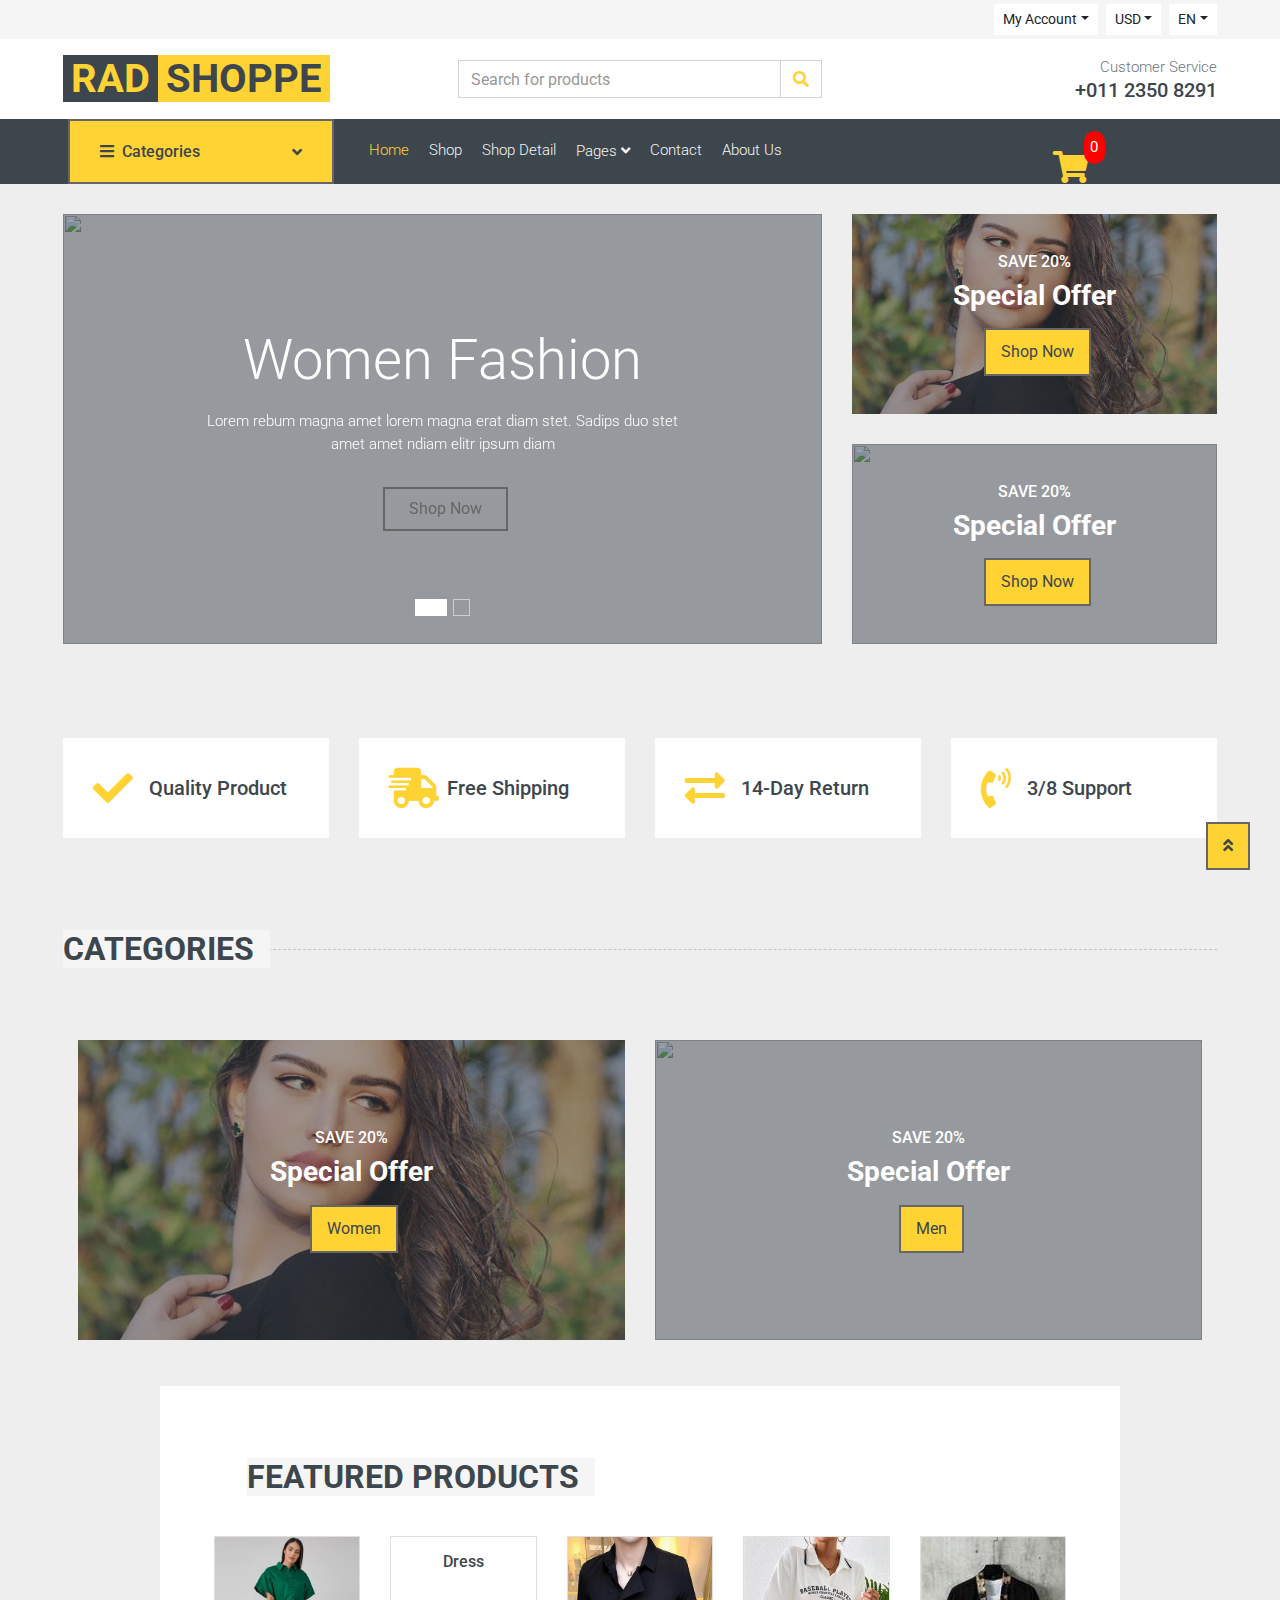
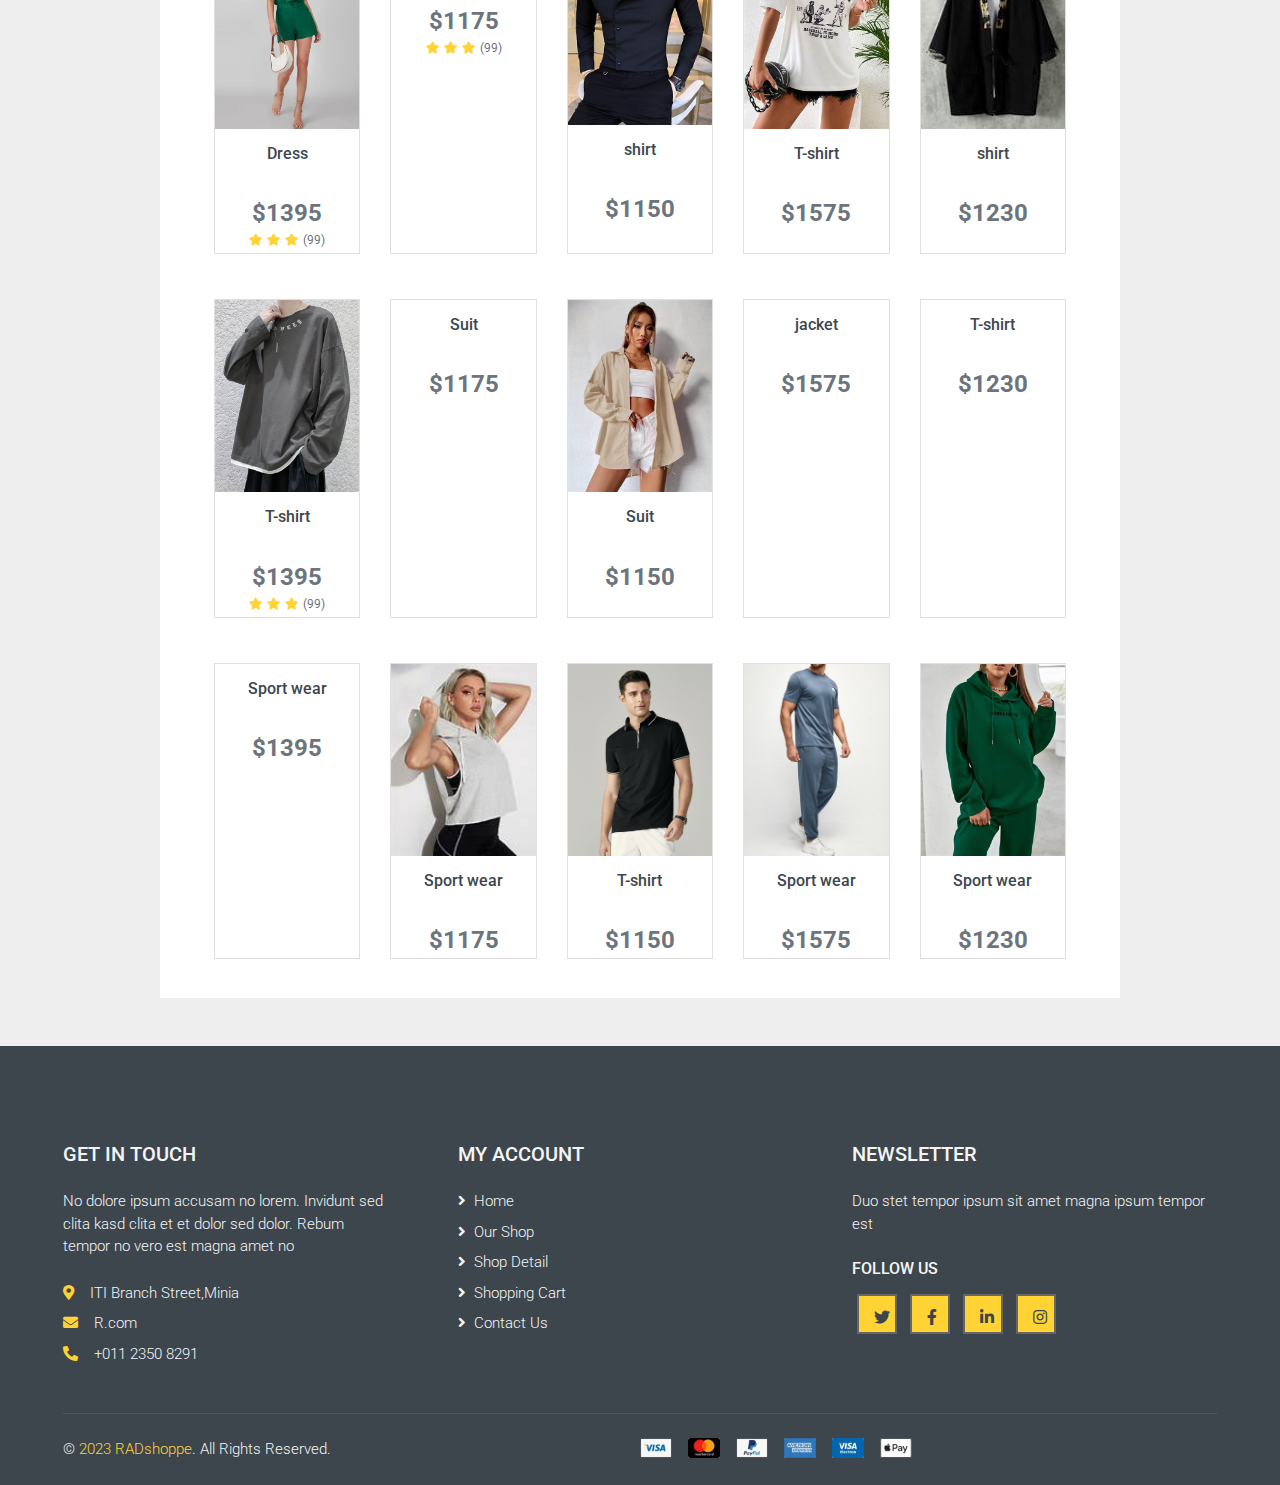
==== commit d7630b94: "Add files via upload" ====
--- a/index.html
+++ b/index.html
@@ -157,7 +157,7 @@
                     </ol>
                     <div class="carousel-inner">
                         <div class="carousel-item position-relative active" style="height: 430px;">
-                            <img class="position-absolute w-100 h-100" src="img/g1.png" style="object-fit: cover;">
+                            <img class="position-absolute w-100 h-100" src="g1.png" style="object-fit: cover;">
                             <div class="carousel-caption d-flex flex-column align-items-center justify-content-center">
                                 <div class="p-3" style="max-width: 700px;">
                                     <h1 class="display-4 text-white mb-3 animate__animated animate__fadeInDown">Women Fashion</h1>
@@ -167,7 +167,7 @@
                             </div>
                         </div>
                         <div class="carousel-item position-relative" style="height: 430px;">
-                            <img class="position-absolute w-100 h-100" src="img/g2.png" style="object-fit: cover;">
+                            <img class="position-absolute w-100 h-100" src="g2.png" style="object-fit: cover;">
                             <div class="carousel-caption d-flex flex-column align-items-center justify-content-center">
                                 <div class="p-3" style="max-width: 700px;">
                                     <h1 class="display-4 text-white mb-3 animate__animated animate__fadeInDown">Men Fashion</h1>
@@ -182,7 +182,7 @@
 <!-------catgres------>
             <div class="col-lg-4">
                 <div class="product-offer mb-30" style="height: 200px;">
-                    <img class="img-fluid" src="img/g.jpg" alt="">
+                    <img class="img-fluid" src="g.jpg" alt="">
                     <div class="offer-text">
                         <h6 class="text-white text-uppercase">Save 20%</h6>
                         <h3 class="text-white mb-3">Special Offer</h3>
@@ -190,7 +190,7 @@
                     </div>
                 </div>
                 <div class="product-offer mb-30" style="height: 200px;">
-                    <img class="img-fluid" src="img/gg.jpg" alt="">
+                    <img class="img-fluid" src="gg.jpg" alt="">
                     <div class="offer-text">
                         <h6 class="text-white text-uppercase">Save 20%</h6>
                         <h3 class="text-white mb-3">Special Offer</h3>
@@ -239,7 +239,7 @@
     <div class="row px-xl-5">
         <div class="col-md-6">
             <div class="product-offer mb-30" style="height: 300px;">
-                <img class="img-fluid" src="img/g.jpg" alt="">
+                <img class="img-fluid" src="g.jpg" alt="">
                 <div class="offer-text">
                     <h6 class="text-white text-uppercase">Save 20%</h6>
                     <h3 class="text-white mb-3">Special Offer</h3>
@@ -249,7 +249,7 @@
         </div>
         <div class="col-md-6">
             <div class="product-offer mb-30" style="height: 300px;">
-                <img class="img-fluid" src="img/gg.jpg" alt="">
+                <img class="img-fluid" src="gg.jpg" alt="">
                 <div class="offer-text">
                     <h6 class="text-white text-uppercase">Save 20%</h6>
                     <h3 class="text-white mb-3">Special Offer</h3>
@@ -294,7 +294,7 @@
   <div class="items-container">
     <div class="card-1 card">
         <div class="product-img position-relative overflow-hidden"></div>
-      <img class="product-image" src="img/w5.jpg" alt="">
+      <img class="product-image" src="w5.jpg" alt="">
         <button class="add-to-cart">Add to cart</button>
         <a class="h6 text-decoration-none text-truncate" href="">Dress </a>
         <span class="product-price">$1395</span>
@@ -308,7 +308,7 @@
 
 
     <div class="card-2 card">
-      <img class="product-image" src="img/w39.jpg" alt="">
+      <img class="product-image" src="w39.jpg" alt="">
       <button class="add-to-cart">Add to cart</button>
       <a class="h6 text-decoration-none text-truncate" href="">Dress </a>
       <span class="product-price">$1175</span>
@@ -320,19 +320,19 @@
     </div>
     </div>
     <div class="card-3 card">
-      <img class="product-image" src="img/w68.jpg" alt="">
+      <img class="product-image" src="w68.jpg" alt="">
         <button class="add-to-cart">Add to cart</button>
       <a class="h6 text-decoration-none text-truncate" href="">shirt </a>
           <span class="product-price">$1150</span>
     </div>
     <div class="card-4 card">
-      <img class="product-image" src="img/OIP - 2023-07-23T002510.505.jpeg" alt="">
+      <img class="product-image" src="OIP - 2023-07-23T002510.505.jpeg" alt="">
          <button class="add-to-cart">Add to cart</button>
       <a class="h6 text-decoration-none text-truncate" href="">T-shirt </a>
         <span class="product-price">$1575</span>
     </div>
     <div class="card-5 card">
-      <img class="product-image" src="img/m-.jpeg" alt="">
+      <img class="product-image" src="m-.jpeg" alt="">
       <button class="add-to-cart">Add to cart</button>
       <a class="h6 text-decoration-none text-truncate" href="">shirt </a>
 
@@ -349,7 +349,7 @@
 <!--  products  -->
   <div class="items-container">
     <div class="card-1 card">
-      <img class="product-image" src="img/OIP (3).jpeg" alt="">
+      <img class="product-image" src="OIP (3).jpeg" alt="">
         <button class="add-to-cart">Add to cart</button>
         <a class="h6 text-decoration-none text-truncate" href="">T-shirt </a>
           <span class="product-price">$1395</span>
@@ -361,25 +361,25 @@
         </div>
     </div>
     <div class="card-2 card">
-      <img class="product-image" src="img/product11.png" alt="">
+      <img class="product-image" src="product11.png" alt="">
       <button class="add-to-cart">Add to cart</button>
       <a class="h6 text-decoration-none text-truncate" href="">Suit </a>
         <span class="product-price">$1175</span>
     </div>
     <div class="card-3 card">
-      <img class="product-image" src="img/OIP (69).jpeg" alt="">
+      <img class="product-image" src="OIP (69).jpeg" alt="">
         <button class="add-to-cart">Add to cart</button>
         <a class="h6 text-decoration-none text-truncate" href="">Suit </a>
           <span class="product-price">$1150</span>
     </div>
     <div class="card-4 card">
-      <img class="product-image" src="img/product-8-2.jpg" alt="">
+      <img class="product-image" src="product-8-2.jpg" alt="">
          <button class="add-to-cart">Add to cart</button>
         <a class="h6 text-decoration-none text-truncate" href="">jacket </a>
         <span class="product-price">$1575</span>
     </div>
     <div class="card-5 card">
-      <img class="product-image" src="img/OIP (18).jpeg" alt="">
+      <img class="product-image" src="OIP (18).jpeg" alt="">
       <button class="add-to-cart">Add to cart</button>
       <a class="h6 text-decoration-none text-truncate" href="">T-shirt </a>
       <span class="product-price">$1230</span>
@@ -388,31 +388,31 @@
 
   <div class="items-container">
     <div class="card-1 card">
-      <img class="product-image" src="img/OIP (17) - Copy.jpeg" alt="">
+      <img class="product-image" src="OIP (17) - Copy.jpeg" alt="">
         <button class="add-to-cart">Add to cart</button>
       <a class="h6 text-decoration-none text-truncate" href="">Sport wear </a>
           <span class="product-price">$1395</span>
     </div>
     <div class="card-2 card">
-      <img class="product-image" src="img/ws37.jpeg" alt="">
+      <img class="product-image" src="ws37.jpeg" alt="">
       <button class="add-to-cart">Add to cart</button>
       <a class="h6 text-decoration-none text-truncate" href="">Sport wear </a>
         <span class="product-price">$1175</span>
     </div>
     <div class="card-3 card">
-      <img class="product-image" src="img/m7.jpg" alt="">
+      <img class="product-image" src="m7.jpg" alt="">
         <button class="add-to-cart">Add to cart</button>
       <a class="h6 text-decoration-none text-truncate" href="">T-shirt </a>
           <span class="product-price">$1150</span>
     </div>
     <div class="card-4 card">
-      <img class="product-image" src="img/ms7.jpg" alt="">
+      <img class="product-image" src="ms7.jpg" alt="">
          <button class="add-to-cart">Add to cart</button>
       <a class="h6 text-decoration-none text-truncate" href="">Sport wear </a>
         <span class="product-price">$1575</span>
     </div>
     <div class="card-5 card">
-      <img class="product-image" src="img/OIP (53).jpeg" alt="">
+      <img class="product-image" src="OIP (53).jpeg" alt="">
       <button class="add-to-cart">Add to cart</button>
       <a class="h6 text-decoration-none text-truncate" href="">Sport wear </a>
       <span class="product-price">$1230</span>
@@ -463,7 +463,7 @@
                 </p>
             </div>
             <div class="col-md-6 px-xl-0 text-center text-md-right">
-                <img class="img-fluid" src="img/payments.png" alt="">
+                <img class="img-fluid" src="payments.png" alt="">
             </div>
         </div>
     </div>
